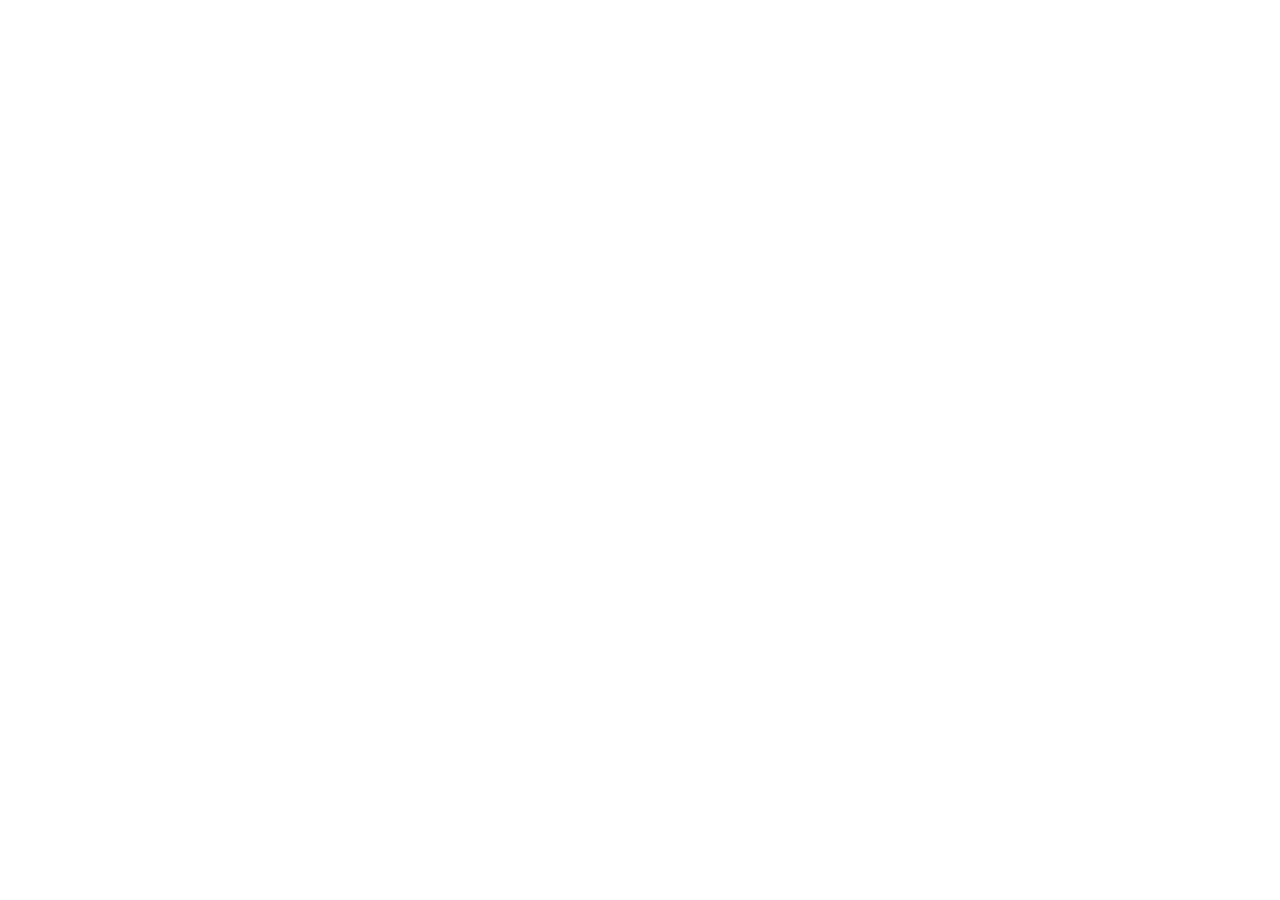
==== mafia/index.html @ 7ab7589b "Add files via upload" ====
<!DOCTYPE html><html><head><title>Mafia</title><meta charset=utf-8><meta name=description content="An app to help you play the 'Mafia' social deduction game"><meta name=format-detection content="telephone=no"><meta name=msapplication-tap-highlight content=no><meta name=viewport content="user-scalable=no,initial-scale=1,maximum-scale=1,minimum-scale=1,width=device-width"><link rel=icon type=image/png sizes=128x128 href=/icons/favicon-128x128.png><link rel=icon type=image/png sizes=96x96 href=/icons/favicon-96x96.png><link rel=icon type=image/png sizes=32x32 href=/icons/favicon-32x32.png><link rel=icon type=image/png sizes=16x16 href=/icons/favicon-16x16.png><link rel=icon type=image/ico href=/favicon.ico>  <script type="module" crossorigin src="/assets/index-TjxL4W8f.js"></script>
  <link rel="stylesheet" crossorigin href="/assets/index-Chgtv4Zq.css">
</head><body><div id=q-app></div></body></html>
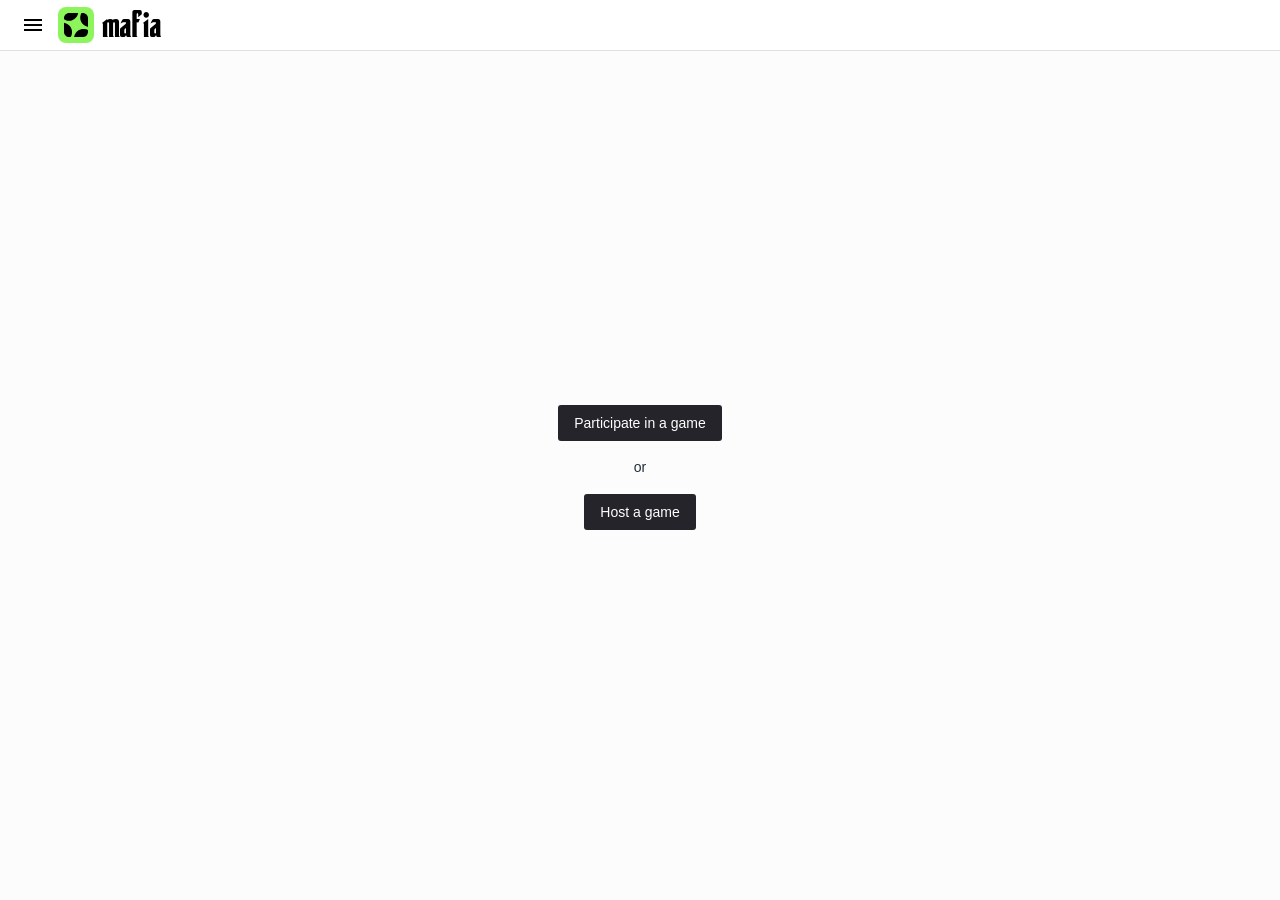
==== commit bac172ac: "Add files via upload" ====
--- a/mafia/index.html
+++ b/mafia/index.html
@@ -1,3 +1,3 @@
-<!DOCTYPE html><html><head><title>Mafia</title><meta charset=utf-8><meta name=description content="An app to help you play the 'Mafia' social deduction game"><meta name=format-detection content="telephone=no"><meta name=msapplication-tap-highlight content=no><meta name=viewport content="user-scalable=no,initial-scale=1,maximum-scale=1,minimum-scale=1,width=device-width"><link rel=icon type=image/png sizes=128x128 href=/icons/favicon-128x128.png><link rel=icon type=image/png sizes=96x96 href=/icons/favicon-96x96.png><link rel=icon type=image/png sizes=32x32 href=/icons/favicon-32x32.png><link rel=icon type=image/png sizes=16x16 href=/icons/favicon-16x16.png><link rel=icon type=image/ico href=/favicon.ico>  <script type="module" crossorigin src="/assets/index-TjxL4W8f.js"></script>
-  <link rel="stylesheet" crossorigin href="/assets/index-Chgtv4Zq.css">
+<!DOCTYPE html><html><head><title>Mafia</title><meta charset=utf-8><meta name=description content="An app to help you play the 'Mafia' social deduction game"><meta name=format-detection content="telephone=no"><meta name=msapplication-tap-highlight content=no><meta name=viewport content="user-scalable=no,initial-scale=1,maximum-scale=1,minimum-scale=1,width=device-width"><link rel=icon type=image/png sizes=128x128 href=/mafia/icons/favicon-128x128.png><link rel=icon type=image/png sizes=96x96 href=/mafia/icons/favicon-96x96.png><link rel=icon type=image/png sizes=32x32 href=/mafia/icons/favicon-32x32.png><link rel=icon type=image/png sizes=16x16 href=/mafia/icons/favicon-16x16.png><link rel=icon type=image/ico href=/mafia/favicon.ico>  <script type="module" crossorigin src="/mafia/assets/index-mZFDmhnv.js"></script>
+  <link rel="stylesheet" crossorigin href="/mafia/assets/index-CHn8sgcW.css">
 </head><body><div id=q-app></div></body></html>
--- a/mafia/assets/index-CHn8sgcW.css
+++ b/mafia/assets/index-CHn8sgcW.css
@@ -0,0 +1,5 @@
+@charset "UTF-8";@font-face{font-family:Material Design Icons;src:url(/mafia/assets/materialdesignicons-webfont-Dp5v-WZN.woff2) format("woff2"),url(/mafia/assets/materialdesignicons-webfont-PXm3-2wK.woff) format("woff");font-weight:400;font-style:normal}.mdi:before,.mdi-set{display:inline-block;font: 24px/1 Material Design Icons;font-size:inherit;text-rendering:auto;line-height:inherit;-webkit-font-smoothing:antialiased;-moz-osx-font-smoothing:grayscale}.mdi-ab-testing:before{content:"󰇉"}.mdi-abacus:before{content:"󱛠"}.mdi-abjad-arabic:before{content:"󱌨"}.mdi-abjad-hebrew:before{content:"󱌩"}.mdi-abugida-devanagari:before{content:"󱌪"}.mdi-abugida-thai:before{content:"󱌫"}.mdi-access-point:before{content:"󰀃"}.mdi-access-point-check:before{content:"󱔸"}.mdi-access-point-minus:before{content:"󱔹"}.mdi-access-point-network:before{content:"󰀂"}.mdi-access-point-network-off:before{content:"󰯡"}.mdi-access-point-off:before{content:"󱔑"}.mdi-access-point-plus:before{content:"󱔺"}.mdi-access-point-remove:before{content:"󱔻"}.mdi-account:before{content:"󰀄"}.mdi-account-alert:before{content:"󰀅"}.mdi-account-alert-outline:before{content:"󰭐"}.mdi-account-arrow-down:before{content:"󱡨"}.mdi-account-arrow-down-outline:before{content:"󱡩"}.mdi-account-arrow-left:before{content:"󰭑"}.mdi-account-arrow-left-outline:before{content:"󰭒"}.mdi-account-arrow-right:before{content:"󰭓"}.mdi-account-arrow-right-outline:before{content:"󰭔"}.mdi-account-arrow-up:before{content:"󱡧"}.mdi-account-arrow-up-outline:before{content:"󱡪"}.mdi-account-badge:before{content:"󱬊"}.mdi-account-badge-outline:before{content:"󱬋"}.mdi-account-box:before{content:"󰀆"}.mdi-account-box-edit-outline:before{content:"󱳈"}.mdi-account-box-minus-outline:before{content:"󱳉"}.mdi-account-box-multiple:before{content:"󰤴"}.mdi-account-box-multiple-outline:before{content:"󱀊"}.mdi-account-box-outline:before{content:"󰀇"}.mdi-account-box-plus-outline:before{content:"󱳊"}.mdi-account-cancel:before{content:"󱋟"}.mdi-account-cancel-outline:before{content:"󱋠"}.mdi-account-card:before{content:"󱮤"}.mdi-account-card-outline:before{content:"󱮥"}.mdi-account-cash:before{content:"󱂗"}.mdi-account-cash-outline:before{content:"󱂘"}.mdi-account-check:before{content:"󰀈"}.mdi-account-check-outline:before{content:"󰯢"}.mdi-account-child:before{content:"󰪉"}.mdi-account-child-circle:before{content:"󰪊"}.mdi-account-child-outline:before{content:"󱃈"}.mdi-account-circle:before{content:"󰀉"}.mdi-account-circle-outline:before{content:"󰭕"}.mdi-account-clock:before{content:"󰭖"}.mdi-account-clock-outline:before{content:"󰭗"}.mdi-account-cog:before{content:"󱍰"}.mdi-account-cog-outline:before{content:"󱍱"}.mdi-account-convert:before{content:"󰀊"}.mdi-account-convert-outline:before{content:"󱌁"}.mdi-account-cowboy-hat:before{content:"󰺛"}.mdi-account-cowboy-hat-outline:before{content:"󱟳"}.mdi-account-credit-card:before{content:"󱮦"}.mdi-account-credit-card-outline:before{content:"󱮧"}.mdi-account-details:before{content:"󰘱"}.mdi-account-details-outline:before{content:"󱍲"}.mdi-account-edit:before{content:"󰚼"}.mdi-account-edit-outline:before{content:"󰿻"}.mdi-account-eye:before{content:"󰐠"}.mdi-account-eye-outline:before{content:"󱉻"}.mdi-account-file:before{content:"󱲧"}.mdi-account-file-outline:before{content:"󱲨"}.mdi-account-file-text:before{content:"󱲩"}.mdi-account-file-text-outline:before{content:"󱲪"}.mdi-account-filter:before{content:"󰤶"}.mdi-account-filter-outline:before{content:"󰾝"}.mdi-account-group:before{content:"󰡉"}.mdi-account-group-outline:before{content:"󰭘"}.mdi-account-hard-hat:before{content:"󰖵"}.mdi-account-hard-hat-outline:before{content:"󱨟"}.mdi-account-heart:before{content:"󰢙"}.mdi-account-heart-outline:before{content:"󰯣"}.mdi-account-injury:before{content:"󱠕"}.mdi-account-injury-outline:before{content:"󱠖"}.mdi-account-key:before{content:"󰀋"}.mdi-account-key-outline:before{content:"󰯤"}.mdi-account-lock:before{content:"󱅞"}.mdi-account-lock-open:before{content:"󱥠"}.mdi-account-lock-open-outline:before{content:"󱥡"}.mdi-account-lock-outline:before{content:"󱅟"}.mdi-account-minus:before{content:"󰀍"}.mdi-account-minus-outline:before{content:"󰫬"}.mdi-account-multiple:before{content:"󰀎"}.mdi-account-multiple-check:before{content:"󰣅"}.mdi-account-multiple-check-outline:before{content:"󱇾"}.mdi-account-multiple-minus:before{content:"󰗓"}.mdi-account-multiple-minus-outline:before{content:"󰯥"}.mdi-account-multiple-outline:before{content:"󰀏"}.mdi-account-multiple-plus:before{content:"󰀐"}.mdi-account-multiple-plus-outline:before{content:"󰠀"}.mdi-account-multiple-remove:before{content:"󱈊"}.mdi-account-multiple-remove-outline:before{content:"󱈋"}.mdi-account-music:before{content:"󰠃"}.mdi-account-music-outline:before{content:"󰳩"}.mdi-account-network:before{content:"󰀑"}.mdi-account-network-off:before{content:"󱫱"}.mdi-account-network-off-outline:before{content:"󱫲"}.mdi-account-network-outline:before{content:"󰯦"}.mdi-account-off:before{content:"󰀒"}.mdi-account-off-outline:before{content:"󰯧"}.mdi-account-outline:before{content:"󰀓"}.mdi-account-plus:before{content:"󰀔"}.mdi-account-plus-outline:before{content:"󰠁"}.mdi-account-question:before{content:"󰭙"}.mdi-account-question-outline:before{content:"󰭚"}.mdi-account-reactivate:before{content:"󱔫"}.mdi-account-reactivate-outline:before{content:"󱔬"}.mdi-account-remove:before{content:"󰀕"}.mdi-account-remove-outline:before{content:"󰫭"}.mdi-account-school:before{content:"󱨠"}.mdi-account-school-outline:before{content:"󱨡"}.mdi-account-search:before{content:"󰀖"}.mdi-account-search-outline:before{content:"󰤵"}.mdi-account-settings:before{content:"󰘰"}.mdi-account-settings-outline:before{content:"󱃉"}.mdi-account-star:before{content:"󰀗"}.mdi-account-star-outline:before{content:"󰯨"}.mdi-account-supervisor:before{content:"󰪋"}.mdi-account-supervisor-circle:before{content:"󰪌"}.mdi-account-supervisor-circle-outline:before{content:"󱓬"}.mdi-account-supervisor-outline:before{content:"󱄭"}.mdi-account-switch:before{content:"󰀙"}.mdi-account-switch-outline:before{content:"󰓋"}.mdi-account-sync:before{content:"󱤛"}.mdi-account-sync-outline:before{content:"󱤜"}.mdi-account-tag:before{content:"󱰛"}.mdi-account-tag-outline:before{content:"󱰜"}.mdi-account-tie:before{content:"󰳣"}.mdi-account-tie-hat:before{content:"󱢘"}.mdi-account-tie-hat-outline:before{content:"󱢙"}.mdi-account-tie-outline:before{content:"󱃊"}.mdi-account-tie-voice:before{content:"󱌈"}.mdi-account-tie-voice-off:before{content:"󱌊"}.mdi-account-tie-voice-off-outline:before{content:"󱌋"}.mdi-account-tie-voice-outline:before{content:"󱌉"}.mdi-account-tie-woman:before{content:"󱪌"}.mdi-account-voice:before{content:"󰗋"}.mdi-account-voice-off:before{content:"󰻔"}.mdi-account-wrench:before{content:"󱢚"}.mdi-account-wrench-outline:before{content:"󱢛"}.mdi-adjust:before{content:"󰀚"}.mdi-advertisements:before{content:"󱤪"}.mdi-advertisements-off:before{content:"󱤫"}.mdi-air-conditioner:before{content:"󰀛"}.mdi-air-filter:before{content:"󰵃"}.mdi-air-horn:before{content:"󰶬"}.mdi-air-humidifier:before{content:"󱂙"}.mdi-air-humidifier-off:before{content:"󱑦"}.mdi-air-purifier:before{content:"󰵄"}.mdi-air-purifier-off:before{content:"󱭗"}.mdi-airbag:before{content:"󰯩"}.mdi-airballoon:before{content:"󰀜"}.mdi-airballoon-outline:before{content:"󱀋"}.mdi-airplane:before{content:"󰀝"}.mdi-airplane-alert:before{content:"󱡺"}.mdi-airplane-check:before{content:"󱡻"}.mdi-airplane-clock:before{content:"󱡼"}.mdi-airplane-cog:before{content:"󱡽"}.mdi-airplane-edit:before{content:"󱡾"}.mdi-airplane-landing:before{content:"󰗔"}.mdi-airplane-marker:before{content:"󱡿"}.mdi-airplane-minus:before{content:"󱢀"}.mdi-airplane-off:before{content:"󰀞"}.mdi-airplane-plus:before{content:"󱢁"}.mdi-airplane-remove:before{content:"󱢂"}.mdi-airplane-search:before{content:"󱢃"}.mdi-airplane-settings:before{content:"󱢄"}.mdi-airplane-takeoff:before{content:"󰗕"}.mdi-airport:before{content:"󰡋"}.mdi-alarm:before{content:"󰀠"}.mdi-alarm-bell:before{content:"󰞎"}.mdi-alarm-check:before{content:"󰀡"}.mdi-alarm-light:before{content:"󰞏"}.mdi-alarm-light-off:before{content:"󱜞"}.mdi-alarm-light-off-outline:before{content:"󱜟"}.mdi-alarm-light-outline:before{content:"󰯪"}.mdi-alarm-multiple:before{content:"󰀢"}.mdi-alarm-note:before{content:"󰹱"}.mdi-alarm-note-off:before{content:"󰹲"}.mdi-alarm-off:before{content:"󰀣"}.mdi-alarm-panel:before{content:"󱗄"}.mdi-alarm-panel-outline:before{content:"󱗅"}.mdi-alarm-plus:before{content:"󰀤"}.mdi-alarm-snooze:before{content:"󰚎"}.mdi-album:before{content:"󰀥"}.mdi-alert:before{content:"󰀦"}.mdi-alert-box:before{content:"󰀧"}.mdi-alert-box-outline:before{content:"󰳤"}.mdi-alert-circle:before{content:"󰀨"}.mdi-alert-circle-check:before{content:"󱇭"}.mdi-alert-circle-check-outline:before{content:"󱇮"}.mdi-alert-circle-outline:before{content:"󰗖"}.mdi-alert-decagram:before{content:"󰚽"}.mdi-alert-decagram-outline:before{content:"󰳥"}.mdi-alert-minus:before{content:"󱒻"}.mdi-alert-minus-outline:before{content:"󱒾"}.mdi-alert-octagon:before{content:"󰀩"}.mdi-alert-octagon-outline:before{content:"󰳦"}.mdi-alert-octagram:before{content:"󰝧"}.mdi-alert-octagram-outline:before{content:"󰳧"}.mdi-alert-outline:before{content:"󰀪"}.mdi-alert-plus:before{content:"󱒺"}.mdi-alert-plus-outline:before{content:"󱒽"}.mdi-alert-remove:before{content:"󱒼"}.mdi-alert-remove-outline:before{content:"󱒿"}.mdi-alert-rhombus:before{content:"󱇎"}.mdi-alert-rhombus-outline:before{content:"󱇏"}.mdi-alien:before{content:"󰢚"}.mdi-alien-outline:before{content:"󱃋"}.mdi-align-horizontal-center:before{content:"󱇃"}.mdi-align-horizontal-distribute:before{content:"󱥢"}.mdi-align-horizontal-left:before{content:"󱇂"}.mdi-align-horizontal-right:before{content:"󱇄"}.mdi-align-vertical-bottom:before{content:"󱇅"}.mdi-align-vertical-center:before{content:"󱇆"}.mdi-align-vertical-distribute:before{content:"󱥣"}.mdi-align-vertical-top:before{content:"󱇇"}.mdi-all-inclusive:before{content:"󰚾"}.mdi-all-inclusive-box:before{content:"󱢍"}.mdi-all-inclusive-box-outline:before{content:"󱢎"}.mdi-allergy:before{content:"󱉘"}.mdi-alpha:before{content:"󰀫"}.mdi-alpha-a:before{content:"󰫮"}.mdi-alpha-a-box:before{content:"󰬈"}.mdi-alpha-a-box-outline:before{content:"󰯫"}.mdi-alpha-a-circle:before{content:"󰯬"}.mdi-alpha-a-circle-outline:before{content:"󰯭"}.mdi-alpha-b:before{content:"󰫯"}.mdi-alpha-b-box:before{content:"󰬉"}.mdi-alpha-b-box-outline:before{content:"󰯮"}.mdi-alpha-b-circle:before{content:"󰯯"}.mdi-alpha-b-circle-outline:before{content:"󰯰"}.mdi-alpha-c:before{content:"󰫰"}.mdi-alpha-c-box:before{content:"󰬊"}.mdi-alpha-c-box-outline:before{content:"󰯱"}.mdi-alpha-c-circle:before{content:"󰯲"}.mdi-alpha-c-circle-outline:before{content:"󰯳"}.mdi-alpha-d:before{content:"󰫱"}.mdi-alpha-d-box:before{content:"󰬋"}.mdi-alpha-d-box-outline:before{content:"󰯴"}.mdi-alpha-d-circle:before{content:"󰯵"}.mdi-alpha-d-circle-outline:before{content:"󰯶"}.mdi-alpha-e:before{content:"󰫲"}.mdi-alpha-e-box:before{content:"󰬌"}.mdi-alpha-e-box-outline:before{content:"󰯷"}.mdi-alpha-e-circle:before{content:"󰯸"}.mdi-alpha-e-circle-outline:before{content:"󰯹"}.mdi-alpha-f:before{content:"󰫳"}.mdi-alpha-f-box:before{content:"󰬍"}.mdi-alpha-f-box-outline:before{content:"󰯺"}.mdi-alpha-f-circle:before{content:"󰯻"}.mdi-alpha-f-circle-outline:before{content:"󰯼"}.mdi-alpha-g:before{content:"󰫴"}.mdi-alpha-g-box:before{content:"󰬎"}.mdi-alpha-g-box-outline:before{content:"󰯽"}.mdi-alpha-g-circle:before{content:"󰯾"}.mdi-alpha-g-circle-outline:before{content:"󰯿"}.mdi-alpha-h:before{content:"󰫵"}.mdi-alpha-h-box:before{content:"󰬏"}.mdi-alpha-h-box-outline:before{content:"󰰀"}.mdi-alpha-h-circle:before{content:"󰰁"}.mdi-alpha-h-circle-outline:before{content:"󰰂"}.mdi-alpha-i:before{content:"󰫶"}.mdi-alpha-i-box:before{content:"󰬐"}.mdi-alpha-i-box-outline:before{content:"󰰃"}.mdi-alpha-i-circle:before{content:"󰰄"}.mdi-alpha-i-circle-outline:before{content:"󰰅"}.mdi-alpha-j:before{content:"󰫷"}.mdi-alpha-j-box:before{content:"󰬑"}.mdi-alpha-j-box-outline:before{content:"󰰆"}.mdi-alpha-j-circle:before{content:"󰰇"}.mdi-alpha-j-circle-outline:before{content:"󰰈"}.mdi-alpha-k:before{content:"󰫸"}.mdi-alpha-k-box:before{content:"󰬒"}.mdi-alpha-k-box-outline:before{content:"󰰉"}.mdi-alpha-k-circle:before{content:"󰰊"}.mdi-alpha-k-circle-outline:before{content:"󰰋"}.mdi-alpha-l:before{content:"󰫹"}.mdi-alpha-l-box:before{content:"󰬓"}.mdi-alpha-l-box-outline:before{content:"󰰌"}.mdi-alpha-l-circle:before{content:"󰰍"}.mdi-alpha-l-circle-outline:before{content:"󰰎"}.mdi-alpha-m:before{content:"󰫺"}.mdi-alpha-m-box:before{content:"󰬔"}.mdi-alpha-m-box-outline:before{content:"󰰏"}.mdi-alpha-m-circle:before{content:"󰰐"}.mdi-alpha-m-circle-outline:before{content:"󰰑"}.mdi-alpha-n:before{content:"󰫻"}.mdi-alpha-n-box:before{content:"󰬕"}.mdi-alpha-n-box-outline:before{content:"󰰒"}.mdi-alpha-n-circle:before{content:"󰰓"}.mdi-alpha-n-circle-outline:before{content:"󰰔"}.mdi-alpha-o:before{content:"󰫼"}.mdi-alpha-o-box:before{content:"󰬖"}.mdi-alpha-o-box-outline:before{content:"󰰕"}.mdi-alpha-o-circle:before{content:"󰰖"}.mdi-alpha-o-circle-outline:before{content:"󰰗"}.mdi-alpha-p:before{content:"󰫽"}.mdi-alpha-p-box:before{content:"󰬗"}.mdi-alpha-p-box-outline:before{content:"󰰘"}.mdi-alpha-p-circle:before{content:"󰰙"}.mdi-alpha-p-circle-outline:before{content:"󰰚"}.mdi-alpha-q:before{content:"󰫾"}.mdi-alpha-q-box:before{content:"󰬘"}.mdi-alpha-q-box-outline:before{content:"󰰛"}.mdi-alpha-q-circle:before{content:"󰰜"}.mdi-alpha-q-circle-outline:before{content:"󰰝"}.mdi-alpha-r:before{content:"󰫿"}.mdi-alpha-r-box:before{content:"󰬙"}.mdi-alpha-r-box-outline:before{content:"󰰞"}.mdi-alpha-r-circle:before{content:"󰰟"}.mdi-alpha-r-circle-outline:before{content:"󰰠"}.mdi-alpha-s:before{content:"󰬀"}.mdi-alpha-s-box:before{content:"󰬚"}.mdi-alpha-s-box-outline:before{content:"󰰡"}.mdi-alpha-s-circle:before{content:"󰰢"}.mdi-alpha-s-circle-outline:before{content:"󰰣"}.mdi-alpha-t:before{content:"󰬁"}.mdi-alpha-t-box:before{content:"󰬛"}.mdi-alpha-t-box-outline:before{content:"󰰤"}.mdi-alpha-t-circle:before{content:"󰰥"}.mdi-alpha-t-circle-outline:before{content:"󰰦"}.mdi-alpha-u:before{content:"󰬂"}.mdi-alpha-u-box:before{content:"󰬜"}.mdi-alpha-u-box-outline:before{content:"󰰧"}.mdi-alpha-u-circle:before{content:"󰰨"}.mdi-alpha-u-circle-outline:before{content:"󰰩"}.mdi-alpha-v:before{content:"󰬃"}.mdi-alpha-v-box:before{content:"󰬝"}.mdi-alpha-v-box-outline:before{content:"󰰪"}.mdi-alpha-v-circle:before{content:"󰰫"}.mdi-alpha-v-circle-outline:before{content:"󰰬"}.mdi-alpha-w:before{content:"󰬄"}.mdi-alpha-w-box:before{content:"󰬞"}.mdi-alpha-w-box-outline:before{content:"󰰭"}.mdi-alpha-w-circle:before{content:"󰰮"}.mdi-alpha-w-circle-outline:before{content:"󰰯"}.mdi-alpha-x:before{content:"󰬅"}.mdi-alpha-x-box:before{content:"󰬟"}.mdi-alpha-x-box-outline:before{content:"󰰰"}.mdi-alpha-x-circle:before{content:"󰰱"}.mdi-alpha-x-circle-outline:before{content:"󰰲"}.mdi-alpha-y:before{content:"󰬆"}.mdi-alpha-y-box:before{content:"󰬠"}.mdi-alpha-y-box-outline:before{content:"󰰳"}.mdi-alpha-y-circle:before{content:"󰰴"}.mdi-alpha-y-circle-outline:before{content:"󰰵"}.mdi-alpha-z:before{content:"󰬇"}.mdi-alpha-z-box:before{content:"󰬡"}.mdi-alpha-z-box-outline:before{content:"󰰶"}.mdi-alpha-z-circle:before{content:"󰰷"}.mdi-alpha-z-circle-outline:before{content:"󰰸"}.mdi-alphabet-aurebesh:before{content:"󱌬"}.mdi-alphabet-cyrillic:before{content:"󱌭"}.mdi-alphabet-greek:before{content:"󱌮"}.mdi-alphabet-latin:before{content:"󱌯"}.mdi-alphabet-piqad:before{content:"󱌰"}.mdi-alphabet-tengwar:before{content:"󱌷"}.mdi-alphabetical:before{content:"󰀬"}.mdi-alphabetical-off:before{content:"󱀌"}.mdi-alphabetical-variant:before{content:"󱀍"}.mdi-alphabetical-variant-off:before{content:"󱀎"}.mdi-altimeter:before{content:"󰗗"}.mdi-ambulance:before{content:"󰀯"}.mdi-ammunition:before{content:"󰳨"}.mdi-ampersand:before{content:"󰪍"}.mdi-amplifier:before{content:"󰀰"}.mdi-amplifier-off:before{content:"󱆵"}.mdi-anchor:before{content:"󰀱"}.mdi-android:before{content:"󰀲"}.mdi-android-studio:before{content:"󰀴"}.mdi-angle-acute:before{content:"󰤷"}.mdi-angle-obtuse:before{content:"󰤸"}.mdi-angle-right:before{content:"󰤹"}.mdi-angular:before{content:"󰚲"}.mdi-angularjs:before{content:"󰚿"}.mdi-animation:before{content:"󰗘"}.mdi-animation-outline:before{content:"󰪏"}.mdi-animation-play:before{content:"󰤺"}.mdi-animation-play-outline:before{content:"󰪐"}.mdi-ansible:before{content:"󱂚"}.mdi-antenna:before{content:"󱄙"}.mdi-anvil:before{content:"󰢛"}.mdi-apache-kafka:before{content:"󱀏"}.mdi-api:before{content:"󱂛"}.mdi-api-off:before{content:"󱉗"}.mdi-apple:before{content:"󰀵"}.mdi-apple-finder:before{content:"󰀶"}.mdi-apple-icloud:before{content:"󰀸"}.mdi-apple-ios:before{content:"󰀷"}.mdi-apple-keyboard-caps:before{content:"󰘲"}.mdi-apple-keyboard-command:before{content:"󰘳"}.mdi-apple-keyboard-control:before{content:"󰘴"}.mdi-apple-keyboard-option:before{content:"󰘵"}.mdi-apple-keyboard-shift:before{content:"󰘶"}.mdi-apple-safari:before{content:"󰀹"}.mdi-application:before{content:"󰣆"}.mdi-application-array:before{content:"󱃵"}.mdi-application-array-outline:before{content:"󱃶"}.mdi-application-braces:before{content:"󱃷"}.mdi-application-braces-outline:before{content:"󱃸"}.mdi-application-brackets:before{content:"󰲋"}.mdi-application-brackets-outline:before{content:"󰲌"}.mdi-application-cog:before{content:"󰙵"}.mdi-application-cog-outline:before{content:"󱕷"}.mdi-application-edit:before{content:"󰂮"}.mdi-application-edit-outline:before{content:"󰘙"}.mdi-application-export:before{content:"󰶭"}.mdi-application-import:before{content:"󰶮"}.mdi-application-outline:before{content:"󰘔"}.mdi-application-parentheses:before{content:"󱃹"}.mdi-application-parentheses-outline:before{content:"󱃺"}.mdi-application-settings:before{content:"󰭠"}.mdi-application-settings-outline:before{content:"󱕕"}.mdi-application-variable:before{content:"󱃻"}.mdi-application-variable-outline:before{content:"󱃼"}.mdi-approximately-equal:before{content:"󰾞"}.mdi-approximately-equal-box:before{content:"󰾟"}.mdi-apps:before{content:"󰀻"}.mdi-apps-box:before{content:"󰵆"}.mdi-arch:before{content:"󰣇"}.mdi-archive:before{content:"󰀼"}.mdi-archive-alert:before{content:"󱓽"}.mdi-archive-alert-outline:before{content:"󱓾"}.mdi-archive-arrow-down:before{content:"󱉙"}.mdi-archive-arrow-down-outline:before{content:"󱉚"}.mdi-archive-arrow-up:before{content:"󱉛"}.mdi-archive-arrow-up-outline:before{content:"󱉜"}.mdi-archive-cancel:before{content:"󱝋"}.mdi-archive-cancel-outline:before{content:"󱝌"}.mdi-archive-check:before{content:"󱝍"}.mdi-archive-check-outline:before{content:"󱝎"}.mdi-archive-clock:before{content:"󱝏"}.mdi-archive-clock-outline:before{content:"󱝐"}.mdi-archive-cog:before{content:"󱝑"}.mdi-archive-cog-outline:before{content:"󱝒"}.mdi-archive-edit:before{content:"󱝓"}.mdi-archive-edit-outline:before{content:"󱝔"}.mdi-archive-eye:before{content:"󱝕"}.mdi-archive-eye-outline:before{content:"󱝖"}.mdi-archive-lock:before{content:"󱝗"}.mdi-archive-lock-open:before{content:"󱝘"}.mdi-archive-lock-open-outline:before{content:"󱝙"}.mdi-archive-lock-outline:before{content:"󱝚"}.mdi-archive-marker:before{content:"󱝛"}.mdi-archive-marker-outline:before{content:"󱝜"}.mdi-archive-minus:before{content:"󱝝"}.mdi-archive-minus-outline:before{content:"󱝞"}.mdi-archive-music:before{content:"󱝟"}.mdi-archive-music-outline:before{content:"󱝠"}.mdi-archive-off:before{content:"󱝡"}.mdi-archive-off-outline:before{content:"󱝢"}.mdi-archive-outline:before{content:"󱈎"}.mdi-archive-plus:before{content:"󱝣"}.mdi-archive-plus-outline:before{content:"󱝤"}.mdi-archive-refresh:before{content:"󱝥"}.mdi-archive-refresh-outline:before{content:"󱝦"}.mdi-archive-remove:before{content:"󱝧"}.mdi-archive-remove-outline:before{content:"󱝨"}.mdi-archive-search:before{content:"󱝩"}.mdi-archive-search-outline:before{content:"󱝪"}.mdi-archive-settings:before{content:"󱝫"}.mdi-archive-settings-outline:before{content:"󱝬"}.mdi-archive-star:before{content:"󱝭"}.mdi-archive-star-outline:before{content:"󱝮"}.mdi-archive-sync:before{content:"󱝯"}.mdi-archive-sync-outline:before{content:"󱝰"}.mdi-arm-flex:before{content:"󰿗"}.mdi-arm-flex-outline:before{content:"󰿖"}.mdi-arrange-bring-forward:before{content:"󰀽"}.mdi-arrange-bring-to-front:before{content:"󰀾"}.mdi-arrange-send-backward:before{content:"󰀿"}.mdi-arrange-send-to-back:before{content:"󰁀"}.mdi-arrow-all:before{content:"󰁁"}.mdi-arrow-bottom-left:before{content:"󰁂"}.mdi-arrow-bottom-left-bold-box:before{content:"󱥤"}.mdi-arrow-bottom-left-bold-box-outline:before{content:"󱥥"}.mdi-arrow-bottom-left-bold-outline:before{content:"󰦷"}.mdi-arrow-bottom-left-thick:before{content:"󰦸"}.mdi-arrow-bottom-left-thin:before{content:"󱦶"}.mdi-arrow-bottom-left-thin-circle-outline:before{content:"󱖖"}.mdi-arrow-bottom-right:before{content:"󰁃"}.mdi-arrow-bottom-right-bold-box:before{content:"󱥦"}.mdi-arrow-bottom-right-bold-box-outline:before{content:"󱥧"}.mdi-arrow-bottom-right-bold-outline:before{content:"󰦹"}.mdi-arrow-bottom-right-thick:before{content:"󰦺"}.mdi-arrow-bottom-right-thin:before{content:"󱦷"}.mdi-arrow-bottom-right-thin-circle-outline:before{content:"󱖕"}.mdi-arrow-collapse:before{content:"󰘕"}.mdi-arrow-collapse-all:before{content:"󰁄"}.mdi-arrow-collapse-down:before{content:"󰞒"}.mdi-arrow-collapse-horizontal:before{content:"󰡌"}.mdi-arrow-collapse-left:before{content:"󰞓"}.mdi-arrow-collapse-right:before{content:"󰞔"}.mdi-arrow-collapse-up:before{content:"󰞕"}.mdi-arrow-collapse-vertical:before{content:"󰡍"}.mdi-arrow-decision:before{content:"󰦻"}.mdi-arrow-decision-auto:before{content:"󰦼"}.mdi-arrow-decision-auto-outline:before{content:"󰦽"}.mdi-arrow-decision-outline:before{content:"󰦾"}.mdi-arrow-down:before{content:"󰁅"}.mdi-arrow-down-bold:before{content:"󰜮"}.mdi-arrow-down-bold-box:before{content:"󰜯"}.mdi-arrow-down-bold-box-outline:before{content:"󰜰"}.mdi-arrow-down-bold-circle:before{content:"󰁇"}.mdi-arrow-down-bold-circle-outline:before{content:"󰁈"}.mdi-arrow-down-bold-hexagon-outline:before{content:"󰁉"}.mdi-arrow-down-bold-outline:before{content:"󰦿"}.mdi-arrow-down-box:before{content:"󰛀"}.mdi-arrow-down-circle:before{content:"󰳛"}.mdi-arrow-down-circle-outline:before{content:"󰳜"}.mdi-arrow-down-drop-circle:before{content:"󰁊"}.mdi-arrow-down-drop-circle-outline:before{content:"󰁋"}.mdi-arrow-down-left:before{content:"󱞡"}.mdi-arrow-down-left-bold:before{content:"󱞢"}.mdi-arrow-down-right:before{content:"󱞣"}.mdi-arrow-down-right-bold:before{content:"󱞤"}.mdi-arrow-down-thick:before{content:"󰁆"}.mdi-arrow-down-thin:before{content:"󱦳"}.mdi-arrow-down-thin-circle-outline:before{content:"󱖙"}.mdi-arrow-expand:before{content:"󰘖"}.mdi-arrow-expand-all:before{content:"󰁌"}.mdi-arrow-expand-down:before{content:"󰞖"}.mdi-arrow-expand-horizontal:before{content:"󰡎"}.mdi-arrow-expand-left:before{content:"󰞗"}.mdi-arrow-expand-right:before{content:"󰞘"}.mdi-arrow-expand-up:before{content:"󰞙"}.mdi-arrow-expand-vertical:before{content:"󰡏"}.mdi-arrow-horizontal-lock:before{content:"󱅛"}.mdi-arrow-left:before{content:"󰁍"}.mdi-arrow-left-bold:before{content:"󰜱"}.mdi-arrow-left-bold-box:before{content:"󰜲"}.mdi-arrow-left-bold-box-outline:before{content:"󰜳"}.mdi-arrow-left-bold-circle:before{content:"󰁏"}.mdi-arrow-left-bold-circle-outline:before{content:"󰁐"}.mdi-arrow-left-bold-hexagon-outline:before{content:"󰁑"}.mdi-arrow-left-bold-outline:before{content:"󰧀"}.mdi-arrow-left-bottom:before{content:"󱞥"}.mdi-arrow-left-bottom-bold:before{content:"󱞦"}.mdi-arrow-left-box:before{content:"󰛁"}.mdi-arrow-left-circle:before{content:"󰳝"}.mdi-arrow-left-circle-outline:before{content:"󰳞"}.mdi-arrow-left-drop-circle:before{content:"󰁒"}.mdi-arrow-left-drop-circle-outline:before{content:"󰁓"}.mdi-arrow-left-right:before{content:"󰹳"}.mdi-arrow-left-right-bold:before{content:"󰹴"}.mdi-arrow-left-right-bold-outline:before{content:"󰧁"}.mdi-arrow-left-thick:before{content:"󰁎"}.mdi-arrow-left-thin:before{content:"󱦱"}.mdi-arrow-left-thin-circle-outline:before{content:"󱖚"}.mdi-arrow-left-top:before{content:"󱞧"}.mdi-arrow-left-top-bold:before{content:"󱞨"}.mdi-arrow-oscillating:before{content:"󱲑"}.mdi-arrow-oscillating-off:before{content:"󱲒"}.mdi-arrow-projectile:before{content:"󱡀"}.mdi-arrow-projectile-multiple:before{content:"󱠿"}.mdi-arrow-right:before{content:"󰁔"}.mdi-arrow-right-bold:before{content:"󰜴"}.mdi-arrow-right-bold-box:before{content:"󰜵"}.mdi-arrow-right-bold-box-outline:before{content:"󰜶"}.mdi-arrow-right-bold-circle:before{content:"󰁖"}.mdi-arrow-right-bold-circle-outline:before{content:"󰁗"}.mdi-arrow-right-bold-hexagon-outline:before{content:"󰁘"}.mdi-arrow-right-bold-outline:before{content:"󰧂"}.mdi-arrow-right-bottom:before{content:"󱞩"}.mdi-arrow-right-bottom-bold:before{content:"󱞪"}.mdi-arrow-right-box:before{content:"󰛂"}.mdi-arrow-right-circle:before{content:"󰳟"}.mdi-arrow-right-circle-outline:before{content:"󰳠"}.mdi-arrow-right-drop-circle:before{content:"󰁙"}.mdi-arrow-right-drop-circle-outline:before{content:"󰁚"}.mdi-arrow-right-thick:before{content:"󰁕"}.mdi-arrow-right-thin:before{content:"󱦰"}.mdi-arrow-right-thin-circle-outline:before{content:"󱖘"}.mdi-arrow-right-top:before{content:"󱞫"}.mdi-arrow-right-top-bold:before{content:"󱞬"}.mdi-arrow-split-horizontal:before{content:"󰤻"}.mdi-arrow-split-vertical:before{content:"󰤼"}.mdi-arrow-top-left:before{content:"󰁛"}.mdi-arrow-top-left-bold-box:before{content:"󱥨"}.mdi-arrow-top-left-bold-box-outline:before{content:"󱥩"}.mdi-arrow-top-left-bold-outline:before{content:"󰧃"}.mdi-arrow-top-left-bottom-right:before{content:"󰹵"}.mdi-arrow-top-left-bottom-right-bold:before{content:"󰹶"}.mdi-arrow-top-left-thick:before{content:"󰧄"}.mdi-arrow-top-left-thin:before{content:"󱦵"}.mdi-arrow-top-left-thin-circle-outline:before{content:"󱖓"}.mdi-arrow-top-right:before{content:"󰁜"}.mdi-arrow-top-right-bold-box:before{content:"󱥪"}.mdi-arrow-top-right-bold-box-outline:before{content:"󱥫"}.mdi-arrow-top-right-bold-outline:before{content:"󰧅"}.mdi-arrow-top-right-bottom-left:before{content:"󰹷"}.mdi-arrow-top-right-bottom-left-bold:before{content:"󰹸"}.mdi-arrow-top-right-thick:before{content:"󰧆"}.mdi-arrow-top-right-thin:before{content:"󱦴"}.mdi-arrow-top-right-thin-circle-outline:before{content:"󱖔"}.mdi-arrow-u-down-left:before{content:"󱞭"}.mdi-arrow-u-down-left-bold:before{content:"󱞮"}.mdi-arrow-u-down-right:before{content:"󱞯"}.mdi-arrow-u-down-right-bold:before{content:"󱞰"}.mdi-arrow-u-left-bottom:before{content:"󱞱"}.mdi-arrow-u-left-bottom-bold:before{content:"󱞲"}.mdi-arrow-u-left-top:before{content:"󱞳"}.mdi-arrow-u-left-top-bold:before{content:"󱞴"}.mdi-arrow-u-right-bottom:before{content:"󱞵"}.mdi-arrow-u-right-bottom-bold:before{content:"󱞶"}.mdi-arrow-u-right-top:before{content:"󱞷"}.mdi-arrow-u-right-top-bold:before{content:"󱞸"}.mdi-arrow-u-up-left:before{content:"󱞹"}.mdi-arrow-u-up-left-bold:before{content:"󱞺"}.mdi-arrow-u-up-right:before{content:"󱞻"}.mdi-arrow-u-up-right-bold:before{content:"󱞼"}.mdi-arrow-up:before{content:"󰁝"}.mdi-arrow-up-bold:before{content:"󰜷"}.mdi-arrow-up-bold-box:before{content:"󰜸"}.mdi-arrow-up-bold-box-outline:before{content:"󰜹"}.mdi-arrow-up-bold-circle:before{content:"󰁟"}.mdi-arrow-up-bold-circle-outline:before{content:"󰁠"}.mdi-arrow-up-bold-hexagon-outline:before{content:"󰁡"}.mdi-arrow-up-bold-outline:before{content:"󰧇"}.mdi-arrow-up-box:before{content:"󰛃"}.mdi-arrow-up-circle:before{content:"󰳡"}.mdi-arrow-up-circle-outline:before{content:"󰳢"}.mdi-arrow-up-down:before{content:"󰹹"}.mdi-arrow-up-down-bold:before{content:"󰹺"}.mdi-arrow-up-down-bold-outline:before{content:"󰧈"}.mdi-arrow-up-drop-circle:before{content:"󰁢"}.mdi-arrow-up-drop-circle-outline:before{content:"󰁣"}.mdi-arrow-up-left:before{content:"󱞽"}.mdi-arrow-up-left-bold:before{content:"󱞾"}.mdi-arrow-up-right:before{content:"󱞿"}.mdi-arrow-up-right-bold:before{content:"󱟀"}.mdi-arrow-up-thick:before{content:"󰁞"}.mdi-arrow-up-thin:before{content:"󱦲"}.mdi-arrow-up-thin-circle-outline:before{content:"󱖗"}.mdi-arrow-vertical-lock:before{content:"󱅜"}.mdi-artboard:before{content:"󱮚"}.mdi-artstation:before{content:"󰭛"}.mdi-aspect-ratio:before{content:"󰨤"}.mdi-assistant:before{content:"󰁤"}.mdi-asterisk:before{content:"󰛄"}.mdi-asterisk-circle-outline:before{content:"󱨧"}.mdi-at:before{content:"󰁥"}.mdi-atlassian:before{content:"󰠄"}.mdi-atm:before{content:"󰵇"}.mdi-atom:before{content:"󰝨"}.mdi-atom-variant:before{content:"󰹻"}.mdi-attachment:before{content:"󰁦"}.mdi-attachment-check:before{content:"󱫁"}.mdi-attachment-lock:before{content:"󱧄"}.mdi-attachment-minus:before{content:"󱫂"}.mdi-attachment-off:before{content:"󱫃"}.mdi-attachment-plus:before{content:"󱫄"}.mdi-attachment-remove:before{content:"󱫅"}.mdi-atv:before{content:"󱭰"}.mdi-audio-input-rca:before{content:"󱡫"}.mdi-audio-input-stereo-minijack:before{content:"󱡬"}.mdi-audio-input-xlr:before{content:"󱡭"}.mdi-audio-video:before{content:"󰤽"}.mdi-audio-video-off:before{content:"󱆶"}.mdi-augmented-reality:before{content:"󰡐"}.mdi-aurora:before{content:"󱮹"}.mdi-auto-download:before{content:"󱍾"}.mdi-auto-fix:before{content:"󰁨"}.mdi-auto-mode:before{content:"󱰠"}.mdi-auto-upload:before{content:"󰁩"}.mdi-autorenew:before{content:"󰁪"}.mdi-autorenew-off:before{content:"󱧧"}.mdi-av-timer:before{content:"󰁫"}.mdi-awning:before{content:"󱮇"}.mdi-awning-outline:before{content:"󱮈"}.mdi-aws:before{content:"󰸏"}.mdi-axe:before{content:"󰣈"}.mdi-axe-battle:before{content:"󱡂"}.mdi-axis:before{content:"󰵈"}.mdi-axis-arrow:before{content:"󰵉"}.mdi-axis-arrow-info:before{content:"󱐎"}.mdi-axis-arrow-lock:before{content:"󰵊"}.mdi-axis-lock:before{content:"󰵋"}.mdi-axis-x-arrow:before{content:"󰵌"}.mdi-axis-x-arrow-lock:before{content:"󰵍"}.mdi-axis-x-rotate-clockwise:before{content:"󰵎"}.mdi-axis-x-rotate-counterclockwise:before{content:"󰵏"}.mdi-axis-x-y-arrow-lock:before{content:"󰵐"}.mdi-axis-y-arrow:before{content:"󰵑"}.mdi-axis-y-arrow-lock:before{content:"󰵒"}.mdi-axis-y-rotate-clockwise:before{content:"󰵓"}.mdi-axis-y-rotate-counterclockwise:before{content:"󰵔"}.mdi-axis-z-arrow:before{content:"󰵕"}.mdi-axis-z-arrow-lock:before{content:"󰵖"}.mdi-axis-z-rotate-clockwise:before{content:"󰵗"}.mdi-axis-z-rotate-counterclockwise:before{content:"󰵘"}.mdi-babel:before{content:"󰨥"}.mdi-baby:before{content:"󰁬"}.mdi-baby-bottle:before{content:"󰼹"}.mdi-baby-bottle-outline:before{content:"󰼺"}.mdi-baby-buggy:before{content:"󱏠"}.mdi-baby-buggy-off:before{content:"󱫳"}.mdi-baby-carriage:before{content:"󰚏"}.mdi-baby-carriage-off:before{content:"󰾠"}.mdi-baby-face:before{content:"󰹼"}.mdi-baby-face-outline:before{content:"󰹽"}.mdi-backburger:before{content:"󰁭"}.mdi-backspace:before{content:"󰁮"}.mdi-backspace-outline:before{content:"󰭜"}.mdi-backspace-reverse:before{content:"󰹾"}.mdi-backspace-reverse-outline:before{content:"󰹿"}.mdi-backup-restore:before{content:"󰁯"}.mdi-bacteria:before{content:"󰻕"}.mdi-bacteria-outline:before{content:"󰻖"}.mdi-badge-account:before{content:"󰶧"}.mdi-badge-account-alert:before{content:"󰶨"}.mdi-badge-account-alert-outline:before{content:"󰶩"}.mdi-badge-account-horizontal:before{content:"󰸍"}.mdi-badge-account-horizontal-outline:before{content:"󰸎"}.mdi-badge-account-outline:before{content:"󰶪"}.mdi-badminton:before{content:"󰡑"}.mdi-bag-carry-on:before{content:"󰼻"}.mdi-bag-carry-on-check:before{content:"󰵥"}.mdi-bag-carry-on-off:before{content:"󰼼"}.mdi-bag-checked:before{content:"󰼽"}.mdi-bag-personal:before{content:"󰸐"}.mdi-bag-personal-off:before{content:"󰸑"}.mdi-bag-personal-off-outline:before{content:"󰸒"}.mdi-bag-personal-outline:before{content:"󰸓"}.mdi-bag-personal-plus:before{content:"󱲤"}.mdi-bag-personal-plus-outline:before{content:"󱲥"}.mdi-bag-personal-tag:before{content:"󱬌"}.mdi-bag-personal-tag-outline:before{content:"󱬍"}.mdi-bag-suitcase:before{content:"󱖋"}.mdi-bag-suitcase-off:before{content:"󱖍"}.mdi-bag-suitcase-off-outline:before{content:"󱖎"}.mdi-bag-suitcase-outline:before{content:"󱖌"}.mdi-baguette:before{content:"󰼾"}.mdi-balcony:before{content:"󱠗"}.mdi-balloon:before{content:"󰨦"}.mdi-ballot:before{content:"󰧉"}.mdi-ballot-outline:before{content:"󰧊"}.mdi-ballot-recount:before{content:"󰰹"}.mdi-ballot-recount-outline:before{content:"󰰺"}.mdi-bandage:before{content:"󰶯"}.mdi-bank:before{content:"󰁰"}.mdi-bank-check:before{content:"󱙕"}.mdi-bank-circle:before{content:"󱰃"}.mdi-bank-circle-outline:before{content:"󱰄"}.mdi-bank-minus:before{content:"󰶰"}.mdi-bank-off:before{content:"󱙖"}.mdi-bank-off-outline:before{content:"󱙗"}.mdi-bank-outline:before{content:"󰺀"}.mdi-bank-plus:before{content:"󰶱"}.mdi-bank-remove:before{content:"󰶲"}.mdi-bank-transfer:before{content:"󰨧"}.mdi-bank-transfer-in:before{content:"󰨨"}.mdi-bank-transfer-out:before{content:"󰨩"}.mdi-barcode:before{content:"󰁱"}.mdi-barcode-off:before{content:"󱈶"}.mdi-barcode-scan:before{content:"󰁲"}.mdi-barley:before{content:"󰁳"}.mdi-barley-off:before{content:"󰭝"}.mdi-barn:before{content:"󰭞"}.mdi-barrel:before{content:"󰁴"}.mdi-barrel-outline:before{content:"󱨨"}.mdi-baseball:before{content:"󰡒"}.mdi-baseball-bat:before{content:"󰡓"}.mdi-baseball-diamond:before{content:"󱗬"}.mdi-baseball-diamond-outline:before{content:"󱗭"}.mdi-baseball-outline:before{content:"󱱚"}.mdi-bash:before{content:"󱆃"}.mdi-basket:before{content:"󰁶"}.mdi-basket-check:before{content:"󱣥"}.mdi-basket-check-outline:before{content:"󱣦"}.mdi-basket-fill:before{content:"󰁷"}.mdi-basket-minus:before{content:"󱔣"}.mdi-basket-minus-outline:before{content:"󱔤"}.mdi-basket-off:before{content:"󱔥"}.mdi-basket-off-outline:before{content:"󱔦"}.mdi-basket-outline:before{content:"󱆁"}.mdi-basket-plus:before{content:"󱔧"}.mdi-basket-plus-outline:before{content:"󱔨"}.mdi-basket-remove:before{content:"󱔩"}.mdi-basket-remove-outline:before{content:"󱔪"}.mdi-basket-unfill:before{content:"󰁸"}.mdi-basketball:before{content:"󰠆"}.mdi-basketball-hoop:before{content:"󰰻"}.mdi-basketball-hoop-outline:before{content:"󰰼"}.mdi-bat:before{content:"󰭟"}.mdi-bathtub:before{content:"󱠘"}.mdi-bathtub-outline:before{content:"󱠙"}.mdi-battery:before{content:"󰁹"}.mdi-battery-10:before{content:"󰁺"}.mdi-battery-10-bluetooth:before{content:"󰤾"}.mdi-battery-20:before{content:"󰁻"}.mdi-battery-20-bluetooth:before{content:"󰤿"}.mdi-battery-30:before{content:"󰁼"}.mdi-battery-30-bluetooth:before{content:"󰥀"}.mdi-battery-40:before{content:"󰁽"}.mdi-battery-40-bluetooth:before{content:"󰥁"}.mdi-battery-50:before{content:"󰁾"}.mdi-battery-50-bluetooth:before{content:"󰥂"}.mdi-battery-60:before{content:"󰁿"}.mdi-battery-60-bluetooth:before{content:"󰥃"}.mdi-battery-70:before{content:"󰂀"}.mdi-battery-70-bluetooth:before{content:"󰥄"}.mdi-battery-80:before{content:"󰂁"}.mdi-battery-80-bluetooth:before{content:"󰥅"}.mdi-battery-90:before{content:"󰂂"}.mdi-battery-90-bluetooth:before{content:"󰥆"}.mdi-battery-alert:before{content:"󰂃"}.mdi-battery-alert-bluetooth:before{content:"󰥇"}.mdi-battery-alert-variant:before{content:"󱃌"}.mdi-battery-alert-variant-outline:before{content:"󱃍"}.mdi-battery-arrow-down:before{content:"󱟞"}.mdi-battery-arrow-down-outline:before{content:"󱟟"}.mdi-battery-arrow-up:before{content:"󱟠"}.mdi-battery-arrow-up-outline:before{content:"󱟡"}.mdi-battery-bluetooth:before{content:"󰥈"}.mdi-battery-bluetooth-variant:before{content:"󰥉"}.mdi-battery-charging:before{content:"󰂄"}.mdi-battery-charging-10:before{content:"󰢜"}.mdi-battery-charging-100:before{content:"󰂅"}.mdi-battery-charging-20:before{content:"󰂆"}.mdi-battery-charging-30:before{content:"󰂇"}.mdi-battery-charging-40:before{content:"󰂈"}.mdi-battery-charging-50:before{content:"󰢝"}.mdi-battery-charging-60:before{content:"󰂉"}.mdi-battery-charging-70:before{content:"󰢞"}.mdi-battery-charging-80:before{content:"󰂊"}.mdi-battery-charging-90:before{content:"󰂋"}.mdi-battery-charging-high:before{content:"󱊦"}.mdi-battery-charging-low:before{content:"󱊤"}.mdi-battery-charging-medium:before{content:"󱊥"}.mdi-battery-charging-outline:before{content:"󰢟"}.mdi-battery-charging-wireless:before{content:"󰠇"}.mdi-battery-charging-wireless-10:before{content:"󰠈"}.mdi-battery-charging-wireless-20:before{content:"󰠉"}.mdi-battery-charging-wireless-30:before{content:"󰠊"}.mdi-battery-charging-wireless-40:before{content:"󰠋"}.mdi-battery-charging-wireless-50:before{content:"󰠌"}.mdi-battery-charging-wireless-60:before{content:"󰠍"}.mdi-battery-charging-wireless-70:before{content:"󰠎"}.mdi-battery-charging-wireless-80:before{content:"󰠏"}.mdi-battery-charging-wireless-90:before{content:"󰠐"}.mdi-battery-charging-wireless-alert:before{content:"󰠑"}.mdi-battery-charging-wireless-outline:before{content:"󰠒"}.mdi-battery-check:before{content:"󱟢"}.mdi-battery-check-outline:before{content:"󱟣"}.mdi-battery-clock:before{content:"󱧥"}.mdi-battery-clock-outline:before{content:"󱧦"}.mdi-battery-heart:before{content:"󱈏"}.mdi-battery-heart-outline:before{content:"󱈐"}.mdi-battery-heart-variant:before{content:"󱈑"}.mdi-battery-high:before{content:"󱊣"}.mdi-battery-lock:before{content:"󱞜"}.mdi-battery-lock-open:before{content:"󱞝"}.mdi-battery-low:before{content:"󱊡"}.mdi-battery-medium:before{content:"󱊢"}.mdi-battery-minus:before{content:"󱟤"}.mdi-battery-minus-outline:before{content:"󱟥"}.mdi-battery-minus-variant:before{content:"󰂌"}.mdi-battery-negative:before{content:"󰂍"}.mdi-battery-off:before{content:"󱉝"}.mdi-battery-off-outline:before{content:"󱉞"}.mdi-battery-outline:before{content:"󰂎"}.mdi-battery-plus:before{content:"󱟦"}.mdi-battery-plus-outline:before{content:"󱟧"}.mdi-battery-plus-variant:before{content:"󰂏"}.mdi-battery-positive:before{content:"󰂐"}.mdi-battery-remove:before{content:"󱟨"}.mdi-battery-remove-outline:before{content:"󱟩"}.mdi-battery-sync:before{content:"󱠴"}.mdi-battery-sync-outline:before{content:"󱠵"}.mdi-battery-unknown:before{content:"󰂑"}.mdi-battery-unknown-bluetooth:before{content:"󰥊"}.mdi-beach:before{content:"󰂒"}.mdi-beaker:before{content:"󰳪"}.mdi-beaker-alert:before{content:"󱈩"}.mdi-beaker-alert-outline:before{content:"󱈪"}.mdi-beaker-check:before{content:"󱈫"}.mdi-beaker-check-outline:before{content:"󱈬"}.mdi-beaker-minus:before{content:"󱈭"}.mdi-beaker-minus-outline:before{content:"󱈮"}.mdi-beaker-outline:before{content:"󰚐"}.mdi-beaker-plus:before{content:"󱈯"}.mdi-beaker-plus-outline:before{content:"󱈰"}.mdi-beaker-question:before{content:"󱈱"}.mdi-beaker-question-outline:before{content:"󱈲"}.mdi-beaker-remove:before{content:"󱈳"}.mdi-beaker-remove-outline:before{content:"󱈴"}.mdi-bed:before{content:"󰋣"}.mdi-bed-clock:before{content:"󱮔"}.mdi-bed-double:before{content:"󰿔"}.mdi-bed-double-outline:before{content:"󰿓"}.mdi-bed-empty:before{content:"󰢠"}.mdi-bed-king:before{content:"󰿒"}.mdi-bed-king-outline:before{content:"󰿑"}.mdi-bed-outline:before{content:"󰂙"}.mdi-bed-queen:before{content:"󰿐"}.mdi-bed-queen-outline:before{content:"󰿛"}.mdi-bed-single:before{content:"󱁭"}.mdi-bed-single-outline:before{content:"󱁮"}.mdi-bee:before{content:"󰾡"}.mdi-bee-flower:before{content:"󰾢"}.mdi-beehive-off-outline:before{content:"󱏭"}.mdi-beehive-outline:before{content:"󱃎"}.mdi-beekeeper:before{content:"󱓢"}.mdi-beer:before{content:"󰂘"}.mdi-beer-outline:before{content:"󱌌"}.mdi-bell:before{content:"󰂚"}.mdi-bell-alert:before{content:"󰵙"}.mdi-bell-alert-outline:before{content:"󰺁"}.mdi-bell-badge:before{content:"󱅫"}.mdi-bell-badge-outline:before{content:"󰅸"}.mdi-bell-cancel:before{content:"󱏧"}.mdi-bell-cancel-outline:before{content:"󱏨"}.mdi-bell-check:before{content:"󱇥"}.mdi-bell-check-outline:before{content:"󱇦"}.mdi-bell-circle:before{content:"󰵚"}.mdi-bell-circle-outline:before{content:"󰵛"}.mdi-bell-cog:before{content:"󱨩"}.mdi-bell-cog-outline:before{content:"󱨪"}.mdi-bell-minus:before{content:"󱏩"}.mdi-bell-minus-outline:before{content:"󱏪"}.mdi-bell-off:before{content:"󰂛"}.mdi-bell-off-outline:before{content:"󰪑"}.mdi-bell-outline:before{content:"󰂜"}.mdi-bell-plus:before{content:"󰂝"}.mdi-bell-plus-outline:before{content:"󰪒"}.mdi-bell-remove:before{content:"󱏫"}.mdi-bell-remove-outline:before{content:"󱏬"}.mdi-bell-ring:before{content:"󰂞"}.mdi-bell-ring-outline:before{content:"󰂟"}.mdi-bell-sleep:before{content:"󰂠"}.mdi-bell-sleep-outline:before{content:"󰪓"}.mdi-bench:before{content:"󱰡"}.mdi-bench-back:before{content:"󱰢"}.mdi-beta:before{content:"󰂡"}.mdi-betamax:before{content:"󰧋"}.mdi-biathlon:before{content:"󰸔"}.mdi-bicycle:before{content:"󱂜"}.mdi-bicycle-basket:before{content:"󱈵"}.mdi-bicycle-cargo:before{content:"󱢜"}.mdi-bicycle-electric:before{content:"󱖴"}.mdi-bicycle-penny-farthing:before{content:"󱗩"}.mdi-bike:before{content:"󰂣"}.mdi-bike-fast:before{content:"󱄟"}.mdi-bike-pedal:before{content:"󱰣"}.mdi-bike-pedal-clipless:before{content:"󱰤"}.mdi-bike-pedal-mountain:before{content:"󱰥"}.mdi-billboard:before{content:"󱀐"}.mdi-billiards:before{content:"󰭡"}.mdi-billiards-rack:before{content:"󰭢"}.mdi-binoculars:before{content:"󰂥"}.mdi-bio:before{content:"󰂦"}.mdi-biohazard:before{content:"󰂧"}.mdi-bird:before{content:"󱗆"}.mdi-bitbucket:before{content:"󰂨"}.mdi-bitcoin:before{content:"󰠓"}.mdi-black-mesa:before{content:"󰂩"}.mdi-blender:before{content:"󰳫"}.mdi-blender-outline:before{content:"󱠚"}.mdi-blender-software:before{content:"󰂫"}.mdi-blinds:before{content:"󰂬"}.mdi-blinds-horizontal:before{content:"󱨫"}.mdi-blinds-horizontal-closed:before{content:"󱨬"}.mdi-blinds-open:before{content:"󱀑"}.mdi-blinds-vertical:before{content:"󱨭"}.mdi-blinds-vertical-closed:before{content:"󱨮"}.mdi-block-helper:before{content:"󰂭"}.mdi-blood-bag:before{content:"󰳬"}.mdi-bluetooth:before{content:"󰂯"}.mdi-bluetooth-audio:before{content:"󰂰"}.mdi-bluetooth-connect:before{content:"󰂱"}.mdi-bluetooth-off:before{content:"󰂲"}.mdi-bluetooth-settings:before{content:"󰂳"}.mdi-bluetooth-transfer:before{content:"󰂴"}.mdi-blur:before{content:"󰂵"}.mdi-blur-linear:before{content:"󰂶"}.mdi-blur-off:before{content:"󰂷"}.mdi-blur-radial:before{content:"󰂸"}.mdi-bolt:before{content:"󰶳"}.mdi-bomb:before{content:"󰚑"}.mdi-bomb-off:before{content:"󰛅"}.mdi-bone:before{content:"󰂹"}.mdi-bone-off:before{content:"󱧠"}.mdi-book:before{content:"󰂺"}.mdi-book-account:before{content:"󱎭"}.mdi-book-account-outline:before{content:"󱎮"}.mdi-book-alert:before{content:"󱙼"}.mdi-book-alert-outline:before{content:"󱙽"}.mdi-book-alphabet:before{content:"󰘝"}.mdi-book-arrow-down:before{content:"󱙾"}.mdi-book-arrow-down-outline:before{content:"󱙿"}.mdi-book-arrow-left:before{content:"󱚀"}.mdi-book-arrow-left-outline:before{content:"󱚁"}.mdi-book-arrow-right:before{content:"󱚂"}.mdi-book-arrow-right-outline:before{content:"󱚃"}.mdi-book-arrow-up:before{content:"󱚄"}.mdi-book-arrow-up-outline:before{content:"󱚅"}.mdi-book-cancel:before{content:"󱚆"}.mdi-book-cancel-outline:before{content:"󱚇"}.mdi-book-check:before{content:"󱓳"}.mdi-book-check-outline:before{content:"󱓴"}.mdi-book-clock:before{content:"󱚈"}.mdi-book-clock-outline:before{content:"󱚉"}.mdi-book-cog:before{content:"󱚊"}.mdi-book-cog-outline:before{content:"󱚋"}.mdi-book-cross:before{content:"󰂢"}.mdi-book-edit:before{content:"󱚌"}.mdi-book-edit-outline:before{content:"󱚍"}.mdi-book-education:before{content:"󱛉"}.mdi-book-education-outline:before{content:"󱛊"}.mdi-book-heart:before{content:"󱨝"}.mdi-book-heart-outline:before{content:"󱨞"}.mdi-book-information-variant:before{content:"󱁯"}.mdi-book-lock:before{content:"󰞚"}.mdi-book-lock-open:before{content:"󰞛"}.mdi-book-lock-open-outline:before{content:"󱚎"}.mdi-book-lock-outline:before{content:"󱚏"}.mdi-book-marker:before{content:"󱚐"}.mdi-book-marker-outline:before{content:"󱚑"}.mdi-book-minus:before{content:"󰗙"}.mdi-book-minus-multiple:before{content:"󰪔"}.mdi-book-minus-multiple-outline:before{content:"󰤋"}.mdi-book-minus-outline:before{content:"󱚒"}.mdi-book-multiple:before{content:"󰂻"}.mdi-book-multiple-outline:before{content:"󰐶"}.mdi-book-music:before{content:"󰁧"}.mdi-book-music-outline:before{content:"󱚓"}.mdi-book-off:before{content:"󱚔"}.mdi-book-off-outline:before{content:"󱚕"}.mdi-book-open:before{content:"󰂽"}.mdi-book-open-blank-variant:before{content:"󰂾"}.mdi-book-open-blank-variant-outline:before{content:"󱳋"}.mdi-book-open-outline:before{content:"󰭣"}.mdi-book-open-page-variant:before{content:"󰗚"}.mdi-book-open-page-variant-outline:before{content:"󱗖"}.mdi-book-open-variant:before{content:"󱓷"}.mdi-book-open-variant-outline:before{content:"󱳌"}.mdi-book-outline:before{content:"󰭤"}.mdi-book-play:before{content:"󰺂"}.mdi-book-play-outline:before{content:"󰺃"}.mdi-book-plus:before{content:"󰗛"}.mdi-book-plus-multiple:before{content:"󰪕"}.mdi-book-plus-multiple-outline:before{content:"󰫞"}.mdi-book-plus-outline:before{content:"󱚖"}.mdi-book-refresh:before{content:"󱚗"}.mdi-book-refresh-outline:before{content:"󱚘"}.mdi-book-remove:before{content:"󰪗"}.mdi-book-remove-multiple:before{content:"󰪖"}.mdi-book-remove-multiple-outline:before{content:"󰓊"}.mdi-book-remove-outline:before{content:"󱚙"}.mdi-book-search:before{content:"󰺄"}.mdi-book-search-outline:before{content:"󰺅"}.mdi-book-settings:before{content:"󱚚"}.mdi-book-settings-outline:before{content:"󱚛"}.mdi-book-sync:before{content:"󱚜"}.mdi-book-sync-outline:before{content:"󱛈"}.mdi-book-variant:before{content:"󰂿"}.mdi-bookmark:before{content:"󰃀"}.mdi-bookmark-box:before{content:"󱭵"}.mdi-bookmark-box-multiple:before{content:"󱥬"}.mdi-bookmark-box-multiple-outline:before{content:"󱥭"}.mdi-bookmark-box-outline:before{content:"󱭶"}.mdi-bookmark-check:before{content:"󰃁"}.mdi-bookmark-check-outline:before{content:"󱍻"}.mdi-bookmark-minus:before{content:"󰧌"}.mdi-bookmark-minus-outline:before{content:"󰧍"}.mdi-bookmark-multiple:before{content:"󰸕"}.mdi-bookmark-multiple-outline:before{content:"󰸖"}.mdi-bookmark-music:before{content:"󰃂"}.mdi-bookmark-music-outline:before{content:"󱍹"}.mdi-bookmark-off:before{content:"󰧎"}.mdi-bookmark-off-outline:before{content:"󰧏"}.mdi-bookmark-outline:before{content:"󰃃"}.mdi-bookmark-plus:before{content:"󰃅"}.mdi-bookmark-plus-outline:before{content:"󰃄"}.mdi-bookmark-remove:before{content:"󰃆"}.mdi-bookmark-remove-outline:before{content:"󱍺"}.mdi-bookshelf:before{content:"󱉟"}.mdi-boom-gate:before{content:"󰺆"}.mdi-boom-gate-alert:before{content:"󰺇"}.mdi-boom-gate-alert-outline:before{content:"󰺈"}.mdi-boom-gate-arrow-down:before{content:"󰺉"}.mdi-boom-gate-arrow-down-outline:before{content:"󰺊"}.mdi-boom-gate-arrow-up:before{content:"󰺌"}.mdi-boom-gate-arrow-up-outline:before{content:"󰺍"}.mdi-boom-gate-outline:before{content:"󰺋"}.mdi-boom-gate-up:before{content:"󱟹"}.mdi-boom-gate-up-outline:before{content:"󱟺"}.mdi-boombox:before{content:"󰗜"}.mdi-boomerang:before{content:"󱃏"}.mdi-bootstrap:before{content:"󰛆"}.mdi-border-all:before{content:"󰃇"}.mdi-border-all-variant:before{content:"󰢡"}.mdi-border-bottom:before{content:"󰃈"}.mdi-border-bottom-variant:before{content:"󰢢"}.mdi-border-color:before{content:"󰃉"}.mdi-border-horizontal:before{content:"󰃊"}.mdi-border-inside:before{content:"󰃋"}.mdi-border-left:before{content:"󰃌"}.mdi-border-left-variant:before{content:"󰢣"}.mdi-border-none:before{content:"󰃍"}.mdi-border-none-variant:before{content:"󰢤"}.mdi-border-outside:before{content:"󰃎"}.mdi-border-radius:before{content:"󱫴"}.mdi-border-right:before{content:"󰃏"}.mdi-border-right-variant:before{content:"󰢥"}.mdi-border-style:before{content:"󰃐"}.mdi-border-top:before{content:"󰃑"}.mdi-border-top-variant:before{content:"󰢦"}.mdi-border-vertical:before{content:"󰃒"}.mdi-bottle-soda:before{content:"󱁰"}.mdi-bottle-soda-classic:before{content:"󱁱"}.mdi-bottle-soda-classic-outline:before{content:"󱍣"}.mdi-bottle-soda-outline:before{content:"󱁲"}.mdi-bottle-tonic:before{content:"󱄮"}.mdi-bottle-tonic-outline:before{content:"󱄯"}.mdi-bottle-tonic-plus:before{content:"󱄰"}.mdi-bottle-tonic-plus-outline:before{content:"󱄱"}.mdi-bottle-tonic-skull:before{content:"󱄲"}.mdi-bottle-tonic-skull-outline:before{content:"󱄳"}.mdi-bottle-wine:before{content:"󰡔"}.mdi-bottle-wine-outline:before{content:"󱌐"}.mdi-bow-arrow:before{content:"󱡁"}.mdi-bow-tie:before{content:"󰙸"}.mdi-bowl:before{content:"󰊎"}.mdi-bowl-mix:before{content:"󰘗"}.mdi-bowl-mix-outline:before{content:"󰋤"}.mdi-bowl-outline:before{content:"󰊩"}.mdi-bowling:before{content:"󰃓"}.mdi-box:before{content:"󰃔"}.mdi-box-cutter:before{content:"󰃕"}.mdi-box-cutter-off:before{content:"󰭊"}.mdi-box-shadow:before{content:"󰘷"}.mdi-boxing-glove:before{content:"󰭥"}.mdi-braille:before{content:"󰧐"}.mdi-brain:before{content:"󰧑"}.mdi-bread-slice:before{content:"󰳮"}.mdi-bread-slice-outline:before{content:"󰳯"}.mdi-bridge:before{content:"󰘘"}.mdi-briefcase:before{content:"󰃖"}.mdi-briefcase-account:before{content:"󰳰"}.mdi-briefcase-account-outline:before{content:"󰳱"}.mdi-briefcase-arrow-left-right:before{content:"󱪍"}.mdi-briefcase-arrow-left-right-outline:before{content:"󱪎"}.mdi-briefcase-arrow-up-down:before{content:"󱪏"}.mdi-briefcase-arrow-up-down-outline:before{content:"󱪐"}.mdi-briefcase-check:before{content:"󰃗"}.mdi-briefcase-check-outline:before{content:"󱌞"}.mdi-briefcase-clock:before{content:"󱃐"}.mdi-briefcase-clock-outline:before{content:"󱃑"}.mdi-briefcase-download:before{content:"󰃘"}.mdi-briefcase-download-outline:before{content:"󰰽"}.mdi-briefcase-edit:before{content:"󰪘"}.mdi-briefcase-edit-outline:before{content:"󰰾"}.mdi-briefcase-eye:before{content:"󱟙"}.mdi-briefcase-eye-outline:before{content:"󱟚"}.mdi-briefcase-minus:before{content:"󰨪"}.mdi-briefcase-minus-outline:before{content:"󰰿"}.mdi-briefcase-off:before{content:"󱙘"}.mdi-briefcase-off-outline:before{content:"󱙙"}.mdi-briefcase-outline:before{content:"󰠔"}.mdi-briefcase-plus:before{content:"󰨫"}.mdi-briefcase-plus-outline:before{content:"󰱀"}.mdi-briefcase-remove:before{content:"󰨬"}.mdi-briefcase-remove-outline:before{content:"󰱁"}.mdi-briefcase-search:before{content:"󰨭"}.mdi-briefcase-search-outline:before{content:"󰱂"}.mdi-briefcase-upload:before{content:"󰃙"}.mdi-briefcase-upload-outline:before{content:"󰱃"}.mdi-briefcase-variant:before{content:"󱒔"}.mdi-briefcase-variant-off:before{content:"󱙚"}.mdi-briefcase-variant-off-outline:before{content:"󱙛"}.mdi-briefcase-variant-outline:before{content:"󱒕"}.mdi-brightness-1:before{content:"󰃚"}.mdi-brightness-2:before{content:"󰃛"}.mdi-brightness-3:before{content:"󰃜"}.mdi-brightness-4:before{content:"󰃝"}.mdi-brightness-5:before{content:"󰃞"}.mdi-brightness-6:before{content:"󰃟"}.mdi-brightness-7:before{content:"󰃠"}.mdi-brightness-auto:before{content:"󰃡"}.mdi-brightness-percent:before{content:"󰳲"}.mdi-broadcast:before{content:"󱜠"}.mdi-broadcast-off:before{content:"󱜡"}.mdi-broom:before{content:"󰃢"}.mdi-brush:before{content:"󰃣"}.mdi-brush-off:before{content:"󱝱"}.mdi-brush-outline:before{content:"󱨍"}.mdi-brush-variant:before{content:"󱠓"}.mdi-bucket:before{content:"󱐕"}.mdi-bucket-outline:before{content:"󱐖"}.mdi-buffet:before{content:"󰕸"}.mdi-bug:before{content:"󰃤"}.mdi-bug-check:before{content:"󰨮"}.mdi-bug-check-outline:before{content:"󰨯"}.mdi-bug-outline:before{content:"󰨰"}.mdi-bug-pause:before{content:"󱫵"}.mdi-bug-pause-outline:before{content:"󱫶"}.mdi-bug-play:before{content:"󱫷"}.mdi-bug-play-outline:before{content:"󱫸"}.mdi-bug-stop:before{content:"󱫹"}.mdi-bug-stop-outline:before{content:"󱫺"}.mdi-bugle:before{content:"󰶴"}.mdi-bulkhead-light:before{content:"󱨯"}.mdi-bulldozer:before{content:"󰬢"}.mdi-bullet:before{content:"󰳳"}.mdi-bulletin-board:before{content:"󰃥"}.mdi-bullhorn:before{content:"󰃦"}.mdi-bullhorn-outline:before{content:"󰬣"}.mdi-bullhorn-variant:before{content:"󱥮"}.mdi-bullhorn-variant-outline:before{content:"󱥯"}.mdi-bullseye:before{content:"󰗝"}.mdi-bullseye-arrow:before{content:"󰣉"}.mdi-bulma:before{content:"󱋧"}.mdi-bunk-bed:before{content:"󱌂"}.mdi-bunk-bed-outline:before{content:"󰂗"}.mdi-bus:before{content:"󰃧"}.mdi-bus-alert:before{content:"󰪙"}.mdi-bus-articulated-end:before{content:"󰞜"}.mdi-bus-articulated-front:before{content:"󰞝"}.mdi-bus-clock:before{content:"󰣊"}.mdi-bus-double-decker:before{content:"󰞞"}.mdi-bus-electric:before{content:"󱤝"}.mdi-bus-marker:before{content:"󱈒"}.mdi-bus-multiple:before{content:"󰼿"}.mdi-bus-school:before{content:"󰞟"}.mdi-bus-side:before{content:"󰞠"}.mdi-bus-sign:before{content:"󱳁"}.mdi-bus-stop:before{content:"󱀒"}.mdi-bus-stop-covered:before{content:"󱀓"}.mdi-bus-stop-uncovered:before{content:"󱀔"}.mdi-bus-wrench:before{content:"󱳂"}.mdi-butterfly:before{content:"󱖉"}.mdi-butterfly-outline:before{content:"󱖊"}.mdi-button-cursor:before{content:"󱭏"}.mdi-button-pointer:before{content:"󱭐"}.mdi-cabin-a-frame:before{content:"󱢌"}.mdi-cable-data:before{content:"󱎔"}.mdi-cached:before{content:"󰃨"}.mdi-cactus:before{content:"󰶵"}.mdi-cake:before{content:"󰃩"}.mdi-cake-layered:before{content:"󰃪"}.mdi-cake-variant:before{content:"󰃫"}.mdi-cake-variant-outline:before{content:"󱟰"}.mdi-calculator:before{content:"󰃬"}.mdi-calculator-variant:before{content:"󰪚"}.mdi-calculator-variant-outline:before{content:"󱖦"}.mdi-calendar:before{content:"󰃭"}.mdi-calendar-account:before{content:"󰻗"}.mdi-calendar-account-outline:before{content:"󰻘"}.mdi-calendar-alert:before{content:"󰨱"}.mdi-calendar-alert-outline:before{content:"󱭢"}.mdi-calendar-arrow-left:before{content:"󱄴"}.mdi-calendar-arrow-right:before{content:"󱄵"}.mdi-calendar-badge:before{content:"󱮝"}.mdi-calendar-badge-outline:before{content:"󱮞"}.mdi-calendar-blank:before{content:"󰃮"}.mdi-calendar-blank-multiple:before{content:"󱁳"}.mdi-calendar-blank-outline:before{content:"󰭦"}.mdi-calendar-check:before{content:"󰃯"}.mdi-calendar-check-outline:before{content:"󰱄"}.mdi-calendar-clock:before{content:"󰃰"}.mdi-calendar-clock-outline:before{content:"󱛡"}.mdi-calendar-collapse-horizontal:before{content:"󱢝"}.mdi-calendar-collapse-horizontal-outline:before{content:"󱭣"}.mdi-calendar-cursor:before{content:"󱕻"}.mdi-calendar-cursor-outline:before{content:"󱭤"}.mdi-calendar-edit:before{content:"󰢧"}.mdi-calendar-edit-outline:before{content:"󱭥"}.mdi-calendar-end:before{content:"󱙬"}.mdi-calendar-end-outline:before{content:"󱭦"}.mdi-calendar-expand-horizontal:before{content:"󱢞"}.mdi-calendar-expand-horizontal-outline:before{content:"󱭧"}.mdi-calendar-export:before{content:"󰬤"}.mdi-calendar-export-outline:before{content:"󱭨"}.mdi-calendar-filter:before{content:"󱨲"}.mdi-calendar-filter-outline:before{content:"󱨳"}.mdi-calendar-heart:before{content:"󰧒"}.mdi-calendar-heart-outline:before{content:"󱭩"}.mdi-calendar-import:before{content:"󰬥"}.mdi-calendar-import-outline:before{content:"󱭪"}.mdi-calendar-lock:before{content:"󱙁"}.mdi-calendar-lock-open:before{content:"󱭛"}.mdi-calendar-lock-open-outline:before{content:"󱭜"}.mdi-calendar-lock-outline:before{content:"󱙂"}.mdi-calendar-minus:before{content:"󰵜"}.mdi-calendar-minus-outline:before{content:"󱭫"}.mdi-calendar-month:before{content:"󰸗"}.mdi-calendar-month-outline:before{content:"󰸘"}.mdi-calendar-multiple:before{content:"󰃱"}.mdi-calendar-multiple-check:before{content:"󰃲"}.mdi-calendar-multiselect:before{content:"󰨲"}.mdi-calendar-multiselect-outline:before{content:"󱭕"}.mdi-calendar-outline:before{content:"󰭧"}.mdi-calendar-plus:before{content:"󰃳"}.mdi-calendar-plus-outline:before{content:"󱭬"}.mdi-calendar-question:before{content:"󰚒"}.mdi-calendar-question-outline:before{content:"󱭭"}.mdi-calendar-range:before{content:"󰙹"}.mdi-calendar-range-outline:before{content:"󰭨"}.mdi-calendar-refresh:before{content:"󰇡"}.mdi-calendar-refresh-outline:before{content:"󰈃"}.mdi-calendar-remove:before{content:"󰃴"}.mdi-calendar-remove-outline:before{content:"󰱅"}.mdi-calendar-search:before{content:"󰥌"}.mdi-calendar-search-outline:before{content:"󱭮"}.mdi-calendar-star:before{content:"󰧓"}.mdi-calendar-star-four-points:before{content:"󱰟"}.mdi-calendar-star-outline:before{content:"󱭓"}.mdi-calendar-start:before{content:"󱙭"}.mdi-calendar-start-outline:before{content:"󱭯"}.mdi-calendar-sync:before{content:"󰺎"}.mdi-calendar-sync-outline:before{content:"󰺏"}.mdi-calendar-text:before{content:"󰃵"}.mdi-calendar-text-outline:before{content:"󰱆"}.mdi-calendar-today:before{content:"󰃶"}.mdi-calendar-today-outline:before{content:"󱨰"}.mdi-calendar-week:before{content:"󰨳"}.mdi-calendar-week-begin:before{content:"󰨴"}.mdi-calendar-week-begin-outline:before{content:"󱨱"}.mdi-calendar-week-outline:before{content:"󱨴"}.mdi-calendar-weekend:before{content:"󰻙"}.mdi-calendar-weekend-outline:before{content:"󰻚"}.mdi-call-made:before{content:"󰃷"}.mdi-call-merge:before{content:"󰃸"}.mdi-call-missed:before{content:"󰃹"}.mdi-call-received:before{content:"󰃺"}.mdi-call-split:before{content:"󰃻"}.mdi-camcorder:before{content:"󰃼"}.mdi-camcorder-off:before{content:"󰃿"}.mdi-camera:before{content:"󰄀"}.mdi-camera-account:before{content:"󰣋"}.mdi-camera-burst:before{content:"󰚓"}.mdi-camera-control:before{content:"󰭩"}.mdi-camera-document:before{content:"󱡱"}.mdi-camera-document-off:before{content:"󱡲"}.mdi-camera-enhance:before{content:"󰄁"}.mdi-camera-enhance-outline:before{content:"󰭪"}.mdi-camera-flip:before{content:"󱗙"}.mdi-camera-flip-outline:before{content:"󱗚"}.mdi-camera-front:before{content:"󰄂"}.mdi-camera-front-variant:before{content:"󰄃"}.mdi-camera-gopro:before{content:"󰞡"}.mdi-camera-image:before{content:"󰣌"}.mdi-camera-iris:before{content:"󰄄"}.mdi-camera-lock:before{content:"󱨔"}.mdi-camera-lock-open:before{content:"󱰍"}.mdi-camera-lock-open-outline:before{content:"󱰎"}.mdi-camera-lock-outline:before{content:"󱨕"}.mdi-camera-marker:before{content:"󱦧"}.mdi-camera-marker-outline:before{content:"󱦨"}.mdi-camera-metering-center:before{content:"󰞢"}.mdi-camera-metering-matrix:before{content:"󰞣"}.mdi-camera-metering-partial:before{content:"󰞤"}.mdi-camera-metering-spot:before{content:"󰞥"}.mdi-camera-off:before{content:"󰗟"}.mdi-camera-off-outline:before{content:"󱦿"}.mdi-camera-outline:before{content:"󰵝"}.mdi-camera-party-mode:before{content:"󰄅"}.mdi-camera-plus:before{content:"󰻛"}.mdi-camera-plus-outline:before{content:"󰻜"}.mdi-camera-rear:before{content:"󰄆"}.mdi-camera-rear-variant:before{content:"󰄇"}.mdi-camera-retake:before{content:"󰸙"}.mdi-camera-retake-outline:before{content:"󰸚"}.mdi-camera-switch:before{content:"󰄈"}.mdi-camera-switch-outline:before{content:"󰡊"}.mdi-camera-timer:before{content:"󰄉"}.mdi-camera-wireless:before{content:"󰶶"}.mdi-camera-wireless-outline:before{content:"󰶷"}.mdi-campfire:before{content:"󰻝"}.mdi-cancel:before{content:"󰜺"}.mdi-candelabra:before{content:"󱟒"}.mdi-candelabra-fire:before{content:"󱟓"}.mdi-candle:before{content:"󰗢"}.mdi-candy:before{content:"󱥰"}.mdi-candy-off:before{content:"󱥱"}.mdi-candy-off-outline:before{content:"󱥲"}.mdi-candy-outline:before{content:"󱥳"}.mdi-candycane:before{content:"󰄊"}.mdi-cannabis:before{content:"󰞦"}.mdi-cannabis-off:before{content:"󱙮"}.mdi-caps-lock:before{content:"󰪛"}.mdi-car:before{content:"󰄋"}.mdi-car-2-plus:before{content:"󱀕"}.mdi-car-3-plus:before{content:"󱀖"}.mdi-car-arrow-left:before{content:"󱎲"}.mdi-car-arrow-right:before{content:"󱎳"}.mdi-car-back:before{content:"󰸛"}.mdi-car-battery:before{content:"󰄌"}.mdi-car-brake-abs:before{content:"󰱇"}.mdi-car-brake-alert:before{content:"󰱈"}.mdi-car-brake-fluid-level:before{content:"󱤉"}.mdi-car-brake-hold:before{content:"󰵞"}.mdi-car-brake-low-pressure:before{content:"󱤊"}.mdi-car-brake-parking:before{content:"󰵟"}.mdi-car-brake-retarder:before{content:"󱀗"}.mdi-car-brake-temperature:before{content:"󱤋"}.mdi-car-brake-worn-linings:before{content:"󱤌"}.mdi-car-child-seat:before{content:"󰾣"}.mdi-car-clock:before{content:"󱥴"}.mdi-car-clutch:before{content:"󱀘"}.mdi-car-cog:before{content:"󱏌"}.mdi-car-connected:before{content:"󰄍"}.mdi-car-convertible:before{content:"󰞧"}.mdi-car-coolant-level:before{content:"󱀙"}.mdi-car-cruise-control:before{content:"󰵠"}.mdi-car-defrost-front:before{content:"󰵡"}.mdi-car-defrost-rear:before{content:"󰵢"}.mdi-car-door:before{content:"󰭫"}.mdi-car-door-lock:before{content:"󱂝"}.mdi-car-door-lock-open:before{content:"󱲁"}.mdi-car-electric:before{content:"󰭬"}.mdi-car-electric-outline:before{content:"󱖵"}.mdi-car-emergency:before{content:"󱘏"}.mdi-car-esp:before{content:"󰱉"}.mdi-car-estate:before{content:"󰞨"}.mdi-car-hatchback:before{content:"󰞩"}.mdi-car-info:before{content:"󱆾"}.mdi-car-key:before{content:"󰭭"}.mdi-car-lifted-pickup:before{content:"󱔭"}.mdi-car-light-alert:before{content:"󱤍"}.mdi-car-light-dimmed:before{content:"󰱊"}.mdi-car-light-fog:before{content:"󰱋"}.mdi-car-light-high:before{content:"󰱌"}.mdi-car-limousine:before{content:"󰣍"}.mdi-car-multiple:before{content:"󰭮"}.mdi-car-off:before{content:"󰸜"}.mdi-car-outline:before{content:"󱓭"}.mdi-car-parking-lights:before{content:"󰵣"}.mdi-car-pickup:before{content:"󰞪"}.mdi-car-search:before{content:"󱮍"}.mdi-car-search-outline:before{content:"󱮎"}.mdi-car-seat:before{content:"󰾤"}.mdi-car-seat-cooler:before{content:"󰾥"}.mdi-car-seat-heater:before{content:"󰾦"}.mdi-car-select:before{content:"󱡹"}.mdi-car-settings:before{content:"󱏍"}.mdi-car-shift-pattern:before{content:"󰽀"}.mdi-car-side:before{content:"󰞫"}.mdi-car-speed-limiter:before{content:"󱤎"}.mdi-car-sports:before{content:"󰞬"}.mdi-car-tire-alert:before{content:"󰱍"}.mdi-car-traction-control:before{content:"󰵤"}.mdi-car-turbocharger:before{content:"󱀚"}.mdi-car-wash:before{content:"󰄎"}.mdi-car-windshield:before{content:"󱀛"}.mdi-car-windshield-outline:before{content:"󱀜"}.mdi-car-wireless:before{content:"󱡸"}.mdi-car-wrench:before{content:"󱠔"}.mdi-carabiner:before{content:"󱓀"}.mdi-caravan:before{content:"󰞭"}.mdi-card:before{content:"󰭯"}.mdi-card-account-details:before{content:"󰗒"}.mdi-card-account-details-outline:before{content:"󰶫"}.mdi-card-account-details-star:before{content:"󰊣"}.mdi-card-account-details-star-outline:before{content:"󰛛"}.mdi-card-account-mail:before{content:"󰆎"}.mdi-card-account-mail-outline:before{content:"󰺘"}.mdi-card-account-phone:before{content:"󰺙"}.mdi-card-account-phone-outline:before{content:"󰺚"}.mdi-card-bulleted:before{content:"󰭰"}.mdi-card-bulleted-off:before{content:"󰭱"}.mdi-card-bulleted-off-outline:before{content:"󰭲"}.mdi-card-bulleted-outline:before{content:"󰭳"}.mdi-card-bulleted-settings:before{content:"󰭴"}.mdi-card-bulleted-settings-outline:before{content:"󰭵"}.mdi-card-minus:before{content:"󱘀"}.mdi-card-minus-outline:before{content:"󱘁"}.mdi-card-multiple:before{content:"󱟱"}.mdi-card-multiple-outline:before{content:"󱟲"}.mdi-card-off:before{content:"󱘂"}.mdi-card-off-outline:before{content:"󱘃"}.mdi-card-outline:before{content:"󰭶"}.mdi-card-plus:before{content:"󱇿"}.mdi-card-plus-outline:before{content:"󱈀"}.mdi-card-remove:before{content:"󱘄"}.mdi-card-remove-outline:before{content:"󱘅"}.mdi-card-search:before{content:"󱁴"}.mdi-card-search-outline:before{content:"󱁵"}.mdi-card-text:before{content:"󰭷"}.mdi-card-text-outline:before{content:"󰭸"}.mdi-cards:before{content:"󰘸"}.mdi-cards-club:before{content:"󰣎"}.mdi-cards-club-outline:before{content:"󱢟"}.mdi-cards-diamond:before{content:"󰣏"}.mdi-cards-diamond-outline:before{content:"󱀝"}.mdi-cards-heart:before{content:"󰣐"}.mdi-cards-heart-outline:before{content:"󱢠"}.mdi-cards-outline:before{content:"󰘹"}.mdi-cards-playing:before{content:"󱢡"}.mdi-cards-playing-club:before{content:"󱢢"}.mdi-cards-playing-club-multiple:before{content:"󱢣"}.mdi-cards-playing-club-multiple-outline:before{content:"󱢤"}.mdi-cards-playing-club-outline:before{content:"󱢥"}.mdi-cards-playing-diamond:before{content:"󱢦"}.mdi-cards-playing-diamond-multiple:before{content:"󱢧"}.mdi-cards-playing-diamond-multiple-outline:before{content:"󱢨"}.mdi-cards-playing-diamond-outline:before{content:"󱢩"}.mdi-cards-playing-heart:before{content:"󱢪"}.mdi-cards-playing-heart-multiple:before{content:"󱢫"}.mdi-cards-playing-heart-multiple-outline:before{content:"󱢬"}.mdi-cards-playing-heart-outline:before{content:"󱢭"}.mdi-cards-playing-outline:before{content:"󰘺"}.mdi-cards-playing-spade:before{content:"󱢮"}.mdi-cards-playing-spade-multiple:before{content:"󱢯"}.mdi-cards-playing-spade-multiple-outline:before{content:"󱢰"}.mdi-cards-playing-spade-outline:before{content:"󱢱"}.mdi-cards-spade:before{content:"󰣑"}.mdi-cards-spade-outline:before{content:"󱢲"}.mdi-cards-variant:before{content:"󰛇"}.mdi-carrot:before{content:"󰄏"}.mdi-cart:before{content:"󰄐"}.mdi-cart-arrow-down:before{content:"󰵦"}.mdi-cart-arrow-right:before{content:"󰱎"}.mdi-cart-arrow-up:before{content:"󰵧"}.mdi-cart-check:before{content:"󱗪"}.mdi-cart-heart:before{content:"󱣠"}.mdi-cart-minus:before{content:"󰵨"}.mdi-cart-off:before{content:"󰙫"}.mdi-cart-outline:before{content:"󰄑"}.mdi-cart-percent:before{content:"󱮮"}.mdi-cart-plus:before{content:"󰄒"}.mdi-cart-remove:before{content:"󰵩"}.mdi-cart-variant:before{content:"󱗫"}.mdi-case-sensitive-alt:before{content:"󰄓"}.mdi-cash:before{content:"󰄔"}.mdi-cash-100:before{content:"󰄕"}.mdi-cash-check:before{content:"󱓮"}.mdi-cash-clock:before{content:"󱪑"}.mdi-cash-edit:before{content:"󱲫"}.mdi-cash-fast:before{content:"󱡜"}.mdi-cash-lock:before{content:"󱓪"}.mdi-cash-lock-open:before{content:"󱓫"}.mdi-cash-marker:before{content:"󰶸"}.mdi-cash-minus:before{content:"󱉠"}.mdi-cash-multiple:before{content:"󰄖"}.mdi-cash-off:before{content:"󱱹"}.mdi-cash-plus:before{content:"󱉡"}.mdi-cash-refund:before{content:"󰪜"}.mdi-cash-register:before{content:"󰳴"}.mdi-cash-remove:before{content:"󱉢"}.mdi-cash-sync:before{content:"󱪒"}.mdi-cassette:before{content:"󰧔"}.mdi-cast:before{content:"󰄘"}.mdi-cast-audio:before{content:"󱀞"}.mdi-cast-audio-variant:before{content:"󱝉"}.mdi-cast-connected:before{content:"󰄙"}.mdi-cast-education:before{content:"󰸝"}.mdi-cast-off:before{content:"󰞊"}.mdi-cast-variant:before{content:"󰀟"}.mdi-castle:before{content:"󰄚"}.mdi-cat:before{content:"󰄛"}.mdi-cctv:before{content:"󰞮"}.mdi-cctv-off:before{content:"󱡟"}.mdi-ceiling-fan:before{content:"󱞗"}.mdi-ceiling-fan-light:before{content:"󱞘"}.mdi-ceiling-light:before{content:"󰝩"}.mdi-ceiling-light-multiple:before{content:"󱣝"}.mdi-ceiling-light-multiple-outline:before{content:"󱣞"}.mdi-ceiling-light-outline:before{content:"󱟇"}.mdi-cellphone:before{content:"󰄜"}.mdi-cellphone-arrow-down:before{content:"󰧕"}.mdi-cellphone-arrow-down-variant:before{content:"󱧅"}.mdi-cellphone-basic:before{content:"󰄞"}.mdi-cellphone-charging:before{content:"󱎗"}.mdi-cellphone-check:before{content:"󱟽"}.mdi-cellphone-cog:before{content:"󰥑"}.mdi-cellphone-dock:before{content:"󰄟"}.mdi-cellphone-information:before{content:"󰽁"}.mdi-cellphone-key:before{content:"󰥎"}.mdi-cellphone-link:before{content:"󰄡"}.mdi-cellphone-link-off:before{content:"󰄢"}.mdi-cellphone-lock:before{content:"󰥏"}.mdi-cellphone-marker:before{content:"󱠺"}.mdi-cellphone-message:before{content:"󰣓"}.mdi-cellphone-message-off:before{content:"󱃒"}.mdi-cellphone-nfc:before{content:"󰺐"}.mdi-cellphone-nfc-off:before{content:"󱋘"}.mdi-cellphone-off:before{content:"󰥐"}.mdi-cellphone-play:before{content:"󱀟"}.mdi-cellphone-remove:before{content:"󰥍"}.mdi-cellphone-screenshot:before{content:"󰨵"}.mdi-cellphone-settings:before{content:"󰄣"}.mdi-cellphone-sound:before{content:"󰥒"}.mdi-cellphone-text:before{content:"󰣒"}.mdi-cellphone-wireless:before{content:"󰠕"}.mdi-centos:before{content:"󱄚"}.mdi-certificate:before{content:"󰄤"}.mdi-certificate-outline:before{content:"󱆈"}.mdi-chair-rolling:before{content:"󰽈"}.mdi-chair-school:before{content:"󰄥"}.mdi-chandelier:before{content:"󱞓"}.mdi-charity:before{content:"󰱏"}.mdi-charity-search:before{content:"󱲂"}.mdi-chart-arc:before{content:"󰄦"}.mdi-chart-areaspline:before{content:"󰄧"}.mdi-chart-areaspline-variant:before{content:"󰺑"}.mdi-chart-bar:before{content:"󰄨"}.mdi-chart-bar-stacked:before{content:"󰝪"}.mdi-chart-bell-curve:before{content:"󰱐"}.mdi-chart-bell-curve-cumulative:before{content:"󰾧"}.mdi-chart-box:before{content:"󱕍"}.mdi-chart-box-multiple:before{content:"󱳍"}.mdi-chart-box-multiple-outline:before{content:"󱳎"}.mdi-chart-box-outline:before{content:"󱕎"}.mdi-chart-box-plus-outline:before{content:"󱕏"}.mdi-chart-bubble:before{content:"󰗣"}.mdi-chart-donut:before{content:"󰞯"}.mdi-chart-donut-variant:before{content:"󰞰"}.mdi-chart-gantt:before{content:"󰙬"}.mdi-chart-histogram:before{content:"󰄩"}.mdi-chart-line:before{content:"󰄪"}.mdi-chart-line-stacked:before{content:"󰝫"}.mdi-chart-line-variant:before{content:"󰞱"}.mdi-chart-multiline:before{content:"󰣔"}.mdi-chart-multiple:before{content:"󱈓"}.mdi-chart-pie:before{content:"󰄫"}.mdi-chart-pie-outline:before{content:"󱯟"}.mdi-chart-ppf:before{content:"󱎀"}.mdi-chart-sankey:before{content:"󱇟"}.mdi-chart-sankey-variant:before{content:"󱇠"}.mdi-chart-scatter-plot:before{content:"󰺒"}.mdi-chart-scatter-plot-hexbin:before{content:"󰙭"}.mdi-chart-timeline:before{content:"󰙮"}.mdi-chart-timeline-variant:before{content:"󰺓"}.mdi-chart-timeline-variant-shimmer:before{content:"󱖶"}.mdi-chart-tree:before{content:"󰺔"}.mdi-chart-waterfall:before{content:"󱤘"}.mdi-chat:before{content:"󰭹"}.mdi-chat-alert:before{content:"󰭺"}.mdi-chat-alert-outline:before{content:"󱋉"}.mdi-chat-minus:before{content:"󱐐"}.mdi-chat-minus-outline:before{content:"󱐓"}.mdi-chat-outline:before{content:"󰻞"}.mdi-chat-plus:before{content:"󱐏"}.mdi-chat-plus-outline:before{content:"󱐒"}.mdi-chat-processing:before{content:"󰭻"}.mdi-chat-processing-outline:before{content:"󱋊"}.mdi-chat-question:before{content:"󱜸"}.mdi-chat-question-outline:before{content:"󱜹"}.mdi-chat-remove:before{content:"󱐑"}.mdi-chat-remove-outline:before{content:"󱐔"}.mdi-chat-sleep:before{content:"󱋑"}.mdi-chat-sleep-outline:before{content:"󱋒"}.mdi-check:before{content:"󰄬"}.mdi-check-all:before{content:"󰄭"}.mdi-check-bold:before{content:"󰸞"}.mdi-check-circle:before{content:"󰗠"}.mdi-check-circle-outline:before{content:"󰗡"}.mdi-check-decagram:before{content:"󰞑"}.mdi-check-decagram-outline:before{content:"󱝀"}.mdi-check-network:before{content:"󰱓"}.mdi-check-network-outline:before{content:"󰱔"}.mdi-check-outline:before{content:"󰡕"}.mdi-check-underline:before{content:"󰸟"}.mdi-check-underline-circle:before{content:"󰸠"}.mdi-check-underline-circle-outline:before{content:"󰸡"}.mdi-checkbook:before{content:"󰪝"}.mdi-checkbook-arrow-left:before{content:"󱰝"}.mdi-checkbook-arrow-right:before{content:"󱰞"}.mdi-checkbox-blank:before{content:"󰄮"}.mdi-checkbox-blank-badge:before{content:"󱅶"}.mdi-checkbox-blank-badge-outline:before{content:"󰄗"}.mdi-checkbox-blank-circle:before{content:"󰄯"}.mdi-checkbox-blank-circle-outline:before{content:"󰄰"}.mdi-checkbox-blank-off:before{content:"󱋬"}.mdi-checkbox-blank-off-outline:before{content:"󱋭"}.mdi-checkbox-blank-outline:before{content:"󰄱"}.mdi-checkbox-intermediate:before{content:"󰡖"}.mdi-checkbox-intermediate-variant:before{content:"󱭔"}.mdi-checkbox-marked:before{content:"󰄲"}.mdi-checkbox-marked-circle:before{content:"󰄳"}.mdi-checkbox-marked-circle-auto-outline:before{content:"󱰦"}.mdi-checkbox-marked-circle-minus-outline:before{content:"󱰧"}.mdi-checkbox-marked-circle-outline:before{content:"󰄴"}.mdi-checkbox-marked-circle-plus-outline:before{content:"󱤧"}.mdi-checkbox-marked-outline:before{content:"󰄵"}.mdi-checkbox-multiple-blank:before{content:"󰄶"}.mdi-checkbox-multiple-blank-circle:before{content:"󰘻"}.mdi-checkbox-multiple-blank-circle-outline:before{content:"󰘼"}.mdi-checkbox-multiple-blank-outline:before{content:"󰄷"}.mdi-checkbox-multiple-marked:before{content:"󰄸"}.mdi-checkbox-multiple-marked-circle:before{content:"󰘽"}.mdi-checkbox-multiple-marked-circle-outline:before{content:"󰘾"}.mdi-checkbox-multiple-marked-outline:before{content:"󰄹"}.mdi-checkbox-multiple-outline:before{content:"󰱑"}.mdi-checkbox-outline:before{content:"󰱒"}.mdi-checkerboard:before{content:"󰄺"}.mdi-checkerboard-minus:before{content:"󱈂"}.mdi-checkerboard-plus:before{content:"󱈁"}.mdi-checkerboard-remove:before{content:"󱈃"}.mdi-cheese:before{content:"󱊹"}.mdi-cheese-off:before{content:"󱏮"}.mdi-chef-hat:before{content:"󰭼"}.mdi-chemical-weapon:before{content:"󰄻"}.mdi-chess-bishop:before{content:"󰡜"}.mdi-chess-king:before{content:"󰡗"}.mdi-chess-knight:before{content:"󰡘"}.mdi-chess-pawn:before{content:"󰡙"}.mdi-chess-queen:before{content:"󰡚"}.mdi-chess-rook:before{content:"󰡛"}.mdi-chevron-double-down:before{content:"󰄼"}.mdi-chevron-double-left:before{content:"󰄽"}.mdi-chevron-double-right:before{content:"󰄾"}.mdi-chevron-double-up:before{content:"󰄿"}.mdi-chevron-down:before{content:"󰅀"}.mdi-chevron-down-box:before{content:"󰧖"}.mdi-chevron-down-box-outline:before{content:"󰧗"}.mdi-chevron-down-circle:before{content:"󰬦"}.mdi-chevron-down-circle-outline:before{content:"󰬧"}.mdi-chevron-left:before{content:"󰅁"}.mdi-chevron-left-box:before{content:"󰧘"}.mdi-chevron-left-box-outline:before{content:"󰧙"}.mdi-chevron-left-circle:before{content:"󰬨"}.mdi-chevron-left-circle-outline:before{content:"󰬩"}.mdi-chevron-right:before{content:"󰅂"}.mdi-chevron-right-box:before{content:"󰧚"}.mdi-chevron-right-box-outline:before{content:"󰧛"}.mdi-chevron-right-circle:before{content:"󰬪"}.mdi-chevron-right-circle-outline:before{content:"󰬫"}.mdi-chevron-triple-down:before{content:"󰶹"}.mdi-chevron-triple-left:before{content:"󰶺"}.mdi-chevron-triple-right:before{content:"󰶻"}.mdi-chevron-triple-up:before{content:"󰶼"}.mdi-chevron-up:before{content:"󰅃"}.mdi-chevron-up-box:before{content:"󰧜"}.mdi-chevron-up-box-outline:before{content:"󰧝"}.mdi-chevron-up-circle:before{content:"󰬬"}.mdi-chevron-up-circle-outline:before{content:"󰬭"}.mdi-chili-alert:before{content:"󱟪"}.mdi-chili-alert-outline:before{content:"󱟫"}.mdi-chili-hot:before{content:"󰞲"}.mdi-chili-hot-outline:before{content:"󱟬"}.mdi-chili-medium:before{content:"󰞳"}.mdi-chili-medium-outline:before{content:"󱟭"}.mdi-chili-mild:before{content:"󰞴"}.mdi-chili-mild-outline:before{content:"󱟮"}.mdi-chili-off:before{content:"󱑧"}.mdi-chili-off-outline:before{content:"󱟯"}.mdi-chip:before{content:"󰘚"}.mdi-church:before{content:"󰅄"}.mdi-church-outline:before{content:"󱬂"}.mdi-cigar:before{content:"󱆉"}.mdi-cigar-off:before{content:"󱐛"}.mdi-circle:before{content:"󰝥"}.mdi-circle-box:before{content:"󱗜"}.mdi-circle-box-outline:before{content:"󱗝"}.mdi-circle-double:before{content:"󰺕"}.mdi-circle-edit-outline:before{content:"󰣕"}.mdi-circle-expand:before{content:"󰺖"}.mdi-circle-half:before{content:"󱎕"}.mdi-circle-half-full:before{content:"󱎖"}.mdi-circle-medium:before{content:"󰧞"}.mdi-circle-multiple:before{content:"󰬸"}.mdi-circle-multiple-outline:before{content:"󰚕"}.mdi-circle-off-outline:before{content:"󱃓"}.mdi-circle-opacity:before{content:"󱡓"}.mdi-circle-outline:before{content:"󰝦"}.mdi-circle-slice-1:before{content:"󰪞"}.mdi-circle-slice-2:before{content:"󰪟"}.mdi-circle-slice-3:before{content:"󰪠"}.mdi-circle-slice-4:before{content:"󰪡"}.mdi-circle-slice-5:before{content:"󰪢"}.mdi-circle-slice-6:before{content:"󰪣"}.mdi-circle-slice-7:before{content:"󰪤"}.mdi-circle-slice-8:before{content:"󰪥"}.mdi-circle-small:before{content:"󰧟"}.mdi-circular-saw:before{content:"󰸢"}.mdi-city:before{content:"󰅆"}.mdi-city-switch:before{content:"󱰨"}.mdi-city-variant:before{content:"󰨶"}.mdi-city-variant-outline:before{content:"󰨷"}.mdi-clipboard:before{content:"󰅇"}.mdi-clipboard-account:before{content:"󰅈"}.mdi-clipboard-account-outline:before{content:"󰱕"}.mdi-clipboard-alert:before{content:"󰅉"}.mdi-clipboard-alert-outline:before{content:"󰳷"}.mdi-clipboard-arrow-down:before{content:"󰅊"}.mdi-clipboard-arrow-down-outline:before{content:"󰱖"}.mdi-clipboard-arrow-left:before{content:"󰅋"}.mdi-clipboard-arrow-left-outline:before{content:"󰳸"}.mdi-clipboard-arrow-right:before{content:"󰳹"}.mdi-clipboard-arrow-right-outline:before{content:"󰳺"}.mdi-clipboard-arrow-up:before{content:"󰱗"}.mdi-clipboard-arrow-up-outline:before{content:"󰱘"}.mdi-clipboard-check:before{content:"󰅎"}.mdi-clipboard-check-multiple:before{content:"󱉣"}.mdi-clipboard-check-multiple-outline:before{content:"󱉤"}.mdi-clipboard-check-outline:before{content:"󰢨"}.mdi-clipboard-clock:before{content:"󱛢"}.mdi-clipboard-clock-outline:before{content:"󱛣"}.mdi-clipboard-edit:before{content:"󱓥"}.mdi-clipboard-edit-outline:before{content:"󱓦"}.mdi-clipboard-file:before{content:"󱉥"}.mdi-clipboard-file-outline:before{content:"󱉦"}.mdi-clipboard-flow:before{content:"󰛈"}.mdi-clipboard-flow-outline:before{content:"󱄗"}.mdi-clipboard-list:before{content:"󱃔"}.mdi-clipboard-list-outline:before{content:"󱃕"}.mdi-clipboard-minus:before{content:"󱘘"}.mdi-clipboard-minus-outline:before{content:"󱘙"}.mdi-clipboard-multiple:before{content:"󱉧"}.mdi-clipboard-multiple-outline:before{content:"󱉨"}.mdi-clipboard-off:before{content:"󱘚"}.mdi-clipboard-off-outline:before{content:"󱘛"}.mdi-clipboard-outline:before{content:"󰅌"}.mdi-clipboard-play:before{content:"󰱙"}.mdi-clipboard-play-multiple:before{content:"󱉩"}.mdi-clipboard-play-multiple-outline:before{content:"󱉪"}.mdi-clipboard-play-outline:before{content:"󰱚"}.mdi-clipboard-plus:before{content:"󰝑"}.mdi-clipboard-plus-outline:before{content:"󱌟"}.mdi-clipboard-pulse:before{content:"󰡝"}.mdi-clipboard-pulse-outline:before{content:"󰡞"}.mdi-clipboard-remove:before{content:"󱘜"}.mdi-clipboard-remove-outline:before{content:"󱘝"}.mdi-clipboard-search:before{content:"󱘞"}.mdi-clipboard-search-outline:before{content:"󱘟"}.mdi-clipboard-text:before{content:"󰅍"}.mdi-clipboard-text-clock:before{content:"󱣹"}.mdi-clipboard-text-clock-outline:before{content:"󱣺"}.mdi-clipboard-text-multiple:before{content:"󱉫"}.mdi-clipboard-text-multiple-outline:before{content:"󱉬"}.mdi-clipboard-text-off:before{content:"󱘠"}.mdi-clipboard-text-off-outline:before{content:"󱘡"}.mdi-clipboard-text-outline:before{content:"󰨸"}.mdi-clipboard-text-play:before{content:"󰱛"}.mdi-clipboard-text-play-outline:before{content:"󰱜"}.mdi-clipboard-text-search:before{content:"󱘢"}.mdi-clipboard-text-search-outline:before{content:"󱘣"}.mdi-clippy:before{content:"󰅏"}.mdi-clock:before{content:"󰥔"}.mdi-clock-alert:before{content:"󰥕"}.mdi-clock-alert-outline:before{content:"󰗎"}.mdi-clock-check:before{content:"󰾨"}.mdi-clock-check-outline:before{content:"󰾩"}.mdi-clock-digital:before{content:"󰺗"}.mdi-clock-edit:before{content:"󱦺"}.mdi-clock-edit-outline:before{content:"󱦻"}.mdi-clock-end:before{content:"󰅑"}.mdi-clock-fast:before{content:"󰅒"}.mdi-clock-in:before{content:"󰅓"}.mdi-clock-minus:before{content:"󱡣"}.mdi-clock-minus-outline:before{content:"󱡤"}.mdi-clock-out:before{content:"󰅔"}.mdi-clock-outline:before{content:"󰅐"}.mdi-clock-plus:before{content:"󱡡"}.mdi-clock-plus-outline:before{content:"󱡢"}.mdi-clock-remove:before{content:"󱡥"}.mdi-clock-remove-outline:before{content:"󱡦"}.mdi-clock-star-four-points:before{content:"󱰩"}.mdi-clock-star-four-points-outline:before{content:"󱰪"}.mdi-clock-start:before{content:"󰅕"}.mdi-clock-time-eight:before{content:"󱑆"}.mdi-clock-time-eight-outline:before{content:"󱑒"}.mdi-clock-time-eleven:before{content:"󱑉"}.mdi-clock-time-eleven-outline:before{content:"󱑕"}.mdi-clock-time-five:before{content:"󱑃"}.mdi-clock-time-five-outline:before{content:"󱑏"}.mdi-clock-time-four:before{content:"󱑂"}.mdi-clock-time-four-outline:before{content:"󱑎"}.mdi-clock-time-nine:before{content:"󱑇"}.mdi-clock-time-nine-outline:before{content:"󱑓"}.mdi-clock-time-one:before{content:"󱐿"}.mdi-clock-time-one-outline:before{content:"󱑋"}.mdi-clock-time-seven:before{content:"󱑅"}.mdi-clock-time-seven-outline:before{content:"󱑑"}.mdi-clock-time-six:before{content:"󱑄"}.mdi-clock-time-six-outline:before{content:"󱑐"}.mdi-clock-time-ten:before{content:"󱑈"}.mdi-clock-time-ten-outline:before{content:"󱑔"}.mdi-clock-time-three:before{content:"󱑁"}.mdi-clock-time-three-outline:before{content:"󱑍"}.mdi-clock-time-twelve:before{content:"󱑊"}.mdi-clock-time-twelve-outline:before{content:"󱑖"}.mdi-clock-time-two:before{content:"󱑀"}.mdi-clock-time-two-outline:before{content:"󱑌"}.mdi-close:before{content:"󰅖"}.mdi-close-box:before{content:"󰅗"}.mdi-close-box-multiple:before{content:"󰱝"}.mdi-close-box-multiple-outline:before{content:"󰱞"}.mdi-close-box-outline:before{content:"󰅘"}.mdi-close-circle:before{content:"󰅙"}.mdi-close-circle-multiple:before{content:"󰘪"}.mdi-close-circle-multiple-outline:before{content:"󰢃"}.mdi-close-circle-outline:before{content:"󰅚"}.mdi-close-network:before{content:"󰅛"}.mdi-close-network-outline:before{content:"󰱟"}.mdi-close-octagon:before{content:"󰅜"}.mdi-close-octagon-outline:before{content:"󰅝"}.mdi-close-outline:before{content:"󰛉"}.mdi-close-thick:before{content:"󱎘"}.mdi-closed-caption:before{content:"󰅞"}.mdi-closed-caption-outline:before{content:"󰶽"}.mdi-cloud:before{content:"󰅟"}.mdi-cloud-alert:before{content:"󰧠"}.mdi-cloud-alert-outline:before{content:"󱯠"}.mdi-cloud-arrow-down:before{content:"󱯡"}.mdi-cloud-arrow-down-outline:before{content:"󱯢"}.mdi-cloud-arrow-left:before{content:"󱯣"}.mdi-cloud-arrow-left-outline:before{content:"󱯤"}.mdi-cloud-arrow-right:before{content:"󱯥"}.mdi-cloud-arrow-right-outline:before{content:"󱯦"}.mdi-cloud-arrow-up:before{content:"󱯧"}.mdi-cloud-arrow-up-outline:before{content:"󱯨"}.mdi-cloud-braces:before{content:"󰞵"}.mdi-cloud-cancel:before{content:"󱯩"}.mdi-cloud-cancel-outline:before{content:"󱯪"}.mdi-cloud-check:before{content:"󱯫"}.mdi-cloud-check-outline:before{content:"󱯬"}.mdi-cloud-check-variant:before{content:"󰅠"}.mdi-cloud-check-variant-outline:before{content:"󱋌"}.mdi-cloud-circle:before{content:"󰅡"}.mdi-cloud-circle-outline:before{content:"󱯭"}.mdi-cloud-clock:before{content:"󱯮"}.mdi-cloud-clock-outline:before{content:"󱯯"}.mdi-cloud-cog:before{content:"󱯰"}.mdi-cloud-cog-outline:before{content:"󱯱"}.mdi-cloud-download:before{content:"󰅢"}.mdi-cloud-download-outline:before{content:"󰭽"}.mdi-cloud-key:before{content:"󱲡"}.mdi-cloud-key-outline:before{content:"󱲢"}.mdi-cloud-lock:before{content:"󱇱"}.mdi-cloud-lock-open:before{content:"󱯲"}.mdi-cloud-lock-open-outline:before{content:"󱯳"}.mdi-cloud-lock-outline:before{content:"󱇲"}.mdi-cloud-minus:before{content:"󱯴"}.mdi-cloud-minus-outline:before{content:"󱯵"}.mdi-cloud-off:before{content:"󱯶"}.mdi-cloud-off-outline:before{content:"󰅤"}.mdi-cloud-outline:before{content:"󰅣"}.mdi-cloud-percent:before{content:"󱨵"}.mdi-cloud-percent-outline:before{content:"󱨶"}.mdi-cloud-plus:before{content:"󱯷"}.mdi-cloud-plus-outline:before{content:"󱯸"}.mdi-cloud-print:before{content:"󰅥"}.mdi-cloud-print-outline:before{content:"󰅦"}.mdi-cloud-question:before{content:"󰨹"}.mdi-cloud-question-outline:before{content:"󱯹"}.mdi-cloud-refresh:before{content:"󱯺"}.mdi-cloud-refresh-outline:before{content:"󱯻"}.mdi-cloud-refresh-variant:before{content:"󰔪"}.mdi-cloud-refresh-variant-outline:before{content:"󱯼"}.mdi-cloud-remove:before{content:"󱯽"}.mdi-cloud-remove-outline:before{content:"󱯾"}.mdi-cloud-search:before{content:"󰥖"}.mdi-cloud-search-outline:before{content:"󰥗"}.mdi-cloud-sync:before{content:"󰘿"}.mdi-cloud-sync-outline:before{content:"󱋖"}.mdi-cloud-tags:before{content:"󰞶"}.mdi-cloud-upload:before{content:"󰅧"}.mdi-cloud-upload-outline:before{content:"󰭾"}.mdi-clouds:before{content:"󱮕"}.mdi-clover:before{content:"󰠖"}.mdi-clover-outline:before{content:"󱱢"}.mdi-coach-lamp:before{content:"󱀠"}.mdi-coach-lamp-variant:before{content:"󱨷"}.mdi-coat-rack:before{content:"󱂞"}.mdi-code-array:before{content:"󰅨"}.mdi-code-block-braces:before{content:"󱲃"}.mdi-code-block-brackets:before{content:"󱲄"}.mdi-code-block-parentheses:before{content:"󱲅"}.mdi-code-block-tags:before{content:"󱲆"}.mdi-code-braces:before{content:"󰅩"}.mdi-code-braces-box:before{content:"󱃖"}.mdi-code-brackets:before{content:"󰅪"}.mdi-code-equal:before{content:"󰅫"}.mdi-code-greater-than:before{content:"󰅬"}.mdi-code-greater-than-or-equal:before{content:"󰅭"}.mdi-code-json:before{content:"󰘦"}.mdi-code-less-than:before{content:"󰅮"}.mdi-code-less-than-or-equal:before{content:"󰅯"}.mdi-code-not-equal:before{content:"󰅰"}.mdi-code-not-equal-variant:before{content:"󰅱"}.mdi-code-parentheses:before{content:"󰅲"}.mdi-code-parentheses-box:before{content:"󱃗"}.mdi-code-string:before{content:"󰅳"}.mdi-code-tags:before{content:"󰅴"}.mdi-code-tags-check:before{content:"󰚔"}.mdi-codepen:before{content:"󰅵"}.mdi-coffee:before{content:"󰅶"}.mdi-coffee-maker:before{content:"󱂟"}.mdi-coffee-maker-check:before{content:"󱤱"}.mdi-coffee-maker-check-outline:before{content:"󱤲"}.mdi-coffee-maker-outline:before{content:"󱠛"}.mdi-coffee-off:before{content:"󰾪"}.mdi-coffee-off-outline:before{content:"󰾫"}.mdi-coffee-outline:before{content:"󰛊"}.mdi-coffee-to-go:before{content:"󰅷"}.mdi-coffee-to-go-outline:before{content:"󱌎"}.mdi-coffin:before{content:"󰭿"}.mdi-cog:before{content:"󰒓"}.mdi-cog-box:before{content:"󰒔"}.mdi-cog-clockwise:before{content:"󱇝"}.mdi-cog-counterclockwise:before{content:"󱇞"}.mdi-cog-off:before{content:"󱏎"}.mdi-cog-off-outline:before{content:"󱏏"}.mdi-cog-outline:before{content:"󰢻"}.mdi-cog-pause:before{content:"󱤳"}.mdi-cog-pause-outline:before{content:"󱤴"}.mdi-cog-play:before{content:"󱤵"}.mdi-cog-play-outline:before{content:"󱤶"}.mdi-cog-refresh:before{content:"󱑞"}.mdi-cog-refresh-outline:before{content:"󱑟"}.mdi-cog-stop:before{content:"󱤷"}.mdi-cog-stop-outline:before{content:"󱤸"}.mdi-cog-sync:before{content:"󱑠"}.mdi-cog-sync-outline:before{content:"󱑡"}.mdi-cog-transfer:before{content:"󱁛"}.mdi-cog-transfer-outline:before{content:"󱁜"}.mdi-cogs:before{content:"󰣖"}.mdi-collage:before{content:"󰙀"}.mdi-collapse-all:before{content:"󰪦"}.mdi-collapse-all-outline:before{content:"󰪧"}.mdi-color-helper:before{content:"󰅹"}.mdi-comma:before{content:"󰸣"}.mdi-comma-box:before{content:"󰸫"}.mdi-comma-box-outline:before{content:"󰸤"}.mdi-comma-circle:before{content:"󰸥"}.mdi-comma-circle-outline:before{content:"󰸦"}.mdi-comment:before{content:"󰅺"}.mdi-comment-account:before{content:"󰅻"}.mdi-comment-account-outline:before{content:"󰅼"}.mdi-comment-alert:before{content:"󰅽"}.mdi-comment-alert-outline:before{content:"󰅾"}.mdi-comment-arrow-left:before{content:"󰧡"}.mdi-comment-arrow-left-outline:before{content:"󰧢"}.mdi-comment-arrow-right:before{content:"󰧣"}.mdi-comment-arrow-right-outline:before{content:"󰧤"}.mdi-comment-bookmark:before{content:"󱖮"}.mdi-comment-bookmark-outline:before{content:"󱖯"}.mdi-comment-check:before{content:"󰅿"}.mdi-comment-check-outline:before{content:"󰆀"}.mdi-comment-edit:before{content:"󱆿"}.mdi-comment-edit-outline:before{content:"󱋄"}.mdi-comment-eye:before{content:"󰨺"}.mdi-comment-eye-outline:before{content:"󰨻"}.mdi-comment-flash:before{content:"󱖰"}.mdi-comment-flash-outline:before{content:"󱖱"}.mdi-comment-minus:before{content:"󱗟"}.mdi-comment-minus-outline:before{content:"󱗠"}.mdi-comment-multiple:before{content:"󰡟"}.mdi-comment-multiple-outline:before{content:"󰆁"}.mdi-comment-off:before{content:"󱗡"}.mdi-comment-off-outline:before{content:"󱗢"}.mdi-comment-outline:before{content:"󰆂"}.mdi-comment-plus:before{content:"󰧥"}.mdi-comment-plus-outline:before{content:"󰆃"}.mdi-comment-processing:before{content:"󰆄"}.mdi-comment-processing-outline:before{content:"󰆅"}.mdi-comment-question:before{content:"󰠗"}.mdi-comment-question-outline:before{content:"󰆆"}.mdi-comment-quote:before{content:"󱀡"}.mdi-comment-quote-outline:before{content:"󱀢"}.mdi-comment-remove:before{content:"󰗞"}.mdi-comment-remove-outline:before{content:"󰆇"}.mdi-comment-search:before{content:"󰨼"}.mdi-comment-search-outline:before{content:"󰨽"}.mdi-comment-text:before{content:"󰆈"}.mdi-comment-text-multiple:before{content:"󰡠"}.mdi-comment-text-multiple-outline:before{content:"󰡡"}.mdi-comment-text-outline:before{content:"󰆉"}.mdi-compare:before{content:"󰆊"}.mdi-compare-horizontal:before{content:"󱒒"}.mdi-compare-remove:before{content:"󱢳"}.mdi-compare-vertical:before{content:"󱒓"}.mdi-compass:before{content:"󰆋"}.mdi-compass-off:before{content:"󰮀"}.mdi-compass-off-outline:before{content:"󰮁"}.mdi-compass-outline:before{content:"󰆌"}.mdi-compass-rose:before{content:"󱎂"}.mdi-compost:before{content:"󱨸"}.mdi-cone:before{content:"󱥌"}.mdi-cone-off:before{content:"󱥍"}.mdi-connection:before{content:"󱘖"}.mdi-console:before{content:"󰆍"}.mdi-console-line:before{content:"󰞷"}.mdi-console-network:before{content:"󰢩"}.mdi-console-network-outline:before{content:"󰱠"}.mdi-consolidate:before{content:"󱃘"}.mdi-contactless-payment:before{content:"󰵪"}.mdi-contactless-payment-circle:before{content:"󰌡"}.mdi-contactless-payment-circle-outline:before{content:"󰐈"}.mdi-contacts:before{content:"󰛋"}.mdi-contacts-outline:before{content:"󰖸"}.mdi-contain:before{content:"󰨾"}.mdi-contain-end:before{content:"󰨿"}.mdi-contain-start:before{content:"󰩀"}.mdi-content-copy:before{content:"󰆏"}.mdi-content-cut:before{content:"󰆐"}.mdi-content-duplicate:before{content:"󰆑"}.mdi-content-paste:before{content:"󰆒"}.mdi-content-save:before{content:"󰆓"}.mdi-content-save-alert:before{content:"󰽂"}.mdi-content-save-alert-outline:before{content:"󰽃"}.mdi-content-save-all:before{content:"󰆔"}.mdi-content-save-all-outline:before{content:"󰽄"}.mdi-content-save-check:before{content:"󱣪"}.mdi-content-save-check-outline:before{content:"󱣫"}.mdi-content-save-cog:before{content:"󱑛"}.mdi-content-save-cog-outline:before{content:"󱑜"}.mdi-content-save-edit:before{content:"󰳻"}.mdi-content-save-edit-outline:before{content:"󰳼"}.mdi-content-save-minus:before{content:"󱭃"}.mdi-content-save-minus-outline:before{content:"󱭄"}.mdi-content-save-move:before{content:"󰸧"}.mdi-content-save-move-outline:before{content:"󰸨"}.mdi-content-save-off:before{content:"󱙃"}.mdi-content-save-off-outline:before{content:"󱙄"}.mdi-content-save-outline:before{content:"󰠘"}.mdi-content-save-plus:before{content:"󱭁"}.mdi-content-save-plus-outline:before{content:"󱭂"}.mdi-content-save-settings:before{content:"󰘛"}.mdi-content-save-settings-outline:before{content:"󰬮"}.mdi-contrast:before{content:"󰆕"}.mdi-contrast-box:before{content:"󰆖"}.mdi-contrast-circle:before{content:"󰆗"}.mdi-controller:before{content:"󰊴"}.mdi-controller-classic:before{content:"󰮂"}.mdi-controller-classic-outline:before{content:"󰮃"}.mdi-controller-off:before{content:"󰊵"}.mdi-cookie:before{content:"󰆘"}.mdi-cookie-alert:before{content:"󱛐"}.mdi-cookie-alert-outline:before{content:"󱛑"}.mdi-cookie-check:before{content:"󱛒"}.mdi-cookie-check-outline:before{content:"󱛓"}.mdi-cookie-clock:before{content:"󱛤"}.mdi-cookie-clock-outline:before{content:"󱛥"}.mdi-cookie-cog:before{content:"󱛔"}.mdi-cookie-cog-outline:before{content:"󱛕"}.mdi-cookie-edit:before{content:"󱛦"}.mdi-cookie-edit-outline:before{content:"󱛧"}.mdi-cookie-lock:before{content:"󱛨"}.mdi-cookie-lock-outline:before{content:"󱛩"}.mdi-cookie-minus:before{content:"󱛚"}.mdi-cookie-minus-outline:before{content:"󱛛"}.mdi-cookie-off:before{content:"󱛪"}.mdi-cookie-off-outline:before{content:"󱛫"}.mdi-cookie-outline:before{content:"󱛞"}.mdi-cookie-plus:before{content:"󱛖"}.mdi-cookie-plus-outline:before{content:"󱛗"}.mdi-cookie-refresh:before{content:"󱛬"}.mdi-cookie-refresh-outline:before{content:"󱛭"}.mdi-cookie-remove:before{content:"󱛘"}.mdi-cookie-remove-outline:before{content:"󱛙"}.mdi-cookie-settings:before{content:"󱛜"}.mdi-cookie-settings-outline:before{content:"󱛝"}.mdi-coolant-temperature:before{content:"󰏈"}.mdi-copyleft:before{content:"󱤹"}.mdi-copyright:before{content:"󰗦"}.mdi-cordova:before{content:"󰥘"}.mdi-corn:before{content:"󰞸"}.mdi-corn-off:before{content:"󱏯"}.mdi-cosine-wave:before{content:"󱑹"}.mdi-counter:before{content:"󰆙"}.mdi-countertop:before{content:"󱠜"}.mdi-countertop-outline:before{content:"󱠝"}.mdi-cow:before{content:"󰆚"}.mdi-cow-off:before{content:"󱣼"}.mdi-cpu-32-bit:before{content:"󰻟"}.mdi-cpu-64-bit:before{content:"󰻠"}.mdi-cradle:before{content:"󱦋"}.mdi-cradle-outline:before{content:"󱦑"}.mdi-crane:before{content:"󰡢"}.mdi-creation:before{content:"󰙴"}.mdi-creation-outline:before{content:"󱰫"}.mdi-creative-commons:before{content:"󰵫"}.mdi-credit-card:before{content:"󰿯"}.mdi-credit-card-check:before{content:"󱏐"}.mdi-credit-card-check-outline:before{content:"󱏑"}.mdi-credit-card-chip:before{content:"󱤏"}.mdi-credit-card-chip-outline:before{content:"󱤐"}.mdi-credit-card-clock:before{content:"󰻡"}.mdi-credit-card-clock-outline:before{content:"󰻢"}.mdi-credit-card-edit:before{content:"󱟗"}.mdi-credit-card-edit-outline:before{content:"󱟘"}.mdi-credit-card-fast:before{content:"󱤑"}.mdi-credit-card-fast-outline:before{content:"󱤒"}.mdi-credit-card-lock:before{content:"󱣧"}.mdi-credit-card-lock-outline:before{content:"󱣨"}.mdi-credit-card-marker:before{content:"󰚨"}.mdi-credit-card-marker-outline:before{content:"󰶾"}.mdi-credit-card-minus:before{content:"󰾬"}.mdi-credit-card-minus-outline:before{content:"󰾭"}.mdi-credit-card-multiple:before{content:"󰿰"}.mdi-credit-card-multiple-outline:before{content:"󰆜"}.mdi-credit-card-off:before{content:"󰿱"}.mdi-credit-card-off-outline:before{content:"󰗤"}.mdi-credit-card-outline:before{content:"󰆛"}.mdi-credit-card-plus:before{content:"󰿲"}.mdi-credit-card-plus-outline:before{content:"󰙶"}.mdi-credit-card-refresh:before{content:"󱙅"}.mdi-credit-card-refresh-outline:before{content:"󱙆"}.mdi-credit-card-refund:before{content:"󰿳"}.mdi-credit-card-refund-outline:before{content:"󰪨"}.mdi-credit-card-remove:before{content:"󰾮"}.mdi-credit-card-remove-outline:before{content:"󰾯"}.mdi-credit-card-scan:before{content:"󰿴"}.mdi-credit-card-scan-outline:before{content:"󰆝"}.mdi-credit-card-search:before{content:"󱙇"}.mdi-credit-card-search-outline:before{content:"󱙈"}.mdi-credit-card-settings:before{content:"󰿵"}.mdi-credit-card-settings-outline:before{content:"󰣗"}.mdi-credit-card-sync:before{content:"󱙉"}.mdi-credit-card-sync-outline:before{content:"󱙊"}.mdi-credit-card-wireless:before{content:"󰠂"}.mdi-credit-card-wireless-off:before{content:"󰕺"}.mdi-credit-card-wireless-off-outline:before{content:"󰕻"}.mdi-credit-card-wireless-outline:before{content:"󰵬"}.mdi-cricket:before{content:"󰵭"}.mdi-crop:before{content:"󰆞"}.mdi-crop-free:before{content:"󰆟"}.mdi-crop-landscape:before{content:"󰆠"}.mdi-crop-portrait:before{content:"󰆡"}.mdi-crop-rotate:before{content:"󰚖"}.mdi-crop-square:before{content:"󰆢"}.mdi-cross:before{content:"󰥓"}.mdi-cross-bolnisi:before{content:"󰳭"}.mdi-cross-celtic:before{content:"󰳵"}.mdi-cross-outline:before{content:"󰳶"}.mdi-crosshairs:before{content:"󰆣"}.mdi-crosshairs-gps:before{content:"󰆤"}.mdi-crosshairs-off:before{content:"󰽅"}.mdi-crosshairs-question:before{content:"󱄶"}.mdi-crowd:before{content:"󱥵"}.mdi-crown:before{content:"󰆥"}.mdi-crown-circle:before{content:"󱟜"}.mdi-crown-circle-outline:before{content:"󱟝"}.mdi-crown-outline:before{content:"󱇐"}.mdi-cryengine:before{content:"󰥙"}.mdi-crystal-ball:before{content:"󰬯"}.mdi-cube:before{content:"󰆦"}.mdi-cube-off:before{content:"󱐜"}.mdi-cube-off-outline:before{content:"󱐝"}.mdi-cube-outline:before{content:"󰆧"}.mdi-cube-scan:before{content:"󰮄"}.mdi-cube-send:before{content:"󰆨"}.mdi-cube-unfolded:before{content:"󰆩"}.mdi-cup:before{content:"󰆪"}.mdi-cup-off:before{content:"󰗥"}.mdi-cup-off-outline:before{content:"󱍽"}.mdi-cup-outline:before{content:"󱌏"}.mdi-cup-water:before{content:"󰆫"}.mdi-cupboard:before{content:"󰽆"}.mdi-cupboard-outline:before{content:"󰽇"}.mdi-cupcake:before{content:"󰥚"}.mdi-curling:before{content:"󰡣"}.mdi-currency-bdt:before{content:"󰡤"}.mdi-currency-brl:before{content:"󰮅"}.mdi-currency-btc:before{content:"󰆬"}.mdi-currency-cny:before{content:"󰞺"}.mdi-currency-eth:before{content:"󰞻"}.mdi-currency-eur:before{content:"󰆭"}.mdi-currency-eur-off:before{content:"󱌕"}.mdi-currency-fra:before{content:"󱨹"}.mdi-currency-gbp:before{content:"󰆮"}.mdi-currency-ils:before{content:"󰱡"}.mdi-currency-inr:before{content:"󰆯"}.mdi-currency-jpy:before{content:"󰞼"}.mdi-currency-krw:before{content:"󰞽"}.mdi-currency-kzt:before{content:"󰡥"}.mdi-currency-mnt:before{content:"󱔒"}.mdi-currency-ngn:before{content:"󰆰"}.mdi-currency-php:before{content:"󰧦"}.mdi-currency-rial:before{content:"󰺜"}.mdi-currency-rub:before{content:"󰆱"}.mdi-currency-rupee:before{content:"󱥶"}.mdi-currency-sign:before{content:"󰞾"}.mdi-currency-thb:before{content:"󱰅"}.mdi-currency-try:before{content:"󰆲"}.mdi-currency-twd:before{content:"󰞿"}.mdi-currency-uah:before{content:"󱮛"}.mdi-currency-usd:before{content:"󰇁"}.mdi-currency-usd-off:before{content:"󰙺"}.mdi-current-ac:before{content:"󱒀"}.mdi-current-dc:before{content:"󰥜"}.mdi-cursor-default:before{content:"󰇀"}.mdi-cursor-default-click:before{content:"󰳽"}.mdi-cursor-default-click-outline:before{content:"󰳾"}.mdi-cursor-default-gesture:before{content:"󱄧"}.mdi-cursor-default-gesture-outline:before{content:"󱄨"}.mdi-cursor-default-outline:before{content:"󰆿"}.mdi-cursor-move:before{content:"󰆾"}.mdi-cursor-pointer:before{content:"󰆽"}.mdi-cursor-text:before{content:"󰗧"}.mdi-curtains:before{content:"󱡆"}.mdi-curtains-closed:before{content:"󱡇"}.mdi-cylinder:before{content:"󱥎"}.mdi-cylinder-off:before{content:"󱥏"}.mdi-dance-ballroom:before{content:"󱗻"}.mdi-dance-pole:before{content:"󱕸"}.mdi-data-matrix:before{content:"󱔼"}.mdi-data-matrix-edit:before{content:"󱔽"}.mdi-data-matrix-minus:before{content:"󱔾"}.mdi-data-matrix-plus:before{content:"󱔿"}.mdi-data-matrix-remove:before{content:"󱕀"}.mdi-data-matrix-scan:before{content:"󱕁"}.mdi-database:before{content:"󰆼"}.mdi-database-alert:before{content:"󱘺"}.mdi-database-alert-outline:before{content:"󱘤"}.mdi-database-arrow-down:before{content:"󱘻"}.mdi-database-arrow-down-outline:before{content:"󱘥"}.mdi-database-arrow-left:before{content:"󱘼"}.mdi-database-arrow-left-outline:before{content:"󱘦"}.mdi-database-arrow-right:before{content:"󱘽"}.mdi-database-arrow-right-outline:before{content:"󱘧"}.mdi-database-arrow-up:before{content:"󱘾"}.mdi-database-arrow-up-outline:before{content:"󱘨"}.mdi-database-check:before{content:"󰪩"}.mdi-database-check-outline:before{content:"󱘩"}.mdi-database-clock:before{content:"󱘿"}.mdi-database-clock-outline:before{content:"󱘪"}.mdi-database-cog:before{content:"󱙋"}.mdi-database-cog-outline:before{content:"󱙌"}.mdi-database-edit:before{content:"󰮆"}.mdi-database-edit-outline:before{content:"󱘫"}.mdi-database-export:before{content:"󰥞"}.mdi-database-export-outline:before{content:"󱘬"}.mdi-database-eye:before{content:"󱤟"}.mdi-database-eye-off:before{content:"󱤠"}.mdi-database-eye-off-outline:before{content:"󱤡"}.mdi-database-eye-outline:before{content:"󱤢"}.mdi-database-import:before{content:"󰥝"}.mdi-database-import-outline:before{content:"󱘭"}.mdi-database-lock:before{content:"󰪪"}.mdi-database-lock-outline:before{content:"󱘮"}.mdi-database-marker:before{content:"󱋶"}.mdi-database-marker-outline:before{content:"󱘯"}.mdi-database-minus:before{content:"󰆻"}.mdi-database-minus-outline:before{content:"󱘰"}.mdi-database-off:before{content:"󱙀"}.mdi-database-off-outline:before{content:"󱘱"}.mdi-database-outline:before{content:"󱘲"}.mdi-database-plus:before{content:"󰆺"}.mdi-database-plus-outline:before{content:"󱘳"}.mdi-database-refresh:before{content:"󰗂"}.mdi-database-refresh-outline:before{content:"󱘴"}.mdi-database-remove:before{content:"󰴀"}.mdi-database-remove-outline:before{content:"󱘵"}.mdi-database-search:before{content:"󰡦"}.mdi-database-search-outline:before{content:"󱘶"}.mdi-database-settings:before{content:"󰴁"}.mdi-database-settings-outline:before{content:"󱘷"}.mdi-database-sync:before{content:"󰳿"}.mdi-database-sync-outline:before{content:"󱘸"}.mdi-death-star:before{content:"󰣘"}.mdi-death-star-variant:before{content:"󰣙"}.mdi-deathly-hallows:before{content:"󰮇"}.mdi-debian:before{content:"󰣚"}.mdi-debug-step-into:before{content:"󰆹"}.mdi-debug-step-out:before{content:"󰆸"}.mdi-debug-step-over:before{content:"󰆷"}.mdi-decagram:before{content:"󰝬"}.mdi-decagram-outline:before{content:"󰝭"}.mdi-decimal:before{content:"󱂡"}.mdi-decimal-comma:before{content:"󱂢"}.mdi-decimal-comma-decrease:before{content:"󱂣"}.mdi-decimal-comma-increase:before{content:"󱂤"}.mdi-decimal-decrease:before{content:"󰆶"}.mdi-decimal-increase:before{content:"󰆵"}.mdi-delete:before{content:"󰆴"}.mdi-delete-alert:before{content:"󱂥"}.mdi-delete-alert-outline:before{content:"󱂦"}.mdi-delete-circle:before{content:"󰚃"}.mdi-delete-circle-outline:before{content:"󰮈"}.mdi-delete-clock:before{content:"󱕖"}.mdi-delete-clock-outline:before{content:"󱕗"}.mdi-delete-empty:before{content:"󰛌"}.mdi-delete-empty-outline:before{content:"󰺝"}.mdi-delete-forever:before{content:"󰗨"}.mdi-delete-forever-outline:before{content:"󰮉"}.mdi-delete-off:before{content:"󱂧"}.mdi-delete-off-outline:before{content:"󱂨"}.mdi-delete-outline:before{content:"󰧧"}.mdi-delete-restore:before{content:"󰠙"}.mdi-delete-sweep:before{content:"󰗩"}.mdi-delete-sweep-outline:before{content:"󰱢"}.mdi-delete-variant:before{content:"󰆳"}.mdi-delta:before{content:"󰇂"}.mdi-desk:before{content:"󱈹"}.mdi-desk-lamp:before{content:"󰥟"}.mdi-desk-lamp-off:before{content:"󱬟"}.mdi-desk-lamp-on:before{content:"󱬠"}.mdi-deskphone:before{content:"󰇃"}.mdi-desktop-classic:before{content:"󰟀"}.mdi-desktop-tower:before{content:"󰇅"}.mdi-desktop-tower-monitor:before{content:"󰪫"}.mdi-details:before{content:"󰇆"}.mdi-dev-to:before{content:"󰵮"}.mdi-developer-board:before{content:"󰚗"}.mdi-deviantart:before{content:"󰇇"}.mdi-devices:before{content:"󰾰"}.mdi-dharmachakra:before{content:"󰥋"}.mdi-diabetes:before{content:"󱄦"}.mdi-dialpad:before{content:"󰘜"}.mdi-diameter:before{content:"󰱣"}.mdi-diameter-outline:before{content:"󰱤"}.mdi-diameter-variant:before{content:"󰱥"}.mdi-diamond:before{content:"󰮊"}.mdi-diamond-outline:before{content:"󰮋"}.mdi-diamond-stone:before{content:"󰇈"}.mdi-diaper-outline:before{content:"󱳏"}.mdi-dice-1:before{content:"󰇊"}.mdi-dice-1-outline:before{content:"󱅊"}.mdi-dice-2:before{content:"󰇋"}.mdi-dice-2-outline:before{content:"󱅋"}.mdi-dice-3:before{content:"󰇌"}.mdi-dice-3-outline:before{content:"󱅌"}.mdi-dice-4:before{content:"󰇍"}.mdi-dice-4-outline:before{content:"󱅍"}.mdi-dice-5:before{content:"󰇎"}.mdi-dice-5-outline:before{content:"󱅎"}.mdi-dice-6:before{content:"󰇏"}.mdi-dice-6-outline:before{content:"󱅏"}.mdi-dice-d10:before{content:"󱅓"}.mdi-dice-d10-outline:before{content:"󰝯"}.mdi-dice-d12:before{content:"󱅔"}.mdi-dice-d12-outline:before{content:"󰡧"}.mdi-dice-d20:before{content:"󱅕"}.mdi-dice-d20-outline:before{content:"󰗪"}.mdi-dice-d4:before{content:"󱅐"}.mdi-dice-d4-outline:before{content:"󰗫"}.mdi-dice-d6:before{content:"󱅑"}.mdi-dice-d6-outline:before{content:"󰗭"}.mdi-dice-d8:before{content:"󱅒"}.mdi-dice-d8-outline:before{content:"󰗬"}.mdi-dice-multiple:before{content:"󰝮"}.mdi-dice-multiple-outline:before{content:"󱅖"}.mdi-digital-ocean:before{content:"󱈷"}.mdi-dip-switch:before{content:"󰟁"}.mdi-directions:before{content:"󰇐"}.mdi-directions-fork:before{content:"󰙁"}.mdi-disc:before{content:"󰗮"}.mdi-disc-alert:before{content:"󰇑"}.mdi-disc-player:before{content:"󰥠"}.mdi-dishwasher:before{content:"󰪬"}.mdi-dishwasher-alert:before{content:"󱆸"}.mdi-dishwasher-off:before{content:"󱆹"}.mdi-disqus:before{content:"󰇒"}.mdi-distribute-horizontal-center:before{content:"󱇉"}.mdi-distribute-horizontal-left:before{content:"󱇈"}.mdi-distribute-horizontal-right:before{content:"󱇊"}.mdi-distribute-vertical-bottom:before{content:"󱇋"}.mdi-distribute-vertical-center:before{content:"󱇌"}.mdi-distribute-vertical-top:before{content:"󱇍"}.mdi-diversify:before{content:"󱡷"}.mdi-diving:before{content:"󱥷"}.mdi-diving-flippers:before{content:"󰶿"}.mdi-diving-helmet:before{content:"󰷀"}.mdi-diving-scuba:before{content:"󱭷"}.mdi-diving-scuba-flag:before{content:"󰷂"}.mdi-diving-scuba-mask:before{content:"󰷁"}.mdi-diving-scuba-tank:before{content:"󰷃"}.mdi-diving-scuba-tank-multiple:before{content:"󰷄"}.mdi-diving-snorkel:before{content:"󰷅"}.mdi-division:before{content:"󰇔"}.mdi-division-box:before{content:"󰇕"}.mdi-dlna:before{content:"󰩁"}.mdi-dna:before{content:"󰚄"}.mdi-dns:before{content:"󰇖"}.mdi-dns-outline:before{content:"󰮌"}.mdi-dock-bottom:before{content:"󱂩"}.mdi-dock-left:before{content:"󱂪"}.mdi-dock-right:before{content:"󱂫"}.mdi-dock-top:before{content:"󱔓"}.mdi-dock-window:before{content:"󱂬"}.mdi-docker:before{content:"󰡨"}.mdi-doctor:before{content:"󰩂"}.mdi-dog:before{content:"󰩃"}.mdi-dog-service:before{content:"󰪭"}.mdi-dog-side:before{content:"󰩄"}.mdi-dog-side-off:before{content:"󱛮"}.mdi-dolby:before{content:"󰚳"}.mdi-dolly:before{content:"󰺞"}.mdi-dolphin:before{content:"󱢴"}.mdi-domain:before{content:"󰇗"}.mdi-domain-off:before{content:"󰵯"}.mdi-domain-plus:before{content:"󱂭"}.mdi-domain-remove:before{content:"󱂮"}.mdi-domain-switch:before{content:"󱰬"}.mdi-dome-light:before{content:"󱐞"}.mdi-domino-mask:before{content:"󱀣"}.mdi-donkey:before{content:"󰟂"}.mdi-door:before{content:"󰠚"}.mdi-door-closed:before{content:"󰠛"}.mdi-door-closed-cancel:before{content:"󱲓"}.mdi-door-closed-lock:before{content:"󱂯"}.mdi-door-open:before{content:"󰠜"}.mdi-door-sliding:before{content:"󱠞"}.mdi-door-sliding-lock:before{content:"󱠟"}.mdi-door-sliding-open:before{content:"󱠠"}.mdi-doorbell:before{content:"󱋦"}.mdi-doorbell-video:before{content:"󰡩"}.mdi-dot-net:before{content:"󰪮"}.mdi-dots-circle:before{content:"󱥸"}.mdi-dots-grid:before{content:"󱗼"}.mdi-dots-hexagon:before{content:"󱗿"}.mdi-dots-horizontal:before{content:"󰇘"}.mdi-dots-horizontal-circle:before{content:"󰟃"}.mdi-dots-horizontal-circle-outline:before{content:"󰮍"}.mdi-dots-square:before{content:"󱗽"}.mdi-dots-triangle:before{content:"󱗾"}.mdi-dots-vertical:before{content:"󰇙"}.mdi-dots-vertical-circle:before{content:"󰟄"}.mdi-dots-vertical-circle-outline:before{content:"󰮎"}.mdi-download:before{content:"󰇚"}.mdi-download-box:before{content:"󱑢"}.mdi-download-box-outline:before{content:"󱑣"}.mdi-download-circle:before{content:"󱑤"}.mdi-download-circle-outline:before{content:"󱑥"}.mdi-download-lock:before{content:"󱌠"}.mdi-download-lock-outline:before{content:"󱌡"}.mdi-download-multiple:before{content:"󰧩"}.mdi-download-multiple-outline:before{content:"󱳐"}.mdi-download-network:before{content:"󰛴"}.mdi-download-network-outline:before{content:"󰱦"}.mdi-download-off:before{content:"󱂰"}.mdi-download-off-outline:before{content:"󱂱"}.mdi-download-outline:before{content:"󰮏"}.mdi-drag:before{content:"󰇛"}.mdi-drag-horizontal:before{content:"󰇜"}.mdi-drag-horizontal-variant:before{content:"󱋰"}.mdi-drag-variant:before{content:"󰮐"}.mdi-drag-vertical:before{content:"󰇝"}.mdi-drag-vertical-variant:before{content:"󱋱"}.mdi-drama-masks:before{content:"󰴂"}.mdi-draw:before{content:"󰽉"}.mdi-draw-pen:before{content:"󱦹"}.mdi-drawing:before{content:"󰇞"}.mdi-drawing-box:before{content:"󰇟"}.mdi-dresser:before{content:"󰽊"}.mdi-dresser-outline:before{content:"󰽋"}.mdi-drone:before{content:"󰇢"}.mdi-dropbox:before{content:"󰇣"}.mdi-drupal:before{content:"󰇤"}.mdi-duck:before{content:"󰇥"}.mdi-dumbbell:before{content:"󰇦"}.mdi-dump-truck:before{content:"󰱧"}.mdi-ear-hearing:before{content:"󰟅"}.mdi-ear-hearing-loop:before{content:"󱫮"}.mdi-ear-hearing-off:before{content:"󰩅"}.mdi-earbuds:before{content:"󱡏"}.mdi-earbuds-off:before{content:"󱡐"}.mdi-earbuds-off-outline:before{content:"󱡑"}.mdi-earbuds-outline:before{content:"󱡒"}.mdi-earth:before{content:"󰇧"}.mdi-earth-arrow-down:before{content:"󱲇"}.mdi-earth-arrow-left:before{content:"󱲈"}.mdi-earth-arrow-right:before{content:"󱌑"}.mdi-earth-arrow-up:before{content:"󱲉"}.mdi-earth-box:before{content:"󰛍"}.mdi-earth-box-minus:before{content:"󱐇"}.mdi-earth-box-off:before{content:"󰛎"}.mdi-earth-box-plus:before{content:"󱐆"}.mdi-earth-box-remove:before{content:"󱐈"}.mdi-earth-minus:before{content:"󱐄"}.mdi-earth-off:before{content:"󰇨"}.mdi-earth-plus:before{content:"󱐃"}.mdi-earth-remove:before{content:"󱐅"}.mdi-egg:before{content:"󰪯"}.mdi-egg-easter:before{content:"󰪰"}.mdi-egg-fried:before{content:"󱡊"}.mdi-egg-off:before{content:"󱏰"}.mdi-egg-off-outline:before{content:"󱏱"}.mdi-egg-outline:before{content:"󱏲"}.mdi-eiffel-tower:before{content:"󱕫"}.mdi-eight-track:before{content:"󰧪"}.mdi-eject:before{content:"󰇪"}.mdi-eject-circle:before{content:"󱬣"}.mdi-eject-circle-outline:before{content:"󱬤"}.mdi-eject-outline:before{content:"󰮑"}.mdi-electric-switch:before{content:"󰺟"}.mdi-electric-switch-closed:before{content:"󱃙"}.mdi-electron-framework:before{content:"󱀤"}.mdi-elephant:before{content:"󰟆"}.mdi-elevation-decline:before{content:"󰇫"}.mdi-elevation-rise:before{content:"󰇬"}.mdi-elevator:before{content:"󰇭"}.mdi-elevator-down:before{content:"󱋂"}.mdi-elevator-passenger:before{content:"󱎁"}.mdi-elevator-passenger-off:before{content:"󱥹"}.mdi-elevator-passenger-off-outline:before{content:"󱥺"}.mdi-elevator-passenger-outline:before{content:"󱥻"}.mdi-elevator-up:before{content:"󱋁"}.mdi-ellipse:before{content:"󰺠"}.mdi-ellipse-outline:before{content:"󰺡"}.mdi-email:before{content:"󰇮"}.mdi-email-alert:before{content:"󰛏"}.mdi-email-alert-outline:before{content:"󰵂"}.mdi-email-arrow-left:before{content:"󱃚"}.mdi-email-arrow-left-outline:before{content:"󱃛"}.mdi-email-arrow-right:before{content:"󱃜"}.mdi-email-arrow-right-outline:before{content:"󱃝"}.mdi-email-box:before{content:"󰴃"}.mdi-email-check:before{content:"󰪱"}.mdi-email-check-outline:before{content:"󰪲"}.mdi-email-edit:before{content:"󰻣"}.mdi-email-edit-outline:before{content:"󰻤"}.mdi-email-fast:before{content:"󱡯"}.mdi-email-fast-outline:before{content:"󱡰"}.mdi-email-heart-outline:before{content:"󱱛"}.mdi-email-lock:before{content:"󰇱"}.mdi-email-lock-outline:before{content:"󱭡"}.mdi-email-mark-as-unread:before{content:"󰮒"}.mdi-email-minus:before{content:"󰻥"}.mdi-email-minus-outline:before{content:"󰻦"}.mdi-email-multiple:before{content:"󰻧"}.mdi-email-multiple-outline:before{content:"󰻨"}.mdi-email-newsletter:before{content:"󰾱"}.mdi-email-off:before{content:"󱏣"}.mdi-email-off-outline:before{content:"󱏤"}.mdi-email-open:before{content:"󰇯"}.mdi-email-open-heart-outline:before{content:"󱱜"}.mdi-email-open-multiple:before{content:"󰻩"}.mdi-email-open-multiple-outline:before{content:"󰻪"}.mdi-email-open-outline:before{content:"󰗯"}.mdi-email-outline:before{content:"󰇰"}.mdi-email-plus:before{content:"󰧫"}.mdi-email-plus-outline:before{content:"󰧬"}.mdi-email-remove:before{content:"󱙡"}.mdi-email-remove-outline:before{content:"󱙢"}.mdi-email-seal:before{content:"󱥛"}.mdi-email-seal-outline:before{content:"󱥜"}.mdi-email-search:before{content:"󰥡"}.mdi-email-search-outline:before{content:"󰥢"}.mdi-email-sync:before{content:"󱋇"}.mdi-email-sync-outline:before{content:"󱋈"}.mdi-email-variant:before{content:"󰗰"}.mdi-ember:before{content:"󰬰"}.mdi-emby:before{content:"󰚴"}.mdi-emoticon:before{content:"󰱨"}.mdi-emoticon-angry:before{content:"󰱩"}.mdi-emoticon-angry-outline:before{content:"󰱪"}.mdi-emoticon-confused:before{content:"󱃞"}.mdi-emoticon-confused-outline:before{content:"󱃟"}.mdi-emoticon-cool:before{content:"󰱫"}.mdi-emoticon-cool-outline:before{content:"󰇳"}.mdi-emoticon-cry:before{content:"󰱬"}.mdi-emoticon-cry-outline:before{content:"󰱭"}.mdi-emoticon-dead:before{content:"󰱮"}.mdi-emoticon-dead-outline:before{content:"󰚛"}.mdi-emoticon-devil:before{content:"󰱯"}.mdi-emoticon-devil-outline:before{content:"󰇴"}.mdi-emoticon-excited:before{content:"󰱰"}.mdi-emoticon-excited-outline:before{content:"󰚜"}.mdi-emoticon-frown:before{content:"󰽌"}.mdi-emoticon-frown-outline:before{content:"󰽍"}.mdi-emoticon-happy:before{content:"󰱱"}.mdi-emoticon-happy-outline:before{content:"󰇵"}.mdi-emoticon-kiss:before{content:"󰱲"}.mdi-emoticon-kiss-outline:before{content:"󰱳"}.mdi-emoticon-lol:before{content:"󱈔"}.mdi-emoticon-lol-outline:before{content:"󱈕"}.mdi-emoticon-minus:before{content:"󱲲"}.mdi-emoticon-minus-outline:before{content:"󱲳"}.mdi-emoticon-neutral:before{content:"󰱴"}.mdi-emoticon-neutral-outline:before{content:"󰇶"}.mdi-emoticon-outline:before{content:"󰇲"}.mdi-emoticon-plus:before{content:"󱲴"}.mdi-emoticon-plus-outline:before{content:"󱲵"}.mdi-emoticon-poop:before{content:"󰇷"}.mdi-emoticon-poop-outline:before{content:"󰱵"}.mdi-emoticon-remove:before{content:"󱲶"}.mdi-emoticon-remove-outline:before{content:"󱲷"}.mdi-emoticon-sad:before{content:"󰱶"}.mdi-emoticon-sad-outline:before{content:"󰇸"}.mdi-emoticon-sick:before{content:"󱕼"}.mdi-emoticon-sick-outline:before{content:"󱕽"}.mdi-emoticon-tongue:before{content:"󰇹"}.mdi-emoticon-tongue-outline:before{content:"󰱷"}.mdi-emoticon-wink:before{content:"󰱸"}.mdi-emoticon-wink-outline:before{content:"󰱹"}.mdi-engine:before{content:"󰇺"}.mdi-engine-off:before{content:"󰩆"}.mdi-engine-off-outline:before{content:"󰩇"}.mdi-engine-outline:before{content:"󰇻"}.mdi-epsilon:before{content:"󱃠"}.mdi-equal:before{content:"󰇼"}.mdi-equal-box:before{content:"󰇽"}.mdi-equalizer:before{content:"󰺢"}.mdi-equalizer-outline:before{content:"󰺣"}.mdi-eraser:before{content:"󰇾"}.mdi-eraser-variant:before{content:"󰙂"}.mdi-escalator:before{content:"󰇿"}.mdi-escalator-box:before{content:"󱎙"}.mdi-escalator-down:before{content:"󱋀"}.mdi-escalator-up:before{content:"󱊿"}.mdi-eslint:before{content:"󰱺"}.mdi-et:before{content:"󰪳"}.mdi-ethereum:before{content:"󰡪"}.mdi-ethernet:before{content:"󰈀"}.mdi-ethernet-cable:before{content:"󰈁"}.mdi-ethernet-cable-off:before{content:"󰈂"}.mdi-ethernet-off:before{content:"󱳑"}.mdi-ev-plug-ccs1:before{content:"󱔙"}.mdi-ev-plug-ccs2:before{content:"󱔚"}.mdi-ev-plug-chademo:before{content:"󱔛"}.mdi-ev-plug-tesla:before{content:"󱔜"}.mdi-ev-plug-type1:before{content:"󱔝"}.mdi-ev-plug-type2:before{content:"󱔞"}.mdi-ev-station:before{content:"󰗱"}.mdi-evernote:before{content:"󰈄"}.mdi-excavator:before{content:"󱀥"}.mdi-exclamation:before{content:"󰈅"}.mdi-exclamation-thick:before{content:"󱈸"}.mdi-exit-run:before{content:"󰩈"}.mdi-exit-to-app:before{content:"󰈆"}.mdi-expand-all:before{content:"󰪴"}.mdi-expand-all-outline:before{content:"󰪵"}.mdi-expansion-card:before{content:"󰢮"}.mdi-expansion-card-variant:before{content:"󰾲"}.mdi-exponent:before{content:"󰥣"}.mdi-exponent-box:before{content:"󰥤"}.mdi-export:before{content:"󰈇"}.mdi-export-variant:before{content:"󰮓"}.mdi-eye:before{content:"󰈈"}.mdi-eye-arrow-left:before{content:"󱣽"}.mdi-eye-arrow-left-outline:before{content:"󱣾"}.mdi-eye-arrow-right:before{content:"󱣿"}.mdi-eye-arrow-right-outline:before{content:"󱤀"}.mdi-eye-check:before{content:"󰴄"}.mdi-eye-check-outline:before{content:"󰴅"}.mdi-eye-circle:before{content:"󰮔"}.mdi-eye-circle-outline:before{content:"󰮕"}.mdi-eye-closed:before{content:"󱲣"}.mdi-eye-lock:before{content:"󱰆"}.mdi-eye-lock-open:before{content:"󱰇"}.mdi-eye-lock-open-outline:before{content:"󱰈"}.mdi-eye-lock-outline:before{content:"󱰉"}.mdi-eye-minus:before{content:"󱀦"}.mdi-eye-minus-outline:before{content:"󱀧"}.mdi-eye-off:before{content:"󰈉"}.mdi-eye-off-outline:before{content:"󰛑"}.mdi-eye-outline:before{content:"󰛐"}.mdi-eye-plus:before{content:"󰡫"}.mdi-eye-plus-outline:before{content:"󰡬"}.mdi-eye-refresh:before{content:"󱥼"}.mdi-eye-refresh-outline:before{content:"󱥽"}.mdi-eye-remove:before{content:"󱗣"}.mdi-eye-remove-outline:before{content:"󱗤"}.mdi-eye-settings:before{content:"󰡭"}.mdi-eye-settings-outline:before{content:"󰡮"}.mdi-eyedropper:before{content:"󰈊"}.mdi-eyedropper-minus:before{content:"󱏝"}.mdi-eyedropper-off:before{content:"󱏟"}.mdi-eyedropper-plus:before{content:"󱏜"}.mdi-eyedropper-remove:before{content:"󱏞"}.mdi-eyedropper-variant:before{content:"󰈋"}.mdi-face-agent:before{content:"󰵰"}.mdi-face-man:before{content:"󰙃"}.mdi-face-man-outline:before{content:"󰮖"}.mdi-face-man-profile:before{content:"󰙄"}.mdi-face-man-shimmer:before{content:"󱗌"}.mdi-face-man-shimmer-outline:before{content:"󱗍"}.mdi-face-mask:before{content:"󱖆"}.mdi-face-mask-outline:before{content:"󱖇"}.mdi-face-recognition:before{content:"󰱻"}.mdi-face-woman:before{content:"󱁷"}.mdi-face-woman-outline:before{content:"󱁸"}.mdi-face-woman-profile:before{content:"󱁶"}.mdi-face-woman-shimmer:before{content:"󱗎"}.mdi-face-woman-shimmer-outline:before{content:"󱗏"}.mdi-facebook:before{content:"󰈌"}.mdi-facebook-gaming:before{content:"󰟝"}.mdi-facebook-messenger:before{content:"󰈎"}.mdi-facebook-workplace:before{content:"󰬱"}.mdi-factory:before{content:"󰈏"}.mdi-family-tree:before{content:"󱘎"}.mdi-fan:before{content:"󰈐"}.mdi-fan-alert:before{content:"󱑬"}.mdi-fan-auto:before{content:"󱜝"}.mdi-fan-chevron-down:before{content:"󱑭"}.mdi-fan-chevron-up:before{content:"󱑮"}.mdi-fan-clock:before{content:"󱨺"}.mdi-fan-minus:before{content:"󱑰"}.mdi-fan-off:before{content:"󰠝"}.mdi-fan-plus:before{content:"󱑯"}.mdi-fan-remove:before{content:"󱑱"}.mdi-fan-speed-1:before{content:"󱑲"}.mdi-fan-speed-2:before{content:"󱑳"}.mdi-fan-speed-3:before{content:"󱑴"}.mdi-fast-forward:before{content:"󰈑"}.mdi-fast-forward-10:before{content:"󰵱"}.mdi-fast-forward-15:before{content:"󱤺"}.mdi-fast-forward-30:before{content:"󰴆"}.mdi-fast-forward-45:before{content:"󱬒"}.mdi-fast-forward-5:before{content:"󱇸"}.mdi-fast-forward-60:before{content:"󱘋"}.mdi-fast-forward-outline:before{content:"󰛒"}.mdi-faucet:before{content:"󱬩"}.mdi-faucet-variant:before{content:"󱬪"}.mdi-fax:before{content:"󰈒"}.mdi-feather:before{content:"󰛓"}.mdi-feature-search:before{content:"󰩉"}.mdi-feature-search-outline:before{content:"󰩊"}.mdi-fedora:before{content:"󰣛"}.mdi-fence:before{content:"󱞚"}.mdi-fence-electric:before{content:"󱟶"}.mdi-fencing:before{content:"󱓁"}.mdi-ferris-wheel:before{content:"󰺤"}.mdi-ferry:before{content:"󰈓"}.mdi-file:before{content:"󰈔"}.mdi-file-account:before{content:"󰜻"}.mdi-file-account-outline:before{content:"󱀨"}.mdi-file-alert:before{content:"󰩋"}.mdi-file-alert-outline:before{content:"󰩌"}.mdi-file-arrow-left-right:before{content:"󱪓"}.mdi-file-arrow-left-right-outline:before{content:"󱪔"}.mdi-file-arrow-up-down:before{content:"󱪕"}.mdi-file-arrow-up-down-outline:before{content:"󱪖"}.mdi-file-cabinet:before{content:"󰪶"}.mdi-file-cad:before{content:"󰻫"}.mdi-file-cad-box:before{content:"󰻬"}.mdi-file-cancel:before{content:"󰷆"}.mdi-file-cancel-outline:before{content:"󰷇"}.mdi-file-certificate:before{content:"󱆆"}.mdi-file-certificate-outline:before{content:"󱆇"}.mdi-file-chart:before{content:"󰈕"}.mdi-file-chart-check:before{content:"󱧆"}.mdi-file-chart-check-outline:before{content:"󱧇"}.mdi-file-chart-outline:before{content:"󱀩"}.mdi-file-check:before{content:"󰈖"}.mdi-file-check-outline:before{content:"󰸩"}.mdi-file-clock:before{content:"󱋡"}.mdi-file-clock-outline:before{content:"󱋢"}.mdi-file-cloud:before{content:"󰈗"}.mdi-file-cloud-outline:before{content:"󱀪"}.mdi-file-code:before{content:"󰈮"}.mdi-file-code-outline:before{content:"󱀫"}.mdi-file-cog:before{content:"󱁻"}.mdi-file-cog-outline:before{content:"󱁼"}.mdi-file-compare:before{content:"󰢪"}.mdi-file-delimited:before{content:"󰈘"}.mdi-file-delimited-outline:before{content:"󰺥"}.mdi-file-document:before{content:"󰈙"}.mdi-file-document-alert:before{content:"󱪗"}.mdi-file-document-alert-outline:before{content:"󱪘"}.mdi-file-document-arrow-right:before{content:"󱰏"}.mdi-file-document-arrow-right-outline:before{content:"󱰐"}.mdi-file-document-check:before{content:"󱪙"}.mdi-file-document-check-outline:before{content:"󱪚"}.mdi-file-document-edit:before{content:"󰷈"}.mdi-file-document-edit-outline:before{content:"󰷉"}.mdi-file-document-minus:before{content:"󱪛"}.mdi-file-document-minus-outline:before{content:"󱪜"}.mdi-file-document-multiple:before{content:"󱔗"}.mdi-file-document-multiple-outline:before{content:"󱔘"}.mdi-file-document-outline:before{content:"󰧮"}.mdi-file-document-plus:before{content:"󱪝"}.mdi-file-document-plus-outline:before{content:"󱪞"}.mdi-file-document-refresh:before{content:"󱱺"}.mdi-file-document-refresh-outline:before{content:"󱱻"}.mdi-file-document-remove:before{content:"󱪟"}.mdi-file-document-remove-outline:before{content:"󱪠"}.mdi-file-download:before{content:"󰥥"}.mdi-file-download-outline:before{content:"󰥦"}.mdi-file-edit:before{content:"󱇧"}.mdi-file-edit-outline:before{content:"󱇨"}.mdi-file-excel:before{content:"󰈛"}.mdi-file-excel-box:before{content:"󰈜"}.mdi-file-excel-box-outline:before{content:"󱀬"}.mdi-file-excel-outline:before{content:"󱀭"}.mdi-file-export:before{content:"󰈝"}.mdi-file-export-outline:before{content:"󱀮"}.mdi-file-eye:before{content:"󰷊"}.mdi-file-eye-outline:before{content:"󰷋"}.mdi-file-find:before{content:"󰈞"}.mdi-file-find-outline:before{content:"󰮗"}.mdi-file-gif-box:before{content:"󰵸"}.mdi-file-hidden:before{content:"󰘓"}.mdi-file-image:before{content:"󰈟"}.mdi-file-image-marker:before{content:"󱝲"}.mdi-file-image-marker-outline:before{content:"󱝳"}.mdi-file-image-minus:before{content:"󱤻"}.mdi-file-image-minus-outline:before{content:"󱤼"}.mdi-file-image-outline:before{content:"󰺰"}.mdi-file-image-plus:before{content:"󱤽"}.mdi-file-image-plus-outline:before{content:"󱤾"}.mdi-file-image-remove:before{content:"󱤿"}.mdi-file-image-remove-outline:before{content:"󱥀"}.mdi-file-import:before{content:"󰈠"}.mdi-file-import-outline:before{content:"󱀯"}.mdi-file-jpg-box:before{content:"󰈥"}.mdi-file-key:before{content:"󱆄"}.mdi-file-key-outline:before{content:"󱆅"}.mdi-file-link:before{content:"󱅷"}.mdi-file-link-outline:before{content:"󱅸"}.mdi-file-lock:before{content:"󰈡"}.mdi-file-lock-open:before{content:"󱧈"}.mdi-file-lock-open-outline:before{content:"󱧉"}.mdi-file-lock-outline:before{content:"󱀰"}.mdi-file-marker:before{content:"󱝴"}.mdi-file-marker-outline:before{content:"󱝵"}.mdi-file-minus:before{content:"󱪡"}.mdi-file-minus-outline:before{content:"󱪢"}.mdi-file-move:before{content:"󰪹"}.mdi-file-move-outline:before{content:"󱀱"}.mdi-file-multiple:before{content:"󰈢"}.mdi-file-multiple-outline:before{content:"󱀲"}.mdi-file-music:before{content:"󰈣"}.mdi-file-music-outline:before{content:"󰸪"}.mdi-file-outline:before{content:"󰈤"}.mdi-file-pdf-box:before{content:"󰈦"}.mdi-file-percent:before{content:"󰠞"}.mdi-file-percent-outline:before{content:"󱀳"}.mdi-file-phone:before{content:"󱅹"}.mdi-file-phone-outline:before{content:"󱅺"}.mdi-file-plus:before{content:"󰝒"}.mdi-file-plus-outline:before{content:"󰻭"}.mdi-file-png-box:before{content:"󰸭"}.mdi-file-powerpoint:before{content:"󰈧"}.mdi-file-powerpoint-box:before{content:"󰈨"}.mdi-file-powerpoint-box-outline:before{content:"󱀴"}.mdi-file-powerpoint-outline:before{content:"󱀵"}.mdi-file-presentation-box:before{content:"󰈩"}.mdi-file-question:before{content:"󰡯"}.mdi-file-question-outline:before{content:"󱀶"}.mdi-file-refresh:before{content:"󰤘"}.mdi-file-refresh-outline:before{content:"󰕁"}.mdi-file-remove:before{content:"󰮘"}.mdi-file-remove-outline:before{content:"󱀷"}.mdi-file-replace:before{content:"󰬲"}.mdi-file-replace-outline:before{content:"󰬳"}.mdi-file-restore:before{content:"󰙰"}.mdi-file-restore-outline:before{content:"󱀸"}.mdi-file-rotate-left:before{content:"󱨻"}.mdi-file-rotate-left-outline:before{content:"󱨼"}.mdi-file-rotate-right:before{content:"󱨽"}.mdi-file-rotate-right-outline:before{content:"󱨾"}.mdi-file-search:before{content:"󰱼"}.mdi-file-search-outline:before{content:"󰱽"}.mdi-file-send:before{content:"󰈪"}.mdi-file-send-outline:before{content:"󱀹"}.mdi-file-settings:before{content:"󱁹"}.mdi-file-settings-outline:before{content:"󱁺"}.mdi-file-sign:before{content:"󱧃"}.mdi-file-star:before{content:"󱀺"}.mdi-file-star-four-points:before{content:"󱰭"}.mdi-file-star-four-points-outline:before{content:"󱰮"}.mdi-file-star-outline:before{content:"󱀻"}.mdi-file-swap:before{content:"󰾴"}.mdi-file-swap-outline:before{content:"󰾵"}.mdi-file-sync:before{content:"󱈖"}.mdi-file-sync-outline:before{content:"󱈗"}.mdi-file-table:before{content:"󰱾"}.mdi-file-table-box:before{content:"󱃡"}.mdi-file-table-box-multiple:before{content:"󱃢"}.mdi-file-table-box-multiple-outline:before{content:"󱃣"}.mdi-file-table-box-outline:before{content:"󱃤"}.mdi-file-table-outline:before{content:"󰱿"}.mdi-file-tree:before{content:"󰙅"}.mdi-file-tree-outline:before{content:"󱏒"}.mdi-file-undo:before{content:"󰣜"}.mdi-file-undo-outline:before{content:"󱀼"}.mdi-file-upload:before{content:"󰩍"}.mdi-file-upload-outline:before{content:"󰩎"}.mdi-file-video:before{content:"󰈫"}.mdi-file-video-outline:before{content:"󰸬"}.mdi-file-word:before{content:"󰈬"}.mdi-file-word-box:before{content:"󰈭"}.mdi-file-word-box-outline:before{content:"󱀽"}.mdi-file-word-outline:before{content:"󱀾"}.mdi-file-xml-box:before{content:"󱭋"}.mdi-film:before{content:"󰈯"}.mdi-filmstrip:before{content:"󰈰"}.mdi-filmstrip-box:before{content:"󰌲"}.mdi-filmstrip-box-multiple:before{content:"󰴘"}.mdi-filmstrip-off:before{content:"󰈱"}.mdi-filter:before{content:"󰈲"}.mdi-filter-check:before{content:"󱣬"}.mdi-filter-check-outline:before{content:"󱣭"}.mdi-filter-cog:before{content:"󱪣"}.mdi-filter-cog-outline:before{content:"󱪤"}.mdi-filter-menu:before{content:"󱃥"}.mdi-filter-menu-outline:before{content:"󱃦"}.mdi-filter-minus:before{content:"󰻮"}.mdi-filter-minus-outline:before{content:"󰻯"}.mdi-filter-multiple:before{content:"󱨿"}.mdi-filter-multiple-outline:before{content:"󱩀"}.mdi-filter-off:before{content:"󱓯"}.mdi-filter-off-outline:before{content:"󱓰"}.mdi-filter-outline:before{content:"󰈳"}.mdi-filter-plus:before{content:"󰻰"}.mdi-filter-plus-outline:before{content:"󰻱"}.mdi-filter-remove:before{content:"󰈴"}.mdi-filter-remove-outline:before{content:"󰈵"}.mdi-filter-settings:before{content:"󱪥"}.mdi-filter-settings-outline:before{content:"󱪦"}.mdi-filter-variant:before{content:"󰈶"}.mdi-filter-variant-minus:before{content:"󱄒"}.mdi-filter-variant-plus:before{content:"󱄓"}.mdi-filter-variant-remove:before{content:"󱀿"}.mdi-finance:before{content:"󰠟"}.mdi-find-replace:before{content:"󰛔"}.mdi-fingerprint:before{content:"󰈷"}.mdi-fingerprint-off:before{content:"󰺱"}.mdi-fire:before{content:"󰈸"}.mdi-fire-alert:before{content:"󱗗"}.mdi-fire-circle:before{content:"󱠇"}.mdi-fire-extinguisher:before{content:"󰻲"}.mdi-fire-hydrant:before{content:"󱄷"}.mdi-fire-hydrant-alert:before{content:"󱄸"}.mdi-fire-hydrant-off:before{content:"󱄹"}.mdi-fire-off:before{content:"󱜢"}.mdi-fire-station:before{content:"󱳃"}.mdi-fire-truck:before{content:"󰢫"}.mdi-firebase:before{content:"󰥧"}.mdi-firefox:before{content:"󰈹"}.mdi-fireplace:before{content:"󰸮"}.mdi-fireplace-off:before{content:"󰸯"}.mdi-firewire:before{content:"󰖾"}.mdi-firework:before{content:"󰸰"}.mdi-firework-off:before{content:"󱜣"}.mdi-fish:before{content:"󰈺"}.mdi-fish-off:before{content:"󱏳"}.mdi-fishbowl:before{content:"󰻳"}.mdi-fishbowl-outline:before{content:"󰻴"}.mdi-fit-to-page:before{content:"󰻵"}.mdi-fit-to-page-outline:before{content:"󰻶"}.mdi-fit-to-screen:before{content:"󱣴"}.mdi-fit-to-screen-outline:before{content:"󱣵"}.mdi-flag:before{content:"󰈻"}.mdi-flag-checkered:before{content:"󰈼"}.mdi-flag-minus:before{content:"󰮙"}.mdi-flag-minus-outline:before{content:"󱂲"}.mdi-flag-off:before{content:"󱣮"}.mdi-flag-off-outline:before{content:"󱣯"}.mdi-flag-outline:before{content:"󰈽"}.mdi-flag-plus:before{content:"󰮚"}.mdi-flag-plus-outline:before{content:"󱂳"}.mdi-flag-remove:before{content:"󰮛"}.mdi-flag-remove-outline:before{content:"󱂴"}.mdi-flag-triangle:before{content:"󰈿"}.mdi-flag-variant:before{content:"󰉀"}.mdi-flag-variant-minus:before{content:"󱮴"}.mdi-flag-variant-minus-outline:before{content:"󱮵"}.mdi-flag-variant-off:before{content:"󱮰"}.mdi-flag-variant-off-outline:before{content:"󱮱"}.mdi-flag-variant-outline:before{content:"󰈾"}.mdi-flag-variant-plus:before{content:"󱮲"}.mdi-flag-variant-plus-outline:before{content:"󱮳"}.mdi-flag-variant-remove:before{content:"󱮶"}.mdi-flag-variant-remove-outline:before{content:"󱮷"}.mdi-flare:before{content:"󰵲"}.mdi-flash:before{content:"󰉁"}.mdi-flash-alert:before{content:"󰻷"}.mdi-flash-alert-outline:before{content:"󰻸"}.mdi-flash-auto:before{content:"󰉂"}.mdi-flash-off:before{content:"󰉃"}.mdi-flash-off-outline:before{content:"󱭅"}.mdi-flash-outline:before{content:"󰛕"}.mdi-flash-red-eye:before{content:"󰙻"}.mdi-flash-triangle:before{content:"󱬝"}.mdi-flash-triangle-outline:before{content:"󱬞"}.mdi-flashlight:before{content:"󰉄"}.mdi-flashlight-off:before{content:"󰉅"}.mdi-flask:before{content:"󰂓"}.mdi-flask-empty:before{content:"󰂔"}.mdi-flask-empty-minus:before{content:"󱈺"}.mdi-flask-empty-minus-outline:before{content:"󱈻"}.mdi-flask-empty-off:before{content:"󱏴"}.mdi-flask-empty-off-outline:before{content:"󱏵"}.mdi-flask-empty-outline:before{content:"󰂕"}.mdi-flask-empty-plus:before{content:"󱈼"}.mdi-flask-empty-plus-outline:before{content:"󱈽"}.mdi-flask-empty-remove:before{content:"󱈾"}.mdi-flask-empty-remove-outline:before{content:"󱈿"}.mdi-flask-minus:before{content:"󱉀"}.mdi-flask-minus-outline:before{content:"󱉁"}.mdi-flask-off:before{content:"󱏶"}.mdi-flask-off-outline:before{content:"󱏷"}.mdi-flask-outline:before{content:"󰂖"}.mdi-flask-plus:before{content:"󱉂"}.mdi-flask-plus-outline:before{content:"󱉃"}.mdi-flask-remove:before{content:"󱉄"}.mdi-flask-remove-outline:before{content:"󱉅"}.mdi-flask-round-bottom:before{content:"󱉋"}.mdi-flask-round-bottom-empty:before{content:"󱉌"}.mdi-flask-round-bottom-empty-outline:before{content:"󱉍"}.mdi-flask-round-bottom-outline:before{content:"󱉎"}.mdi-fleur-de-lis:before{content:"󱌃"}.mdi-flip-horizontal:before{content:"󱃧"}.mdi-flip-to-back:before{content:"󰉇"}.mdi-flip-to-front:before{content:"󰉈"}.mdi-flip-vertical:before{content:"󱃨"}.mdi-floor-lamp:before{content:"󰣝"}.mdi-floor-lamp-dual:before{content:"󱁀"}.mdi-floor-lamp-dual-outline:before{content:"󱟎"}.mdi-floor-lamp-outline:before{content:"󱟈"}.mdi-floor-lamp-torchiere:before{content:"󱝇"}.mdi-floor-lamp-torchiere-outline:before{content:"󱟖"}.mdi-floor-lamp-torchiere-variant:before{content:"󱁁"}.mdi-floor-lamp-torchiere-variant-outline:before{content:"󱟏"}.mdi-floor-plan:before{content:"󰠡"}.mdi-floppy:before{content:"󰉉"}.mdi-floppy-variant:before{content:"󰧯"}.mdi-flower:before{content:"󰉊"}.mdi-flower-outline:before{content:"󰧰"}.mdi-flower-pollen:before{content:"󱢅"}.mdi-flower-pollen-outline:before{content:"󱢆"}.mdi-flower-poppy:before{content:"󰴈"}.mdi-flower-tulip:before{content:"󰧱"}.mdi-flower-tulip-outline:before{content:"󰧲"}.mdi-focus-auto:before{content:"󰽎"}.mdi-focus-field:before{content:"󰽏"}.mdi-focus-field-horizontal:before{content:"󰽐"}.mdi-focus-field-vertical:before{content:"󰽑"}.mdi-folder:before{content:"󰉋"}.mdi-folder-account:before{content:"󰉌"}.mdi-folder-account-outline:before{content:"󰮜"}.mdi-folder-alert:before{content:"󰷌"}.mdi-folder-alert-outline:before{content:"󰷍"}.mdi-folder-arrow-down:before{content:"󱧨"}.mdi-folder-arrow-down-outline:before{content:"󱧩"}.mdi-folder-arrow-left:before{content:"󱧪"}.mdi-folder-arrow-left-outline:before{content:"󱧫"}.mdi-folder-arrow-left-right:before{content:"󱧬"}.mdi-folder-arrow-left-right-outline:before{content:"󱧭"}.mdi-folder-arrow-right:before{content:"󱧮"}.mdi-folder-arrow-right-outline:before{content:"󱧯"}.mdi-folder-arrow-up:before{content:"󱧰"}.mdi-folder-arrow-up-down:before{content:"󱧱"}.mdi-folder-arrow-up-down-outline:before{content:"󱧲"}.mdi-folder-arrow-up-outline:before{content:"󱧳"}.mdi-folder-cancel:before{content:"󱧴"}.mdi-folder-cancel-outline:before{content:"󱧵"}.mdi-folder-check:before{content:"󱥾"}.mdi-folder-check-outline:before{content:"󱥿"}.mdi-folder-clock:before{content:"󰪺"}.mdi-folder-clock-outline:before{content:"󰪻"}.mdi-folder-cog:before{content:"󱁿"}.mdi-folder-cog-outline:before{content:"󱂀"}.mdi-folder-download:before{content:"󰉍"}.mdi-folder-download-outline:before{content:"󱃩"}.mdi-folder-edit:before{content:"󰣞"}.mdi-folder-edit-outline:before{content:"󰷎"}.mdi-folder-eye:before{content:"󱞊"}.mdi-folder-eye-outline:before{content:"󱞋"}.mdi-folder-file:before{content:"󱧶"}.mdi-folder-file-outline:before{content:"󱧷"}.mdi-folder-google-drive:before{content:"󰉎"}.mdi-folder-heart:before{content:"󱃪"}.mdi-folder-heart-outline:before{content:"󱃫"}.mdi-folder-hidden:before{content:"󱞞"}.mdi-folder-home:before{content:"󱂵"}.mdi-folder-home-outline:before{content:"󱂶"}.mdi-folder-image:before{content:"󰉏"}.mdi-folder-information:before{content:"󱂷"}.mdi-folder-information-outline:before{content:"󱂸"}.mdi-folder-key:before{content:"󰢬"}.mdi-folder-key-network:before{content:"󰢭"}.mdi-folder-key-network-outline:before{content:"󰲀"}.mdi-folder-key-outline:before{content:"󱃬"}.mdi-folder-lock:before{content:"󰉐"}.mdi-folder-lock-open:before{content:"󰉑"}.mdi-folder-lock-open-outline:before{content:"󱪧"}.mdi-folder-lock-outline:before{content:"󱪨"}.mdi-folder-marker:before{content:"󱉭"}.mdi-folder-marker-outline:before{content:"󱉮"}.mdi-folder-minus:before{content:"󱭉"}.mdi-folder-minus-outline:before{content:"󱭊"}.mdi-folder-move:before{content:"󰉒"}.mdi-folder-move-outline:before{content:"󱉆"}.mdi-folder-multiple:before{content:"󰉓"}.mdi-folder-multiple-image:before{content:"󰉔"}.mdi-folder-multiple-outline:before{content:"󰉕"}.mdi-folder-multiple-plus:before{content:"󱑾"}.mdi-folder-multiple-plus-outline:before{content:"󱑿"}.mdi-folder-music:before{content:"󱍙"}.mdi-folder-music-outline:before{content:"󱍚"}.mdi-folder-network:before{content:"󰡰"}.mdi-folder-network-outline:before{content:"󰲁"}.mdi-folder-off:before{content:"󱧸"}.mdi-folder-off-outline:before{content:"󱧹"}.mdi-folder-open:before{content:"󰝰"}.mdi-folder-open-outline:before{content:"󰷏"}.mdi-folder-outline:before{content:"󰉖"}.mdi-folder-play:before{content:"󱧺"}.mdi-folder-play-outline:before{content:"󱧻"}.mdi-folder-plus:before{content:"󰉗"}.mdi-folder-plus-outline:before{content:"󰮝"}.mdi-folder-pound:before{content:"󰴉"}.mdi-folder-pound-outline:before{content:"󰴊"}.mdi-folder-question:before{content:"󱧊"}.mdi-folder-question-outline:before{content:"󱧋"}.mdi-folder-refresh:before{content:"󰝉"}.mdi-folder-refresh-outline:before{content:"󰕂"}.mdi-folder-remove:before{content:"󰉘"}.mdi-folder-remove-outline:before{content:"󰮞"}.mdi-folder-search:before{content:"󰥨"}.mdi-folder-search-outline:before{content:"󰥩"}.mdi-folder-settings:before{content:"󱁽"}.mdi-folder-settings-outline:before{content:"󱁾"}.mdi-folder-star:before{content:"󰚝"}.mdi-folder-star-multiple:before{content:"󱏓"}.mdi-folder-star-multiple-outline:before{content:"󱏔"}.mdi-folder-star-outline:before{content:"󰮟"}.mdi-folder-swap:before{content:"󰾶"}.mdi-folder-swap-outline:before{content:"󰾷"}.mdi-folder-sync:before{content:"󰴋"}.mdi-folder-sync-outline:before{content:"󰴌"}.mdi-folder-table:before{content:"󱋣"}.mdi-folder-table-outline:before{content:"󱋤"}.mdi-folder-text:before{content:"󰲂"}.mdi-folder-text-outline:before{content:"󰲃"}.mdi-folder-upload:before{content:"󰉙"}.mdi-folder-upload-outline:before{content:"󱃭"}.mdi-folder-wrench:before{content:"󱧼"}.mdi-folder-wrench-outline:before{content:"󱧽"}.mdi-folder-zip:before{content:"󰛫"}.mdi-folder-zip-outline:before{content:"󰞹"}.mdi-font-awesome:before{content:"󰀺"}.mdi-food:before{content:"󰉚"}.mdi-food-apple:before{content:"󰉛"}.mdi-food-apple-outline:before{content:"󰲄"}.mdi-food-croissant:before{content:"󰟈"}.mdi-food-drumstick:before{content:"󱐟"}.mdi-food-drumstick-off:before{content:"󱑨"}.mdi-food-drumstick-off-outline:before{content:"󱑩"}.mdi-food-drumstick-outline:before{content:"󱐠"}.mdi-food-fork-drink:before{content:"󰗲"}.mdi-food-halal:before{content:"󱕲"}.mdi-food-hot-dog:before{content:"󱡋"}.mdi-food-kosher:before{content:"󱕳"}.mdi-food-off:before{content:"󰗳"}.mdi-food-off-outline:before{content:"󱤕"}.mdi-food-outline:before{content:"󱤖"}.mdi-food-steak:before{content:"󱑪"}.mdi-food-steak-off:before{content:"󱑫"}.mdi-food-takeout-box:before{content:"󱠶"}.mdi-food-takeout-box-outline:before{content:"󱠷"}.mdi-food-turkey:before{content:"󱜜"}.mdi-food-variant:before{content:"󰉜"}.mdi-food-variant-off:before{content:"󱏥"}.mdi-foot-print:before{content:"󰽒"}.mdi-football:before{content:"󰉝"}.mdi-football-australian:before{content:"󰉞"}.mdi-football-helmet:before{content:"󰉟"}.mdi-forest:before{content:"󱢗"}.mdi-forest-outline:before{content:"󱱣"}.mdi-forklift:before{content:"󰟉"}.mdi-form-dropdown:before{content:"󱐀"}.mdi-form-select:before{content:"󱐁"}.mdi-form-textarea:before{content:"󱂕"}.mdi-form-textbox:before{content:"󰘎"}.mdi-form-textbox-lock:before{content:"󱍝"}.mdi-form-textbox-password:before{content:"󰟵"}.mdi-format-align-bottom:before{content:"󰝓"}.mdi-format-align-center:before{content:"󰉠"}.mdi-format-align-justify:before{content:"󰉡"}.mdi-format-align-left:before{content:"󰉢"}.mdi-format-align-middle:before{content:"󰝔"}.mdi-format-align-right:before{content:"󰉣"}.mdi-format-align-top:before{content:"󰝕"}.mdi-format-annotation-minus:before{content:"󰪼"}.mdi-format-annotation-plus:before{content:"󰙆"}.mdi-format-bold:before{content:"󰉤"}.mdi-format-clear:before{content:"󰉥"}.mdi-format-color-fill:before{content:"󰉦"}.mdi-format-color-highlight:before{content:"󰸱"}.mdi-format-color-marker-cancel:before{content:"󱌓"}.mdi-format-color-text:before{content:"󰚞"}.mdi-format-columns:before{content:"󰣟"}.mdi-format-float-center:before{content:"󰉧"}.mdi-format-float-left:before{content:"󰉨"}.mdi-format-float-none:before{content:"󰉩"}.mdi-format-float-right:before{content:"󰉪"}.mdi-format-font:before{content:"󰛖"}.mdi-format-font-size-decrease:before{content:"󰧳"}.mdi-format-font-size-increase:before{content:"󰧴"}.mdi-format-header-1:before{content:"󰉫"}.mdi-format-header-2:before{content:"󰉬"}.mdi-format-header-3:before{content:"󰉭"}.mdi-format-header-4:before{content:"󰉮"}.mdi-format-header-5:before{content:"󰉯"}.mdi-format-header-6:before{content:"󰉰"}.mdi-format-header-decrease:before{content:"󰉱"}.mdi-format-header-equal:before{content:"󰉲"}.mdi-format-header-increase:before{content:"󰉳"}.mdi-format-header-pound:before{content:"󰉴"}.mdi-format-horizontal-align-center:before{content:"󰘞"}.mdi-format-horizontal-align-left:before{content:"󰘟"}.mdi-format-horizontal-align-right:before{content:"󰘠"}.mdi-format-indent-decrease:before{content:"󰉵"}.mdi-format-indent-increase:before{content:"󰉶"}.mdi-format-italic:before{content:"󰉷"}.mdi-format-letter-case:before{content:"󰬴"}.mdi-format-letter-case-lower:before{content:"󰬵"}.mdi-format-letter-case-upper:before{content:"󰬶"}.mdi-format-letter-ends-with:before{content:"󰾸"}.mdi-format-letter-matches:before{content:"󰾹"}.mdi-format-letter-spacing:before{content:"󱥖"}.mdi-format-letter-spacing-variant:before{content:"󱫻"}.mdi-format-letter-starts-with:before{content:"󰾺"}.mdi-format-line-height:before{content:"󱫼"}.mdi-format-line-spacing:before{content:"󰉸"}.mdi-format-line-style:before{content:"󰗈"}.mdi-format-line-weight:before{content:"󰗉"}.mdi-format-list-bulleted:before{content:"󰉹"}.mdi-format-list-bulleted-square:before{content:"󰷐"}.mdi-format-list-bulleted-triangle:before{content:"󰺲"}.mdi-format-list-bulleted-type:before{content:"󰉺"}.mdi-format-list-checkbox:before{content:"󰥪"}.mdi-format-list-checks:before{content:"󰝖"}.mdi-format-list-group:before{content:"󱡠"}.mdi-format-list-group-plus:before{content:"󱭖"}.mdi-format-list-numbered:before{content:"󰉻"}.mdi-format-list-numbered-rtl:before{content:"󰴍"}.mdi-format-list-text:before{content:"󱉯"}.mdi-format-overline:before{content:"󰺳"}.mdi-format-page-break:before{content:"󰛗"}.mdi-format-page-split:before{content:"󱤗"}.mdi-format-paint:before{content:"󰉼"}.mdi-format-paragraph:before{content:"󰉽"}.mdi-format-paragraph-spacing:before{content:"󱫽"}.mdi-format-pilcrow:before{content:"󰛘"}.mdi-format-pilcrow-arrow-left:before{content:"󰊆"}.mdi-format-pilcrow-arrow-right:before{content:"󰊅"}.mdi-format-quote-close:before{content:"󰉾"}.mdi-format-quote-close-outline:before{content:"󱆨"}.mdi-format-quote-open:before{content:"󰝗"}.mdi-format-quote-open-outline:before{content:"󱆧"}.mdi-format-rotate-90:before{content:"󰚪"}.mdi-format-section:before{content:"󰚟"}.mdi-format-size:before{content:"󰉿"}.mdi-format-strikethrough:before{content:"󰊀"}.mdi-format-strikethrough-variant:before{content:"󰊁"}.mdi-format-subscript:before{content:"󰊂"}.mdi-format-superscript:before{content:"󰊃"}.mdi-format-text:before{content:"󰊄"}.mdi-format-text-rotation-angle-down:before{content:"󰾻"}.mdi-format-text-rotation-angle-up:before{content:"󰾼"}.mdi-format-text-rotation-down:before{content:"󰵳"}.mdi-format-text-rotation-down-vertical:before{content:"󰾽"}.mdi-format-text-rotation-none:before{content:"󰵴"}.mdi-format-text-rotation-up:before{content:"󰾾"}.mdi-format-text-rotation-vertical:before{content:"󰾿"}.mdi-format-text-variant:before{content:"󰸲"}.mdi-format-text-variant-outline:before{content:"󱔏"}.mdi-format-text-wrapping-clip:before{content:"󰴎"}.mdi-format-text-wrapping-overflow:before{content:"󰴏"}.mdi-format-text-wrapping-wrap:before{content:"󰴐"}.mdi-format-textbox:before{content:"󰴑"}.mdi-format-title:before{content:"󰗴"}.mdi-format-underline:before{content:"󰊇"}.mdi-format-underline-wavy:before{content:"󱣩"}.mdi-format-vertical-align-bottom:before{content:"󰘡"}.mdi-format-vertical-align-center:before{content:"󰘢"}.mdi-format-vertical-align-top:before{content:"󰘣"}.mdi-format-wrap-inline:before{content:"󰊈"}.mdi-format-wrap-square:before{content:"󰊉"}.mdi-format-wrap-tight:before{content:"󰊊"}.mdi-format-wrap-top-bottom:before{content:"󰊋"}.mdi-forum:before{content:"󰊌"}.mdi-forum-minus:before{content:"󱪩"}.mdi-forum-minus-outline:before{content:"󱪪"}.mdi-forum-outline:before{content:"󰠢"}.mdi-forum-plus:before{content:"󱪫"}.mdi-forum-plus-outline:before{content:"󱪬"}.mdi-forum-remove:before{content:"󱪭"}.mdi-forum-remove-outline:before{content:"󱪮"}.mdi-forward:before{content:"󰊍"}.mdi-forwardburger:before{content:"󰵵"}.mdi-fountain:before{content:"󰥫"}.mdi-fountain-pen:before{content:"󰴒"}.mdi-fountain-pen-tip:before{content:"󰴓"}.mdi-fraction-one-half:before{content:"󱦒"}.mdi-freebsd:before{content:"󰣠"}.mdi-french-fries:before{content:"󱥗"}.mdi-frequently-asked-questions:before{content:"󰺴"}.mdi-fridge:before{content:"󰊐"}.mdi-fridge-alert:before{content:"󱆱"}.mdi-fridge-alert-outline:before{content:"󱆲"}.mdi-fridge-bottom:before{content:"󰊒"}.mdi-fridge-industrial:before{content:"󱗮"}.mdi-fridge-industrial-alert:before{content:"󱗯"}.mdi-fridge-industrial-alert-outline:before{content:"󱗰"}.mdi-fridge-industrial-off:before{content:"󱗱"}.mdi-fridge-industrial-off-outline:before{content:"󱗲"}.mdi-fridge-industrial-outline:before{content:"󱗳"}.mdi-fridge-off:before{content:"󱆯"}.mdi-fridge-off-outline:before{content:"󱆰"}.mdi-fridge-outline:before{content:"󰊏"}.mdi-fridge-top:before{content:"󰊑"}.mdi-fridge-variant:before{content:"󱗴"}.mdi-fridge-variant-alert:before{content:"󱗵"}.mdi-fridge-variant-alert-outline:before{content:"󱗶"}.mdi-fridge-variant-off:before{content:"󱗷"}.mdi-fridge-variant-off-outline:before{content:"󱗸"}.mdi-fridge-variant-outline:before{content:"󱗹"}.mdi-fruit-cherries:before{content:"󱁂"}.mdi-fruit-cherries-off:before{content:"󱏸"}.mdi-fruit-citrus:before{content:"󱁃"}.mdi-fruit-citrus-off:before{content:"󱏹"}.mdi-fruit-grapes:before{content:"󱁄"}.mdi-fruit-grapes-outline:before{content:"󱁅"}.mdi-fruit-pear:before{content:"󱨎"}.mdi-fruit-pineapple:before{content:"󱁆"}.mdi-fruit-watermelon:before{content:"󱁇"}.mdi-fuel:before{content:"󰟊"}.mdi-fuel-cell:before{content:"󱢵"}.mdi-fullscreen:before{content:"󰊓"}.mdi-fullscreen-exit:before{content:"󰊔"}.mdi-function:before{content:"󰊕"}.mdi-function-variant:before{content:"󰡱"}.mdi-furigana-horizontal:before{content:"󱂁"}.mdi-furigana-vertical:before{content:"󱂂"}.mdi-fuse:before{content:"󰲅"}.mdi-fuse-alert:before{content:"󱐭"}.mdi-fuse-blade:before{content:"󰲆"}.mdi-fuse-off:before{content:"󱐬"}.mdi-gamepad:before{content:"󰊖"}.mdi-gamepad-circle:before{content:"󰸳"}.mdi-gamepad-circle-down:before{content:"󰸴"}.mdi-gamepad-circle-left:before{content:"󰸵"}.mdi-gamepad-circle-outline:before{content:"󰸶"}.mdi-gamepad-circle-right:before{content:"󰸷"}.mdi-gamepad-circle-up:before{content:"󰸸"}.mdi-gamepad-down:before{content:"󰸹"}.mdi-gamepad-left:before{content:"󰸺"}.mdi-gamepad-outline:before{content:"󱤙"}.mdi-gamepad-right:before{content:"󰸻"}.mdi-gamepad-round:before{content:"󰸼"}.mdi-gamepad-round-down:before{content:"󰸽"}.mdi-gamepad-round-left:before{content:"󰸾"}.mdi-gamepad-round-outline:before{content:"󰸿"}.mdi-gamepad-round-right:before{content:"󰹀"}.mdi-gamepad-round-up:before{content:"󰹁"}.mdi-gamepad-square:before{content:"󰺵"}.mdi-gamepad-square-outline:before{content:"󰺶"}.mdi-gamepad-up:before{content:"󰹂"}.mdi-gamepad-variant:before{content:"󰊗"}.mdi-gamepad-variant-outline:before{content:"󰺷"}.mdi-gamma:before{content:"󱃮"}.mdi-gantry-crane:before{content:"󰷑"}.mdi-garage:before{content:"󰛙"}.mdi-garage-alert:before{content:"󰡲"}.mdi-garage-alert-variant:before{content:"󱋕"}.mdi-garage-lock:before{content:"󱟻"}.mdi-garage-open:before{content:"󰛚"}.mdi-garage-open-variant:before{content:"󱋔"}.mdi-garage-variant:before{content:"󱋓"}.mdi-garage-variant-lock:before{content:"󱟼"}.mdi-gas-burner:before{content:"󱨛"}.mdi-gas-cylinder:before{content:"󰙇"}.mdi-gas-station:before{content:"󰊘"}.mdi-gas-station-in-use:before{content:"󱳄"}.mdi-gas-station-in-use-outline:before{content:"󱳅"}.mdi-gas-station-off:before{content:"󱐉"}.mdi-gas-station-off-outline:before{content:"󱐊"}.mdi-gas-station-outline:before{content:"󰺸"}.mdi-gate:before{content:"󰊙"}.mdi-gate-alert:before{content:"󱟸"}.mdi-gate-and:before{content:"󰣡"}.mdi-gate-arrow-left:before{content:"󱟷"}.mdi-gate-arrow-right:before{content:"󱅩"}.mdi-gate-buffer:before{content:"󱫾"}.mdi-gate-nand:before{content:"󰣢"}.mdi-gate-nor:before{content:"󰣣"}.mdi-gate-not:before{content:"󰣤"}.mdi-gate-open:before{content:"󱅪"}.mdi-gate-or:before{content:"󰣥"}.mdi-gate-xnor:before{content:"󰣦"}.mdi-gate-xor:before{content:"󰣧"}.mdi-gatsby:before{content:"󰹃"}.mdi-gauge:before{content:"󰊚"}.mdi-gauge-empty:before{content:"󰡳"}.mdi-gauge-full:before{content:"󰡴"}.mdi-gauge-low:before{content:"󰡵"}.mdi-gavel:before{content:"󰊛"}.mdi-gender-female:before{content:"󰊜"}.mdi-gender-male:before{content:"󰊝"}.mdi-gender-male-female:before{content:"󰊞"}.mdi-gender-male-female-variant:before{content:"󱄿"}.mdi-gender-non-binary:before{content:"󱅀"}.mdi-gender-transgender:before{content:"󰊟"}.mdi-generator-mobile:before{content:"󱲊"}.mdi-generator-portable:before{content:"󱲋"}.mdi-generator-stationary:before{content:"󱲌"}.mdi-gentoo:before{content:"󰣨"}.mdi-gesture:before{content:"󰟋"}.mdi-gesture-double-tap:before{content:"󰜼"}.mdi-gesture-pinch:before{content:"󰪽"}.mdi-gesture-spread:before{content:"󰪾"}.mdi-gesture-swipe:before{content:"󰵶"}.mdi-gesture-swipe-down:before{content:"󰜽"}.mdi-gesture-swipe-horizontal:before{content:"󰪿"}.mdi-gesture-swipe-left:before{content:"󰜾"}.mdi-gesture-swipe-right:before{content:"󰜿"}.mdi-gesture-swipe-up:before{content:"󰝀"}.mdi-gesture-swipe-vertical:before{content:"󰫀"}.mdi-gesture-tap:before{content:"󰝁"}.mdi-gesture-tap-box:before{content:"󱊩"}.mdi-gesture-tap-button:before{content:"󱊨"}.mdi-gesture-tap-hold:before{content:"󰵷"}.mdi-gesture-two-double-tap:before{content:"󰝂"}.mdi-gesture-two-tap:before{content:"󰝃"}.mdi-ghost:before{content:"󰊠"}.mdi-ghost-off:before{content:"󰧵"}.mdi-ghost-off-outline:before{content:"󱙜"}.mdi-ghost-outline:before{content:"󱙝"}.mdi-gift:before{content:"󰹄"}.mdi-gift-off:before{content:"󱛯"}.mdi-gift-off-outline:before{content:"󱛰"}.mdi-gift-open:before{content:"󱛱"}.mdi-gift-open-outline:before{content:"󱛲"}.mdi-gift-outline:before{content:"󰊡"}.mdi-git:before{content:"󰊢"}.mdi-github:before{content:"󰊤"}.mdi-gitlab:before{content:"󰮠"}.mdi-glass-cocktail:before{content:"󰍖"}.mdi-glass-cocktail-off:before{content:"󱗦"}.mdi-glass-flute:before{content:"󰊥"}.mdi-glass-fragile:before{content:"󱡳"}.mdi-glass-mug:before{content:"󰊦"}.mdi-glass-mug-off:before{content:"󱗧"}.mdi-glass-mug-variant:before{content:"󱄖"}.mdi-glass-mug-variant-off:before{content:"󱗨"}.mdi-glass-pint-outline:before{content:"󱌍"}.mdi-glass-stange:before{content:"󰊧"}.mdi-glass-tulip:before{content:"󰊨"}.mdi-glass-wine:before{content:"󰡶"}.mdi-glasses:before{content:"󰊪"}.mdi-globe-light:before{content:"󰙯"}.mdi-globe-light-outline:before{content:"󱋗"}.mdi-globe-model:before{content:"󰣩"}.mdi-gmail:before{content:"󰊫"}.mdi-gnome:before{content:"󰊬"}.mdi-go-kart:before{content:"󰵹"}.mdi-go-kart-track:before{content:"󰵺"}.mdi-gog:before{content:"󰮡"}.mdi-gold:before{content:"󱉏"}.mdi-golf:before{content:"󰠣"}.mdi-golf-cart:before{content:"󱆤"}.mdi-golf-tee:before{content:"󱂃"}.mdi-gondola:before{content:"󰚆"}.mdi-goodreads:before{content:"󰵻"}.mdi-google:before{content:"󰊭"}.mdi-google-ads:before{content:"󰲇"}.mdi-google-analytics:before{content:"󰟌"}.mdi-google-assistant:before{content:"󰟍"}.mdi-google-cardboard:before{content:"󰊮"}.mdi-google-chrome:before{content:"󰊯"}.mdi-google-circles:before{content:"󰊰"}.mdi-google-circles-communities:before{content:"󰊱"}.mdi-google-circles-extended:before{content:"󰊲"}.mdi-google-circles-group:before{content:"󰊳"}.mdi-google-classroom:before{content:"󰋀"}.mdi-google-cloud:before{content:"󱇶"}.mdi-google-downasaur:before{content:"󱍢"}.mdi-google-drive:before{content:"󰊶"}.mdi-google-earth:before{content:"󰊷"}.mdi-google-fit:before{content:"󰥬"}.mdi-google-glass:before{content:"󰊸"}.mdi-google-hangouts:before{content:"󰋉"}.mdi-google-keep:before{content:"󰛜"}.mdi-google-lens:before{content:"󰧶"}.mdi-google-maps:before{content:"󰗵"}.mdi-google-my-business:before{content:"󱁈"}.mdi-google-nearby:before{content:"󰊹"}.mdi-google-play:before{content:"󰊼"}.mdi-google-plus:before{content:"󰊽"}.mdi-google-podcast:before{content:"󰺹"}.mdi-google-spreadsheet:before{content:"󰧷"}.mdi-google-street-view:before{content:"󰲈"}.mdi-google-translate:before{content:"󰊿"}.mdi-gradient-horizontal:before{content:"󱝊"}.mdi-gradient-vertical:before{content:"󰚠"}.mdi-grain:before{content:"󰵼"}.mdi-graph:before{content:"󱁉"}.mdi-graph-outline:before{content:"󱁊"}.mdi-graphql:before{content:"󰡷"}.mdi-grass:before{content:"󱔐"}.mdi-grave-stone:before{content:"󰮢"}.mdi-grease-pencil:before{content:"󰙈"}.mdi-greater-than:before{content:"󰥭"}.mdi-greater-than-or-equal:before{content:"󰥮"}.mdi-greenhouse:before{content:"󰀭"}.mdi-grid:before{content:"󰋁"}.mdi-grid-large:before{content:"󰝘"}.mdi-grid-off:before{content:"󰋂"}.mdi-grill:before{content:"󰹅"}.mdi-grill-outline:before{content:"󱆊"}.mdi-group:before{content:"󰋃"}.mdi-guitar-acoustic:before{content:"󰝱"}.mdi-guitar-electric:before{content:"󰋄"}.mdi-guitar-pick:before{content:"󰋅"}.mdi-guitar-pick-outline:before{content:"󰋆"}.mdi-guy-fawkes-mask:before{content:"󰠥"}.mdi-gymnastics:before{content:"󱩁"}.mdi-hail:before{content:"󰫁"}.mdi-hair-dryer:before{content:"󱃯"}.mdi-hair-dryer-outline:before{content:"󱃰"}.mdi-halloween:before{content:"󰮣"}.mdi-hamburger:before{content:"󰚅"}.mdi-hamburger-check:before{content:"󱝶"}.mdi-hamburger-minus:before{content:"󱝷"}.mdi-hamburger-off:before{content:"󱝸"}.mdi-hamburger-plus:before{content:"󱝹"}.mdi-hamburger-remove:before{content:"󱝺"}.mdi-hammer:before{content:"󰣪"}.mdi-hammer-screwdriver:before{content:"󱌢"}.mdi-hammer-sickle:before{content:"󱢇"}.mdi-hammer-wrench:before{content:"󱌣"}.mdi-hand-back-left:before{content:"󰹆"}.mdi-hand-back-left-off:before{content:"󱠰"}.mdi-hand-back-left-off-outline:before{content:"󱠲"}.mdi-hand-back-left-outline:before{content:"󱠬"}.mdi-hand-back-right:before{content:"󰹇"}.mdi-hand-back-right-off:before{content:"󱠱"}.mdi-hand-back-right-off-outline:before{content:"󱠳"}.mdi-hand-back-right-outline:before{content:"󱠭"}.mdi-hand-clap:before{content:"󱥋"}.mdi-hand-clap-off:before{content:"󱩂"}.mdi-hand-coin:before{content:"󱢏"}.mdi-hand-coin-outline:before{content:"󱢐"}.mdi-hand-cycle:before{content:"󱮜"}.mdi-hand-extended:before{content:"󱢶"}.mdi-hand-extended-outline:before{content:"󱢷"}.mdi-hand-front-left:before{content:"󱠫"}.mdi-hand-front-left-outline:before{content:"󱠮"}.mdi-hand-front-right:before{content:"󰩏"}.mdi-hand-front-right-outline:before{content:"󱠯"}.mdi-hand-heart:before{content:"󱃱"}.mdi-hand-heart-outline:before{content:"󱕾"}.mdi-hand-okay:before{content:"󰩐"}.mdi-hand-peace:before{content:"󰩑"}.mdi-hand-peace-variant:before{content:"󰩒"}.mdi-hand-pointing-down:before{content:"󰩓"}.mdi-hand-pointing-left:before{content:"󰩔"}.mdi-hand-pointing-right:before{content:"󰋇"}.mdi-hand-pointing-up:before{content:"󰩕"}.mdi-hand-saw:before{content:"󰹈"}.mdi-hand-wash:before{content:"󱕿"}.mdi-hand-wash-outline:before{content:"󱖀"}.mdi-hand-water:before{content:"󱎟"}.mdi-hand-wave:before{content:"󱠡"}.mdi-hand-wave-outline:before{content:"󱠢"}.mdi-handball:before{content:"󰽓"}.mdi-handcuffs:before{content:"󱄾"}.mdi-hands-pray:before{content:"󰕹"}.mdi-handshake:before{content:"󱈘"}.mdi-handshake-outline:before{content:"󱖡"}.mdi-hanger:before{content:"󰋈"}.mdi-hard-hat:before{content:"󰥯"}.mdi-harddisk:before{content:"󰋊"}.mdi-harddisk-plus:before{content:"󱁋"}.mdi-harddisk-remove:before{content:"󱁌"}.mdi-hat-fedora:before{content:"󰮤"}.mdi-hazard-lights:before{content:"󰲉"}.mdi-hdmi-port:before{content:"󱮸"}.mdi-hdr:before{content:"󰵽"}.mdi-hdr-off:before{content:"󰵾"}.mdi-head:before{content:"󱍞"}.mdi-head-alert:before{content:"󱌸"}.mdi-head-alert-outline:before{content:"󱌹"}.mdi-head-check:before{content:"󱌺"}.mdi-head-check-outline:before{content:"󱌻"}.mdi-head-cog:before{content:"󱌼"}.mdi-head-cog-outline:before{content:"󱌽"}.mdi-head-dots-horizontal:before{content:"󱌾"}.mdi-head-dots-horizontal-outline:before{content:"󱌿"}.mdi-head-flash:before{content:"󱍀"}.mdi-head-flash-outline:before{content:"󱍁"}.mdi-head-heart:before{content:"󱍂"}.mdi-head-heart-outline:before{content:"󱍃"}.mdi-head-lightbulb:before{content:"󱍄"}.mdi-head-lightbulb-outline:before{content:"󱍅"}.mdi-head-minus:before{content:"󱍆"}.mdi-head-minus-outline:before{content:"󱍇"}.mdi-head-outline:before{content:"󱍟"}.mdi-head-plus:before{content:"󱍈"}.mdi-head-plus-outline:before{content:"󱍉"}.mdi-head-question:before{content:"󱍊"}.mdi-head-question-outline:before{content:"󱍋"}.mdi-head-remove:before{content:"󱍌"}.mdi-head-remove-outline:before{content:"󱍍"}.mdi-head-snowflake:before{content:"󱍎"}.mdi-head-snowflake-outline:before{content:"󱍏"}.mdi-head-sync:before{content:"󱍐"}.mdi-head-sync-outline:before{content:"󱍑"}.mdi-headphones:before{content:"󰋋"}.mdi-headphones-bluetooth:before{content:"󰥰"}.mdi-headphones-box:before{content:"󰋌"}.mdi-headphones-off:before{content:"󰟎"}.mdi-headphones-settings:before{content:"󰋍"}.mdi-headset:before{content:"󰋎"}.mdi-headset-dock:before{content:"󰋏"}.mdi-headset-off:before{content:"󰋐"}.mdi-heart:before{content:"󰋑"}.mdi-heart-box:before{content:"󰋒"}.mdi-heart-box-outline:before{content:"󰋓"}.mdi-heart-broken:before{content:"󰋔"}.mdi-heart-broken-outline:before{content:"󰴔"}.mdi-heart-circle:before{content:"󰥱"}.mdi-heart-circle-outline:before{content:"󰥲"}.mdi-heart-cog:before{content:"󱙣"}.mdi-heart-cog-outline:before{content:"󱙤"}.mdi-heart-flash:before{content:"󰻹"}.mdi-heart-half:before{content:"󰛟"}.mdi-heart-half-full:before{content:"󰛞"}.mdi-heart-half-outline:before{content:"󰛠"}.mdi-heart-minus:before{content:"󱐯"}.mdi-heart-minus-outline:before{content:"󱐲"}.mdi-heart-multiple:before{content:"󰩖"}.mdi-heart-multiple-outline:before{content:"󰩗"}.mdi-heart-off:before{content:"󰝙"}.mdi-heart-off-outline:before{content:"󱐴"}.mdi-heart-outline:before{content:"󰋕"}.mdi-heart-plus:before{content:"󱐮"}.mdi-heart-plus-outline:before{content:"󱐱"}.mdi-heart-pulse:before{content:"󰗶"}.mdi-heart-remove:before{content:"󱐰"}.mdi-heart-remove-outline:before{content:"󱐳"}.mdi-heart-search:before{content:"󱲍"}.mdi-heart-settings:before{content:"󱙥"}.mdi-heart-settings-outline:before{content:"󱙦"}.mdi-heat-pump:before{content:"󱩃"}.mdi-heat-pump-outline:before{content:"󱩄"}.mdi-heat-wave:before{content:"󱩅"}.mdi-heating-coil:before{content:"󱪯"}.mdi-helicopter:before{content:"󰫂"}.mdi-help:before{content:"󰋖"}.mdi-help-box:before{content:"󰞋"}.mdi-help-box-multiple:before{content:"󱰊"}.mdi-help-box-multiple-outline:before{content:"󱰋"}.mdi-help-box-outline:before{content:"󱰌"}.mdi-help-circle:before{content:"󰋗"}.mdi-help-circle-outline:before{content:"󰘥"}.mdi-help-network:before{content:"󰛵"}.mdi-help-network-outline:before{content:"󰲊"}.mdi-help-rhombus:before{content:"󰮥"}.mdi-help-rhombus-outline:before{content:"󰮦"}.mdi-hexadecimal:before{content:"󱊧"}.mdi-hexagon:before{content:"󰋘"}.mdi-hexagon-multiple:before{content:"󰛡"}.mdi-hexagon-multiple-outline:before{content:"󱃲"}.mdi-hexagon-outline:before{content:"󰋙"}.mdi-hexagon-slice-1:before{content:"󰫃"}.mdi-hexagon-slice-2:before{content:"󰫄"}.mdi-hexagon-slice-3:before{content:"󰫅"}.mdi-hexagon-slice-4:before{content:"󰫆"}.mdi-hexagon-slice-5:before{content:"󰫇"}.mdi-hexagon-slice-6:before{content:"󰫈"}.mdi-hexagram:before{content:"󰫉"}.mdi-hexagram-outline:before{content:"󰫊"}.mdi-high-definition:before{content:"󰟏"}.mdi-high-definition-box:before{content:"󰡸"}.mdi-highway:before{content:"󰗷"}.mdi-hiking:before{content:"󰵿"}.mdi-history:before{content:"󰋚"}.mdi-hockey-puck:before{content:"󰡹"}.mdi-hockey-sticks:before{content:"󰡺"}.mdi-hololens:before{content:"󰋛"}.mdi-home:before{content:"󰋜"}.mdi-home-account:before{content:"󰠦"}.mdi-home-alert:before{content:"󰡻"}.mdi-home-alert-outline:before{content:"󱗐"}.mdi-home-analytics:before{content:"󰺺"}.mdi-home-assistant:before{content:"󰟐"}.mdi-home-automation:before{content:"󰟑"}.mdi-home-battery:before{content:"󱤁"}.mdi-home-battery-outline:before{content:"󱤂"}.mdi-home-circle:before{content:"󰟒"}.mdi-home-circle-outline:before{content:"󱁍"}.mdi-home-city:before{content:"󰴕"}.mdi-home-city-outline:before{content:"󰴖"}.mdi-home-clock:before{content:"󱨒"}.mdi-home-clock-outline:before{content:"󱨓"}.mdi-home-edit:before{content:"󱅙"}.mdi-home-edit-outline:before{content:"󱅚"}.mdi-home-export-outline:before{content:"󰾛"}.mdi-home-flood:before{content:"󰻺"}.mdi-home-floor-0:before{content:"󰷒"}.mdi-home-floor-1:before{content:"󰶀"}.mdi-home-floor-2:before{content:"󰶁"}.mdi-home-floor-3:before{content:"󰶂"}.mdi-home-floor-a:before{content:"󰶃"}.mdi-home-floor-b:before{content:"󰶄"}.mdi-home-floor-g:before{content:"󰶅"}.mdi-home-floor-l:before{content:"󰶆"}.mdi-home-floor-negative-1:before{content:"󰷓"}.mdi-home-group:before{content:"󰷔"}.mdi-home-group-minus:before{content:"󱧁"}.mdi-home-group-plus:before{content:"󱧀"}.mdi-home-group-remove:before{content:"󱧂"}.mdi-home-heart:before{content:"󰠧"}.mdi-home-import-outline:before{content:"󰾜"}.mdi-home-lightbulb:before{content:"󱉑"}.mdi-home-lightbulb-outline:before{content:"󱉒"}.mdi-home-lightning-bolt:before{content:"󱤃"}.mdi-home-lightning-bolt-outline:before{content:"󱤄"}.mdi-home-lock:before{content:"󰣫"}.mdi-home-lock-open:before{content:"󰣬"}.mdi-home-map-marker:before{content:"󰗸"}.mdi-home-minus:before{content:"󰥴"}.mdi-home-minus-outline:before{content:"󱏕"}.mdi-home-modern:before{content:"󰋝"}.mdi-home-off:before{content:"󱩆"}.mdi-home-off-outline:before{content:"󱩇"}.mdi-home-outline:before{content:"󰚡"}.mdi-home-percent:before{content:"󱱼"}.mdi-home-percent-outline:before{content:"󱱽"}.mdi-home-plus:before{content:"󰥵"}.mdi-home-plus-outline:before{content:"󱏖"}.mdi-home-remove:before{content:"󱉇"}.mdi-home-remove-outline:before{content:"󱏗"}.mdi-home-roof:before{content:"󱄫"}.mdi-home-search:before{content:"󱎰"}.mdi-home-search-outline:before{content:"󱎱"}.mdi-home-silo:before{content:"󱮠"}.mdi-home-silo-outline:before{content:"󱮡"}.mdi-home-sound-in:before{content:"󱰯"}.mdi-home-sound-in-outline:before{content:"󱰰"}.mdi-home-sound-out:before{content:"󱰱"}.mdi-home-sound-out-outline:before{content:"󱰲"}.mdi-home-switch:before{content:"󱞔"}.mdi-home-switch-outline:before{content:"󱞕"}.mdi-home-thermometer:before{content:"󰽔"}.mdi-home-thermometer-outline:before{content:"󰽕"}.mdi-home-variant:before{content:"󰋞"}.mdi-home-variant-outline:before{content:"󰮧"}.mdi-hook:before{content:"󰛢"}.mdi-hook-off:before{content:"󰛣"}.mdi-hoop-house:before{content:"󰹖"}.mdi-hops:before{content:"󰋟"}.mdi-horizontal-rotate-clockwise:before{content:"󱃳"}.mdi-horizontal-rotate-counterclockwise:before{content:"󱃴"}.mdi-horse:before{content:"󱖿"}.mdi-horse-human:before{content:"󱗀"}.mdi-horse-variant:before{content:"󱗁"}.mdi-horse-variant-fast:before{content:"󱡮"}.mdi-horseshoe:before{content:"󰩘"}.mdi-hospital:before{content:"󰿶"}.mdi-hospital-box:before{content:"󰋠"}.mdi-hospital-box-outline:before{content:"󰿷"}.mdi-hospital-building:before{content:"󰋡"}.mdi-hospital-marker:before{content:"󰋢"}.mdi-hot-tub:before{content:"󰠨"}.mdi-hours-12:before{content:"󱲔"}.mdi-hours-24:before{content:"󱑸"}.mdi-hub:before{content:"󱲕"}.mdi-hub-outline:before{content:"󱲖"}.mdi-hubspot:before{content:"󰴗"}.mdi-hulu:before{content:"󰠩"}.mdi-human:before{content:"󰋦"}.mdi-human-baby-changing-table:before{content:"󱎋"}.mdi-human-cane:before{content:"󱖁"}.mdi-human-capacity-decrease:before{content:"󱖛"}.mdi-human-capacity-increase:before{content:"󱖜"}.mdi-human-child:before{content:"󰋧"}.mdi-human-dolly:before{content:"󱦀"}.mdi-human-edit:before{content:"󱓨"}.mdi-human-female:before{content:"󰙉"}.mdi-human-female-boy:before{content:"󰩙"}.mdi-human-female-dance:before{content:"󱗉"}.mdi-human-female-female:before{content:"󰩚"}.mdi-human-female-female-child:before{content:"󱲎"}.mdi-human-female-girl:before{content:"󰩛"}.mdi-human-greeting:before{content:"󱟄"}.mdi-human-greeting-proximity:before{content:"󱖝"}.mdi-human-greeting-variant:before{content:"󰙊"}.mdi-human-handsdown:before{content:"󰙋"}.mdi-human-handsup:before{content:"󰙌"}.mdi-human-male:before{content:"󰙍"}.mdi-human-male-board:before{content:"󰢐"}.mdi-human-male-board-poll:before{content:"󰡆"}.mdi-human-male-boy:before{content:"󰩜"}.mdi-human-male-child:before{content:"󱎌"}.mdi-human-male-female:before{content:"󰋨"}.mdi-human-male-female-child:before{content:"󱠣"}.mdi-human-male-girl:before{content:"󰩝"}.mdi-human-male-height:before{content:"󰻻"}.mdi-human-male-height-variant:before{content:"󰻼"}.mdi-human-male-male:before{content:"󰩞"}.mdi-human-male-male-child:before{content:"󱲏"}.mdi-human-non-binary:before{content:"󱡈"}.mdi-human-pregnant:before{content:"󰗏"}.mdi-human-queue:before{content:"󱕱"}.mdi-human-scooter:before{content:"󱇩"}.mdi-human-walker:before{content:"󱭱"}.mdi-human-wheelchair:before{content:"󱎍"}.mdi-human-white-cane:before{content:"󱦁"}.mdi-humble-bundle:before{content:"󰝄"}.mdi-hvac:before{content:"󱍒"}.mdi-hvac-off:before{content:"󱖞"}.mdi-hydraulic-oil-level:before{content:"󱌤"}.mdi-hydraulic-oil-temperature:before{content:"󱌥"}.mdi-hydro-power:before{content:"󱋥"}.mdi-hydrogen-station:before{content:"󱢔"}.mdi-ice-cream:before{content:"󰠪"}.mdi-ice-cream-off:before{content:"󰹒"}.mdi-ice-pop:before{content:"󰻽"}.mdi-id-card:before{content:"󰿀"}.mdi-identifier:before{content:"󰻾"}.mdi-ideogram-cjk:before{content:"󱌱"}.mdi-ideogram-cjk-variant:before{content:"󱌲"}.mdi-image:before{content:"󰋩"}.mdi-image-album:before{content:"󰋪"}.mdi-image-area:before{content:"󰋫"}.mdi-image-area-close:before{content:"󰋬"}.mdi-image-auto-adjust:before{content:"󰿁"}.mdi-image-broken:before{content:"󰋭"}.mdi-image-broken-variant:before{content:"󰋮"}.mdi-image-check:before{content:"󱬥"}.mdi-image-check-outline:before{content:"󱬦"}.mdi-image-edit:before{content:"󱇣"}.mdi-image-edit-outline:before{content:"󱇤"}.mdi-image-filter-black-white:before{content:"󰋰"}.mdi-image-filter-center-focus:before{content:"󰋱"}.mdi-image-filter-center-focus-strong:before{content:"󰻿"}.mdi-image-filter-center-focus-strong-outline:before{content:"󰼀"}.mdi-image-filter-center-focus-weak:before{content:"󰋲"}.mdi-image-filter-drama:before{content:"󰋳"}.mdi-image-filter-drama-outline:before{content:"󱯿"}.mdi-image-filter-frames:before{content:"󰋴"}.mdi-image-filter-hdr:before{content:"󰋵"}.mdi-image-filter-hdr-outline:before{content:"󱱤"}.mdi-image-filter-none:before{content:"󰋶"}.mdi-image-filter-tilt-shift:before{content:"󰋷"}.mdi-image-filter-vintage:before{content:"󰋸"}.mdi-image-frame:before{content:"󰹉"}.mdi-image-lock:before{content:"󱪰"}.mdi-image-lock-outline:before{content:"󱪱"}.mdi-image-marker:before{content:"󱝻"}.mdi-image-marker-outline:before{content:"󱝼"}.mdi-image-minus:before{content:"󱐙"}.mdi-image-minus-outline:before{content:"󱭇"}.mdi-image-move:before{content:"󰧸"}.mdi-image-multiple:before{content:"󰋹"}.mdi-image-multiple-outline:before{content:"󰋯"}.mdi-image-off:before{content:"󰠫"}.mdi-image-off-outline:before{content:"󱇑"}.mdi-image-outline:before{content:"󰥶"}.mdi-image-plus:before{content:"󰡼"}.mdi-image-plus-outline:before{content:"󱭆"}.mdi-image-refresh:before{content:"󱧾"}.mdi-image-refresh-outline:before{content:"󱧿"}.mdi-image-remove:before{content:"󱐘"}.mdi-image-remove-outline:before{content:"󱭈"}.mdi-image-search:before{content:"󰥷"}.mdi-image-search-outline:before{content:"󰥸"}.mdi-image-size-select-actual:before{content:"󰲍"}.mdi-image-size-select-large:before{content:"󰲎"}.mdi-image-size-select-small:before{content:"󰲏"}.mdi-image-sync:before{content:"󱨀"}.mdi-image-sync-outline:before{content:"󱨁"}.mdi-image-text:before{content:"󱘍"}.mdi-import:before{content:"󰋺"}.mdi-inbox:before{content:"󰚇"}.mdi-inbox-arrow-down:before{content:"󰋻"}.mdi-inbox-arrow-down-outline:before{content:"󱉰"}.mdi-inbox-arrow-up:before{content:"󰏑"}.mdi-inbox-arrow-up-outline:before{content:"󱉱"}.mdi-inbox-full:before{content:"󱉲"}.mdi-inbox-full-outline:before{content:"󱉳"}.mdi-inbox-multiple:before{content:"󰢰"}.mdi-inbox-multiple-outline:before{content:"󰮨"}.mdi-inbox-outline:before{content:"󱉴"}.mdi-inbox-remove:before{content:"󱖟"}.mdi-inbox-remove-outline:before{content:"󱖠"}.mdi-incognito:before{content:"󰗹"}.mdi-incognito-circle:before{content:"󱐡"}.mdi-incognito-circle-off:before{content:"󱐢"}.mdi-incognito-off:before{content:"󰁵"}.mdi-induction:before{content:"󱡌"}.mdi-infinity:before{content:"󰛤"}.mdi-information:before{content:"󰋼"}.mdi-information-box:before{content:"󱱥"}.mdi-information-box-outline:before{content:"󱱦"}.mdi-information-off:before{content:"󱞌"}.mdi-information-off-outline:before{content:"󱞍"}.mdi-information-outline:before{content:"󰋽"}.mdi-information-slab-box:before{content:"󱱧"}.mdi-information-slab-box-outline:before{content:"󱱨"}.mdi-information-slab-circle:before{content:"󱱩"}.mdi-information-slab-circle-outline:before{content:"󱱪"}.mdi-information-slab-symbol:before{content:"󱱫"}.mdi-information-symbol:before{content:"󱱬"}.mdi-information-variant:before{content:"󰙎"}.mdi-information-variant-box:before{content:"󱱭"}.mdi-information-variant-box-outline:before{content:"󱱮"}.mdi-information-variant-circle:before{content:"󱱯"}.mdi-information-variant-circle-outline:before{content:"󱱰"}.mdi-instagram:before{content:"󰋾"}.mdi-instrument-triangle:before{content:"󱁎"}.mdi-integrated-circuit-chip:before{content:"󱤓"}.mdi-invert-colors:before{content:"󰌁"}.mdi-invert-colors-off:before{content:"󰹊"}.mdi-invoice:before{content:"󱳒"}.mdi-invoice-arrow-left:before{content:"󱳓"}.mdi-invoice-arrow-left-outline:before{content:"󱳔"}.mdi-invoice-arrow-right:before{content:"󱳕"}.mdi-invoice-arrow-right-outline:before{content:"󱳖"}.mdi-invoice-check:before{content:"󱳗"}.mdi-invoice-check-outline:before{content:"󱳘"}.mdi-invoice-clock:before{content:"󱳙"}.mdi-invoice-clock-outline:before{content:"󱳚"}.mdi-invoice-edit:before{content:"󱳛"}.mdi-invoice-edit-outline:before{content:"󱳜"}.mdi-invoice-export-outline:before{content:"󱳝"}.mdi-invoice-fast:before{content:"󱳞"}.mdi-invoice-fast-outline:before{content:"󱳟"}.mdi-invoice-import:before{content:"󱳠"}.mdi-invoice-import-outline:before{content:"󱳡"}.mdi-invoice-list:before{content:"󱳢"}.mdi-invoice-list-outline:before{content:"󱳣"}.mdi-invoice-minus:before{content:"󱳤"}.mdi-invoice-minus-outline:before{content:"󱳥"}.mdi-invoice-multiple:before{content:"󱳦"}.mdi-invoice-multiple-outline:before{content:"󱳧"}.mdi-invoice-outline:before{content:"󱳨"}.mdi-invoice-plus:before{content:"󱳩"}.mdi-invoice-plus-outline:before{content:"󱳪"}.mdi-invoice-remove:before{content:"󱳫"}.mdi-invoice-remove-outline:before{content:"󱳬"}.mdi-invoice-send:before{content:"󱳭"}.mdi-invoice-send-outline:before{content:"󱳮"}.mdi-invoice-text:before{content:"󱳯"}.mdi-invoice-text-arrow-left:before{content:"󱳰"}.mdi-invoice-text-arrow-left-outline:before{content:"󱳱"}.mdi-invoice-text-arrow-right:before{content:"󱳲"}.mdi-invoice-text-arrow-right-outline:before{content:"󱳳"}.mdi-invoice-text-check:before{content:"󱳴"}.mdi-invoice-text-check-outline:before{content:"󱳵"}.mdi-invoice-text-clock:before{content:"󱳶"}.mdi-invoice-text-clock-outline:before{content:"󱳷"}.mdi-invoice-text-edit:before{content:"󱳸"}.mdi-invoice-text-edit-outline:before{content:"󱳹"}.mdi-invoice-text-fast:before{content:"󱳺"}.mdi-invoice-text-fast-outline:before{content:"󱳻"}.mdi-invoice-text-minus:before{content:"󱳼"}.mdi-invoice-text-minus-outline:before{content:"󱳽"}.mdi-invoice-text-multiple:before{content:"󱳾"}.mdi-invoice-text-multiple-outline:before{content:"󱳿"}.mdi-invoice-text-outline:before{content:"󱴀"}.mdi-invoice-text-plus:before{content:"󱴁"}.mdi-invoice-text-plus-outline:before{content:"󱴂"}.mdi-invoice-text-remove:before{content:"󱴃"}.mdi-invoice-text-remove-outline:before{content:"󱴄"}.mdi-invoice-text-send:before{content:"󱴅"}.mdi-invoice-text-send-outline:before{content:"󱴆"}.mdi-iobroker:before{content:"󱋨"}.mdi-ip:before{content:"󰩟"}.mdi-ip-network:before{content:"󰩠"}.mdi-ip-network-outline:before{content:"󰲐"}.mdi-ip-outline:before{content:"󱦂"}.mdi-ipod:before{content:"󰲑"}.mdi-iron:before{content:"󱠤"}.mdi-iron-board:before{content:"󱠸"}.mdi-iron-outline:before{content:"󱠥"}.mdi-island:before{content:"󱁏"}.mdi-island-variant:before{content:"󱳆"}.mdi-iv-bag:before{content:"󱂹"}.mdi-jabber:before{content:"󰷕"}.mdi-jeepney:before{content:"󰌂"}.mdi-jellyfish:before{content:"󰼁"}.mdi-jellyfish-outline:before{content:"󰼂"}.mdi-jira:before{content:"󰌃"}.mdi-jquery:before{content:"󰡽"}.mdi-jsfiddle:before{content:"󰌄"}.mdi-jump-rope:before{content:"󱋿"}.mdi-kabaddi:before{content:"󰶇"}.mdi-kangaroo:before{content:"󱕘"}.mdi-karate:before{content:"󰠬"}.mdi-kayaking:before{content:"󰢯"}.mdi-keg:before{content:"󰌅"}.mdi-kettle:before{content:"󰗺"}.mdi-kettle-alert:before{content:"󱌗"}.mdi-kettle-alert-outline:before{content:"󱌘"}.mdi-kettle-off:before{content:"󱌛"}.mdi-kettle-off-outline:before{content:"󱌜"}.mdi-kettle-outline:before{content:"󰽖"}.mdi-kettle-pour-over:before{content:"󱜼"}.mdi-kettle-steam:before{content:"󱌙"}.mdi-kettle-steam-outline:before{content:"󱌚"}.mdi-kettlebell:before{content:"󱌀"}.mdi-key:before{content:"󰌆"}.mdi-key-alert:before{content:"󱦃"}.mdi-key-alert-outline:before{content:"󱦄"}.mdi-key-arrow-right:before{content:"󱌒"}.mdi-key-chain:before{content:"󱕴"}.mdi-key-chain-variant:before{content:"󱕵"}.mdi-key-change:before{content:"󰌇"}.mdi-key-link:before{content:"󱆟"}.mdi-key-minus:before{content:"󰌈"}.mdi-key-outline:before{content:"󰷖"}.mdi-key-plus:before{content:"󰌉"}.mdi-key-remove:before{content:"󰌊"}.mdi-key-star:before{content:"󱆞"}.mdi-key-variant:before{content:"󰌋"}.mdi-key-wireless:before{content:"󰿂"}.mdi-keyboard:before{content:"󰌌"}.mdi-keyboard-backspace:before{content:"󰌍"}.mdi-keyboard-caps:before{content:"󰌎"}.mdi-keyboard-close:before{content:"󰌏"}.mdi-keyboard-close-outline:before{content:"󱰀"}.mdi-keyboard-esc:before{content:"󱊷"}.mdi-keyboard-f1:before{content:"󱊫"}.mdi-keyboard-f10:before{content:"󱊴"}.mdi-keyboard-f11:before{content:"󱊵"}.mdi-keyboard-f12:before{content:"󱊶"}.mdi-keyboard-f2:before{content:"󱊬"}.mdi-keyboard-f3:before{content:"󱊭"}.mdi-keyboard-f4:before{content:"󱊮"}.mdi-keyboard-f5:before{content:"󱊯"}.mdi-keyboard-f6:before{content:"󱊰"}.mdi-keyboard-f7:before{content:"󱊱"}.mdi-keyboard-f8:before{content:"󱊲"}.mdi-keyboard-f9:before{content:"󱊳"}.mdi-keyboard-off:before{content:"󰌐"}.mdi-keyboard-off-outline:before{content:"󰹋"}.mdi-keyboard-outline:before{content:"󰥻"}.mdi-keyboard-return:before{content:"󰌑"}.mdi-keyboard-settings:before{content:"󰧹"}.mdi-keyboard-settings-outline:before{content:"󰧺"}.mdi-keyboard-space:before{content:"󱁐"}.mdi-keyboard-tab:before{content:"󰌒"}.mdi-keyboard-tab-reverse:before{content:"󰌥"}.mdi-keyboard-variant:before{content:"󰌓"}.mdi-khanda:before{content:"󱃽"}.mdi-kickstarter:before{content:"󰝅"}.mdi-kite:before{content:"󱦅"}.mdi-kite-outline:before{content:"󱦆"}.mdi-kitesurfing:before{content:"󱝄"}.mdi-klingon:before{content:"󱍛"}.mdi-knife:before{content:"󰧻"}.mdi-knife-military:before{content:"󰧼"}.mdi-knob:before{content:"󱮖"}.mdi-koala:before{content:"󱜿"}.mdi-kodi:before{content:"󰌔"}.mdi-kubernetes:before{content:"󱃾"}.mdi-label:before{content:"󰌕"}.mdi-label-multiple:before{content:"󱍵"}.mdi-label-multiple-outline:before{content:"󱍶"}.mdi-label-off:before{content:"󰫋"}.mdi-label-off-outline:before{content:"󰫌"}.mdi-label-outline:before{content:"󰌖"}.mdi-label-percent:before{content:"󱋪"}.mdi-label-percent-outline:before{content:"󱋫"}.mdi-label-variant:before{content:"󰫍"}.mdi-label-variant-outline:before{content:"󰫎"}.mdi-ladder:before{content:"󱖢"}.mdi-ladybug:before{content:"󰠭"}.mdi-lambda:before{content:"󰘧"}.mdi-lamp:before{content:"󰚵"}.mdi-lamp-outline:before{content:"󱟐"}.mdi-lamps:before{content:"󱕶"}.mdi-lamps-outline:before{content:"󱟑"}.mdi-lan:before{content:"󰌗"}.mdi-lan-check:before{content:"󱊪"}.mdi-lan-connect:before{content:"󰌘"}.mdi-lan-disconnect:before{content:"󰌙"}.mdi-lan-pending:before{content:"󰌚"}.mdi-land-fields:before{content:"󱪲"}.mdi-land-plots:before{content:"󱪳"}.mdi-land-plots-circle:before{content:"󱪴"}.mdi-land-plots-circle-variant:before{content:"󱪵"}.mdi-land-plots-marker:before{content:"󱱝"}.mdi-land-rows-horizontal:before{content:"󱪶"}.mdi-land-rows-vertical:before{content:"󱪷"}.mdi-landslide:before{content:"󱩈"}.mdi-landslide-outline:before{content:"󱩉"}.mdi-language-c:before{content:"󰙱"}.mdi-language-cpp:before{content:"󰙲"}.mdi-language-csharp:before{content:"󰌛"}.mdi-language-css3:before{content:"󰌜"}.mdi-language-fortran:before{content:"󱈚"}.mdi-language-go:before{content:"󰟓"}.mdi-language-haskell:before{content:"󰲒"}.mdi-language-html5:before{content:"󰌝"}.mdi-language-java:before{content:"󰬷"}.mdi-language-javascript:before{content:"󰌞"}.mdi-language-kotlin:before{content:"󱈙"}.mdi-language-lua:before{content:"󰢱"}.mdi-language-markdown:before{content:"󰍔"}.mdi-language-markdown-outline:before{content:"󰽛"}.mdi-language-php:before{content:"󰌟"}.mdi-language-python:before{content:"󰌠"}.mdi-language-r:before{content:"󰟔"}.mdi-language-ruby:before{content:"󰴭"}.mdi-language-ruby-on-rails:before{content:"󰫏"}.mdi-language-rust:before{content:"󱘗"}.mdi-language-swift:before{content:"󰛥"}.mdi-language-typescript:before{content:"󰛦"}.mdi-language-xaml:before{content:"󰙳"}.mdi-laptop:before{content:"󰌢"}.mdi-laptop-account:before{content:"󱩊"}.mdi-laptop-off:before{content:"󰛧"}.mdi-laravel:before{content:"󰫐"}.mdi-laser-pointer:before{content:"󱒄"}.mdi-lasso:before{content:"󰼃"}.mdi-lastpass:before{content:"󰑆"}.mdi-latitude:before{content:"󰽗"}.mdi-launch:before{content:"󰌧"}.mdi-lava-lamp:before{content:"󰟕"}.mdi-layers:before{content:"󰌨"}.mdi-layers-edit:before{content:"󱢒"}.mdi-layers-minus:before{content:"󰹌"}.mdi-layers-off:before{content:"󰌩"}.mdi-layers-off-outline:before{content:"󰧽"}.mdi-layers-outline:before{content:"󰧾"}.mdi-layers-plus:before{content:"󰹍"}.mdi-layers-remove:before{content:"󰹎"}.mdi-layers-search:before{content:"󱈆"}.mdi-layers-search-outline:before{content:"󱈇"}.mdi-layers-triple:before{content:"󰽘"}.mdi-layers-triple-outline:before{content:"󰽙"}.mdi-lead-pencil:before{content:"󰙏"}.mdi-leaf:before{content:"󰌪"}.mdi-leaf-circle:before{content:"󱤅"}.mdi-leaf-circle-outline:before{content:"󱤆"}.mdi-leaf-maple:before{content:"󰲓"}.mdi-leaf-maple-off:before{content:"󱋚"}.mdi-leaf-off:before{content:"󱋙"}.mdi-leak:before{content:"󰷗"}.mdi-leak-off:before{content:"󰷘"}.mdi-lectern:before{content:"󱫰"}.mdi-led-off:before{content:"󰌫"}.mdi-led-on:before{content:"󰌬"}.mdi-led-outline:before{content:"󰌭"}.mdi-led-strip:before{content:"󰟖"}.mdi-led-strip-variant:before{content:"󱁑"}.mdi-led-strip-variant-off:before{content:"󱩋"}.mdi-led-variant-off:before{content:"󰌮"}.mdi-led-variant-on:before{content:"󰌯"}.mdi-led-variant-outline:before{content:"󰌰"}.mdi-leek:before{content:"󱅽"}.mdi-less-than:before{content:"󰥼"}.mdi-less-than-or-equal:before{content:"󰥽"}.mdi-library:before{content:"󰌱"}.mdi-library-outline:before{content:"󱨢"}.mdi-library-shelves:before{content:"󰮩"}.mdi-license:before{content:"󰿃"}.mdi-lifebuoy:before{content:"󰡾"}.mdi-light-flood-down:before{content:"󱦇"}.mdi-light-flood-up:before{content:"󱦈"}.mdi-light-recessed:before{content:"󱞛"}.mdi-light-switch:before{content:"󰥾"}.mdi-light-switch-off:before{content:"󱨤"}.mdi-lightbulb:before{content:"󰌵"}.mdi-lightbulb-alert:before{content:"󱧡"}.mdi-lightbulb-alert-outline:before{content:"󱧢"}.mdi-lightbulb-auto:before{content:"󱠀"}.mdi-lightbulb-auto-outline:before{content:"󱠁"}.mdi-lightbulb-cfl:before{content:"󱈈"}.mdi-lightbulb-cfl-off:before{content:"󱈉"}.mdi-lightbulb-cfl-spiral:before{content:"󱉵"}.mdi-lightbulb-cfl-spiral-off:before{content:"󱋃"}.mdi-lightbulb-fluorescent-tube:before{content:"󱠄"}.mdi-lightbulb-fluorescent-tube-outline:before{content:"󱠅"}.mdi-lightbulb-group:before{content:"󱉓"}.mdi-lightbulb-group-off:before{content:"󱋍"}.mdi-lightbulb-group-off-outline:before{content:"󱋎"}.mdi-lightbulb-group-outline:before{content:"󱉔"}.mdi-lightbulb-multiple:before{content:"󱉕"}.mdi-lightbulb-multiple-off:before{content:"󱋏"}.mdi-lightbulb-multiple-off-outline:before{content:"󱋐"}.mdi-lightbulb-multiple-outline:before{content:"󱉖"}.mdi-lightbulb-night:before{content:"󱩌"}.mdi-lightbulb-night-outline:before{content:"󱩍"}.mdi-lightbulb-off:before{content:"󰹏"}.mdi-lightbulb-off-outline:before{content:"󰹐"}.mdi-lightbulb-on:before{content:"󰛨"}.mdi-lightbulb-on-10:before{content:"󱩎"}.mdi-lightbulb-on-20:before{content:"󱩏"}.mdi-lightbulb-on-30:before{content:"󱩐"}.mdi-lightbulb-on-40:before{content:"󱩑"}.mdi-lightbulb-on-50:before{content:"󱩒"}.mdi-lightbulb-on-60:before{content:"󱩓"}.mdi-lightbulb-on-70:before{content:"󱩔"}.mdi-lightbulb-on-80:before{content:"󱩕"}.mdi-lightbulb-on-90:before{content:"󱩖"}.mdi-lightbulb-on-outline:before{content:"󰛩"}.mdi-lightbulb-outline:before{content:"󰌶"}.mdi-lightbulb-question:before{content:"󱧣"}.mdi-lightbulb-question-outline:before{content:"󱧤"}.mdi-lightbulb-spot:before{content:"󱟴"}.mdi-lightbulb-spot-off:before{content:"󱟵"}.mdi-lightbulb-variant:before{content:"󱠂"}.mdi-lightbulb-variant-outline:before{content:"󱠃"}.mdi-lighthouse:before{content:"󰧿"}.mdi-lighthouse-on:before{content:"󰨀"}.mdi-lightning-bolt:before{content:"󱐋"}.mdi-lightning-bolt-circle:before{content:"󰠠"}.mdi-lightning-bolt-outline:before{content:"󱐌"}.mdi-line-scan:before{content:"󰘤"}.mdi-lingerie:before{content:"󱑶"}.mdi-link:before{content:"󰌷"}.mdi-link-box:before{content:"󰴚"}.mdi-link-box-outline:before{content:"󰴛"}.mdi-link-box-variant:before{content:"󰴜"}.mdi-link-box-variant-outline:before{content:"󰴝"}.mdi-link-circle:before{content:"󱲬"}.mdi-link-circle-outline:before{content:"󱲭"}.mdi-link-edit:before{content:"󱲮"}.mdi-link-lock:before{content:"󱂺"}.mdi-link-off:before{content:"󰌸"}.mdi-link-plus:before{content:"󰲔"}.mdi-link-variant:before{content:"󰌹"}.mdi-link-variant-minus:before{content:"󱃿"}.mdi-link-variant-off:before{content:"󰌺"}.mdi-link-variant-plus:before{content:"󱄀"}.mdi-link-variant-remove:before{content:"󱄁"}.mdi-linkedin:before{content:"󰌻"}.mdi-linux:before{content:"󰌽"}.mdi-linux-mint:before{content:"󰣭"}.mdi-lipstick:before{content:"󱎵"}.mdi-liquid-spot:before{content:"󱠦"}.mdi-liquor:before{content:"󱤞"}.mdi-list-box:before{content:"󱭻"}.mdi-list-box-outline:before{content:"󱭼"}.mdi-list-status:before{content:"󱖫"}.mdi-litecoin:before{content:"󰩡"}.mdi-loading:before{content:"󰝲"}.mdi-location-enter:before{content:"󰿄"}.mdi-location-exit:before{content:"󰿅"}.mdi-lock:before{content:"󰌾"}.mdi-lock-alert:before{content:"󰣮"}.mdi-lock-alert-outline:before{content:"󱗑"}.mdi-lock-check:before{content:"󱎚"}.mdi-lock-check-outline:before{content:"󱚨"}.mdi-lock-clock:before{content:"󰥿"}.mdi-lock-minus:before{content:"󱚩"}.mdi-lock-minus-outline:before{content:"󱚪"}.mdi-lock-off:before{content:"󱙱"}.mdi-lock-off-outline:before{content:"󱙲"}.mdi-lock-open:before{content:"󰌿"}.mdi-lock-open-alert:before{content:"󱎛"}.mdi-lock-open-alert-outline:before{content:"󱗒"}.mdi-lock-open-check:before{content:"󱎜"}.mdi-lock-open-check-outline:before{content:"󱚫"}.mdi-lock-open-minus:before{content:"󱚬"}.mdi-lock-open-minus-outline:before{content:"󱚭"}.mdi-lock-open-outline:before{content:"󰍀"}.mdi-lock-open-plus:before{content:"󱚮"}.mdi-lock-open-plus-outline:before{content:"󱚯"}.mdi-lock-open-remove:before{content:"󱚰"}.mdi-lock-open-remove-outline:before{content:"󱚱"}.mdi-lock-open-variant:before{content:"󰿆"}.mdi-lock-open-variant-outline:before{content:"󰿇"}.mdi-lock-outline:before{content:"󰍁"}.mdi-lock-pattern:before{content:"󰛪"}.mdi-lock-percent:before{content:"󱰒"}.mdi-lock-percent-open:before{content:"󱰓"}.mdi-lock-percent-open-outline:before{content:"󱰔"}.mdi-lock-percent-open-variant:before{content:"󱰕"}.mdi-lock-percent-open-variant-outline:before{content:"󱰖"}.mdi-lock-percent-outline:before{content:"󱰗"}.mdi-lock-plus:before{content:"󰗻"}.mdi-lock-plus-outline:before{content:"󱚲"}.mdi-lock-question:before{content:"󰣯"}.mdi-lock-remove:before{content:"󱚳"}.mdi-lock-remove-outline:before{content:"󱚴"}.mdi-lock-reset:before{content:"󰝳"}.mdi-lock-smart:before{content:"󰢲"}.mdi-locker:before{content:"󰟗"}.mdi-locker-multiple:before{content:"󰟘"}.mdi-login:before{content:"󰍂"}.mdi-login-variant:before{content:"󰗼"}.mdi-logout:before{content:"󰍃"}.mdi-logout-variant:before{content:"󰗽"}.mdi-longitude:before{content:"󰽚"}.mdi-looks:before{content:"󰍄"}.mdi-lotion:before{content:"󱖂"}.mdi-lotion-outline:before{content:"󱖃"}.mdi-lotion-plus:before{content:"󱖄"}.mdi-lotion-plus-outline:before{content:"󱖅"}.mdi-loupe:before{content:"󰍅"}.mdi-lumx:before{content:"󰍆"}.mdi-lungs:before{content:"󱂄"}.mdi-mace:before{content:"󱡃"}.mdi-magazine-pistol:before{content:"󰌤"}.mdi-magazine-rifle:before{content:"󰌣"}.mdi-magic-staff:before{content:"󱡄"}.mdi-magnet:before{content:"󰍇"}.mdi-magnet-on:before{content:"󰍈"}.mdi-magnify:before{content:"󰍉"}.mdi-magnify-close:before{content:"󰦀"}.mdi-magnify-expand:before{content:"󱡴"}.mdi-magnify-minus:before{content:"󰍊"}.mdi-magnify-minus-cursor:before{content:"󰩢"}.mdi-magnify-minus-outline:before{content:"󰛬"}.mdi-magnify-plus:before{content:"󰍋"}.mdi-magnify-plus-cursor:before{content:"󰩣"}.mdi-magnify-plus-outline:before{content:"󰛭"}.mdi-magnify-remove-cursor:before{content:"󱈌"}.mdi-magnify-remove-outline:before{content:"󱈍"}.mdi-magnify-scan:before{content:"󱉶"}.mdi-mail:before{content:"󰺻"}.mdi-mailbox:before{content:"󰛮"}.mdi-mailbox-open:before{content:"󰶈"}.mdi-mailbox-open-outline:before{content:"󰶉"}.mdi-mailbox-open-up:before{content:"󰶊"}.mdi-mailbox-open-up-outline:before{content:"󰶋"}.mdi-mailbox-outline:before{content:"󰶌"}.mdi-mailbox-up:before{content:"󰶍"}.mdi-mailbox-up-outline:before{content:"󰶎"}.mdi-manjaro:before{content:"󱘊"}.mdi-map:before{content:"󰍍"}.mdi-map-check:before{content:"󰺼"}.mdi-map-check-outline:before{content:"󰺽"}.mdi-map-clock:before{content:"󰴞"}.mdi-map-clock-outline:before{content:"󰴟"}.mdi-map-legend:before{content:"󰨁"}.mdi-map-marker:before{content:"󰍎"}.mdi-map-marker-account:before{content:"󱣣"}.mdi-map-marker-account-outline:before{content:"󱣤"}.mdi-map-marker-alert:before{content:"󰼅"}.mdi-map-marker-alert-outline:before{content:"󰼆"}.mdi-map-marker-check:before{content:"󰲕"}.mdi-map-marker-check-outline:before{content:"󱋻"}.mdi-map-marker-circle:before{content:"󰍏"}.mdi-map-marker-distance:before{content:"󰣰"}.mdi-map-marker-down:before{content:"󱄂"}.mdi-map-marker-left:before{content:"󱋛"}.mdi-map-marker-left-outline:before{content:"󱋝"}.mdi-map-marker-minus:before{content:"󰙐"}.mdi-map-marker-minus-outline:before{content:"󱋹"}.mdi-map-marker-multiple:before{content:"󰍐"}.mdi-map-marker-multiple-outline:before{content:"󱉷"}.mdi-map-marker-off:before{content:"󰍑"}.mdi-map-marker-off-outline:before{content:"󱋽"}.mdi-map-marker-outline:before{content:"󰟙"}.mdi-map-marker-path:before{content:"󰴠"}.mdi-map-marker-plus:before{content:"󰙑"}.mdi-map-marker-plus-outline:before{content:"󱋸"}.mdi-map-marker-question:before{content:"󰼇"}.mdi-map-marker-question-outline:before{content:"󰼈"}.mdi-map-marker-radius:before{content:"󰍒"}.mdi-map-marker-radius-outline:before{content:"󱋼"}.mdi-map-marker-remove:before{content:"󰼉"}.mdi-map-marker-remove-outline:before{content:"󱋺"}.mdi-map-marker-remove-variant:before{content:"󰼊"}.mdi-map-marker-right:before{content:"󱋜"}.mdi-map-marker-right-outline:before{content:"󱋞"}.mdi-map-marker-star:before{content:"󱘈"}.mdi-map-marker-star-outline:before{content:"󱘉"}.mdi-map-marker-up:before{content:"󱄃"}.mdi-map-minus:before{content:"󰦁"}.mdi-map-outline:before{content:"󰦂"}.mdi-map-plus:before{content:"󰦃"}.mdi-map-search:before{content:"󰦄"}.mdi-map-search-outline:before{content:"󰦅"}.mdi-mapbox:before{content:"󰮪"}.mdi-margin:before{content:"󰍓"}.mdi-marker:before{content:"󰙒"}.mdi-marker-cancel:before{content:"󰷙"}.mdi-marker-check:before{content:"󰍕"}.mdi-mastodon:before{content:"󰫑"}.mdi-material-design:before{content:"󰦆"}.mdi-material-ui:before{content:"󰍗"}.mdi-math-compass:before{content:"󰍘"}.mdi-math-cos:before{content:"󰲖"}.mdi-math-integral:before{content:"󰿈"}.mdi-math-integral-box:before{content:"󰿉"}.mdi-math-log:before{content:"󱂅"}.mdi-math-norm:before{content:"󰿊"}.mdi-math-norm-box:before{content:"󰿋"}.mdi-math-sin:before{content:"󰲗"}.mdi-math-tan:before{content:"󰲘"}.mdi-matrix:before{content:"󰘨"}.mdi-medal:before{content:"󰦇"}.mdi-medal-outline:before{content:"󱌦"}.mdi-medical-bag:before{content:"󰛯"}.mdi-medical-cotton-swab:before{content:"󱪸"}.mdi-medication:before{content:"󱬔"}.mdi-medication-outline:before{content:"󱬕"}.mdi-meditation:before{content:"󱅻"}.mdi-memory:before{content:"󰍛"}.mdi-memory-arrow-down:before{content:"󱲦"}.mdi-menorah:before{content:"󱟔"}.mdi-menorah-fire:before{content:"󱟕"}.mdi-menu:before{content:"󰍜"}.mdi-menu-close:before{content:"󱲐"}.mdi-menu-down:before{content:"󰍝"}.mdi-menu-down-outline:before{content:"󰚶"}.mdi-menu-left:before{content:"󰍞"}.mdi-menu-left-outline:before{content:"󰨂"}.mdi-menu-open:before{content:"󰮫"}.mdi-menu-right:before{content:"󰍟"}.mdi-menu-right-outline:before{content:"󰨃"}.mdi-menu-swap:before{content:"󰩤"}.mdi-menu-swap-outline:before{content:"󰩥"}.mdi-menu-up:before{content:"󰍠"}.mdi-menu-up-outline:before{content:"󰚷"}.mdi-merge:before{content:"󰽜"}.mdi-message:before{content:"󰍡"}.mdi-message-alert:before{content:"󰍢"}.mdi-message-alert-outline:before{content:"󰨄"}.mdi-message-arrow-left:before{content:"󱋲"}.mdi-message-arrow-left-outline:before{content:"󱋳"}.mdi-message-arrow-right:before{content:"󱋴"}.mdi-message-arrow-right-outline:before{content:"󱋵"}.mdi-message-badge:before{content:"󱥁"}.mdi-message-badge-outline:before{content:"󱥂"}.mdi-message-bookmark:before{content:"󱖬"}.mdi-message-bookmark-outline:before{content:"󱖭"}.mdi-message-bulleted:before{content:"󰚢"}.mdi-message-bulleted-off:before{content:"󰚣"}.mdi-message-check:before{content:"󱮊"}.mdi-message-check-outline:before{content:"󱮋"}.mdi-message-cog:before{content:"󰛱"}.mdi-message-cog-outline:before{content:"󱅲"}.mdi-message-draw:before{content:"󰍣"}.mdi-message-fast:before{content:"󱧌"}.mdi-message-fast-outline:before{content:"󱧍"}.mdi-message-flash:before{content:"󱖩"}.mdi-message-flash-outline:before{content:"󱖪"}.mdi-message-image:before{content:"󰍤"}.mdi-message-image-outline:before{content:"󱅬"}.mdi-message-lock:before{content:"󰿌"}.mdi-message-lock-outline:before{content:"󱅭"}.mdi-message-minus:before{content:"󱅮"}.mdi-message-minus-outline:before{content:"󱅯"}.mdi-message-off:before{content:"󱙍"}.mdi-message-off-outline:before{content:"󱙎"}.mdi-message-outline:before{content:"󰍥"}.mdi-message-plus:before{content:"󰙓"}.mdi-message-plus-outline:before{content:"󱂻"}.mdi-message-processing:before{content:"󰍦"}.mdi-message-processing-outline:before{content:"󱅰"}.mdi-message-question:before{content:"󱜺"}.mdi-message-question-outline:before{content:"󱜻"}.mdi-message-reply:before{content:"󰍧"}.mdi-message-reply-outline:before{content:"󱜽"}.mdi-message-reply-text:before{content:"󰍨"}.mdi-message-reply-text-outline:before{content:"󱜾"}.mdi-message-settings:before{content:"󰛰"}.mdi-message-settings-outline:before{content:"󱅱"}.mdi-message-star:before{content:"󰚚"}.mdi-message-star-outline:before{content:"󱉐"}.mdi-message-text:before{content:"󰍩"}.mdi-message-text-clock:before{content:"󱅳"}.mdi-message-text-clock-outline:before{content:"󱅴"}.mdi-message-text-fast:before{content:"󱧎"}.mdi-message-text-fast-outline:before{content:"󱧏"}.mdi-message-text-lock:before{content:"󰿍"}.mdi-message-text-lock-outline:before{content:"󱅵"}.mdi-message-text-outline:before{content:"󰍪"}.mdi-message-video:before{content:"󰍫"}.mdi-meteor:before{content:"󰘩"}.mdi-meter-electric:before{content:"󱩗"}.mdi-meter-electric-outline:before{content:"󱩘"}.mdi-meter-gas:before{content:"󱩙"}.mdi-meter-gas-outline:before{content:"󱩚"}.mdi-metronome:before{content:"󰟚"}.mdi-metronome-tick:before{content:"󰟛"}.mdi-micro-sd:before{content:"󰟜"}.mdi-microphone:before{content:"󰍬"}.mdi-microphone-message:before{content:"󰔊"}.mdi-microphone-message-off:before{content:"󰔋"}.mdi-microphone-minus:before{content:"󰢳"}.mdi-microphone-off:before{content:"󰍭"}.mdi-microphone-outline:before{content:"󰍮"}.mdi-microphone-plus:before{content:"󰢴"}.mdi-microphone-question:before{content:"󱦉"}.mdi-microphone-question-outline:before{content:"󱦊"}.mdi-microphone-settings:before{content:"󰍯"}.mdi-microphone-variant:before{content:"󰍰"}.mdi-microphone-variant-off:before{content:"󰍱"}.mdi-microscope:before{content:"󰙔"}.mdi-microsoft:before{content:"󰍲"}.mdi-microsoft-access:before{content:"󱎎"}.mdi-microsoft-azure:before{content:"󰠅"}.mdi-microsoft-azure-devops:before{content:"󰿕"}.mdi-microsoft-bing:before{content:"󰂤"}.mdi-microsoft-dynamics-365:before{content:"󰦈"}.mdi-microsoft-edge:before{content:"󰇩"}.mdi-microsoft-excel:before{content:"󱎏"}.mdi-microsoft-internet-explorer:before{content:"󰌀"}.mdi-microsoft-office:before{content:"󰏆"}.mdi-microsoft-onedrive:before{content:"󰏊"}.mdi-microsoft-onenote:before{content:"󰝇"}.mdi-microsoft-outlook:before{content:"󰴢"}.mdi-microsoft-powerpoint:before{content:"󱎐"}.mdi-microsoft-sharepoint:before{content:"󱎑"}.mdi-microsoft-teams:before{content:"󰊻"}.mdi-microsoft-visual-studio:before{content:"󰘐"}.mdi-microsoft-visual-studio-code:before{content:"󰨞"}.mdi-microsoft-windows:before{content:"󰖳"}.mdi-microsoft-windows-classic:before{content:"󰨡"}.mdi-microsoft-word:before{content:"󱎒"}.mdi-microsoft-xbox:before{content:"󰖹"}.mdi-microsoft-xbox-controller:before{content:"󰖺"}.mdi-microsoft-xbox-controller-battery-alert:before{content:"󰝋"}.mdi-microsoft-xbox-controller-battery-charging:before{content:"󰨢"}.mdi-microsoft-xbox-controller-battery-empty:before{content:"󰝌"}.mdi-microsoft-xbox-controller-battery-full:before{content:"󰝍"}.mdi-microsoft-xbox-controller-battery-low:before{content:"󰝎"}.mdi-microsoft-xbox-controller-battery-medium:before{content:"󰝏"}.mdi-microsoft-xbox-controller-battery-unknown:before{content:"󰝐"}.mdi-microsoft-xbox-controller-menu:before{content:"󰹯"}.mdi-microsoft-xbox-controller-off:before{content:"󰖻"}.mdi-microsoft-xbox-controller-view:before{content:"󰹰"}.mdi-microwave:before{content:"󰲙"}.mdi-microwave-off:before{content:"󱐣"}.mdi-middleware:before{content:"󰽝"}.mdi-middleware-outline:before{content:"󰽞"}.mdi-midi:before{content:"󰣱"}.mdi-midi-port:before{content:"󰣲"}.mdi-mine:before{content:"󰷚"}.mdi-minecraft:before{content:"󰍳"}.mdi-mini-sd:before{content:"󰨅"}.mdi-minidisc:before{content:"󰨆"}.mdi-minus:before{content:"󰍴"}.mdi-minus-box:before{content:"󰍵"}.mdi-minus-box-multiple:before{content:"󱅁"}.mdi-minus-box-multiple-outline:before{content:"󱅂"}.mdi-minus-box-outline:before{content:"󰛲"}.mdi-minus-circle:before{content:"󰍶"}.mdi-minus-circle-multiple:before{content:"󰍚"}.mdi-minus-circle-multiple-outline:before{content:"󰫓"}.mdi-minus-circle-off:before{content:"󱑙"}.mdi-minus-circle-off-outline:before{content:"󱑚"}.mdi-minus-circle-outline:before{content:"󰍷"}.mdi-minus-network:before{content:"󰍸"}.mdi-minus-network-outline:before{content:"󰲚"}.mdi-minus-thick:before{content:"󱘹"}.mdi-mirror:before{content:"󱇽"}.mdi-mirror-rectangle:before{content:"󱞟"}.mdi-mirror-variant:before{content:"󱞠"}.mdi-mixed-martial-arts:before{content:"󰶏"}.mdi-mixed-reality:before{content:"󰡿"}.mdi-molecule:before{content:"󰮬"}.mdi-molecule-co:before{content:"󱋾"}.mdi-molecule-co2:before{content:"󰟤"}.mdi-monitor:before{content:"󰍹"}.mdi-monitor-account:before{content:"󱩛"}.mdi-monitor-arrow-down:before{content:"󱧐"}.mdi-monitor-arrow-down-variant:before{content:"󱧑"}.mdi-monitor-cellphone:before{content:"󰦉"}.mdi-monitor-cellphone-star:before{content:"󰦊"}.mdi-monitor-dashboard:before{content:"󰨇"}.mdi-monitor-edit:before{content:"󱋆"}.mdi-monitor-eye:before{content:"󱎴"}.mdi-monitor-lock:before{content:"󰷛"}.mdi-monitor-multiple:before{content:"󰍺"}.mdi-monitor-off:before{content:"󰶐"}.mdi-monitor-screenshot:before{content:"󰹑"}.mdi-monitor-share:before{content:"󱒃"}.mdi-monitor-shimmer:before{content:"󱄄"}.mdi-monitor-small:before{content:"󱡶"}.mdi-monitor-speaker:before{content:"󰽟"}.mdi-monitor-speaker-off:before{content:"󰽠"}.mdi-monitor-star:before{content:"󰷜"}.mdi-monitor-vertical:before{content:"󱰳"}.mdi-moon-first-quarter:before{content:"󰽡"}.mdi-moon-full:before{content:"󰽢"}.mdi-moon-last-quarter:before{content:"󰽣"}.mdi-moon-new:before{content:"󰽤"}.mdi-moon-waning-crescent:before{content:"󰽥"}.mdi-moon-waning-gibbous:before{content:"󰽦"}.mdi-moon-waxing-crescent:before{content:"󰽧"}.mdi-moon-waxing-gibbous:before{content:"󰽨"}.mdi-moped:before{content:"󱂆"}.mdi-moped-electric:before{content:"󱖷"}.mdi-moped-electric-outline:before{content:"󱖸"}.mdi-moped-outline:before{content:"󱖹"}.mdi-more:before{content:"󰍻"}.mdi-mortar-pestle:before{content:"󱝈"}.mdi-mortar-pestle-plus:before{content:"󰏱"}.mdi-mosque:before{content:"󰵅"}.mdi-mosque-outline:before{content:"󱠧"}.mdi-mother-heart:before{content:"󱌔"}.mdi-mother-nurse:before{content:"󰴡"}.mdi-motion:before{content:"󱖲"}.mdi-motion-outline:before{content:"󱖳"}.mdi-motion-pause:before{content:"󱖐"}.mdi-motion-pause-outline:before{content:"󱖒"}.mdi-motion-play:before{content:"󱖏"}.mdi-motion-play-outline:before{content:"󱖑"}.mdi-motion-sensor:before{content:"󰶑"}.mdi-motion-sensor-off:before{content:"󱐵"}.mdi-motorbike:before{content:"󰍼"}.mdi-motorbike-electric:before{content:"󱖺"}.mdi-motorbike-off:before{content:"󱬖"}.mdi-mouse:before{content:"󰍽"}.mdi-mouse-bluetooth:before{content:"󰦋"}.mdi-mouse-left-click:before{content:"󱴇"}.mdi-mouse-left-click-outline:before{content:"󱴈"}.mdi-mouse-move-down:before{content:"󱕐"}.mdi-mouse-move-up:before{content:"󱕑"}.mdi-mouse-move-vertical:before{content:"󱕒"}.mdi-mouse-off:before{content:"󰍾"}.mdi-mouse-outline:before{content:"󱴉"}.mdi-mouse-right-click:before{content:"󱴊"}.mdi-mouse-right-click-outline:before{content:"󱴋"}.mdi-mouse-scroll-wheel:before{content:"󱴌"}.mdi-mouse-variant:before{content:"󰍿"}.mdi-mouse-variant-off:before{content:"󰎀"}.mdi-move-resize:before{content:"󰙕"}.mdi-move-resize-variant:before{content:"󰙖"}.mdi-movie:before{content:"󰎁"}.mdi-movie-check:before{content:"󱛳"}.mdi-movie-check-outline:before{content:"󱛴"}.mdi-movie-cog:before{content:"󱛵"}.mdi-movie-cog-outline:before{content:"󱛶"}.mdi-movie-edit:before{content:"󱄢"}.mdi-movie-edit-outline:before{content:"󱄣"}.mdi-movie-filter:before{content:"󱄤"}.mdi-movie-filter-outline:before{content:"󱄥"}.mdi-movie-minus:before{content:"󱛷"}.mdi-movie-minus-outline:before{content:"󱛸"}.mdi-movie-off:before{content:"󱛹"}.mdi-movie-off-outline:before{content:"󱛺"}.mdi-movie-open:before{content:"󰿎"}.mdi-movie-open-check:before{content:"󱛻"}.mdi-movie-open-check-outline:before{content:"󱛼"}.mdi-movie-open-cog:before{content:"󱛽"}.mdi-movie-open-cog-outline:before{content:"󱛾"}.mdi-movie-open-edit:before{content:"󱛿"}.mdi-movie-open-edit-outline:before{content:"󱜀"}.mdi-movie-open-minus:before{content:"󱜁"}.mdi-movie-open-minus-outline:before{content:"󱜂"}.mdi-movie-open-off:before{content:"󱜃"}.mdi-movie-open-off-outline:before{content:"󱜄"}.mdi-movie-open-outline:before{content:"󰿏"}.mdi-movie-open-play:before{content:"󱜅"}.mdi-movie-open-play-outline:before{content:"󱜆"}.mdi-movie-open-plus:before{content:"󱜇"}.mdi-movie-open-plus-outline:before{content:"󱜈"}.mdi-movie-open-remove:before{content:"󱜉"}.mdi-movie-open-remove-outline:before{content:"󱜊"}.mdi-movie-open-settings:before{content:"󱜋"}.mdi-movie-open-settings-outline:before{content:"󱜌"}.mdi-movie-open-star:before{content:"󱜍"}.mdi-movie-open-star-outline:before{content:"󱜎"}.mdi-movie-outline:before{content:"󰷝"}.mdi-movie-play:before{content:"󱜏"}.mdi-movie-play-outline:before{content:"󱜐"}.mdi-movie-plus:before{content:"󱜑"}.mdi-movie-plus-outline:before{content:"󱜒"}.mdi-movie-remove:before{content:"󱜓"}.mdi-movie-remove-outline:before{content:"󱜔"}.mdi-movie-roll:before{content:"󰟞"}.mdi-movie-search:before{content:"󱇒"}.mdi-movie-search-outline:before{content:"󱇓"}.mdi-movie-settings:before{content:"󱜕"}.mdi-movie-settings-outline:before{content:"󱜖"}.mdi-movie-star:before{content:"󱜗"}.mdi-movie-star-outline:before{content:"󱜘"}.mdi-mower:before{content:"󱙯"}.mdi-mower-bag:before{content:"󱙰"}.mdi-mower-bag-on:before{content:"󱭠"}.mdi-mower-on:before{content:"󱭟"}.mdi-muffin:before{content:"󰦌"}.mdi-multicast:before{content:"󱢓"}.mdi-multimedia:before{content:"󱮗"}.mdi-multiplication:before{content:"󰎂"}.mdi-multiplication-box:before{content:"󰎃"}.mdi-mushroom:before{content:"󰟟"}.mdi-mushroom-off:before{content:"󱏺"}.mdi-mushroom-off-outline:before{content:"󱏻"}.mdi-mushroom-outline:before{content:"󰟠"}.mdi-music:before{content:"󰝚"}.mdi-music-accidental-double-flat:before{content:"󰽩"}.mdi-music-accidental-double-sharp:before{content:"󰽪"}.mdi-music-accidental-flat:before{content:"󰽫"}.mdi-music-accidental-natural:before{content:"󰽬"}.mdi-music-accidental-sharp:before{content:"󰽭"}.mdi-music-box:before{content:"󰎄"}.mdi-music-box-multiple:before{content:"󰌳"}.mdi-music-box-multiple-outline:before{content:"󰼄"}.mdi-music-box-outline:before{content:"󰎅"}.mdi-music-circle:before{content:"󰎆"}.mdi-music-circle-outline:before{content:"󰫔"}.mdi-music-clef-alto:before{content:"󰽮"}.mdi-music-clef-bass:before{content:"󰽯"}.mdi-music-clef-treble:before{content:"󰽰"}.mdi-music-note:before{content:"󰎇"}.mdi-music-note-bluetooth:before{content:"󰗾"}.mdi-music-note-bluetooth-off:before{content:"󰗿"}.mdi-music-note-eighth:before{content:"󰎈"}.mdi-music-note-eighth-dotted:before{content:"󰽱"}.mdi-music-note-half:before{content:"󰎉"}.mdi-music-note-half-dotted:before{content:"󰽲"}.mdi-music-note-minus:before{content:"󱮉"}.mdi-music-note-off:before{content:"󰎊"}.mdi-music-note-off-outline:before{content:"󰽳"}.mdi-music-note-outline:before{content:"󰽴"}.mdi-music-note-plus:before{content:"󰷞"}.mdi-music-note-quarter:before{content:"󰎋"}.mdi-music-note-quarter-dotted:before{content:"󰽵"}.mdi-music-note-sixteenth:before{content:"󰎌"}.mdi-music-note-sixteenth-dotted:before{content:"󰽶"}.mdi-music-note-whole:before{content:"󰎍"}.mdi-music-note-whole-dotted:before{content:"󰽷"}.mdi-music-off:before{content:"󰝛"}.mdi-music-rest-eighth:before{content:"󰽸"}.mdi-music-rest-half:before{content:"󰽹"}.mdi-music-rest-quarter:before{content:"󰽺"}.mdi-music-rest-sixteenth:before{content:"󰽻"}.mdi-music-rest-whole:before{content:"󰽼"}.mdi-mustache:before{content:"󱗞"}.mdi-nail:before{content:"󰷟"}.mdi-nas:before{content:"󰣳"}.mdi-nativescript:before{content:"󰢀"}.mdi-nature:before{content:"󰎎"}.mdi-nature-outline:before{content:"󱱱"}.mdi-nature-people:before{content:"󰎏"}.mdi-nature-people-outline:before{content:"󱱲"}.mdi-navigation:before{content:"󰎐"}.mdi-navigation-outline:before{content:"󱘇"}.mdi-navigation-variant:before{content:"󱣰"}.mdi-navigation-variant-outline:before{content:"󱣱"}.mdi-near-me:before{content:"󰗍"}.mdi-necklace:before{content:"󰼋"}.mdi-needle:before{content:"󰎑"}.mdi-needle-off:before{content:"󱧒"}.mdi-netflix:before{content:"󰝆"}.mdi-network:before{content:"󰛳"}.mdi-network-off:before{content:"󰲛"}.mdi-network-off-outline:before{content:"󰲜"}.mdi-network-outline:before{content:"󰲝"}.mdi-network-pos:before{content:"󱫋"}.mdi-network-strength-1:before{content:"󰣴"}.mdi-network-strength-1-alert:before{content:"󰣵"}.mdi-network-strength-2:before{content:"󰣶"}.mdi-network-strength-2-alert:before{content:"󰣷"}.mdi-network-strength-3:before{content:"󰣸"}.mdi-network-strength-3-alert:before{content:"󰣹"}.mdi-network-strength-4:before{content:"󰣺"}.mdi-network-strength-4-alert:before{content:"󰣻"}.mdi-network-strength-4-cog:before{content:"󱤚"}.mdi-network-strength-off:before{content:"󰣼"}.mdi-network-strength-off-outline:before{content:"󰣽"}.mdi-network-strength-outline:before{content:"󰣾"}.mdi-new-box:before{content:"󰎔"}.mdi-newspaper:before{content:"󰎕"}.mdi-newspaper-check:before{content:"󱥃"}.mdi-newspaper-minus:before{content:"󰼌"}.mdi-newspaper-plus:before{content:"󰼍"}.mdi-newspaper-remove:before{content:"󱥄"}.mdi-newspaper-variant:before{content:"󱀁"}.mdi-newspaper-variant-multiple:before{content:"󱀂"}.mdi-newspaper-variant-multiple-outline:before{content:"󱀃"}.mdi-newspaper-variant-outline:before{content:"󱀄"}.mdi-nfc:before{content:"󰎖"}.mdi-nfc-search-variant:before{content:"󰹓"}.mdi-nfc-tap:before{content:"󰎗"}.mdi-nfc-variant:before{content:"󰎘"}.mdi-nfc-variant-off:before{content:"󰹔"}.mdi-ninja:before{content:"󰝴"}.mdi-nintendo-game-boy:before{content:"󱎓"}.mdi-nintendo-switch:before{content:"󰟡"}.mdi-nintendo-wii:before{content:"󰖫"}.mdi-nintendo-wiiu:before{content:"󰜭"}.mdi-nix:before{content:"󱄅"}.mdi-nodejs:before{content:"󰎙"}.mdi-noodles:before{content:"󱅾"}.mdi-not-equal:before{content:"󰦍"}.mdi-not-equal-variant:before{content:"󰦎"}.mdi-note:before{content:"󰎚"}.mdi-note-alert:before{content:"󱝽"}.mdi-note-alert-outline:before{content:"󱝾"}.mdi-note-check:before{content:"󱝿"}.mdi-note-check-outline:before{content:"󱞀"}.mdi-note-edit:before{content:"󱞁"}.mdi-note-edit-outline:before{content:"󱞂"}.mdi-note-minus:before{content:"󱙏"}.mdi-note-minus-outline:before{content:"󱙐"}.mdi-note-multiple:before{content:"󰚸"}.mdi-note-multiple-outline:before{content:"󰚹"}.mdi-note-off:before{content:"󱞃"}.mdi-note-off-outline:before{content:"󱞄"}.mdi-note-outline:before{content:"󰎛"}.mdi-note-plus:before{content:"󰎜"}.mdi-note-plus-outline:before{content:"󰎝"}.mdi-note-remove:before{content:"󱙑"}.mdi-note-remove-outline:before{content:"󱙒"}.mdi-note-search:before{content:"󱙓"}.mdi-note-search-outline:before{content:"󱙔"}.mdi-note-text:before{content:"󰎞"}.mdi-note-text-outline:before{content:"󱇗"}.mdi-notebook:before{content:"󰠮"}.mdi-notebook-check:before{content:"󱓵"}.mdi-notebook-check-outline:before{content:"󱓶"}.mdi-notebook-edit:before{content:"󱓧"}.mdi-notebook-edit-outline:before{content:"󱓩"}.mdi-notebook-heart:before{content:"󱨋"}.mdi-notebook-heart-outline:before{content:"󱨌"}.mdi-notebook-minus:before{content:"󱘐"}.mdi-notebook-minus-outline:before{content:"󱘑"}.mdi-notebook-multiple:before{content:"󰹕"}.mdi-notebook-outline:before{content:"󰺿"}.mdi-notebook-plus:before{content:"󱘒"}.mdi-notebook-plus-outline:before{content:"󱘓"}.mdi-notebook-remove:before{content:"󱘔"}.mdi-notebook-remove-outline:before{content:"󱘕"}.mdi-notification-clear-all:before{content:"󰎟"}.mdi-npm:before{content:"󰛷"}.mdi-nuke:before{content:"󰚤"}.mdi-null:before{content:"󰟢"}.mdi-numeric:before{content:"󰎠"}.mdi-numeric-0:before{content:"󰬹"}.mdi-numeric-0-box:before{content:"󰎡"}.mdi-numeric-0-box-multiple:before{content:"󰼎"}.mdi-numeric-0-box-multiple-outline:before{content:"󰎢"}.mdi-numeric-0-box-outline:before{content:"󰎣"}.mdi-numeric-0-circle:before{content:"󰲞"}.mdi-numeric-0-circle-outline:before{content:"󰲟"}.mdi-numeric-1:before{content:"󰬺"}.mdi-numeric-1-box:before{content:"󰎤"}.mdi-numeric-1-box-multiple:before{content:"󰼏"}.mdi-numeric-1-box-multiple-outline:before{content:"󰎥"}.mdi-numeric-1-box-outline:before{content:"󰎦"}.mdi-numeric-1-circle:before{content:"󰲠"}.mdi-numeric-1-circle-outline:before{content:"󰲡"}.mdi-numeric-10:before{content:"󰿩"}.mdi-numeric-10-box:before{content:"󰽽"}.mdi-numeric-10-box-multiple:before{content:"󰿪"}.mdi-numeric-10-box-multiple-outline:before{content:"󰿫"}.mdi-numeric-10-box-outline:before{content:"󰽾"}.mdi-numeric-10-circle:before{content:"󰿬"}.mdi-numeric-10-circle-outline:before{content:"󰿭"}.mdi-numeric-2:before{content:"󰬻"}.mdi-numeric-2-box:before{content:"󰎧"}.mdi-numeric-2-box-multiple:before{content:"󰼐"}.mdi-numeric-2-box-multiple-outline:before{content:"󰎨"}.mdi-numeric-2-box-outline:before{content:"󰎩"}.mdi-numeric-2-circle:before{content:"󰲢"}.mdi-numeric-2-circle-outline:before{content:"󰲣"}.mdi-numeric-3:before{content:"󰬼"}.mdi-numeric-3-box:before{content:"󰎪"}.mdi-numeric-3-box-multiple:before{content:"󰼑"}.mdi-numeric-3-box-multiple-outline:before{content:"󰎫"}.mdi-numeric-3-box-outline:before{content:"󰎬"}.mdi-numeric-3-circle:before{content:"󰲤"}.mdi-numeric-3-circle-outline:before{content:"󰲥"}.mdi-numeric-4:before{content:"󰬽"}.mdi-numeric-4-box:before{content:"󰎭"}.mdi-numeric-4-box-multiple:before{content:"󰼒"}.mdi-numeric-4-box-multiple-outline:before{content:"󰎲"}.mdi-numeric-4-box-outline:before{content:"󰎮"}.mdi-numeric-4-circle:before{content:"󰲦"}.mdi-numeric-4-circle-outline:before{content:"󰲧"}.mdi-numeric-5:before{content:"󰬾"}.mdi-numeric-5-box:before{content:"󰎱"}.mdi-numeric-5-box-multiple:before{content:"󰼓"}.mdi-numeric-5-box-multiple-outline:before{content:"󰎯"}.mdi-numeric-5-box-outline:before{content:"󰎰"}.mdi-numeric-5-circle:before{content:"󰲨"}.mdi-numeric-5-circle-outline:before{content:"󰲩"}.mdi-numeric-6:before{content:"󰬿"}.mdi-numeric-6-box:before{content:"󰎳"}.mdi-numeric-6-box-multiple:before{content:"󰼔"}.mdi-numeric-6-box-multiple-outline:before{content:"󰎴"}.mdi-numeric-6-box-outline:before{content:"󰎵"}.mdi-numeric-6-circle:before{content:"󰲪"}.mdi-numeric-6-circle-outline:before{content:"󰲫"}.mdi-numeric-7:before{content:"󰭀"}.mdi-numeric-7-box:before{content:"󰎶"}.mdi-numeric-7-box-multiple:before{content:"󰼕"}.mdi-numeric-7-box-multiple-outline:before{content:"󰎷"}.mdi-numeric-7-box-outline:before{content:"󰎸"}.mdi-numeric-7-circle:before{content:"󰲬"}.mdi-numeric-7-circle-outline:before{content:"󰲭"}.mdi-numeric-8:before{content:"󰭁"}.mdi-numeric-8-box:before{content:"󰎹"}.mdi-numeric-8-box-multiple:before{content:"󰼖"}.mdi-numeric-8-box-multiple-outline:before{content:"󰎺"}.mdi-numeric-8-box-outline:before{content:"󰎻"}.mdi-numeric-8-circle:before{content:"󰲮"}.mdi-numeric-8-circle-outline:before{content:"󰲯"}.mdi-numeric-9:before{content:"󰭂"}.mdi-numeric-9-box:before{content:"󰎼"}.mdi-numeric-9-box-multiple:before{content:"󰼗"}.mdi-numeric-9-box-multiple-outline:before{content:"󰎽"}.mdi-numeric-9-box-outline:before{content:"󰎾"}.mdi-numeric-9-circle:before{content:"󰲰"}.mdi-numeric-9-circle-outline:before{content:"󰲱"}.mdi-numeric-9-plus:before{content:"󰿮"}.mdi-numeric-9-plus-box:before{content:"󰎿"}.mdi-numeric-9-plus-box-multiple:before{content:"󰼘"}.mdi-numeric-9-plus-box-multiple-outline:before{content:"󰏀"}.mdi-numeric-9-plus-box-outline:before{content:"󰏁"}.mdi-numeric-9-plus-circle:before{content:"󰲲"}.mdi-numeric-9-plus-circle-outline:before{content:"󰲳"}.mdi-numeric-negative-1:before{content:"󱁒"}.mdi-numeric-off:before{content:"󱧓"}.mdi-numeric-positive-1:before{content:"󱗋"}.mdi-nut:before{content:"󰛸"}.mdi-nutrition:before{content:"󰏂"}.mdi-nuxt:before{content:"󱄆"}.mdi-oar:before{content:"󰙼"}.mdi-ocarina:before{content:"󰷠"}.mdi-oci:before{content:"󱋩"}.mdi-ocr:before{content:"󱄺"}.mdi-octagon:before{content:"󰏃"}.mdi-octagon-outline:before{content:"󰏄"}.mdi-octagram:before{content:"󰛹"}.mdi-octagram-edit:before{content:"󱰴"}.mdi-octagram-edit-outline:before{content:"󱰵"}.mdi-octagram-minus:before{content:"󱰶"}.mdi-octagram-minus-outline:before{content:"󱰷"}.mdi-octagram-outline:before{content:"󰝵"}.mdi-octagram-plus:before{content:"󱰸"}.mdi-octagram-plus-outline:before{content:"󱰹"}.mdi-octahedron:before{content:"󱥐"}.mdi-octahedron-off:before{content:"󱥑"}.mdi-odnoklassniki:before{content:"󰏅"}.mdi-offer:before{content:"󱈛"}.mdi-office-building:before{content:"󰦑"}.mdi-office-building-cog:before{content:"󱥉"}.mdi-office-building-cog-outline:before{content:"󱥊"}.mdi-office-building-marker:before{content:"󱔠"}.mdi-office-building-marker-outline:before{content:"󱔡"}.mdi-office-building-minus:before{content:"󱮪"}.mdi-office-building-minus-outline:before{content:"󱮫"}.mdi-office-building-outline:before{content:"󱔟"}.mdi-office-building-plus:before{content:"󱮨"}.mdi-office-building-plus-outline:before{content:"󱮩"}.mdi-office-building-remove:before{content:"󱮬"}.mdi-office-building-remove-outline:before{content:"󱮭"}.mdi-oil:before{content:"󰏇"}.mdi-oil-lamp:before{content:"󰼙"}.mdi-oil-level:before{content:"󱁓"}.mdi-oil-temperature:before{content:"󰿸"}.mdi-om:before{content:"󰥳"}.mdi-omega:before{content:"󰏉"}.mdi-one-up:before{content:"󰮭"}.mdi-onepassword:before{content:"󰢁"}.mdi-opacity:before{content:"󰗌"}.mdi-open-in-app:before{content:"󰏋"}.mdi-open-in-new:before{content:"󰏌"}.mdi-open-source-initiative:before{content:"󰮮"}.mdi-openid:before{content:"󰏍"}.mdi-opera:before{content:"󰏎"}.mdi-orbit:before{content:"󰀘"}.mdi-orbit-variant:before{content:"󱗛"}.mdi-order-alphabetical-ascending:before{content:"󰈍"}.mdi-order-alphabetical-descending:before{content:"󰴇"}.mdi-order-bool-ascending:before{content:"󰊾"}.mdi-order-bool-ascending-variant:before{content:"󰦏"}.mdi-order-bool-descending:before{content:"󱎄"}.mdi-order-bool-descending-variant:before{content:"󰦐"}.mdi-order-numeric-ascending:before{content:"󰕅"}.mdi-order-numeric-descending:before{content:"󰕆"}.mdi-origin:before{content:"󰭃"}.mdi-ornament:before{content:"󰏏"}.mdi-ornament-variant:before{content:"󰏐"}.mdi-outdoor-lamp:before{content:"󱁔"}.mdi-overscan:before{content:"󱀅"}.mdi-owl:before{content:"󰏒"}.mdi-pac-man:before{content:"󰮯"}.mdi-package:before{content:"󰏓"}.mdi-package-check:before{content:"󱭑"}.mdi-package-down:before{content:"󰏔"}.mdi-package-up:before{content:"󰏕"}.mdi-package-variant:before{content:"󰏖"}.mdi-package-variant-closed:before{content:"󰏗"}.mdi-package-variant-closed-check:before{content:"󱭒"}.mdi-package-variant-closed-minus:before{content:"󱧔"}.mdi-package-variant-closed-plus:before{content:"󱧕"}.mdi-package-variant-closed-remove:before{content:"󱧖"}.mdi-package-variant-minus:before{content:"󱧗"}.mdi-package-variant-plus:before{content:"󱧘"}.mdi-package-variant-remove:before{content:"󱧙"}.mdi-page-first:before{content:"󰘀"}.mdi-page-last:before{content:"󰘁"}.mdi-page-layout-body:before{content:"󰛺"}.mdi-page-layout-footer:before{content:"󰛻"}.mdi-page-layout-header:before{content:"󰛼"}.mdi-page-layout-header-footer:before{content:"󰽿"}.mdi-page-layout-sidebar-left:before{content:"󰛽"}.mdi-page-layout-sidebar-right:before{content:"󰛾"}.mdi-page-next:before{content:"󰮰"}.mdi-page-next-outline:before{content:"󰮱"}.mdi-page-previous:before{content:"󰮲"}.mdi-page-previous-outline:before{content:"󰮳"}.mdi-pail:before{content:"󱐗"}.mdi-pail-minus:before{content:"󱐷"}.mdi-pail-minus-outline:before{content:"󱐼"}.mdi-pail-off:before{content:"󱐹"}.mdi-pail-off-outline:before{content:"󱐾"}.mdi-pail-outline:before{content:"󱐺"}.mdi-pail-plus:before{content:"󱐶"}.mdi-pail-plus-outline:before{content:"󱐻"}.mdi-pail-remove:before{content:"󱐸"}.mdi-pail-remove-outline:before{content:"󱐽"}.mdi-palette:before{content:"󰏘"}.mdi-palette-advanced:before{content:"󰏙"}.mdi-palette-outline:before{content:"󰸌"}.mdi-palette-swatch:before{content:"󰢵"}.mdi-palette-swatch-outline:before{content:"󱍜"}.mdi-palette-swatch-variant:before{content:"󱥚"}.mdi-palm-tree:before{content:"󱁕"}.mdi-pan:before{content:"󰮴"}.mdi-pan-bottom-left:before{content:"󰮵"}.mdi-pan-bottom-right:before{content:"󰮶"}.mdi-pan-down:before{content:"󰮷"}.mdi-pan-horizontal:before{content:"󰮸"}.mdi-pan-left:before{content:"󰮹"}.mdi-pan-right:before{content:"󰮺"}.mdi-pan-top-left:before{content:"󰮻"}.mdi-pan-top-right:before{content:"󰮼"}.mdi-pan-up:before{content:"󰮽"}.mdi-pan-vertical:before{content:"󰮾"}.mdi-panda:before{content:"󰏚"}.mdi-pandora:before{content:"󰏛"}.mdi-panorama:before{content:"󰏜"}.mdi-panorama-fisheye:before{content:"󰏝"}.mdi-panorama-horizontal:before{content:"󱤨"}.mdi-panorama-horizontal-outline:before{content:"󰏞"}.mdi-panorama-outline:before{content:"󱦌"}.mdi-panorama-sphere:before{content:"󱦍"}.mdi-panorama-sphere-outline:before{content:"󱦎"}.mdi-panorama-variant:before{content:"󱦏"}.mdi-panorama-variant-outline:before{content:"󱦐"}.mdi-panorama-vertical:before{content:"󱤩"}.mdi-panorama-vertical-outline:before{content:"󰏟"}.mdi-panorama-wide-angle:before{content:"󱥟"}.mdi-panorama-wide-angle-outline:before{content:"󰏠"}.mdi-paper-cut-vertical:before{content:"󰏡"}.mdi-paper-roll:before{content:"󱅗"}.mdi-paper-roll-outline:before{content:"󱅘"}.mdi-paperclip:before{content:"󰏢"}.mdi-paperclip-check:before{content:"󱫆"}.mdi-paperclip-lock:before{content:"󱧚"}.mdi-paperclip-minus:before{content:"󱫇"}.mdi-paperclip-off:before{content:"󱫈"}.mdi-paperclip-plus:before{content:"󱫉"}.mdi-paperclip-remove:before{content:"󱫊"}.mdi-parachute:before{content:"󰲴"}.mdi-parachute-outline:before{content:"󰲵"}.mdi-paragliding:before{content:"󱝅"}.mdi-parking:before{content:"󰏣"}.mdi-party-popper:before{content:"󱁖"}.mdi-passport:before{content:"󰟣"}.mdi-passport-alert:before{content:"󱲸"}.mdi-passport-biometric:before{content:"󰷡"}.mdi-passport-cancel:before{content:"󱲹"}.mdi-passport-check:before{content:"󱲺"}.mdi-passport-minus:before{content:"󱲻"}.mdi-passport-plus:before{content:"󱲼"}.mdi-passport-remove:before{content:"󱲽"}.mdi-pasta:before{content:"󱅠"}.mdi-patio-heater:before{content:"󰾀"}.mdi-patreon:before{content:"󰢂"}.mdi-pause:before{content:"󰏤"}.mdi-pause-box:before{content:"󰂼"}.mdi-pause-box-outline:before{content:"󱭺"}.mdi-pause-circle:before{content:"󰏥"}.mdi-pause-circle-outline:before{content:"󰏦"}.mdi-pause-octagon:before{content:"󰏧"}.mdi-pause-octagon-outline:before{content:"󰏨"}.mdi-paw:before{content:"󰏩"}.mdi-paw-off:before{content:"󰙗"}.mdi-paw-off-outline:before{content:"󱙶"}.mdi-paw-outline:before{content:"󱙵"}.mdi-peace:before{content:"󰢄"}.mdi-peanut:before{content:"󰿼"}.mdi-peanut-off:before{content:"󰿽"}.mdi-peanut-off-outline:before{content:"󰿿"}.mdi-peanut-outline:before{content:"󰿾"}.mdi-pen:before{content:"󰏪"}.mdi-pen-lock:before{content:"󰷢"}.mdi-pen-minus:before{content:"󰷣"}.mdi-pen-off:before{content:"󰷤"}.mdi-pen-plus:before{content:"󰷥"}.mdi-pen-remove:before{content:"󰷦"}.mdi-pencil:before{content:"󰏫"}.mdi-pencil-box:before{content:"󰏬"}.mdi-pencil-box-multiple:before{content:"󱅄"}.mdi-pencil-box-multiple-outline:before{content:"󱅅"}.mdi-pencil-box-outline:before{content:"󰏭"}.mdi-pencil-circle:before{content:"󰛿"}.mdi-pencil-circle-outline:before{content:"󰝶"}.mdi-pencil-lock:before{content:"󰏮"}.mdi-pencil-lock-outline:before{content:"󰷧"}.mdi-pencil-minus:before{content:"󰷨"}.mdi-pencil-minus-outline:before{content:"󰷩"}.mdi-pencil-off:before{content:"󰏯"}.mdi-pencil-off-outline:before{content:"󰷪"}.mdi-pencil-outline:before{content:"󰲶"}.mdi-pencil-plus:before{content:"󰷫"}.mdi-pencil-plus-outline:before{content:"󰷬"}.mdi-pencil-remove:before{content:"󰷭"}.mdi-pencil-remove-outline:before{content:"󰷮"}.mdi-pencil-ruler:before{content:"󱍓"}.mdi-pencil-ruler-outline:before{content:"󱰑"}.mdi-penguin:before{content:"󰻀"}.mdi-pentagon:before{content:"󰜁"}.mdi-pentagon-outline:before{content:"󰜀"}.mdi-pentagram:before{content:"󱙧"}.mdi-percent:before{content:"󰏰"}.mdi-percent-box:before{content:"󱨂"}.mdi-percent-box-outline:before{content:"󱨃"}.mdi-percent-circle:before{content:"󱨄"}.mdi-percent-circle-outline:before{content:"󱨅"}.mdi-percent-outline:before{content:"󱉸"}.mdi-periodic-table:before{content:"󰢶"}.mdi-perspective-less:before{content:"󰴣"}.mdi-perspective-more:before{content:"󰴤"}.mdi-ph:before{content:"󱟅"}.mdi-phone:before{content:"󰏲"}.mdi-phone-alert:before{content:"󰼚"}.mdi-phone-alert-outline:before{content:"󱆎"}.mdi-phone-bluetooth:before{content:"󰏳"}.mdi-phone-bluetooth-outline:before{content:"󱆏"}.mdi-phone-cancel:before{content:"󱂼"}.mdi-phone-cancel-outline:before{content:"󱆐"}.mdi-phone-check:before{content:"󱆩"}.mdi-phone-check-outline:before{content:"󱆪"}.mdi-phone-classic:before{content:"󰘂"}.mdi-phone-classic-off:before{content:"󱉹"}.mdi-phone-clock:before{content:"󱧛"}.mdi-phone-dial:before{content:"󱕙"}.mdi-phone-dial-outline:before{content:"󱕚"}.mdi-phone-forward:before{content:"󰏴"}.mdi-phone-forward-outline:before{content:"󱆑"}.mdi-phone-hangup:before{content:"󰏵"}.mdi-phone-hangup-outline:before{content:"󱆒"}.mdi-phone-in-talk:before{content:"󰏶"}.mdi-phone-in-talk-outline:before{content:"󱆂"}.mdi-phone-incoming:before{content:"󰏷"}.mdi-phone-incoming-outgoing:before{content:"󱬿"}.mdi-phone-incoming-outgoing-outline:before{content:"󱭀"}.mdi-phone-incoming-outline:before{content:"󱆓"}.mdi-phone-lock:before{content:"󰏸"}.mdi-phone-lock-outline:before{content:"󱆔"}.mdi-phone-log:before{content:"󰏹"}.mdi-phone-log-outline:before{content:"󱆕"}.mdi-phone-message:before{content:"󱆖"}.mdi-phone-message-outline:before{content:"󱆗"}.mdi-phone-minus:before{content:"󰙘"}.mdi-phone-minus-outline:before{content:"󱆘"}.mdi-phone-missed:before{content:"󰏺"}.mdi-phone-missed-outline:before{content:"󱆥"}.mdi-phone-off:before{content:"󰷯"}.mdi-phone-off-outline:before{content:"󱆦"}.mdi-phone-outgoing:before{content:"󰏻"}.mdi-phone-outgoing-outline:before{content:"󱆙"}.mdi-phone-outline:before{content:"󰷰"}.mdi-phone-paused:before{content:"󰏼"}.mdi-phone-paused-outline:before{content:"󱆚"}.mdi-phone-plus:before{content:"󰙙"}.mdi-phone-plus-outline:before{content:"󱆛"}.mdi-phone-refresh:before{content:"󱦓"}.mdi-phone-refresh-outline:before{content:"󱦔"}.mdi-phone-remove:before{content:"󱔯"}.mdi-phone-remove-outline:before{content:"󱔰"}.mdi-phone-return:before{content:"󰠯"}.mdi-phone-return-outline:before{content:"󱆜"}.mdi-phone-ring:before{content:"󱆫"}.mdi-phone-ring-outline:before{content:"󱆬"}.mdi-phone-rotate-landscape:before{content:"󰢅"}.mdi-phone-rotate-portrait:before{content:"󰢆"}.mdi-phone-settings:before{content:"󰏽"}.mdi-phone-settings-outline:before{content:"󱆝"}.mdi-phone-sync:before{content:"󱦕"}.mdi-phone-sync-outline:before{content:"󱦖"}.mdi-phone-voip:before{content:"󰏾"}.mdi-pi:before{content:"󰏿"}.mdi-pi-box:before{content:"󰐀"}.mdi-pi-hole:before{content:"󰷱"}.mdi-piano:before{content:"󰙽"}.mdi-piano-off:before{content:"󰚘"}.mdi-pickaxe:before{content:"󰢷"}.mdi-picture-in-picture-bottom-right:before{content:"󰹗"}.mdi-picture-in-picture-bottom-right-outline:before{content:"󰹘"}.mdi-picture-in-picture-top-right:before{content:"󰹙"}.mdi-picture-in-picture-top-right-outline:before{content:"󰹚"}.mdi-pier:before{content:"󰢇"}.mdi-pier-crane:before{content:"󰢈"}.mdi-pig:before{content:"󰐁"}.mdi-pig-variant:before{content:"󱀆"}.mdi-pig-variant-outline:before{content:"󱙸"}.mdi-piggy-bank:before{content:"󱀇"}.mdi-piggy-bank-outline:before{content:"󱙹"}.mdi-pill:before{content:"󰐂"}.mdi-pill-multiple:before{content:"󱭌"}.mdi-pill-off:before{content:"󱩜"}.mdi-pillar:before{content:"󰜂"}.mdi-pin:before{content:"󰐃"}.mdi-pin-off:before{content:"󰐄"}.mdi-pin-off-outline:before{content:"󰤰"}.mdi-pin-outline:before{content:"󰤱"}.mdi-pine-tree:before{content:"󰐅"}.mdi-pine-tree-box:before{content:"󰐆"}.mdi-pine-tree-fire:before{content:"󱐚"}.mdi-pine-tree-variant:before{content:"󱱳"}.mdi-pine-tree-variant-outline:before{content:"󱱴"}.mdi-pinterest:before{content:"󰐇"}.mdi-pinwheel:before{content:"󰫕"}.mdi-pinwheel-outline:before{content:"󰫖"}.mdi-pipe:before{content:"󰟥"}.mdi-pipe-disconnected:before{content:"󰟦"}.mdi-pipe-leak:before{content:"󰢉"}.mdi-pipe-valve:before{content:"󱡍"}.mdi-pipe-wrench:before{content:"󱍔"}.mdi-pirate:before{content:"󰨈"}.mdi-pistol:before{content:"󰜃"}.mdi-piston:before{content:"󰢊"}.mdi-pitchfork:before{content:"󱕓"}.mdi-pizza:before{content:"󰐉"}.mdi-plane-car:before{content:"󱫿"}.mdi-plane-train:before{content:"󱬀"}.mdi-play:before{content:"󰐊"}.mdi-play-box:before{content:"󱉺"}.mdi-play-box-edit-outline:before{content:"󱰺"}.mdi-play-box-lock:before{content:"󱨖"}.mdi-play-box-lock-open:before{content:"󱨗"}.mdi-play-box-lock-open-outline:before{content:"󱨘"}.mdi-play-box-lock-outline:before{content:"󱨙"}.mdi-play-box-multiple:before{content:"󰴙"}.mdi-play-box-multiple-outline:before{content:"󱏦"}.mdi-play-box-outline:before{content:"󰐋"}.mdi-play-circle:before{content:"󰐌"}.mdi-play-circle-outline:before{content:"󰐍"}.mdi-play-network:before{content:"󰢋"}.mdi-play-network-outline:before{content:"󰲷"}.mdi-play-outline:before{content:"󰼛"}.mdi-play-pause:before{content:"󰐎"}.mdi-play-protected-content:before{content:"󰐏"}.mdi-play-speed:before{content:"󰣿"}.mdi-playlist-check:before{content:"󰗇"}.mdi-playlist-edit:before{content:"󰤀"}.mdi-playlist-minus:before{content:"󰐐"}.mdi-playlist-music:before{content:"󰲸"}.mdi-playlist-music-outline:before{content:"󰲹"}.mdi-playlist-play:before{content:"󰐑"}.mdi-playlist-plus:before{content:"󰐒"}.mdi-playlist-remove:before{content:"󰐓"}.mdi-playlist-star:before{content:"󰷲"}.mdi-plex:before{content:"󰚺"}.mdi-pliers:before{content:"󱦤"}.mdi-plus:before{content:"󰐕"}.mdi-plus-box:before{content:"󰐖"}.mdi-plus-box-multiple:before{content:"󰌴"}.mdi-plus-box-multiple-outline:before{content:"󱅃"}.mdi-plus-box-outline:before{content:"󰜄"}.mdi-plus-circle:before{content:"󰐗"}.mdi-plus-circle-multiple:before{content:"󰍌"}.mdi-plus-circle-multiple-outline:before{content:"󰐘"}.mdi-plus-circle-outline:before{content:"󰐙"}.mdi-plus-lock:before{content:"󱩝"}.mdi-plus-lock-open:before{content:"󱩞"}.mdi-plus-minus:before{content:"󰦒"}.mdi-plus-minus-box:before{content:"󰦓"}.mdi-plus-minus-variant:before{content:"󱓉"}.mdi-plus-network:before{content:"󰐚"}.mdi-plus-network-outline:before{content:"󰲺"}.mdi-plus-outline:before{content:"󰜅"}.mdi-plus-thick:before{content:"󱇬"}.mdi-pocket:before{content:"󱲾"}.mdi-podcast:before{content:"󰦔"}.mdi-podium:before{content:"󰴥"}.mdi-podium-bronze:before{content:"󰴦"}.mdi-podium-gold:before{content:"󰴧"}.mdi-podium-silver:before{content:"󰴨"}.mdi-point-of-sale:before{content:"󰶒"}.mdi-pokeball:before{content:"󰐝"}.mdi-pokemon-go:before{content:"󰨉"}.mdi-poker-chip:before{content:"󰠰"}.mdi-polaroid:before{content:"󰐞"}.mdi-police-badge:before{content:"󱅧"}.mdi-police-badge-outline:before{content:"󱅨"}.mdi-police-station:before{content:"󱠹"}.mdi-poll:before{content:"󰐟"}.mdi-polo:before{content:"󱓃"}.mdi-polymer:before{content:"󰐡"}.mdi-pool:before{content:"󰘆"}.mdi-pool-thermometer:before{content:"󱩟"}.mdi-popcorn:before{content:"󰐢"}.mdi-post:before{content:"󱀈"}.mdi-post-lamp:before{content:"󱩠"}.mdi-post-outline:before{content:"󱀉"}.mdi-postage-stamp:before{content:"󰲻"}.mdi-pot:before{content:"󰋥"}.mdi-pot-mix:before{content:"󰙛"}.mdi-pot-mix-outline:before{content:"󰙷"}.mdi-pot-outline:before{content:"󰋿"}.mdi-pot-steam:before{content:"󰙚"}.mdi-pot-steam-outline:before{content:"󰌦"}.mdi-pound:before{content:"󰐣"}.mdi-pound-box:before{content:"󰐤"}.mdi-pound-box-outline:before{content:"󱅿"}.mdi-power:before{content:"󰐥"}.mdi-power-cycle:before{content:"󰤁"}.mdi-power-off:before{content:"󰤂"}.mdi-power-on:before{content:"󰤃"}.mdi-power-plug:before{content:"󰚥"}.mdi-power-plug-battery:before{content:"󱰻"}.mdi-power-plug-battery-outline:before{content:"󱰼"}.mdi-power-plug-off:before{content:"󰚦"}.mdi-power-plug-off-outline:before{content:"󱐤"}.mdi-power-plug-outline:before{content:"󱐥"}.mdi-power-settings:before{content:"󰐦"}.mdi-power-sleep:before{content:"󰤄"}.mdi-power-socket:before{content:"󰐧"}.mdi-power-socket-au:before{content:"󰤅"}.mdi-power-socket-ch:before{content:"󰾳"}.mdi-power-socket-de:before{content:"󱄇"}.mdi-power-socket-eu:before{content:"󰟧"}.mdi-power-socket-fr:before{content:"󱄈"}.mdi-power-socket-it:before{content:"󱓿"}.mdi-power-socket-jp:before{content:"󱄉"}.mdi-power-socket-uk:before{content:"󰟨"}.mdi-power-socket-us:before{content:"󰟩"}.mdi-power-standby:before{content:"󰤆"}.mdi-powershell:before{content:"󰨊"}.mdi-prescription:before{content:"󰜆"}.mdi-presentation:before{content:"󰐨"}.mdi-presentation-play:before{content:"󰐩"}.mdi-pretzel:before{content:"󱕢"}.mdi-printer:before{content:"󰐪"}.mdi-printer-3d:before{content:"󰐫"}.mdi-printer-3d-nozzle:before{content:"󰹛"}.mdi-printer-3d-nozzle-alert:before{content:"󱇀"}.mdi-printer-3d-nozzle-alert-outline:before{content:"󱇁"}.mdi-printer-3d-nozzle-heat:before{content:"󱢸"}.mdi-printer-3d-nozzle-heat-outline:before{content:"󱢹"}.mdi-printer-3d-nozzle-off:before{content:"󱬙"}.mdi-printer-3d-nozzle-off-outline:before{content:"󱬚"}.mdi-printer-3d-nozzle-outline:before{content:"󰹜"}.mdi-printer-3d-off:before{content:"󱬎"}.mdi-printer-alert:before{content:"󰐬"}.mdi-printer-check:before{content:"󱅆"}.mdi-printer-eye:before{content:"󱑘"}.mdi-printer-off:before{content:"󰹝"}.mdi-printer-off-outline:before{content:"󱞅"}.mdi-printer-outline:before{content:"󱞆"}.mdi-printer-pos:before{content:"󱁗"}.mdi-printer-pos-alert:before{content:"󱮼"}.mdi-printer-pos-alert-outline:before{content:"󱮽"}.mdi-printer-pos-cancel:before{content:"󱮾"}.mdi-printer-pos-cancel-outline:before{content:"󱮿"}.mdi-printer-pos-check:before{content:"󱯀"}.mdi-printer-pos-check-outline:before{content:"󱯁"}.mdi-printer-pos-cog:before{content:"󱯂"}.mdi-printer-pos-cog-outline:before{content:"󱯃"}.mdi-printer-pos-edit:before{content:"󱯄"}.mdi-printer-pos-edit-outline:before{content:"󱯅"}.mdi-printer-pos-minus:before{content:"󱯆"}.mdi-printer-pos-minus-outline:before{content:"󱯇"}.mdi-printer-pos-network:before{content:"󱯈"}.mdi-printer-pos-network-outline:before{content:"󱯉"}.mdi-printer-pos-off:before{content:"󱯊"}.mdi-printer-pos-off-outline:before{content:"󱯋"}.mdi-printer-pos-outline:before{content:"󱯌"}.mdi-printer-pos-pause:before{content:"󱯍"}.mdi-printer-pos-pause-outline:before{content:"󱯎"}.mdi-printer-pos-play:before{content:"󱯏"}.mdi-printer-pos-play-outline:before{content:"󱯐"}.mdi-printer-pos-plus:before{content:"󱯑"}.mdi-printer-pos-plus-outline:before{content:"󱯒"}.mdi-printer-pos-refresh:before{content:"󱯓"}.mdi-printer-pos-refresh-outline:before{content:"󱯔"}.mdi-printer-pos-remove:before{content:"󱯕"}.mdi-printer-pos-remove-outline:before{content:"󱯖"}.mdi-printer-pos-star:before{content:"󱯗"}.mdi-printer-pos-star-outline:before{content:"󱯘"}.mdi-printer-pos-stop:before{content:"󱯙"}.mdi-printer-pos-stop-outline:before{content:"󱯚"}.mdi-printer-pos-sync:before{content:"󱯛"}.mdi-printer-pos-sync-outline:before{content:"󱯜"}.mdi-printer-pos-wrench:before{content:"󱯝"}.mdi-printer-pos-wrench-outline:before{content:"󱯞"}.mdi-printer-search:before{content:"󱑗"}.mdi-printer-settings:before{content:"󰜇"}.mdi-printer-wireless:before{content:"󰨋"}.mdi-priority-high:before{content:"󰘃"}.mdi-priority-low:before{content:"󰘄"}.mdi-professional-hexagon:before{content:"󰐭"}.mdi-progress-alert:before{content:"󰲼"}.mdi-progress-check:before{content:"󰦕"}.mdi-progress-clock:before{content:"󰦖"}.mdi-progress-close:before{content:"󱄊"}.mdi-progress-download:before{content:"󰦗"}.mdi-progress-helper:before{content:"󱮢"}.mdi-progress-pencil:before{content:"󱞇"}.mdi-progress-question:before{content:"󱔢"}.mdi-progress-star:before{content:"󱞈"}.mdi-progress-star-four-points:before{content:"󱰽"}.mdi-progress-tag:before{content:"󱴍"}.mdi-progress-upload:before{content:"󰦘"}.mdi-progress-wrench:before{content:"󰲽"}.mdi-projector:before{content:"󰐮"}.mdi-projector-off:before{content:"󱨣"}.mdi-projector-screen:before{content:"󰐯"}.mdi-projector-screen-off:before{content:"󱠍"}.mdi-projector-screen-off-outline:before{content:"󱠎"}.mdi-projector-screen-outline:before{content:"󱜤"}.mdi-projector-screen-variant:before{content:"󱠏"}.mdi-projector-screen-variant-off:before{content:"󱠐"}.mdi-projector-screen-variant-off-outline:before{content:"󱠑"}.mdi-projector-screen-variant-outline:before{content:"󱠒"}.mdi-propane-tank:before{content:"󱍗"}.mdi-propane-tank-outline:before{content:"󱍘"}.mdi-protocol:before{content:"󰿘"}.mdi-publish:before{content:"󰚧"}.mdi-publish-off:before{content:"󱥅"}.mdi-pulse:before{content:"󰐰"}.mdi-pump:before{content:"󱐂"}.mdi-pump-off:before{content:"󱬢"}.mdi-pumpkin:before{content:"󰮿"}.mdi-purse:before{content:"󰼜"}.mdi-purse-outline:before{content:"󰼝"}.mdi-puzzle:before{content:"󰐱"}.mdi-puzzle-check:before{content:"󱐦"}.mdi-puzzle-check-outline:before{content:"󱐧"}.mdi-puzzle-edit:before{content:"󱓓"}.mdi-puzzle-edit-outline:before{content:"󱓙"}.mdi-puzzle-heart:before{content:"󱓔"}.mdi-puzzle-heart-outline:before{content:"󱓚"}.mdi-puzzle-minus:before{content:"󱓑"}.mdi-puzzle-minus-outline:before{content:"󱓗"}.mdi-puzzle-outline:before{content:"󰩦"}.mdi-puzzle-plus:before{content:"󱓐"}.mdi-puzzle-plus-outline:before{content:"󱓖"}.mdi-puzzle-remove:before{content:"󱓒"}.mdi-puzzle-remove-outline:before{content:"󱓘"}.mdi-puzzle-star:before{content:"󱓕"}.mdi-puzzle-star-outline:before{content:"󱓛"}.mdi-pyramid:before{content:"󱥒"}.mdi-pyramid-off:before{content:"󱥓"}.mdi-qi:before{content:"󰦙"}.mdi-qqchat:before{content:"󰘅"}.mdi-qrcode:before{content:"󰐲"}.mdi-qrcode-edit:before{content:"󰢸"}.mdi-qrcode-minus:before{content:"󱆌"}.mdi-qrcode-plus:before{content:"󱆋"}.mdi-qrcode-remove:before{content:"󱆍"}.mdi-qrcode-scan:before{content:"󰐳"}.mdi-quadcopter:before{content:"󰐴"}.mdi-quality-high:before{content:"󰐵"}.mdi-quality-low:before{content:"󰨌"}.mdi-quality-medium:before{content:"󰨍"}.mdi-queue-first-in-last-out:before{content:"󱲯"}.mdi-quora:before{content:"󰴩"}.mdi-rabbit:before{content:"󰤇"}.mdi-rabbit-variant:before{content:"󱩡"}.mdi-rabbit-variant-outline:before{content:"󱩢"}.mdi-racing-helmet:before{content:"󰶓"}.mdi-racquetball:before{content:"󰶔"}.mdi-radar:before{content:"󰐷"}.mdi-radiator:before{content:"󰐸"}.mdi-radiator-disabled:before{content:"󰫗"}.mdi-radiator-off:before{content:"󰫘"}.mdi-radio:before{content:"󰐹"}.mdi-radio-am:before{content:"󰲾"}.mdi-radio-fm:before{content:"󰲿"}.mdi-radio-handheld:before{content:"󰐺"}.mdi-radio-off:before{content:"󱈜"}.mdi-radio-tower:before{content:"󰐻"}.mdi-radioactive:before{content:"󰐼"}.mdi-radioactive-circle:before{content:"󱡝"}.mdi-radioactive-circle-outline:before{content:"󱡞"}.mdi-radioactive-off:before{content:"󰻁"}.mdi-radiobox-blank:before{content:"󰐽"}.mdi-radiobox-indeterminate-variant:before{content:"󱱞"}.mdi-radiobox-marked:before{content:"󰐾"}.mdi-radiology-box:before{content:"󱓅"}.mdi-radiology-box-outline:before{content:"󱓆"}.mdi-radius:before{content:"󰳀"}.mdi-radius-outline:before{content:"󰳁"}.mdi-railroad-light:before{content:"󰼞"}.mdi-rake:before{content:"󱕄"}.mdi-raspberry-pi:before{content:"󰐿"}.mdi-raw:before{content:"󱨏"}.mdi-raw-off:before{content:"󱨐"}.mdi-ray-end:before{content:"󰑀"}.mdi-ray-end-arrow:before{content:"󰑁"}.mdi-ray-start:before{content:"󰑂"}.mdi-ray-start-arrow:before{content:"󰑃"}.mdi-ray-start-end:before{content:"󰑄"}.mdi-ray-start-vertex-end:before{content:"󱗘"}.mdi-ray-vertex:before{content:"󰑅"}.mdi-razor-double-edge:before{content:"󱦗"}.mdi-razor-single-edge:before{content:"󱦘"}.mdi-react:before{content:"󰜈"}.mdi-read:before{content:"󰑇"}.mdi-receipt:before{content:"󰠤"}.mdi-receipt-clock:before{content:"󱰾"}.mdi-receipt-clock-outline:before{content:"󱰿"}.mdi-receipt-outline:before{content:"󰓷"}.mdi-receipt-send:before{content:"󱱀"}.mdi-receipt-send-outline:before{content:"󱱁"}.mdi-receipt-text:before{content:"󰑉"}.mdi-receipt-text-arrow-left:before{content:"󱱂"}.mdi-receipt-text-arrow-left-outline:before{content:"󱱃"}.mdi-receipt-text-arrow-right:before{content:"󱱄"}.mdi-receipt-text-arrow-right-outline:before{content:"󱱅"}.mdi-receipt-text-check:before{content:"󱩣"}.mdi-receipt-text-check-outline:before{content:"󱩤"}.mdi-receipt-text-clock:before{content:"󱱆"}.mdi-receipt-text-clock-outline:before{content:"󱱇"}.mdi-receipt-text-edit:before{content:"󱱈"}.mdi-receipt-text-edit-outline:before{content:"󱱉"}.mdi-receipt-text-minus:before{content:"󱩥"}.mdi-receipt-text-minus-outline:before{content:"󱩦"}.mdi-receipt-text-outline:before{content:"󱧜"}.mdi-receipt-text-plus:before{content:"󱩧"}.mdi-receipt-text-plus-outline:before{content:"󱩨"}.mdi-receipt-text-remove:before{content:"󱩩"}.mdi-receipt-text-remove-outline:before{content:"󱩪"}.mdi-receipt-text-send:before{content:"󱱊"}.mdi-receipt-text-send-outline:before{content:"󱱋"}.mdi-record:before{content:"󰑊"}.mdi-record-circle:before{content:"󰻂"}.mdi-record-circle-outline:before{content:"󰻃"}.mdi-record-player:before{content:"󰦚"}.mdi-record-rec:before{content:"󰑋"}.mdi-rectangle:before{content:"󰹞"}.mdi-rectangle-outline:before{content:"󰹟"}.mdi-recycle:before{content:"󰑌"}.mdi-recycle-variant:before{content:"󱎝"}.mdi-reddit:before{content:"󰑍"}.mdi-redhat:before{content:"󱄛"}.mdi-redo:before{content:"󰑎"}.mdi-redo-variant:before{content:"󰑏"}.mdi-reflect-horizontal:before{content:"󰨎"}.mdi-reflect-vertical:before{content:"󰨏"}.mdi-refresh:before{content:"󰑐"}.mdi-refresh-auto:before{content:"󱣲"}.mdi-refresh-circle:before{content:"󱍷"}.mdi-regex:before{content:"󰑑"}.mdi-registered-trademark:before{content:"󰩧"}.mdi-reiterate:before{content:"󱖈"}.mdi-relation-many-to-many:before{content:"󱒖"}.mdi-relation-many-to-one:before{content:"󱒗"}.mdi-relation-many-to-one-or-many:before{content:"󱒘"}.mdi-relation-many-to-only-one:before{content:"󱒙"}.mdi-relation-many-to-zero-or-many:before{content:"󱒚"}.mdi-relation-many-to-zero-or-one:before{content:"󱒛"}.mdi-relation-one-or-many-to-many:before{content:"󱒜"}.mdi-relation-one-or-many-to-one:before{content:"󱒝"}.mdi-relation-one-or-many-to-one-or-many:before{content:"󱒞"}.mdi-relation-one-or-many-to-only-one:before{content:"󱒟"}.mdi-relation-one-or-many-to-zero-or-many:before{content:"󱒠"}.mdi-relation-one-or-many-to-zero-or-one:before{content:"󱒡"}.mdi-relation-one-to-many:before{content:"󱒢"}.mdi-relation-one-to-one:before{content:"󱒣"}.mdi-relation-one-to-one-or-many:before{content:"󱒤"}.mdi-relation-one-to-only-one:before{content:"󱒥"}.mdi-relation-one-to-zero-or-many:before{content:"󱒦"}.mdi-relation-one-to-zero-or-one:before{content:"󱒧"}.mdi-relation-only-one-to-many:before{content:"󱒨"}.mdi-relation-only-one-to-one:before{content:"󱒩"}.mdi-relation-only-one-to-one-or-many:before{content:"󱒪"}.mdi-relation-only-one-to-only-one:before{content:"󱒫"}.mdi-relation-only-one-to-zero-or-many:before{content:"󱒬"}.mdi-relation-only-one-to-zero-or-one:before{content:"󱒭"}.mdi-relation-zero-or-many-to-many:before{content:"󱒮"}.mdi-relation-zero-or-many-to-one:before{content:"󱒯"}.mdi-relation-zero-or-many-to-one-or-many:before{content:"󱒰"}.mdi-relation-zero-or-many-to-only-one:before{content:"󱒱"}.mdi-relation-zero-or-many-to-zero-or-many:before{content:"󱒲"}.mdi-relation-zero-or-many-to-zero-or-one:before{content:"󱒳"}.mdi-relation-zero-or-one-to-many:before{content:"󱒴"}.mdi-relation-zero-or-one-to-one:before{content:"󱒵"}.mdi-relation-zero-or-one-to-one-or-many:before{content:"󱒶"}.mdi-relation-zero-or-one-to-only-one:before{content:"󱒷"}.mdi-relation-zero-or-one-to-zero-or-many:before{content:"󱒸"}.mdi-relation-zero-or-one-to-zero-or-one:before{content:"󱒹"}.mdi-relative-scale:before{content:"󰑒"}.mdi-reload:before{content:"󰑓"}.mdi-reload-alert:before{content:"󱄋"}.mdi-reminder:before{content:"󰢌"}.mdi-remote:before{content:"󰑔"}.mdi-remote-desktop:before{content:"󰢹"}.mdi-remote-off:before{content:"󰻄"}.mdi-remote-tv:before{content:"󰻅"}.mdi-remote-tv-off:before{content:"󰻆"}.mdi-rename:before{content:"󱰘"}.mdi-rename-box:before{content:"󰑕"}.mdi-rename-box-outline:before{content:"󱰙"}.mdi-rename-outline:before{content:"󱰚"}.mdi-reorder-horizontal:before{content:"󰚈"}.mdi-reorder-vertical:before{content:"󰚉"}.mdi-repeat:before{content:"󰑖"}.mdi-repeat-off:before{content:"󰑗"}.mdi-repeat-once:before{content:"󰑘"}.mdi-repeat-variant:before{content:"󰕇"}.mdi-replay:before{content:"󰑙"}.mdi-reply:before{content:"󰑚"}.mdi-reply-all:before{content:"󰑛"}.mdi-reply-all-outline:before{content:"󰼟"}.mdi-reply-circle:before{content:"󱆮"}.mdi-reply-outline:before{content:"󰼠"}.mdi-reproduction:before{content:"󰑜"}.mdi-resistor:before{content:"󰭄"}.mdi-resistor-nodes:before{content:"󰭅"}.mdi-resize:before{content:"󰩨"}.mdi-resize-bottom-right:before{content:"󰑝"}.mdi-responsive:before{content:"󰑞"}.mdi-restart:before{content:"󰜉"}.mdi-restart-alert:before{content:"󱄌"}.mdi-restart-off:before{content:"󰶕"}.mdi-restore:before{content:"󰦛"}.mdi-restore-alert:before{content:"󱄍"}.mdi-rewind:before{content:"󰑟"}.mdi-rewind-10:before{content:"󰴪"}.mdi-rewind-15:before{content:"󱥆"}.mdi-rewind-30:before{content:"󰶖"}.mdi-rewind-45:before{content:"󱬓"}.mdi-rewind-5:before{content:"󱇹"}.mdi-rewind-60:before{content:"󱘌"}.mdi-rewind-outline:before{content:"󰜊"}.mdi-rhombus:before{content:"󰜋"}.mdi-rhombus-medium:before{content:"󰨐"}.mdi-rhombus-medium-outline:before{content:"󱓜"}.mdi-rhombus-outline:before{content:"󰜌"}.mdi-rhombus-split:before{content:"󰨑"}.mdi-rhombus-split-outline:before{content:"󱓝"}.mdi-ribbon:before{content:"󰑠"}.mdi-rice:before{content:"󰟪"}.mdi-rickshaw:before{content:"󱖻"}.mdi-rickshaw-electric:before{content:"󱖼"}.mdi-ring:before{content:"󰟫"}.mdi-rivet:before{content:"󰹠"}.mdi-road:before{content:"󰑡"}.mdi-road-variant:before{content:"󰑢"}.mdi-robber:before{content:"󱁘"}.mdi-robot:before{content:"󰚩"}.mdi-robot-angry:before{content:"󱚝"}.mdi-robot-angry-outline:before{content:"󱚞"}.mdi-robot-confused:before{content:"󱚟"}.mdi-robot-confused-outline:before{content:"󱚠"}.mdi-robot-dead:before{content:"󱚡"}.mdi-robot-dead-outline:before{content:"󱚢"}.mdi-robot-excited:before{content:"󱚣"}.mdi-robot-excited-outline:before{content:"󱚤"}.mdi-robot-happy:before{content:"󱜙"}.mdi-robot-happy-outline:before{content:"󱜚"}.mdi-robot-industrial:before{content:"󰭆"}.mdi-robot-industrial-outline:before{content:"󱨚"}.mdi-robot-love:before{content:"󱚥"}.mdi-robot-love-outline:before{content:"󱚦"}.mdi-robot-mower:before{content:"󱇷"}.mdi-robot-mower-outline:before{content:"󱇳"}.mdi-robot-off:before{content:"󱚧"}.mdi-robot-off-outline:before{content:"󱙻"}.mdi-robot-outline:before{content:"󱙺"}.mdi-robot-vacuum:before{content:"󰜍"}.mdi-robot-vacuum-alert:before{content:"󱭝"}.mdi-robot-vacuum-off:before{content:"󱰁"}.mdi-robot-vacuum-variant:before{content:"󰤈"}.mdi-robot-vacuum-variant-alert:before{content:"󱭞"}.mdi-robot-vacuum-variant-off:before{content:"󱰂"}.mdi-rocket:before{content:"󰑣"}.mdi-rocket-launch:before{content:"󱓞"}.mdi-rocket-launch-outline:before{content:"󱓟"}.mdi-rocket-outline:before{content:"󱎯"}.mdi-rodent:before{content:"󱌧"}.mdi-roller-shade:before{content:"󱩫"}.mdi-roller-shade-closed:before{content:"󱩬"}.mdi-roller-skate:before{content:"󰴫"}.mdi-roller-skate-off:before{content:"󰅅"}.mdi-rollerblade:before{content:"󰴬"}.mdi-rollerblade-off:before{content:"󰀮"}.mdi-rollupjs:before{content:"󰯀"}.mdi-rolodex:before{content:"󱪹"}.mdi-rolodex-outline:before{content:"󱪺"}.mdi-roman-numeral-1:before{content:"󱂈"}.mdi-roman-numeral-10:before{content:"󱂑"}.mdi-roman-numeral-2:before{content:"󱂉"}.mdi-roman-numeral-3:before{content:"󱂊"}.mdi-roman-numeral-4:before{content:"󱂋"}.mdi-roman-numeral-5:before{content:"󱂌"}.mdi-roman-numeral-6:before{content:"󱂍"}.mdi-roman-numeral-7:before{content:"󱂎"}.mdi-roman-numeral-8:before{content:"󱂏"}.mdi-roman-numeral-9:before{content:"󱂐"}.mdi-room-service:before{content:"󰢍"}.mdi-room-service-outline:before{content:"󰶗"}.mdi-rotate-360:before{content:"󱦙"}.mdi-rotate-3d:before{content:"󰻇"}.mdi-rotate-3d-variant:before{content:"󰑤"}.mdi-rotate-left:before{content:"󰑥"}.mdi-rotate-left-variant:before{content:"󰑦"}.mdi-rotate-orbit:before{content:"󰶘"}.mdi-rotate-right:before{content:"󰑧"}.mdi-rotate-right-variant:before{content:"󰑨"}.mdi-rounded-corner:before{content:"󰘇"}.mdi-router:before{content:"󱇢"}.mdi-router-network:before{content:"󱂇"}.mdi-router-network-wireless:before{content:"󱲗"}.mdi-router-wireless:before{content:"󰑩"}.mdi-router-wireless-off:before{content:"󱖣"}.mdi-router-wireless-settings:before{content:"󰩩"}.mdi-routes:before{content:"󰑪"}.mdi-routes-clock:before{content:"󱁙"}.mdi-rowing:before{content:"󰘈"}.mdi-rss:before{content:"󰑫"}.mdi-rss-box:before{content:"󰑬"}.mdi-rss-off:before{content:"󰼡"}.mdi-rug:before{content:"󱑵"}.mdi-rugby:before{content:"󰶙"}.mdi-ruler:before{content:"󰑭"}.mdi-ruler-square:before{content:"󰳂"}.mdi-ruler-square-compass:before{content:"󰺾"}.mdi-run:before{content:"󰜎"}.mdi-run-fast:before{content:"󰑮"}.mdi-rv-truck:before{content:"󱇔"}.mdi-sack:before{content:"󰴮"}.mdi-sack-outline:before{content:"󱱌"}.mdi-sack-percent:before{content:"󰴯"}.mdi-safe:before{content:"󰩪"}.mdi-safe-square:before{content:"󱉼"}.mdi-safe-square-outline:before{content:"󱉽"}.mdi-safety-goggles:before{content:"󰴰"}.mdi-sail-boat:before{content:"󰻈"}.mdi-sail-boat-sink:before{content:"󱫯"}.mdi-sale:before{content:"󰑯"}.mdi-sale-outline:before{content:"󱨆"}.mdi-salesforce:before{content:"󰢎"}.mdi-sass:before{content:"󰟬"}.mdi-satellite:before{content:"󰑰"}.mdi-satellite-uplink:before{content:"󰤉"}.mdi-satellite-variant:before{content:"󰑱"}.mdi-sausage:before{content:"󰢺"}.mdi-sausage-off:before{content:"󱞉"}.mdi-saw-blade:before{content:"󰹡"}.mdi-sawtooth-wave:before{content:"󱑺"}.mdi-saxophone:before{content:"󰘉"}.mdi-scale:before{content:"󰑲"}.mdi-scale-balance:before{content:"󰗑"}.mdi-scale-bathroom:before{content:"󰑳"}.mdi-scale-off:before{content:"󱁚"}.mdi-scale-unbalanced:before{content:"󱦸"}.mdi-scan-helper:before{content:"󱏘"}.mdi-scanner:before{content:"󰚫"}.mdi-scanner-off:before{content:"󰤊"}.mdi-scatter-plot:before{content:"󰻉"}.mdi-scatter-plot-outline:before{content:"󰻊"}.mdi-scent:before{content:"󱥘"}.mdi-scent-off:before{content:"󱥙"}.mdi-school:before{content:"󰑴"}.mdi-school-outline:before{content:"󱆀"}.mdi-scissors-cutting:before{content:"󰩫"}.mdi-scooter:before{content:"󱖽"}.mdi-scooter-electric:before{content:"󱖾"}.mdi-scoreboard:before{content:"󱉾"}.mdi-scoreboard-outline:before{content:"󱉿"}.mdi-screen-rotation:before{content:"󰑵"}.mdi-screen-rotation-lock:before{content:"󰑸"}.mdi-screw-flat-top:before{content:"󰷳"}.mdi-screw-lag:before{content:"󰷴"}.mdi-screw-machine-flat-top:before{content:"󰷵"}.mdi-screw-machine-round-top:before{content:"󰷶"}.mdi-screw-round-top:before{content:"󰷷"}.mdi-screwdriver:before{content:"󰑶"}.mdi-script:before{content:"󰯁"}.mdi-script-outline:before{content:"󰑷"}.mdi-script-text:before{content:"󰯂"}.mdi-script-text-key:before{content:"󱜥"}.mdi-script-text-key-outline:before{content:"󱜦"}.mdi-script-text-outline:before{content:"󰯃"}.mdi-script-text-play:before{content:"󱜧"}.mdi-script-text-play-outline:before{content:"󱜨"}.mdi-sd:before{content:"󰑹"}.mdi-seal:before{content:"󰑺"}.mdi-seal-variant:before{content:"󰿙"}.mdi-search-web:before{content:"󰜏"}.mdi-seat:before{content:"󰳃"}.mdi-seat-flat:before{content:"󰑻"}.mdi-seat-flat-angled:before{content:"󰑼"}.mdi-seat-individual-suite:before{content:"󰑽"}.mdi-seat-legroom-extra:before{content:"󰑾"}.mdi-seat-legroom-normal:before{content:"󰑿"}.mdi-seat-legroom-reduced:before{content:"󰒀"}.mdi-seat-outline:before{content:"󰳄"}.mdi-seat-passenger:before{content:"󱉉"}.mdi-seat-recline-extra:before{content:"󰒁"}.mdi-seat-recline-normal:before{content:"󰒂"}.mdi-seatbelt:before{content:"󰳅"}.mdi-security:before{content:"󰒃"}.mdi-security-network:before{content:"󰒄"}.mdi-seed:before{content:"󰹢"}.mdi-seed-off:before{content:"󱏽"}.mdi-seed-off-outline:before{content:"󱏾"}.mdi-seed-outline:before{content:"󰹣"}.mdi-seed-plus:before{content:"󱩭"}.mdi-seed-plus-outline:before{content:"󱩮"}.mdi-seesaw:before{content:"󱖤"}.mdi-segment:before{content:"󰻋"}.mdi-select:before{content:"󰒅"}.mdi-select-all:before{content:"󰒆"}.mdi-select-arrow-down:before{content:"󱭙"}.mdi-select-arrow-up:before{content:"󱭘"}.mdi-select-color:before{content:"󰴱"}.mdi-select-compare:before{content:"󰫙"}.mdi-select-drag:before{content:"󰩬"}.mdi-select-group:before{content:"󰾂"}.mdi-select-inverse:before{content:"󰒇"}.mdi-select-marker:before{content:"󱊀"}.mdi-select-multiple:before{content:"󱊁"}.mdi-select-multiple-marker:before{content:"󱊂"}.mdi-select-off:before{content:"󰒈"}.mdi-select-place:before{content:"󰿚"}.mdi-select-remove:before{content:"󱟁"}.mdi-select-search:before{content:"󱈄"}.mdi-selection:before{content:"󰒉"}.mdi-selection-drag:before{content:"󰩭"}.mdi-selection-ellipse:before{content:"󰴲"}.mdi-selection-ellipse-arrow-inside:before{content:"󰼢"}.mdi-selection-ellipse-remove:before{content:"󱟂"}.mdi-selection-marker:before{content:"󱊃"}.mdi-selection-multiple:before{content:"󱊅"}.mdi-selection-multiple-marker:before{content:"󱊄"}.mdi-selection-off:before{content:"󰝷"}.mdi-selection-remove:before{content:"󱟃"}.mdi-selection-search:before{content:"󱈅"}.mdi-semantic-web:before{content:"󱌖"}.mdi-send:before{content:"󰒊"}.mdi-send-check:before{content:"󱅡"}.mdi-send-check-outline:before{content:"󱅢"}.mdi-send-circle:before{content:"󰷸"}.mdi-send-circle-outline:before{content:"󰷹"}.mdi-send-clock:before{content:"󱅣"}.mdi-send-clock-outline:before{content:"󱅤"}.mdi-send-lock:before{content:"󰟭"}.mdi-send-lock-outline:before{content:"󱅦"}.mdi-send-outline:before{content:"󱅥"}.mdi-send-variant:before{content:"󱱍"}.mdi-send-variant-clock:before{content:"󱱾"}.mdi-send-variant-clock-outline:before{content:"󱱿"}.mdi-send-variant-outline:before{content:"󱱎"}.mdi-serial-port:before{content:"󰙜"}.mdi-server:before{content:"󰒋"}.mdi-server-minus:before{content:"󰒌"}.mdi-server-minus-outline:before{content:"󱲘"}.mdi-server-network:before{content:"󰒍"}.mdi-server-network-off:before{content:"󰒎"}.mdi-server-network-outline:before{content:"󱲙"}.mdi-server-off:before{content:"󰒏"}.mdi-server-outline:before{content:"󱲚"}.mdi-server-plus:before{content:"󰒐"}.mdi-server-plus-outline:before{content:"󱲛"}.mdi-server-remove:before{content:"󰒑"}.mdi-server-security:before{content:"󰒒"}.mdi-set-all:before{content:"󰝸"}.mdi-set-center:before{content:"󰝹"}.mdi-set-center-right:before{content:"󰝺"}.mdi-set-left:before{content:"󰝻"}.mdi-set-left-center:before{content:"󰝼"}.mdi-set-left-right:before{content:"󰝽"}.mdi-set-merge:before{content:"󱓠"}.mdi-set-none:before{content:"󰝾"}.mdi-set-right:before{content:"󰝿"}.mdi-set-split:before{content:"󱓡"}.mdi-set-square:before{content:"󱑝"}.mdi-set-top-box:before{content:"󰦟"}.mdi-settings-helper:before{content:"󰩮"}.mdi-shaker:before{content:"󱄎"}.mdi-shaker-outline:before{content:"󱄏"}.mdi-shape:before{content:"󰠱"}.mdi-shape-circle-plus:before{content:"󰙝"}.mdi-shape-outline:before{content:"󰠲"}.mdi-shape-oval-plus:before{content:"󱇺"}.mdi-shape-plus:before{content:"󰒕"}.mdi-shape-plus-outline:before{content:"󱱏"}.mdi-shape-polygon-plus:before{content:"󰙞"}.mdi-shape-rectangle-plus:before{content:"󰙟"}.mdi-shape-square-plus:before{content:"󰙠"}.mdi-shape-square-rounded-plus:before{content:"󱓺"}.mdi-share:before{content:"󰒖"}.mdi-share-all:before{content:"󱇴"}.mdi-share-all-outline:before{content:"󱇵"}.mdi-share-circle:before{content:"󱆭"}.mdi-share-off:before{content:"󰼣"}.mdi-share-off-outline:before{content:"󰼤"}.mdi-share-outline:before{content:"󰤲"}.mdi-share-variant:before{content:"󰒗"}.mdi-share-variant-outline:before{content:"󱔔"}.mdi-shark:before{content:"󱢺"}.mdi-shark-fin:before{content:"󱙳"}.mdi-shark-fin-outline:before{content:"󱙴"}.mdi-shark-off:before{content:"󱢻"}.mdi-sheep:before{content:"󰳆"}.mdi-shield:before{content:"󰒘"}.mdi-shield-account:before{content:"󰢏"}.mdi-shield-account-outline:before{content:"󰨒"}.mdi-shield-account-variant:before{content:"󱖧"}.mdi-shield-account-variant-outline:before{content:"󱖨"}.mdi-shield-airplane:before{content:"󰚻"}.mdi-shield-airplane-outline:before{content:"󰳇"}.mdi-shield-alert:before{content:"󰻌"}.mdi-shield-alert-outline:before{content:"󰻍"}.mdi-shield-bug:before{content:"󱏚"}.mdi-shield-bug-outline:before{content:"󱏛"}.mdi-shield-car:before{content:"󰾃"}.mdi-shield-check:before{content:"󰕥"}.mdi-shield-check-outline:before{content:"󰳈"}.mdi-shield-cross:before{content:"󰳉"}.mdi-shield-cross-outline:before{content:"󰳊"}.mdi-shield-crown:before{content:"󱢼"}.mdi-shield-crown-outline:before{content:"󱢽"}.mdi-shield-edit:before{content:"󱆠"}.mdi-shield-edit-outline:before{content:"󱆡"}.mdi-shield-half:before{content:"󱍠"}.mdi-shield-half-full:before{content:"󰞀"}.mdi-shield-home:before{content:"󰚊"}.mdi-shield-home-outline:before{content:"󰳋"}.mdi-shield-key:before{content:"󰯄"}.mdi-shield-key-outline:before{content:"󰯅"}.mdi-shield-link-variant:before{content:"󰴳"}.mdi-shield-link-variant-outline:before{content:"󰴴"}.mdi-shield-lock:before{content:"󰦝"}.mdi-shield-lock-open:before{content:"󱦚"}.mdi-shield-lock-open-outline:before{content:"󱦛"}.mdi-shield-lock-outline:before{content:"󰳌"}.mdi-shield-moon:before{content:"󱠨"}.mdi-shield-moon-outline:before{content:"󱠩"}.mdi-shield-off:before{content:"󰦞"}.mdi-shield-off-outline:before{content:"󰦜"}.mdi-shield-outline:before{content:"󰒙"}.mdi-shield-plus:before{content:"󰫚"}.mdi-shield-plus-outline:before{content:"󰫛"}.mdi-shield-refresh:before{content:"󰂪"}.mdi-shield-refresh-outline:before{content:"󰇠"}.mdi-shield-remove:before{content:"󰫜"}.mdi-shield-remove-outline:before{content:"󰫝"}.mdi-shield-search:before{content:"󰶚"}.mdi-shield-star:before{content:"󱄻"}.mdi-shield-star-outline:before{content:"󱄼"}.mdi-shield-sun:before{content:"󱁝"}.mdi-shield-sun-outline:before{content:"󱁞"}.mdi-shield-sword:before{content:"󱢾"}.mdi-shield-sword-outline:before{content:"󱢿"}.mdi-shield-sync:before{content:"󱆢"}.mdi-shield-sync-outline:before{content:"󱆣"}.mdi-shimmer:before{content:"󱕅"}.mdi-ship-wheel:before{content:"󰠳"}.mdi-shipping-pallet:before{content:"󱡎"}.mdi-shoe-ballet:before{content:"󱗊"}.mdi-shoe-cleat:before{content:"󱗇"}.mdi-shoe-formal:before{content:"󰭇"}.mdi-shoe-heel:before{content:"󰭈"}.mdi-shoe-print:before{content:"󰷺"}.mdi-shoe-sneaker:before{content:"󱗈"}.mdi-shopping:before{content:"󰒚"}.mdi-shopping-music:before{content:"󰒛"}.mdi-shopping-outline:before{content:"󱇕"}.mdi-shopping-search:before{content:"󰾄"}.mdi-shopping-search-outline:before{content:"󱩯"}.mdi-shore:before{content:"󱓹"}.mdi-shovel:before{content:"󰜐"}.mdi-shovel-off:before{content:"󰜑"}.mdi-shower:before{content:"󰦠"}.mdi-shower-head:before{content:"󰦡"}.mdi-shredder:before{content:"󰒜"}.mdi-shuffle:before{content:"󰒝"}.mdi-shuffle-disabled:before{content:"󰒞"}.mdi-shuffle-variant:before{content:"󰒟"}.mdi-shuriken:before{content:"󱍿"}.mdi-sickle:before{content:"󱣀"}.mdi-sigma:before{content:"󰒠"}.mdi-sigma-lower:before{content:"󰘫"}.mdi-sign-caution:before{content:"󰒡"}.mdi-sign-direction:before{content:"󰞁"}.mdi-sign-direction-minus:before{content:"󱀀"}.mdi-sign-direction-plus:before{content:"󰿜"}.mdi-sign-direction-remove:before{content:"󰿝"}.mdi-sign-language:before{content:"󱭍"}.mdi-sign-language-outline:before{content:"󱭎"}.mdi-sign-pole:before{content:"󱓸"}.mdi-sign-real-estate:before{content:"󱄘"}.mdi-sign-text:before{content:"󰞂"}.mdi-sign-yield:before{content:"󱮯"}.mdi-signal:before{content:"󰒢"}.mdi-signal-2g:before{content:"󰜒"}.mdi-signal-3g:before{content:"󰜓"}.mdi-signal-4g:before{content:"󰜔"}.mdi-signal-5g:before{content:"󰩯"}.mdi-signal-cellular-1:before{content:"󰢼"}.mdi-signal-cellular-2:before{content:"󰢽"}.mdi-signal-cellular-3:before{content:"󰢾"}.mdi-signal-cellular-outline:before{content:"󰢿"}.mdi-signal-distance-variant:before{content:"󰹤"}.mdi-signal-hspa:before{content:"󰜕"}.mdi-signal-hspa-plus:before{content:"󰜖"}.mdi-signal-off:before{content:"󰞃"}.mdi-signal-variant:before{content:"󰘊"}.mdi-signature:before{content:"󰷻"}.mdi-signature-freehand:before{content:"󰷼"}.mdi-signature-image:before{content:"󰷽"}.mdi-signature-text:before{content:"󰷾"}.mdi-silo:before{content:"󱮟"}.mdi-silo-outline:before{content:"󰭉"}.mdi-silverware:before{content:"󰒣"}.mdi-silverware-clean:before{content:"󰿞"}.mdi-silverware-fork:before{content:"󰒤"}.mdi-silverware-fork-knife:before{content:"󰩰"}.mdi-silverware-spoon:before{content:"󰒥"}.mdi-silverware-variant:before{content:"󰒦"}.mdi-sim:before{content:"󰒧"}.mdi-sim-alert:before{content:"󰒨"}.mdi-sim-alert-outline:before{content:"󱗓"}.mdi-sim-off:before{content:"󰒩"}.mdi-sim-off-outline:before{content:"󱗔"}.mdi-sim-outline:before{content:"󱗕"}.mdi-simple-icons:before{content:"󱌝"}.mdi-sina-weibo:before{content:"󰫟"}.mdi-sine-wave:before{content:"󰥛"}.mdi-sitemap:before{content:"󰒪"}.mdi-sitemap-outline:before{content:"󱦜"}.mdi-size-l:before{content:"󱎦"}.mdi-size-m:before{content:"󱎥"}.mdi-size-s:before{content:"󱎤"}.mdi-size-xl:before{content:"󱎧"}.mdi-size-xs:before{content:"󱎣"}.mdi-size-xxl:before{content:"󱎨"}.mdi-size-xxs:before{content:"󱎢"}.mdi-size-xxxl:before{content:"󱎩"}.mdi-skate:before{content:"󰴵"}.mdi-skate-off:before{content:"󰚙"}.mdi-skateboard:before{content:"󱓂"}.mdi-skateboarding:before{content:"󰔁"}.mdi-skew-less:before{content:"󰴶"}.mdi-skew-more:before{content:"󰴷"}.mdi-ski:before{content:"󱌄"}.mdi-ski-cross-country:before{content:"󱌅"}.mdi-ski-water:before{content:"󱌆"}.mdi-skip-backward:before{content:"󰒫"}.mdi-skip-backward-outline:before{content:"󰼥"}.mdi-skip-forward:before{content:"󰒬"}.mdi-skip-forward-outline:before{content:"󰼦"}.mdi-skip-next:before{content:"󰒭"}.mdi-skip-next-circle:before{content:"󰙡"}.mdi-skip-next-circle-outline:before{content:"󰙢"}.mdi-skip-next-outline:before{content:"󰼧"}.mdi-skip-previous:before{content:"󰒮"}.mdi-skip-previous-circle:before{content:"󰙣"}.mdi-skip-previous-circle-outline:before{content:"󰙤"}.mdi-skip-previous-outline:before{content:"󰼨"}.mdi-skull:before{content:"󰚌"}.mdi-skull-crossbones:before{content:"󰯆"}.mdi-skull-crossbones-outline:before{content:"󰯇"}.mdi-skull-outline:before{content:"󰯈"}.mdi-skull-scan:before{content:"󱓇"}.mdi-skull-scan-outline:before{content:"󱓈"}.mdi-skype:before{content:"󰒯"}.mdi-skype-business:before{content:"󰒰"}.mdi-slack:before{content:"󰒱"}.mdi-slash-forward:before{content:"󰿟"}.mdi-slash-forward-box:before{content:"󰿠"}.mdi-sledding:before{content:"󰐛"}.mdi-sleep:before{content:"󰒲"}.mdi-sleep-off:before{content:"󰒳"}.mdi-slide:before{content:"󱖥"}.mdi-slope-downhill:before{content:"󰷿"}.mdi-slope-uphill:before{content:"󰸀"}.mdi-slot-machine:before{content:"󱄔"}.mdi-slot-machine-outline:before{content:"󱄕"}.mdi-smart-card:before{content:"󱂽"}.mdi-smart-card-off:before{content:"󱣷"}.mdi-smart-card-off-outline:before{content:"󱣸"}.mdi-smart-card-outline:before{content:"󱂾"}.mdi-smart-card-reader:before{content:"󱂿"}.mdi-smart-card-reader-outline:before{content:"󱃀"}.mdi-smog:before{content:"󰩱"}.mdi-smoke:before{content:"󱞙"}.mdi-smoke-detector:before{content:"󰎒"}.mdi-smoke-detector-alert:before{content:"󱤮"}.mdi-smoke-detector-alert-outline:before{content:"󱤯"}.mdi-smoke-detector-off:before{content:"󱠉"}.mdi-smoke-detector-off-outline:before{content:"󱠊"}.mdi-smoke-detector-outline:before{content:"󱠈"}.mdi-smoke-detector-variant:before{content:"󱠋"}.mdi-smoke-detector-variant-alert:before{content:"󱤰"}.mdi-smoke-detector-variant-off:before{content:"󱠌"}.mdi-smoking:before{content:"󰒴"}.mdi-smoking-off:before{content:"󰒵"}.mdi-smoking-pipe:before{content:"󱐍"}.mdi-smoking-pipe-off:before{content:"󱐨"}.mdi-snail:before{content:"󱙷"}.mdi-snake:before{content:"󱔎"}.mdi-snapchat:before{content:"󰒶"}.mdi-snowboard:before{content:"󱌇"}.mdi-snowflake:before{content:"󰜗"}.mdi-snowflake-alert:before{content:"󰼩"}.mdi-snowflake-check:before{content:"󱩰"}.mdi-snowflake-melt:before{content:"󱋋"}.mdi-snowflake-off:before{content:"󱓣"}.mdi-snowflake-thermometer:before{content:"󱩱"}.mdi-snowflake-variant:before{content:"󰼪"}.mdi-snowman:before{content:"󰒷"}.mdi-snowmobile:before{content:"󰛝"}.mdi-snowshoeing:before{content:"󱩲"}.mdi-soccer:before{content:"󰒸"}.mdi-soccer-field:before{content:"󰠴"}.mdi-social-distance-2-meters:before{content:"󱕹"}.mdi-social-distance-6-feet:before{content:"󱕺"}.mdi-sofa:before{content:"󰒹"}.mdi-sofa-outline:before{content:"󱕭"}.mdi-sofa-single:before{content:"󱕮"}.mdi-sofa-single-outline:before{content:"󱕯"}.mdi-solar-panel:before{content:"󰶛"}.mdi-solar-panel-large:before{content:"󰶜"}.mdi-solar-power:before{content:"󰩲"}.mdi-solar-power-variant:before{content:"󱩳"}.mdi-solar-power-variant-outline:before{content:"󱩴"}.mdi-soldering-iron:before{content:"󱂒"}.mdi-solid:before{content:"󰚍"}.mdi-sony-playstation:before{content:"󰐔"}.mdi-sort:before{content:"󰒺"}.mdi-sort-alphabetical-ascending:before{content:"󰖽"}.mdi-sort-alphabetical-ascending-variant:before{content:"󱅈"}.mdi-sort-alphabetical-descending:before{content:"󰖿"}.mdi-sort-alphabetical-descending-variant:before{content:"󱅉"}.mdi-sort-alphabetical-variant:before{content:"󰒻"}.mdi-sort-ascending:before{content:"󰒼"}.mdi-sort-bool-ascending:before{content:"󱎅"}.mdi-sort-bool-ascending-variant:before{content:"󱎆"}.mdi-sort-bool-descending:before{content:"󱎇"}.mdi-sort-bool-descending-variant:before{content:"󱎈"}.mdi-sort-calendar-ascending:before{content:"󱕇"}.mdi-sort-calendar-descending:before{content:"󱕈"}.mdi-sort-clock-ascending:before{content:"󱕉"}.mdi-sort-clock-ascending-outline:before{content:"󱕊"}.mdi-sort-clock-descending:before{content:"󱕋"}.mdi-sort-clock-descending-outline:before{content:"󱕌"}.mdi-sort-descending:before{content:"󰒽"}.mdi-sort-numeric-ascending:before{content:"󱎉"}.mdi-sort-numeric-ascending-variant:before{content:"󰤍"}.mdi-sort-numeric-descending:before{content:"󱎊"}.mdi-sort-numeric-descending-variant:before{content:"󰫒"}.mdi-sort-numeric-variant:before{content:"󰒾"}.mdi-sort-reverse-variant:before{content:"󰌼"}.mdi-sort-variant:before{content:"󰒿"}.mdi-sort-variant-lock:before{content:"󰳍"}.mdi-sort-variant-lock-open:before{content:"󰳎"}.mdi-sort-variant-off:before{content:"󱪻"}.mdi-sort-variant-remove:before{content:"󱅇"}.mdi-soundbar:before{content:"󱟛"}.mdi-soundcloud:before{content:"󰓀"}.mdi-source-branch:before{content:"󰘬"}.mdi-source-branch-check:before{content:"󱓏"}.mdi-source-branch-minus:before{content:"󱓋"}.mdi-source-branch-plus:before{content:"󱓊"}.mdi-source-branch-refresh:before{content:"󱓍"}.mdi-source-branch-remove:before{content:"󱓌"}.mdi-source-branch-sync:before{content:"󱓎"}.mdi-source-commit:before{content:"󰜘"}.mdi-source-commit-end:before{content:"󰜙"}.mdi-source-commit-end-local:before{content:"󰜚"}.mdi-source-commit-local:before{content:"󰜛"}.mdi-source-commit-next-local:before{content:"󰜜"}.mdi-source-commit-start:before{content:"󰜝"}.mdi-source-commit-start-next-local:before{content:"󰜞"}.mdi-source-fork:before{content:"󰓁"}.mdi-source-merge:before{content:"󰘭"}.mdi-source-pull:before{content:"󰓂"}.mdi-source-repository:before{content:"󰳏"}.mdi-source-repository-multiple:before{content:"󰳐"}.mdi-soy-sauce:before{content:"󰟮"}.mdi-soy-sauce-off:before{content:"󱏼"}.mdi-spa:before{content:"󰳑"}.mdi-spa-outline:before{content:"󰳒"}.mdi-space-invaders:before{content:"󰯉"}.mdi-space-station:before{content:"󱎃"}.mdi-spade:before{content:"󰹥"}.mdi-speaker:before{content:"󰓃"}.mdi-speaker-bluetooth:before{content:"󰦢"}.mdi-speaker-message:before{content:"󱬑"}.mdi-speaker-multiple:before{content:"󰴸"}.mdi-speaker-off:before{content:"󰓄"}.mdi-speaker-pause:before{content:"󱭳"}.mdi-speaker-play:before{content:"󱭲"}.mdi-speaker-stop:before{content:"󱭴"}.mdi-speaker-wireless:before{content:"󰜟"}.mdi-spear:before{content:"󱡅"}.mdi-speedometer:before{content:"󰓅"}.mdi-speedometer-medium:before{content:"󰾅"}.mdi-speedometer-slow:before{content:"󰾆"}.mdi-spellcheck:before{content:"󰓆"}.mdi-sphere:before{content:"󱥔"}.mdi-sphere-off:before{content:"󱥕"}.mdi-spider:before{content:"󱇪"}.mdi-spider-outline:before{content:"󱱵"}.mdi-spider-thread:before{content:"󱇫"}.mdi-spider-web:before{content:"󰯊"}.mdi-spirit-level:before{content:"󱓱"}.mdi-spoon-sugar:before{content:"󱐩"}.mdi-spotify:before{content:"󰓇"}.mdi-spotlight:before{content:"󰓈"}.mdi-spotlight-beam:before{content:"󰓉"}.mdi-spray:before{content:"󰙥"}.mdi-spray-bottle:before{content:"󰫠"}.mdi-sprinkler:before{content:"󱁟"}.mdi-sprinkler-fire:before{content:"󱦝"}.mdi-sprinkler-variant:before{content:"󱁠"}.mdi-sprout:before{content:"󰹦"}.mdi-sprout-outline:before{content:"󰹧"}.mdi-square:before{content:"󰝤"}.mdi-square-circle:before{content:"󱔀"}.mdi-square-circle-outline:before{content:"󱱐"}.mdi-square-edit-outline:before{content:"󰤌"}.mdi-square-medium:before{content:"󰨓"}.mdi-square-medium-outline:before{content:"󰨔"}.mdi-square-off:before{content:"󱋮"}.mdi-square-off-outline:before{content:"󱋯"}.mdi-square-opacity:before{content:"󱡔"}.mdi-square-outline:before{content:"󰝣"}.mdi-square-root:before{content:"󰞄"}.mdi-square-root-box:before{content:"󰦣"}.mdi-square-rounded:before{content:"󱓻"}.mdi-square-rounded-badge:before{content:"󱨇"}.mdi-square-rounded-badge-outline:before{content:"󱨈"}.mdi-square-rounded-outline:before{content:"󱓼"}.mdi-square-small:before{content:"󰨕"}.mdi-square-wave:before{content:"󱑻"}.mdi-squeegee:before{content:"󰫡"}.mdi-ssh:before{content:"󰣀"}.mdi-stack-exchange:before{content:"󰘋"}.mdi-stack-overflow:before{content:"󰓌"}.mdi-stackpath:before{content:"󰍙"}.mdi-stadium:before{content:"󰿹"}.mdi-stadium-outline:before{content:"󱬃"}.mdi-stadium-variant:before{content:"󰜠"}.mdi-stairs:before{content:"󰓍"}.mdi-stairs-box:before{content:"󱎞"}.mdi-stairs-down:before{content:"󱊾"}.mdi-stairs-up:before{content:"󱊽"}.mdi-stamper:before{content:"󰴹"}.mdi-standard-definition:before{content:"󰟯"}.mdi-star:before{content:"󰓎"}.mdi-star-box:before{content:"󰩳"}.mdi-star-box-multiple:before{content:"󱊆"}.mdi-star-box-multiple-outline:before{content:"󱊇"}.mdi-star-box-outline:before{content:"󰩴"}.mdi-star-check:before{content:"󱕦"}.mdi-star-check-outline:before{content:"󱕪"}.mdi-star-circle:before{content:"󰓏"}.mdi-star-circle-outline:before{content:"󰦤"}.mdi-star-cog:before{content:"󱙨"}.mdi-star-cog-outline:before{content:"󱙩"}.mdi-star-crescent:before{content:"󰥹"}.mdi-star-david:before{content:"󰥺"}.mdi-star-face:before{content:"󰦥"}.mdi-star-four-points:before{content:"󰫢"}.mdi-star-four-points-box:before{content:"󱱑"}.mdi-star-four-points-box-outline:before{content:"󱱒"}.mdi-star-four-points-circle:before{content:"󱱓"}.mdi-star-four-points-circle-outline:before{content:"󱱔"}.mdi-star-four-points-outline:before{content:"󰫣"}.mdi-star-four-points-small:before{content:"󱱕"}.mdi-star-half:before{content:"󰉆"}.mdi-star-half-full:before{content:"󰓐"}.mdi-star-minus:before{content:"󱕤"}.mdi-star-minus-outline:before{content:"󱕨"}.mdi-star-off:before{content:"󰓑"}.mdi-star-off-outline:before{content:"󱕛"}.mdi-star-outline:before{content:"󰓒"}.mdi-star-plus:before{content:"󱕣"}.mdi-star-plus-outline:before{content:"󱕧"}.mdi-star-remove:before{content:"󱕥"}.mdi-star-remove-outline:before{content:"󱕩"}.mdi-star-settings:before{content:"󱙪"}.mdi-star-settings-outline:before{content:"󱙫"}.mdi-star-shooting:before{content:"󱝁"}.mdi-star-shooting-outline:before{content:"󱝂"}.mdi-star-three-points:before{content:"󰫤"}.mdi-star-three-points-outline:before{content:"󰫥"}.mdi-state-machine:before{content:"󱇯"}.mdi-steam:before{content:"󰓓"}.mdi-steering:before{content:"󰓔"}.mdi-steering-off:before{content:"󰤎"}.mdi-step-backward:before{content:"󰓕"}.mdi-step-backward-2:before{content:"󰓖"}.mdi-step-forward:before{content:"󰓗"}.mdi-step-forward-2:before{content:"󰓘"}.mdi-stethoscope:before{content:"󰓙"}.mdi-sticker:before{content:"󱍤"}.mdi-sticker-alert:before{content:"󱍥"}.mdi-sticker-alert-outline:before{content:"󱍦"}.mdi-sticker-check:before{content:"󱍧"}.mdi-sticker-check-outline:before{content:"󱍨"}.mdi-sticker-circle-outline:before{content:"󰗐"}.mdi-sticker-emoji:before{content:"󰞅"}.mdi-sticker-minus:before{content:"󱍩"}.mdi-sticker-minus-outline:before{content:"󱍪"}.mdi-sticker-outline:before{content:"󱍫"}.mdi-sticker-plus:before{content:"󱍬"}.mdi-sticker-plus-outline:before{content:"󱍭"}.mdi-sticker-remove:before{content:"󱍮"}.mdi-sticker-remove-outline:before{content:"󱍯"}.mdi-sticker-text:before{content:"󱞎"}.mdi-sticker-text-outline:before{content:"󱞏"}.mdi-stocking:before{content:"󰓚"}.mdi-stomach:before{content:"󱂓"}.mdi-stool:before{content:"󱥝"}.mdi-stool-outline:before{content:"󱥞"}.mdi-stop:before{content:"󰓛"}.mdi-stop-circle:before{content:"󰙦"}.mdi-stop-circle-outline:before{content:"󰙧"}.mdi-storage-tank:before{content:"󱩵"}.mdi-storage-tank-outline:before{content:"󱩶"}.mdi-store:before{content:"󰓜"}.mdi-store-24-hour:before{content:"󰓝"}.mdi-store-alert:before{content:"󱣁"}.mdi-store-alert-outline:before{content:"󱣂"}.mdi-store-check:before{content:"󱣃"}.mdi-store-check-outline:before{content:"󱣄"}.mdi-store-clock:before{content:"󱣅"}.mdi-store-clock-outline:before{content:"󱣆"}.mdi-store-cog:before{content:"󱣇"}.mdi-store-cog-outline:before{content:"󱣈"}.mdi-store-edit:before{content:"󱣉"}.mdi-store-edit-outline:before{content:"󱣊"}.mdi-store-marker:before{content:"󱣋"}.mdi-store-marker-outline:before{content:"󱣌"}.mdi-store-minus:before{content:"󱙞"}.mdi-store-minus-outline:before{content:"󱣍"}.mdi-store-off:before{content:"󱣎"}.mdi-store-off-outline:before{content:"󱣏"}.mdi-store-outline:before{content:"󱍡"}.mdi-store-plus:before{content:"󱙟"}.mdi-store-plus-outline:before{content:"󱣐"}.mdi-store-remove:before{content:"󱙠"}.mdi-store-remove-outline:before{content:"󱣑"}.mdi-store-search:before{content:"󱣒"}.mdi-store-search-outline:before{content:"󱣓"}.mdi-store-settings:before{content:"󱣔"}.mdi-store-settings-outline:before{content:"󱣕"}.mdi-storefront:before{content:"󰟇"}.mdi-storefront-check:before{content:"󱭽"}.mdi-storefront-check-outline:before{content:"󱭾"}.mdi-storefront-edit:before{content:"󱭿"}.mdi-storefront-edit-outline:before{content:"󱮀"}.mdi-storefront-minus:before{content:"󱮃"}.mdi-storefront-minus-outline:before{content:"󱮄"}.mdi-storefront-outline:before{content:"󱃁"}.mdi-storefront-plus:before{content:"󱮁"}.mdi-storefront-plus-outline:before{content:"󱮂"}.mdi-storefront-remove:before{content:"󱮅"}.mdi-storefront-remove-outline:before{content:"󱮆"}.mdi-stove:before{content:"󰓞"}.mdi-strategy:before{content:"󱇖"}.mdi-stretch-to-page:before{content:"󰼫"}.mdi-stretch-to-page-outline:before{content:"󰼬"}.mdi-string-lights:before{content:"󱊺"}.mdi-string-lights-off:before{content:"󱊻"}.mdi-subdirectory-arrow-left:before{content:"󰘌"}.mdi-subdirectory-arrow-right:before{content:"󰘍"}.mdi-submarine:before{content:"󱕬"}.mdi-subtitles:before{content:"󰨖"}.mdi-subtitles-outline:before{content:"󰨗"}.mdi-subway:before{content:"󰚬"}.mdi-subway-alert-variant:before{content:"󰶝"}.mdi-subway-variant:before{content:"󰓟"}.mdi-summit:before{content:"󰞆"}.mdi-sun-angle:before{content:"󱬧"}.mdi-sun-angle-outline:before{content:"󱬨"}.mdi-sun-clock:before{content:"󱩷"}.mdi-sun-clock-outline:before{content:"󱩸"}.mdi-sun-compass:before{content:"󱦥"}.mdi-sun-snowflake:before{content:"󱞖"}.mdi-sun-snowflake-variant:before{content:"󱩹"}.mdi-sun-thermometer:before{content:"󱣖"}.mdi-sun-thermometer-outline:before{content:"󱣗"}.mdi-sun-wireless:before{content:"󱟾"}.mdi-sun-wireless-outline:before{content:"󱟿"}.mdi-sunglasses:before{content:"󰓠"}.mdi-surfing:before{content:"󱝆"}.mdi-surround-sound:before{content:"󰗅"}.mdi-surround-sound-2-0:before{content:"󰟰"}.mdi-surround-sound-2-1:before{content:"󱜩"}.mdi-surround-sound-3-1:before{content:"󰟱"}.mdi-surround-sound-5-1:before{content:"󰟲"}.mdi-surround-sound-5-1-2:before{content:"󱜪"}.mdi-surround-sound-7-1:before{content:"󰟳"}.mdi-svg:before{content:"󰜡"}.mdi-swap-horizontal:before{content:"󰓡"}.mdi-swap-horizontal-bold:before{content:"󰯍"}.mdi-swap-horizontal-circle:before{content:"󰿡"}.mdi-swap-horizontal-circle-outline:before{content:"󰿢"}.mdi-swap-horizontal-hidden:before{content:"󱴎"}.mdi-swap-horizontal-variant:before{content:"󰣁"}.mdi-swap-vertical:before{content:"󰓢"}.mdi-swap-vertical-bold:before{content:"󰯎"}.mdi-swap-vertical-circle:before{content:"󰿣"}.mdi-swap-vertical-circle-outline:before{content:"󰿤"}.mdi-swap-vertical-variant:before{content:"󰣂"}.mdi-swim:before{content:"󰓣"}.mdi-switch:before{content:"󰓤"}.mdi-sword:before{content:"󰓥"}.mdi-sword-cross:before{content:"󰞇"}.mdi-syllabary-hangul:before{content:"󱌳"}.mdi-syllabary-hiragana:before{content:"󱌴"}.mdi-syllabary-katakana:before{content:"󱌵"}.mdi-syllabary-katakana-halfwidth:before{content:"󱌶"}.mdi-symbol:before{content:"󱔁"}.mdi-symfony:before{content:"󰫦"}.mdi-synagogue:before{content:"󱬄"}.mdi-synagogue-outline:before{content:"󱬅"}.mdi-sync:before{content:"󰓦"}.mdi-sync-alert:before{content:"󰓧"}.mdi-sync-circle:before{content:"󱍸"}.mdi-sync-off:before{content:"󰓨"}.mdi-tab:before{content:"󰓩"}.mdi-tab-minus:before{content:"󰭋"}.mdi-tab-plus:before{content:"󰝜"}.mdi-tab-remove:before{content:"󰭌"}.mdi-tab-search:before{content:"󱦞"}.mdi-tab-unselected:before{content:"󰓪"}.mdi-table:before{content:"󰓫"}.mdi-table-account:before{content:"󱎹"}.mdi-table-alert:before{content:"󱎺"}.mdi-table-arrow-down:before{content:"󱎻"}.mdi-table-arrow-left:before{content:"󱎼"}.mdi-table-arrow-right:before{content:"󱎽"}.mdi-table-arrow-up:before{content:"󱎾"}.mdi-table-border:before{content:"󰨘"}.mdi-table-cancel:before{content:"󱎿"}.mdi-table-chair:before{content:"󱁡"}.mdi-table-check:before{content:"󱏀"}.mdi-table-clock:before{content:"󱏁"}.mdi-table-cog:before{content:"󱏂"}.mdi-table-column:before{content:"󰠵"}.mdi-table-column-plus-after:before{content:"󰓬"}.mdi-table-column-plus-before:before{content:"󰓭"}.mdi-table-column-remove:before{content:"󰓮"}.mdi-table-column-width:before{content:"󰓯"}.mdi-table-edit:before{content:"󰓰"}.mdi-table-eye:before{content:"󱂔"}.mdi-table-eye-off:before{content:"󱏃"}.mdi-table-filter:before{content:"󱮌"}.mdi-table-furniture:before{content:"󰖼"}.mdi-table-headers-eye:before{content:"󱈝"}.mdi-table-headers-eye-off:before{content:"󱈞"}.mdi-table-heart:before{content:"󱏄"}.mdi-table-key:before{content:"󱏅"}.mdi-table-large:before{content:"󰓱"}.mdi-table-large-plus:before{content:"󰾇"}.mdi-table-large-remove:before{content:"󰾈"}.mdi-table-lock:before{content:"󱏆"}.mdi-table-merge-cells:before{content:"󰦦"}.mdi-table-minus:before{content:"󱏇"}.mdi-table-multiple:before{content:"󱏈"}.mdi-table-network:before{content:"󱏉"}.mdi-table-of-contents:before{content:"󰠶"}.mdi-table-off:before{content:"󱏊"}.mdi-table-picnic:before{content:"󱝃"}.mdi-table-pivot:before{content:"󱠼"}.mdi-table-plus:before{content:"󰩵"}.mdi-table-question:before{content:"󱬡"}.mdi-table-refresh:before{content:"󱎠"}.mdi-table-remove:before{content:"󰩶"}.mdi-table-row:before{content:"󰠷"}.mdi-table-row-height:before{content:"󰓲"}.mdi-table-row-plus-after:before{content:"󰓳"}.mdi-table-row-plus-before:before{content:"󰓴"}.mdi-table-row-remove:before{content:"󰓵"}.mdi-table-search:before{content:"󰤏"}.mdi-table-settings:before{content:"󰠸"}.mdi-table-split-cell:before{content:"󱐪"}.mdi-table-star:before{content:"󱏋"}.mdi-table-sync:before{content:"󱎡"}.mdi-table-tennis:before{content:"󰹨"}.mdi-tablet:before{content:"󰓶"}.mdi-tablet-cellphone:before{content:"󰦧"}.mdi-tablet-dashboard:before{content:"󰻎"}.mdi-taco:before{content:"󰝢"}.mdi-tag:before{content:"󰓹"}.mdi-tag-arrow-down:before{content:"󱜫"}.mdi-tag-arrow-down-outline:before{content:"󱜬"}.mdi-tag-arrow-left:before{content:"󱜭"}.mdi-tag-arrow-left-outline:before{content:"󱜮"}.mdi-tag-arrow-right:before{content:"󱜯"}.mdi-tag-arrow-right-outline:before{content:"󱜰"}.mdi-tag-arrow-up:before{content:"󱜱"}.mdi-tag-arrow-up-outline:before{content:"󱜲"}.mdi-tag-check:before{content:"󱩺"}.mdi-tag-check-outline:before{content:"󱩻"}.mdi-tag-edit:before{content:"󱲜"}.mdi-tag-edit-outline:before{content:"󱲝"}.mdi-tag-faces:before{content:"󰓺"}.mdi-tag-heart:before{content:"󰚋"}.mdi-tag-heart-outline:before{content:"󰯏"}.mdi-tag-hidden:before{content:"󱱶"}.mdi-tag-minus:before{content:"󰤐"}.mdi-tag-minus-outline:before{content:"󱈟"}.mdi-tag-multiple:before{content:"󰓻"}.mdi-tag-multiple-outline:before{content:"󱋷"}.mdi-tag-off:before{content:"󱈠"}.mdi-tag-off-outline:before{content:"󱈡"}.mdi-tag-outline:before{content:"󰓼"}.mdi-tag-plus:before{content:"󰜢"}.mdi-tag-plus-outline:before{content:"󱈢"}.mdi-tag-remove:before{content:"󰜣"}.mdi-tag-remove-outline:before{content:"󱈣"}.mdi-tag-search:before{content:"󱤇"}.mdi-tag-search-outline:before{content:"󱤈"}.mdi-tag-text:before{content:"󱈤"}.mdi-tag-text-outline:before{content:"󰓽"}.mdi-tailwind:before{content:"󱏿"}.mdi-tally-mark-1:before{content:"󱪼"}.mdi-tally-mark-2:before{content:"󱪽"}.mdi-tally-mark-3:before{content:"󱪾"}.mdi-tally-mark-4:before{content:"󱪿"}.mdi-tally-mark-5:before{content:"󱫀"}.mdi-tangram:before{content:"󰓸"}.mdi-tank:before{content:"󰴺"}.mdi-tanker-truck:before{content:"󰿥"}.mdi-tape-drive:before{content:"󱛟"}.mdi-tape-measure:before{content:"󰭍"}.mdi-target:before{content:"󰓾"}.mdi-target-account:before{content:"󰯐"}.mdi-target-variant:before{content:"󰩷"}.mdi-taxi:before{content:"󰓿"}.mdi-tea:before{content:"󰶞"}.mdi-tea-outline:before{content:"󰶟"}.mdi-teamviewer:before{content:"󰔀"}.mdi-teddy-bear:before{content:"󱣻"}.mdi-telescope:before{content:"󰭎"}.mdi-television:before{content:"󰔂"}.mdi-television-ambient-light:before{content:"󱍖"}.mdi-television-box:before{content:"󰠹"}.mdi-television-classic:before{content:"󰟴"}.mdi-television-classic-off:before{content:"󰠺"}.mdi-television-guide:before{content:"󰔃"}.mdi-television-off:before{content:"󰠻"}.mdi-television-pause:before{content:"󰾉"}.mdi-television-play:before{content:"󰻏"}.mdi-television-shimmer:before{content:"󱄐"}.mdi-television-speaker:before{content:"󱬛"}.mdi-television-speaker-off:before{content:"󱬜"}.mdi-television-stop:before{content:"󰾊"}.mdi-temperature-celsius:before{content:"󰔄"}.mdi-temperature-fahrenheit:before{content:"󰔅"}.mdi-temperature-kelvin:before{content:"󰔆"}.mdi-temple-buddhist:before{content:"󱬆"}.mdi-temple-buddhist-outline:before{content:"󱬇"}.mdi-temple-hindu:before{content:"󱬈"}.mdi-temple-hindu-outline:before{content:"󱬉"}.mdi-tennis:before{content:"󰶠"}.mdi-tennis-ball:before{content:"󰔇"}.mdi-tennis-ball-outline:before{content:"󱱟"}.mdi-tent:before{content:"󰔈"}.mdi-terraform:before{content:"󱁢"}.mdi-terrain:before{content:"󰔉"}.mdi-test-tube:before{content:"󰙨"}.mdi-test-tube-empty:before{content:"󰤑"}.mdi-test-tube-off:before{content:"󰤒"}.mdi-text:before{content:"󰦨"}.mdi-text-account:before{content:"󱕰"}.mdi-text-box:before{content:"󰈚"}.mdi-text-box-check:before{content:"󰺦"}.mdi-text-box-check-outline:before{content:"󰺧"}.mdi-text-box-edit:before{content:"󱩼"}.mdi-text-box-edit-outline:before{content:"󱩽"}.mdi-text-box-minus:before{content:"󰺨"}.mdi-text-box-minus-outline:before{content:"󰺩"}.mdi-text-box-multiple:before{content:"󰪷"}.mdi-text-box-multiple-outline:before{content:"󰪸"}.mdi-text-box-outline:before{content:"󰧭"}.mdi-text-box-plus:before{content:"󰺪"}.mdi-text-box-plus-outline:before{content:"󰺫"}.mdi-text-box-remove:before{content:"󰺬"}.mdi-text-box-remove-outline:before{content:"󰺭"}.mdi-text-box-search:before{content:"󰺮"}.mdi-text-box-search-outline:before{content:"󰺯"}.mdi-text-long:before{content:"󰦪"}.mdi-text-recognition:before{content:"󱄽"}.mdi-text-search:before{content:"󱎸"}.mdi-text-search-variant:before{content:"󱩾"}.mdi-text-shadow:before{content:"󰙩"}.mdi-text-short:before{content:"󰦩"}.mdi-texture:before{content:"󰔌"}.mdi-texture-box:before{content:"󰿦"}.mdi-theater:before{content:"󰔍"}.mdi-theme-light-dark:before{content:"󰔎"}.mdi-thermometer:before{content:"󰔏"}.mdi-thermometer-alert:before{content:"󰸁"}.mdi-thermometer-auto:before{content:"󱬏"}.mdi-thermometer-bluetooth:before{content:"󱢕"}.mdi-thermometer-check:before{content:"󱩿"}.mdi-thermometer-chevron-down:before{content:"󰸂"}.mdi-thermometer-chevron-up:before{content:"󰸃"}.mdi-thermometer-high:before{content:"󱃂"}.mdi-thermometer-lines:before{content:"󰔐"}.mdi-thermometer-low:before{content:"󱃃"}.mdi-thermometer-minus:before{content:"󰸄"}.mdi-thermometer-off:before{content:"󱔱"}.mdi-thermometer-plus:before{content:"󰸅"}.mdi-thermometer-probe:before{content:"󱬫"}.mdi-thermometer-probe-off:before{content:"󱬬"}.mdi-thermometer-water:before{content:"󱪀"}.mdi-thermostat:before{content:"󰎓"}.mdi-thermostat-auto:before{content:"󱬗"}.mdi-thermostat-box:before{content:"󰢑"}.mdi-thermostat-box-auto:before{content:"󱬘"}.mdi-thermostat-cog:before{content:"󱲀"}.mdi-thought-bubble:before{content:"󰟶"}.mdi-thought-bubble-outline:before{content:"󰟷"}.mdi-thumb-down:before{content:"󰔑"}.mdi-thumb-down-outline:before{content:"󰔒"}.mdi-thumb-up:before{content:"󰔓"}.mdi-thumb-up-outline:before{content:"󰔔"}.mdi-thumbs-up-down:before{content:"󰔕"}.mdi-thumbs-up-down-outline:before{content:"󱤔"}.mdi-ticket:before{content:"󰔖"}.mdi-ticket-account:before{content:"󰔗"}.mdi-ticket-confirmation:before{content:"󰔘"}.mdi-ticket-confirmation-outline:before{content:"󱎪"}.mdi-ticket-outline:before{content:"󰤓"}.mdi-ticket-percent:before{content:"󰜤"}.mdi-ticket-percent-outline:before{content:"󱐫"}.mdi-tie:before{content:"󰔙"}.mdi-tilde:before{content:"󰜥"}.mdi-tilde-off:before{content:"󱣳"}.mdi-timelapse:before{content:"󰔚"}.mdi-timeline:before{content:"󰯑"}.mdi-timeline-alert:before{content:"󰾕"}.mdi-timeline-alert-outline:before{content:"󰾘"}.mdi-timeline-check:before{content:"󱔲"}.mdi-timeline-check-outline:before{content:"󱔳"}.mdi-timeline-clock:before{content:"󱇻"}.mdi-timeline-clock-outline:before{content:"󱇼"}.mdi-timeline-minus:before{content:"󱔴"}.mdi-timeline-minus-outline:before{content:"󱔵"}.mdi-timeline-outline:before{content:"󰯒"}.mdi-timeline-plus:before{content:"󰾖"}.mdi-timeline-plus-outline:before{content:"󰾗"}.mdi-timeline-question:before{content:"󰾙"}.mdi-timeline-question-outline:before{content:"󰾚"}.mdi-timeline-remove:before{content:"󱔶"}.mdi-timeline-remove-outline:before{content:"󱔷"}.mdi-timeline-text:before{content:"󰯓"}.mdi-timeline-text-outline:before{content:"󰯔"}.mdi-timer:before{content:"󱎫"}.mdi-timer-10:before{content:"󰔜"}.mdi-timer-3:before{content:"󰔝"}.mdi-timer-alert:before{content:"󱫌"}.mdi-timer-alert-outline:before{content:"󱫍"}.mdi-timer-cancel:before{content:"󱫎"}.mdi-timer-cancel-outline:before{content:"󱫏"}.mdi-timer-check:before{content:"󱫐"}.mdi-timer-check-outline:before{content:"󱫑"}.mdi-timer-cog:before{content:"󱤥"}.mdi-timer-cog-outline:before{content:"󱤦"}.mdi-timer-edit:before{content:"󱫒"}.mdi-timer-edit-outline:before{content:"󱫓"}.mdi-timer-lock:before{content:"󱫔"}.mdi-timer-lock-open:before{content:"󱫕"}.mdi-timer-lock-open-outline:before{content:"󱫖"}.mdi-timer-lock-outline:before{content:"󱫗"}.mdi-timer-marker:before{content:"󱫘"}.mdi-timer-marker-outline:before{content:"󱫙"}.mdi-timer-minus:before{content:"󱫚"}.mdi-timer-minus-outline:before{content:"󱫛"}.mdi-timer-music:before{content:"󱫜"}.mdi-timer-music-outline:before{content:"󱫝"}.mdi-timer-off:before{content:"󱎬"}.mdi-timer-off-outline:before{content:"󰔞"}.mdi-timer-outline:before{content:"󰔛"}.mdi-timer-pause:before{content:"󱫞"}.mdi-timer-pause-outline:before{content:"󱫟"}.mdi-timer-play:before{content:"󱫠"}.mdi-timer-play-outline:before{content:"󱫡"}.mdi-timer-plus:before{content:"󱫢"}.mdi-timer-plus-outline:before{content:"󱫣"}.mdi-timer-refresh:before{content:"󱫤"}.mdi-timer-refresh-outline:before{content:"󱫥"}.mdi-timer-remove:before{content:"󱫦"}.mdi-timer-remove-outline:before{content:"󱫧"}.mdi-timer-sand:before{content:"󰔟"}.mdi-timer-sand-complete:before{content:"󱦟"}.mdi-timer-sand-empty:before{content:"󰚭"}.mdi-timer-sand-full:before{content:"󰞌"}.mdi-timer-sand-paused:before{content:"󱦠"}.mdi-timer-settings:before{content:"󱤣"}.mdi-timer-settings-outline:before{content:"󱤤"}.mdi-timer-star:before{content:"󱫨"}.mdi-timer-star-outline:before{content:"󱫩"}.mdi-timer-stop:before{content:"󱫪"}.mdi-timer-stop-outline:before{content:"󱫫"}.mdi-timer-sync:before{content:"󱫬"}.mdi-timer-sync-outline:before{content:"󱫭"}.mdi-timetable:before{content:"󰔠"}.mdi-tire:before{content:"󱢖"}.mdi-toaster:before{content:"󱁣"}.mdi-toaster-off:before{content:"󱆷"}.mdi-toaster-oven:before{content:"󰳓"}.mdi-toggle-switch:before{content:"󰔡"}.mdi-toggle-switch-off:before{content:"󰔢"}.mdi-toggle-switch-off-outline:before{content:"󰨙"}.mdi-toggle-switch-outline:before{content:"󰨚"}.mdi-toggle-switch-variant:before{content:"󱨥"}.mdi-toggle-switch-variant-off:before{content:"󱨦"}.mdi-toilet:before{content:"󰦫"}.mdi-toolbox:before{content:"󰦬"}.mdi-toolbox-outline:before{content:"󰦭"}.mdi-tools:before{content:"󱁤"}.mdi-tooltip:before{content:"󰔣"}.mdi-tooltip-account:before{content:"󰀌"}.mdi-tooltip-cellphone:before{content:"󱠻"}.mdi-tooltip-check:before{content:"󱕜"}.mdi-tooltip-check-outline:before{content:"󱕝"}.mdi-tooltip-edit:before{content:"󰔤"}.mdi-tooltip-edit-outline:before{content:"󱋅"}.mdi-tooltip-image:before{content:"󰔥"}.mdi-tooltip-image-outline:before{content:"󰯕"}.mdi-tooltip-minus:before{content:"󱕞"}.mdi-tooltip-minus-outline:before{content:"󱕟"}.mdi-tooltip-outline:before{content:"󰔦"}.mdi-tooltip-plus:before{content:"󰯖"}.mdi-tooltip-plus-outline:before{content:"󰔧"}.mdi-tooltip-question:before{content:"󱮺"}.mdi-tooltip-question-outline:before{content:"󱮻"}.mdi-tooltip-remove:before{content:"󱕠"}.mdi-tooltip-remove-outline:before{content:"󱕡"}.mdi-tooltip-text:before{content:"󰔨"}.mdi-tooltip-text-outline:before{content:"󰯗"}.mdi-tooth:before{content:"󰣃"}.mdi-tooth-outline:before{content:"󰔩"}.mdi-toothbrush:before{content:"󱄩"}.mdi-toothbrush-electric:before{content:"󱄬"}.mdi-toothbrush-paste:before{content:"󱄪"}.mdi-torch:before{content:"󱘆"}.mdi-tortoise:before{content:"󰴻"}.mdi-toslink:before{content:"󱊸"}.mdi-touch-text-outline:before{content:"󱱠"}.mdi-tournament:before{content:"󰦮"}.mdi-tow-truck:before{content:"󰠼"}.mdi-tower-beach:before{content:"󰚁"}.mdi-tower-fire:before{content:"󰚂"}.mdi-town-hall:before{content:"󱡵"}.mdi-toy-brick:before{content:"󱊈"}.mdi-toy-brick-marker:before{content:"󱊉"}.mdi-toy-brick-marker-outline:before{content:"󱊊"}.mdi-toy-brick-minus:before{content:"󱊋"}.mdi-toy-brick-minus-outline:before{content:"󱊌"}.mdi-toy-brick-outline:before{content:"󱊍"}.mdi-toy-brick-plus:before{content:"󱊎"}.mdi-toy-brick-plus-outline:before{content:"󱊏"}.mdi-toy-brick-remove:before{content:"󱊐"}.mdi-toy-brick-remove-outline:before{content:"󱊑"}.mdi-toy-brick-search:before{content:"󱊒"}.mdi-toy-brick-search-outline:before{content:"󱊓"}.mdi-track-light:before{content:"󰤔"}.mdi-track-light-off:before{content:"󱬁"}.mdi-trackpad:before{content:"󰟸"}.mdi-trackpad-lock:before{content:"󰤳"}.mdi-tractor:before{content:"󰢒"}.mdi-tractor-variant:before{content:"󱓄"}.mdi-trademark:before{content:"󰩸"}.mdi-traffic-cone:before{content:"󱍼"}.mdi-traffic-light:before{content:"󰔫"}.mdi-traffic-light-outline:before{content:"󱠪"}.mdi-train:before{content:"󰔬"}.mdi-train-bus:before{content:"󱳇"}.mdi-train-car:before{content:"󰯘"}.mdi-train-car-autorack:before{content:"󱬭"}.mdi-train-car-box:before{content:"󱬮"}.mdi-train-car-box-full:before{content:"󱬯"}.mdi-train-car-box-open:before{content:"󱬰"}.mdi-train-car-caboose:before{content:"󱬱"}.mdi-train-car-centerbeam:before{content:"󱬲"}.mdi-train-car-centerbeam-full:before{content:"󱬳"}.mdi-train-car-container:before{content:"󱬴"}.mdi-train-car-flatbed:before{content:"󱬵"}.mdi-train-car-flatbed-car:before{content:"󱬶"}.mdi-train-car-flatbed-tank:before{content:"󱬷"}.mdi-train-car-gondola:before{content:"󱬸"}.mdi-train-car-gondola-full:before{content:"󱬹"}.mdi-train-car-hopper:before{content:"󱬺"}.mdi-train-car-hopper-covered:before{content:"󱬻"}.mdi-train-car-hopper-full:before{content:"󱬼"}.mdi-train-car-intermodal:before{content:"󱬽"}.mdi-train-car-passenger:before{content:"󱜳"}.mdi-train-car-passenger-door:before{content:"󱜴"}.mdi-train-car-passenger-door-open:before{content:"󱜵"}.mdi-train-car-passenger-variant:before{content:"󱜶"}.mdi-train-car-tank:before{content:"󱬾"}.mdi-train-variant:before{content:"󰣄"}.mdi-tram:before{content:"󰔭"}.mdi-tram-side:before{content:"󰿧"}.mdi-transcribe:before{content:"󰔮"}.mdi-transcribe-close:before{content:"󰔯"}.mdi-transfer:before{content:"󱁥"}.mdi-transfer-down:before{content:"󰶡"}.mdi-transfer-left:before{content:"󰶢"}.mdi-transfer-right:before{content:"󰔰"}.mdi-transfer-up:before{content:"󰶣"}.mdi-transit-connection:before{content:"󰴼"}.mdi-transit-connection-horizontal:before{content:"󱕆"}.mdi-transit-connection-variant:before{content:"󰴽"}.mdi-transit-detour:before{content:"󰾋"}.mdi-transit-skip:before{content:"󱔕"}.mdi-transit-transfer:before{content:"󰚮"}.mdi-transition:before{content:"󰤕"}.mdi-transition-masked:before{content:"󰤖"}.mdi-translate:before{content:"󰗊"}.mdi-translate-off:before{content:"󰸆"}.mdi-translate-variant:before{content:"󱮙"}.mdi-transmission-tower:before{content:"󰴾"}.mdi-transmission-tower-export:before{content:"󱤬"}.mdi-transmission-tower-import:before{content:"󱤭"}.mdi-transmission-tower-off:before{content:"󱧝"}.mdi-trash-can:before{content:"󰩹"}.mdi-trash-can-outline:before{content:"󰩺"}.mdi-tray:before{content:"󱊔"}.mdi-tray-alert:before{content:"󱊕"}.mdi-tray-arrow-down:before{content:"󰄠"}.mdi-tray-arrow-up:before{content:"󰄝"}.mdi-tray-full:before{content:"󱊖"}.mdi-tray-minus:before{content:"󱊗"}.mdi-tray-plus:before{content:"󱊘"}.mdi-tray-remove:before{content:"󱊙"}.mdi-treasure-chest:before{content:"󰜦"}.mdi-treasure-chest-outline:before{content:"󱱷"}.mdi-tree:before{content:"󰔱"}.mdi-tree-outline:before{content:"󰹩"}.mdi-trello:before{content:"󰔲"}.mdi-trending-down:before{content:"󰔳"}.mdi-trending-neutral:before{content:"󰔴"}.mdi-trending-up:before{content:"󰔵"}.mdi-triangle:before{content:"󰔶"}.mdi-triangle-down:before{content:"󱱖"}.mdi-triangle-down-outline:before{content:"󱱗"}.mdi-triangle-outline:before{content:"󰔷"}.mdi-triangle-small-down:before{content:"󱨉"}.mdi-triangle-small-up:before{content:"󱨊"}.mdi-triangle-wave:before{content:"󱑼"}.mdi-triforce:before{content:"󰯙"}.mdi-trophy:before{content:"󰔸"}.mdi-trophy-award:before{content:"󰔹"}.mdi-trophy-broken:before{content:"󰶤"}.mdi-trophy-outline:before{content:"󰔺"}.mdi-trophy-variant:before{content:"󰔻"}.mdi-trophy-variant-outline:before{content:"󰔼"}.mdi-truck:before{content:"󰔽"}.mdi-truck-alert:before{content:"󱧞"}.mdi-truck-alert-outline:before{content:"󱧟"}.mdi-truck-cargo-container:before{content:"󱣘"}.mdi-truck-check:before{content:"󰳔"}.mdi-truck-check-outline:before{content:"󱊚"}.mdi-truck-delivery:before{content:"󰔾"}.mdi-truck-delivery-outline:before{content:"󱊛"}.mdi-truck-fast:before{content:"󰞈"}.mdi-truck-fast-outline:before{content:"󱊜"}.mdi-truck-flatbed:before{content:"󱢑"}.mdi-truck-minus:before{content:"󱦮"}.mdi-truck-minus-outline:before{content:"󱦽"}.mdi-truck-off-road:before{content:"󱲞"}.mdi-truck-off-road-off:before{content:"󱲟"}.mdi-truck-outline:before{content:"󱊝"}.mdi-truck-plus:before{content:"󱦭"}.mdi-truck-plus-outline:before{content:"󱦼"}.mdi-truck-remove:before{content:"󱦯"}.mdi-truck-remove-outline:before{content:"󱦾"}.mdi-truck-snowflake:before{content:"󱦦"}.mdi-truck-trailer:before{content:"󰜧"}.mdi-trumpet:before{content:"󱂖"}.mdi-tshirt-crew:before{content:"󰩻"}.mdi-tshirt-crew-outline:before{content:"󰔿"}.mdi-tshirt-v:before{content:"󰩼"}.mdi-tshirt-v-outline:before{content:"󰕀"}.mdi-tsunami:before{content:"󱪁"}.mdi-tumble-dryer:before{content:"󰤗"}.mdi-tumble-dryer-alert:before{content:"󱆺"}.mdi-tumble-dryer-off:before{content:"󱆻"}.mdi-tune:before{content:"󰘮"}.mdi-tune-variant:before{content:"󱕂"}.mdi-tune-vertical:before{content:"󰙪"}.mdi-tune-vertical-variant:before{content:"󱕃"}.mdi-tunnel:before{content:"󱠽"}.mdi-tunnel-outline:before{content:"󱠾"}.mdi-turbine:before{content:"󱪂"}.mdi-turkey:before{content:"󱜛"}.mdi-turnstile:before{content:"󰳕"}.mdi-turnstile-outline:before{content:"󰳖"}.mdi-turtle:before{content:"󰳗"}.mdi-twitch:before{content:"󰕃"}.mdi-twitter:before{content:"󰕄"}.mdi-two-factor-authentication:before{content:"󰦯"}.mdi-typewriter:before{content:"󰼭"}.mdi-ubisoft:before{content:"󰯚"}.mdi-ubuntu:before{content:"󰕈"}.mdi-ufo:before{content:"󱃄"}.mdi-ufo-outline:before{content:"󱃅"}.mdi-ultra-high-definition:before{content:"󰟹"}.mdi-umbraco:before{content:"󰕉"}.mdi-umbrella:before{content:"󰕊"}.mdi-umbrella-beach:before{content:"󱢊"}.mdi-umbrella-beach-outline:before{content:"󱢋"}.mdi-umbrella-closed:before{content:"󰦰"}.mdi-umbrella-closed-outline:before{content:"󱏢"}.mdi-umbrella-closed-variant:before{content:"󱏡"}.mdi-umbrella-outline:before{content:"󰕋"}.mdi-underwear-outline:before{content:"󱴏"}.mdi-undo:before{content:"󰕌"}.mdi-undo-variant:before{content:"󰕍"}.mdi-unfold-less-horizontal:before{content:"󰕎"}.mdi-unfold-less-vertical:before{content:"󰝠"}.mdi-unfold-more-horizontal:before{content:"󰕏"}.mdi-unfold-more-vertical:before{content:"󰝡"}.mdi-ungroup:before{content:"󰕐"}.mdi-unicode:before{content:"󰻐"}.mdi-unicorn:before{content:"󱗂"}.mdi-unicorn-variant:before{content:"󱗃"}.mdi-unicycle:before{content:"󱗥"}.mdi-unity:before{content:"󰚯"}.mdi-unreal:before{content:"󰦱"}.mdi-update:before{content:"󰚰"}.mdi-upload:before{content:"󰕒"}.mdi-upload-box:before{content:"󱴐"}.mdi-upload-box-outline:before{content:"󱴑"}.mdi-upload-circle:before{content:"󱴒"}.mdi-upload-circle-outline:before{content:"󱴓"}.mdi-upload-lock:before{content:"󱍳"}.mdi-upload-lock-outline:before{content:"󱍴"}.mdi-upload-multiple:before{content:"󰠽"}.mdi-upload-multiple-outline:before{content:"󱴔"}.mdi-upload-network:before{content:"󰛶"}.mdi-upload-network-outline:before{content:"󰳘"}.mdi-upload-off:before{content:"󱃆"}.mdi-upload-off-outline:before{content:"󱃇"}.mdi-upload-outline:before{content:"󰸇"}.mdi-usb:before{content:"󰕓"}.mdi-usb-c-port:before{content:"󱲿"}.mdi-usb-flash-drive:before{content:"󱊞"}.mdi-usb-flash-drive-outline:before{content:"󱊟"}.mdi-usb-port:before{content:"󱇰"}.mdi-vacuum:before{content:"󱦡"}.mdi-vacuum-outline:before{content:"󱦢"}.mdi-valve:before{content:"󱁦"}.mdi-valve-closed:before{content:"󱁧"}.mdi-valve-open:before{content:"󱁨"}.mdi-van-passenger:before{content:"󰟺"}.mdi-van-utility:before{content:"󰟻"}.mdi-vanish:before{content:"󰟼"}.mdi-vanish-quarter:before{content:"󱕔"}.mdi-vanity-light:before{content:"󱇡"}.mdi-variable:before{content:"󰫧"}.mdi-variable-box:before{content:"󱄑"}.mdi-vector-arrange-above:before{content:"󰕔"}.mdi-vector-arrange-below:before{content:"󰕕"}.mdi-vector-bezier:before{content:"󰫨"}.mdi-vector-circle:before{content:"󰕖"}.mdi-vector-circle-variant:before{content:"󰕗"}.mdi-vector-combine:before{content:"󰕘"}.mdi-vector-curve:before{content:"󰕙"}.mdi-vector-difference:before{content:"󰕚"}.mdi-vector-difference-ab:before{content:"󰕛"}.mdi-vector-difference-ba:before{content:"󰕜"}.mdi-vector-ellipse:before{content:"󰢓"}.mdi-vector-intersection:before{content:"󰕝"}.mdi-vector-line:before{content:"󰕞"}.mdi-vector-link:before{content:"󰿨"}.mdi-vector-point:before{content:"󰇄"}.mdi-vector-point-edit:before{content:"󰧨"}.mdi-vector-point-minus:before{content:"󱭸"}.mdi-vector-point-plus:before{content:"󱭹"}.mdi-vector-point-select:before{content:"󰕟"}.mdi-vector-polygon:before{content:"󰕠"}.mdi-vector-polygon-variant:before{content:"󱡖"}.mdi-vector-polyline:before{content:"󰕡"}.mdi-vector-polyline-edit:before{content:"󱈥"}.mdi-vector-polyline-minus:before{content:"󱈦"}.mdi-vector-polyline-plus:before{content:"󱈧"}.mdi-vector-polyline-remove:before{content:"󱈨"}.mdi-vector-radius:before{content:"󰝊"}.mdi-vector-rectangle:before{content:"󰗆"}.mdi-vector-selection:before{content:"󰕢"}.mdi-vector-square:before{content:"󰀁"}.mdi-vector-square-close:before{content:"󱡗"}.mdi-vector-square-edit:before{content:"󱣙"}.mdi-vector-square-minus:before{content:"󱣚"}.mdi-vector-square-open:before{content:"󱡘"}.mdi-vector-square-plus:before{content:"󱣛"}.mdi-vector-square-remove:before{content:"󱣜"}.mdi-vector-triangle:before{content:"󰕣"}.mdi-vector-union:before{content:"󰕤"}.mdi-vhs:before{content:"󰨛"}.mdi-vibrate:before{content:"󰕦"}.mdi-vibrate-off:before{content:"󰳙"}.mdi-video:before{content:"󰕧"}.mdi-video-2d:before{content:"󱨜"}.mdi-video-3d:before{content:"󰟽"}.mdi-video-3d-off:before{content:"󱏙"}.mdi-video-3d-variant:before{content:"󰻑"}.mdi-video-4k-box:before{content:"󰠾"}.mdi-video-account:before{content:"󰤙"}.mdi-video-box:before{content:"󰃽"}.mdi-video-box-off:before{content:"󰃾"}.mdi-video-check:before{content:"󱁩"}.mdi-video-check-outline:before{content:"󱁪"}.mdi-video-high-definition:before{content:"󱔮"}.mdi-video-image:before{content:"󰤚"}.mdi-video-input-antenna:before{content:"󰠿"}.mdi-video-input-component:before{content:"󰡀"}.mdi-video-input-hdmi:before{content:"󰡁"}.mdi-video-input-scart:before{content:"󰾌"}.mdi-video-input-svideo:before{content:"󰡂"}.mdi-video-marker:before{content:"󱦩"}.mdi-video-marker-outline:before{content:"󱦪"}.mdi-video-minus:before{content:"󰦲"}.mdi-video-minus-outline:before{content:"󰊺"}.mdi-video-off:before{content:"󰕨"}.mdi-video-off-outline:before{content:"󰯛"}.mdi-video-outline:before{content:"󰯜"}.mdi-video-plus:before{content:"󰦳"}.mdi-video-plus-outline:before{content:"󰇓"}.mdi-video-stabilization:before{content:"󰤛"}.mdi-video-standard-definition:before{content:"󱲠"}.mdi-video-switch:before{content:"󰕩"}.mdi-video-switch-outline:before{content:"󰞐"}.mdi-video-vintage:before{content:"󰨜"}.mdi-video-wireless:before{content:"󰻒"}.mdi-video-wireless-outline:before{content:"󰻓"}.mdi-view-agenda:before{content:"󰕪"}.mdi-view-agenda-outline:before{content:"󱇘"}.mdi-view-array:before{content:"󰕫"}.mdi-view-array-outline:before{content:"󱒅"}.mdi-view-carousel:before{content:"󰕬"}.mdi-view-carousel-outline:before{content:"󱒆"}.mdi-view-column:before{content:"󰕭"}.mdi-view-column-outline:before{content:"󱒇"}.mdi-view-comfy:before{content:"󰹪"}.mdi-view-comfy-outline:before{content:"󱒈"}.mdi-view-compact:before{content:"󰹫"}.mdi-view-compact-outline:before{content:"󰹬"}.mdi-view-dashboard:before{content:"󰕮"}.mdi-view-dashboard-edit:before{content:"󱥇"}.mdi-view-dashboard-edit-outline:before{content:"󱥈"}.mdi-view-dashboard-outline:before{content:"󰨝"}.mdi-view-dashboard-variant:before{content:"󰡃"}.mdi-view-dashboard-variant-outline:before{content:"󱒉"}.mdi-view-day:before{content:"󰕯"}.mdi-view-day-outline:before{content:"󱒊"}.mdi-view-gallery:before{content:"󱢈"}.mdi-view-gallery-outline:before{content:"󱢉"}.mdi-view-grid:before{content:"󰕰"}.mdi-view-grid-compact:before{content:"󱱡"}.mdi-view-grid-outline:before{content:"󱇙"}.mdi-view-grid-plus:before{content:"󰾍"}.mdi-view-grid-plus-outline:before{content:"󱇚"}.mdi-view-headline:before{content:"󰕱"}.mdi-view-list:before{content:"󰕲"}.mdi-view-list-outline:before{content:"󱒋"}.mdi-view-module:before{content:"󰕳"}.mdi-view-module-outline:before{content:"󱒌"}.mdi-view-parallel:before{content:"󰜨"}.mdi-view-parallel-outline:before{content:"󱒍"}.mdi-view-quilt:before{content:"󰕴"}.mdi-view-quilt-outline:before{content:"󱒎"}.mdi-view-sequential:before{content:"󰜩"}.mdi-view-sequential-outline:before{content:"󱒏"}.mdi-view-split-horizontal:before{content:"󰯋"}.mdi-view-split-vertical:before{content:"󰯌"}.mdi-view-stream:before{content:"󰕵"}.mdi-view-stream-outline:before{content:"󱒐"}.mdi-view-week:before{content:"󰕶"}.mdi-view-week-outline:before{content:"󱒑"}.mdi-vimeo:before{content:"󰕷"}.mdi-violin:before{content:"󰘏"}.mdi-virtual-reality:before{content:"󰢔"}.mdi-virus:before{content:"󱎶"}.mdi-virus-off:before{content:"󱣡"}.mdi-virus-off-outline:before{content:"󱣢"}.mdi-virus-outline:before{content:"󱎷"}.mdi-vlc:before{content:"󰕼"}.mdi-voicemail:before{content:"󰕽"}.mdi-volcano:before{content:"󱪃"}.mdi-volcano-outline:before{content:"󱪄"}.mdi-volleyball:before{content:"󰦴"}.mdi-volume-equal:before{content:"󱬐"}.mdi-volume-high:before{content:"󰕾"}.mdi-volume-low:before{content:"󰕿"}.mdi-volume-medium:before{content:"󰖀"}.mdi-volume-minus:before{content:"󰝞"}.mdi-volume-mute:before{content:"󰝟"}.mdi-volume-off:before{content:"󰖁"}.mdi-volume-plus:before{content:"󰝝"}.mdi-volume-source:before{content:"󱄠"}.mdi-volume-variant-off:before{content:"󰸈"}.mdi-volume-vibrate:before{content:"󱄡"}.mdi-vote:before{content:"󰨟"}.mdi-vote-outline:before{content:"󰨠"}.mdi-vpn:before{content:"󰖂"}.mdi-vuejs:before{content:"󰡄"}.mdi-vuetify:before{content:"󰹭"}.mdi-walk:before{content:"󰖃"}.mdi-wall:before{content:"󰟾"}.mdi-wall-fire:before{content:"󱨑"}.mdi-wall-sconce:before{content:"󰤜"}.mdi-wall-sconce-flat:before{content:"󰤝"}.mdi-wall-sconce-flat-outline:before{content:"󱟉"}.mdi-wall-sconce-flat-variant:before{content:"󰐜"}.mdi-wall-sconce-flat-variant-outline:before{content:"󱟊"}.mdi-wall-sconce-outline:before{content:"󱟋"}.mdi-wall-sconce-round:before{content:"󰝈"}.mdi-wall-sconce-round-outline:before{content:"󱟌"}.mdi-wall-sconce-round-variant:before{content:"󰤞"}.mdi-wall-sconce-round-variant-outline:before{content:"󱟍"}.mdi-wallet:before{content:"󰖄"}.mdi-wallet-bifold:before{content:"󱱘"}.mdi-wallet-bifold-outline:before{content:"󱱙"}.mdi-wallet-giftcard:before{content:"󰖅"}.mdi-wallet-membership:before{content:"󰖆"}.mdi-wallet-outline:before{content:"󰯝"}.mdi-wallet-plus:before{content:"󰾎"}.mdi-wallet-plus-outline:before{content:"󰾏"}.mdi-wallet-travel:before{content:"󰖇"}.mdi-wallpaper:before{content:"󰸉"}.mdi-wan:before{content:"󰖈"}.mdi-wardrobe:before{content:"󰾐"}.mdi-wardrobe-outline:before{content:"󰾑"}.mdi-warehouse:before{content:"󰾁"}.mdi-washing-machine:before{content:"󰜪"}.mdi-washing-machine-alert:before{content:"󱆼"}.mdi-washing-machine-off:before{content:"󱆽"}.mdi-watch:before{content:"󰖉"}.mdi-watch-export:before{content:"󰖊"}.mdi-watch-export-variant:before{content:"󰢕"}.mdi-watch-import:before{content:"󰖋"}.mdi-watch-import-variant:before{content:"󰢖"}.mdi-watch-variant:before{content:"󰢗"}.mdi-watch-vibrate:before{content:"󰚱"}.mdi-watch-vibrate-off:before{content:"󰳚"}.mdi-water:before{content:"󰖌"}.mdi-water-alert:before{content:"󱔂"}.mdi-water-alert-outline:before{content:"󱔃"}.mdi-water-boiler:before{content:"󰾒"}.mdi-water-boiler-alert:before{content:"󱆳"}.mdi-water-boiler-auto:before{content:"󱮘"}.mdi-water-boiler-off:before{content:"󱆴"}.mdi-water-check:before{content:"󱔄"}.mdi-water-check-outline:before{content:"󱔅"}.mdi-water-circle:before{content:"󱠆"}.mdi-water-minus:before{content:"󱔆"}.mdi-water-minus-outline:before{content:"󱔇"}.mdi-water-off:before{content:"󰖍"}.mdi-water-off-outline:before{content:"󱔈"}.mdi-water-opacity:before{content:"󱡕"}.mdi-water-outline:before{content:"󰸊"}.mdi-water-percent:before{content:"󰖎"}.mdi-water-percent-alert:before{content:"󱔉"}.mdi-water-plus:before{content:"󱔊"}.mdi-water-plus-outline:before{content:"󱔋"}.mdi-water-polo:before{content:"󱊠"}.mdi-water-pump:before{content:"󰖏"}.mdi-water-pump-off:before{content:"󰾓"}.mdi-water-remove:before{content:"󱔌"}.mdi-water-remove-outline:before{content:"󱔍"}.mdi-water-sync:before{content:"󱟆"}.mdi-water-thermometer:before{content:"󱪅"}.mdi-water-thermometer-outline:before{content:"󱪆"}.mdi-water-well:before{content:"󱁫"}.mdi-water-well-outline:before{content:"󱁬"}.mdi-waterfall:before{content:"󱡉"}.mdi-watering-can:before{content:"󱒁"}.mdi-watering-can-outline:before{content:"󱒂"}.mdi-watermark:before{content:"󰘒"}.mdi-wave:before{content:"󰼮"}.mdi-wave-arrow-down:before{content:"󱲰"}.mdi-wave-arrow-up:before{content:"󱲱"}.mdi-wave-undercurrent:before{content:"󱳀"}.mdi-waveform:before{content:"󱑽"}.mdi-waves:before{content:"󰞍"}.mdi-waves-arrow-left:before{content:"󱡙"}.mdi-waves-arrow-right:before{content:"󱡚"}.mdi-waves-arrow-up:before{content:"󱡛"}.mdi-waze:before{content:"󰯞"}.mdi-weather-cloudy:before{content:"󰖐"}.mdi-weather-cloudy-alert:before{content:"󰼯"}.mdi-weather-cloudy-arrow-right:before{content:"󰹮"}.mdi-weather-cloudy-clock:before{content:"󱣶"}.mdi-weather-dust:before{content:"󱭚"}.mdi-weather-fog:before{content:"󰖑"}.mdi-weather-hail:before{content:"󰖒"}.mdi-weather-hazy:before{content:"󰼰"}.mdi-weather-hurricane:before{content:"󰢘"}.mdi-weather-hurricane-outline:before{content:"󱱸"}.mdi-weather-lightning:before{content:"󰖓"}.mdi-weather-lightning-rainy:before{content:"󰙾"}.mdi-weather-moonset:before{content:"󱴕"}.mdi-weather-moonset-down:before{content:"󱴖"}.mdi-weather-moonset-up:before{content:"󱴗"}.mdi-weather-night:before{content:"󰖔"}.mdi-weather-night-partly-cloudy:before{content:"󰼱"}.mdi-weather-partly-cloudy:before{content:"󰖕"}.mdi-weather-partly-lightning:before{content:"󰼲"}.mdi-weather-partly-rainy:before{content:"󰼳"}.mdi-weather-partly-snowy:before{content:"󰼴"}.mdi-weather-partly-snowy-rainy:before{content:"󰼵"}.mdi-weather-pouring:before{content:"󰖖"}.mdi-weather-rainy:before{content:"󰖗"}.mdi-weather-snowy:before{content:"󰖘"}.mdi-weather-snowy-heavy:before{content:"󰼶"}.mdi-weather-snowy-rainy:before{content:"󰙿"}.mdi-weather-sunny:before{content:"󰖙"}.mdi-weather-sunny-alert:before{content:"󰼷"}.mdi-weather-sunny-off:before{content:"󱓤"}.mdi-weather-sunset:before{content:"󰖚"}.mdi-weather-sunset-down:before{content:"󰖛"}.mdi-weather-sunset-up:before{content:"󰖜"}.mdi-weather-tornado:before{content:"󰼸"}.mdi-weather-windy:before{content:"󰖝"}.mdi-weather-windy-variant:before{content:"󰖞"}.mdi-web:before{content:"󰖟"}.mdi-web-box:before{content:"󰾔"}.mdi-web-cancel:before{content:"󱞐"}.mdi-web-check:before{content:"󰞉"}.mdi-web-clock:before{content:"󱉊"}.mdi-web-minus:before{content:"󱂠"}.mdi-web-off:before{content:"󰪎"}.mdi-web-plus:before{content:"󰀳"}.mdi-web-refresh:before{content:"󱞑"}.mdi-web-remove:before{content:"󰕑"}.mdi-web-sync:before{content:"󱞒"}.mdi-webcam:before{content:"󰖠"}.mdi-webcam-off:before{content:"󱜷"}.mdi-webhook:before{content:"󰘯"}.mdi-webpack:before{content:"󰜫"}.mdi-webrtc:before{content:"󱉈"}.mdi-wechat:before{content:"󰘑"}.mdi-weight:before{content:"󰖡"}.mdi-weight-gram:before{content:"󰴿"}.mdi-weight-kilogram:before{content:"󰖢"}.mdi-weight-lifter:before{content:"󱅝"}.mdi-weight-pound:before{content:"󰦵"}.mdi-whatsapp:before{content:"󰖣"}.mdi-wheel-barrow:before{content:"󱓲"}.mdi-wheelchair:before{content:"󱪇"}.mdi-wheelchair-accessibility:before{content:"󰖤"}.mdi-whistle:before{content:"󰦶"}.mdi-whistle-outline:before{content:"󱊼"}.mdi-white-balance-auto:before{content:"󰖥"}.mdi-white-balance-incandescent:before{content:"󰖦"}.mdi-white-balance-iridescent:before{content:"󰖧"}.mdi-white-balance-sunny:before{content:"󰖨"}.mdi-widgets:before{content:"󰜬"}.mdi-widgets-outline:before{content:"󱍕"}.mdi-wifi:before{content:"󰖩"}.mdi-wifi-alert:before{content:"󱚵"}.mdi-wifi-arrow-down:before{content:"󱚶"}.mdi-wifi-arrow-left:before{content:"󱚷"}.mdi-wifi-arrow-left-right:before{content:"󱚸"}.mdi-wifi-arrow-right:before{content:"󱚹"}.mdi-wifi-arrow-up:before{content:"󱚺"}.mdi-wifi-arrow-up-down:before{content:"󱚻"}.mdi-wifi-cancel:before{content:"󱚼"}.mdi-wifi-check:before{content:"󱚽"}.mdi-wifi-cog:before{content:"󱚾"}.mdi-wifi-lock:before{content:"󱚿"}.mdi-wifi-lock-open:before{content:"󱛀"}.mdi-wifi-marker:before{content:"󱛁"}.mdi-wifi-minus:before{content:"󱛂"}.mdi-wifi-off:before{content:"󰖪"}.mdi-wifi-plus:before{content:"󱛃"}.mdi-wifi-refresh:before{content:"󱛄"}.mdi-wifi-remove:before{content:"󱛅"}.mdi-wifi-settings:before{content:"󱛆"}.mdi-wifi-star:before{content:"󰸋"}.mdi-wifi-strength-1:before{content:"󰤟"}.mdi-wifi-strength-1-alert:before{content:"󰤠"}.mdi-wifi-strength-1-lock:before{content:"󰤡"}.mdi-wifi-strength-1-lock-open:before{content:"󱛋"}.mdi-wifi-strength-2:before{content:"󰤢"}.mdi-wifi-strength-2-alert:before{content:"󰤣"}.mdi-wifi-strength-2-lock:before{content:"󰤤"}.mdi-wifi-strength-2-lock-open:before{content:"󱛌"}.mdi-wifi-strength-3:before{content:"󰤥"}.mdi-wifi-strength-3-alert:before{content:"󰤦"}.mdi-wifi-strength-3-lock:before{content:"󰤧"}.mdi-wifi-strength-3-lock-open:before{content:"󱛍"}.mdi-wifi-strength-4:before{content:"󰤨"}.mdi-wifi-strength-4-alert:before{content:"󰤩"}.mdi-wifi-strength-4-lock:before{content:"󰤪"}.mdi-wifi-strength-4-lock-open:before{content:"󱛎"}.mdi-wifi-strength-alert-outline:before{content:"󰤫"}.mdi-wifi-strength-lock-open-outline:before{content:"󱛏"}.mdi-wifi-strength-lock-outline:before{content:"󰤬"}.mdi-wifi-strength-off:before{content:"󰤭"}.mdi-wifi-strength-off-outline:before{content:"󰤮"}.mdi-wifi-strength-outline:before{content:"󰤯"}.mdi-wifi-sync:before{content:"󱛇"}.mdi-wikipedia:before{content:"󰖬"}.mdi-wind-power:before{content:"󱪈"}.mdi-wind-power-outline:before{content:"󱪉"}.mdi-wind-turbine:before{content:"󰶥"}.mdi-wind-turbine-alert:before{content:"󱦫"}.mdi-wind-turbine-check:before{content:"󱦬"}.mdi-window-close:before{content:"󰖭"}.mdi-window-closed:before{content:"󰖮"}.mdi-window-closed-variant:before{content:"󱇛"}.mdi-window-maximize:before{content:"󰖯"}.mdi-window-minimize:before{content:"󰖰"}.mdi-window-open:before{content:"󰖱"}.mdi-window-open-variant:before{content:"󱇜"}.mdi-window-restore:before{content:"󰖲"}.mdi-window-shutter:before{content:"󱄜"}.mdi-window-shutter-alert:before{content:"󱄝"}.mdi-window-shutter-auto